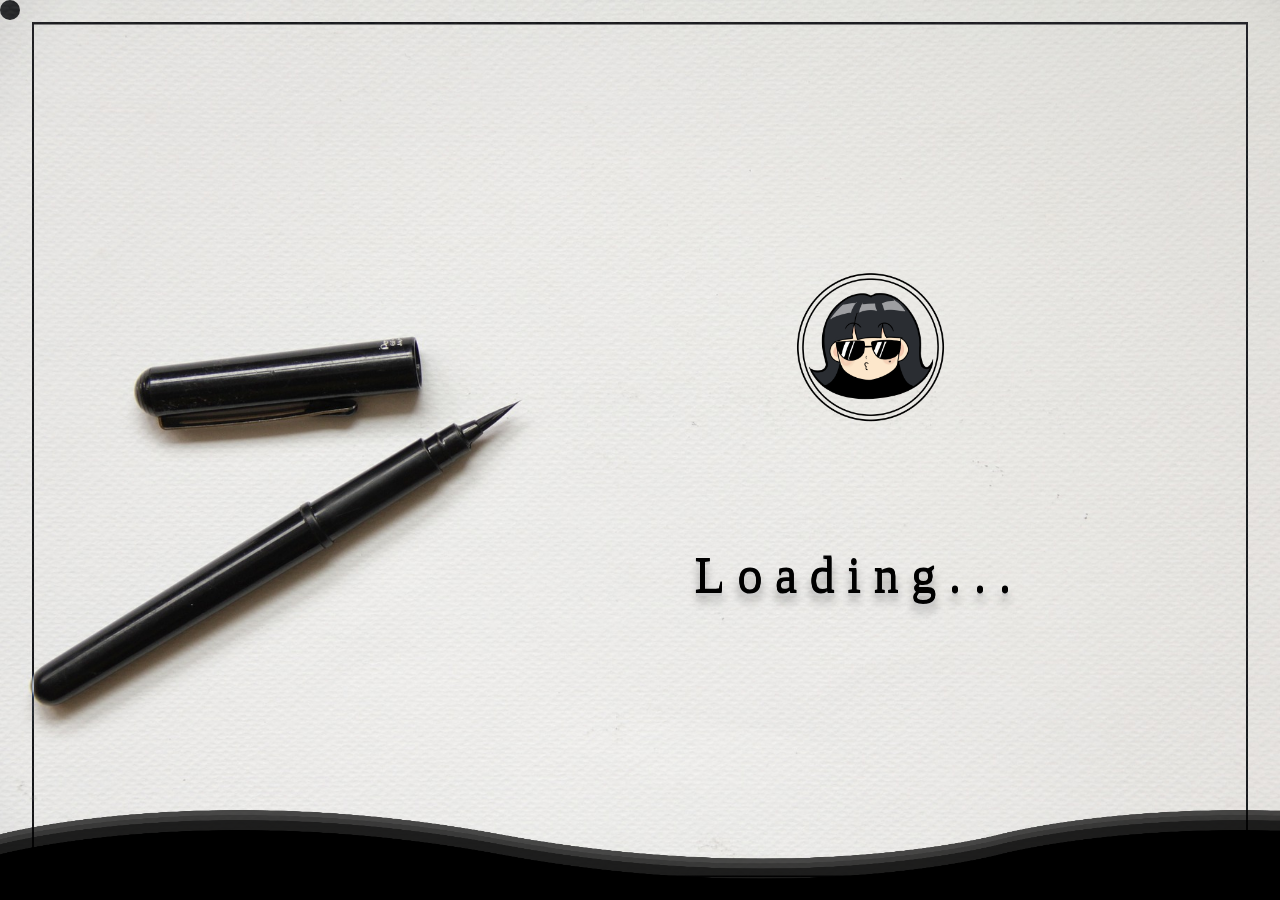
==== index.html @ 54ba3bd0 "common" ====
<!DOCTYPE html>
<html lang="en">

<head>
    <meta charset="UTF-8">
    <meta name="viewport" content="width=device-width, initial-scale=1.0">
    <title>PORTFOLIO</title>
    <link rel="stylesheet" href="./css/index.css">
</head>

<body>
    <div id="wrap">
        <div class="cursor"></div>
        <div id = "border"></div>
        <!-- loading -->
        <section id="loading-wrap">

            <div id="loading-imgBox">
                <div class="loading-img">
                    <img src="./img/3.png">
                </div>

                <div class="loading-img">
                    <img src="./img/4.png">
                </div>

                <div class="loading-img">
                    <img src="./img/5.png">
                </div>

                <div class="loading-img">
                    <img src="./img/6.png">
                </div>
            </div>

            <div id="loading-textBox">
                <h1>
                    <span>L</span>
                    <span>o</span>
                    <span>a</span>
                    <span>d</span>
                    <span>i</span>
                    <span>n</span>
                    <span>g</span>
                    <span>.</span>
                    <span>.</span>
                    <span>.</span>
                </h1>
            </div>
        </section>

        <div id="only-fixed">
            <!-- 고정된 웨이브 -->
            <div id="wave-wrap">
                <div class="waveBox">
                    <div class="wave wave1"></div>
                    <div class="wave wave2"></div>
                    <div class="wave wave3"></div>
                    <div class="wave wave4"></div>
                </div>

                <div class="waveBlock"></div>
            </div>

            <!-- 고정된 파티클 -->
            <div>
                <div class="particle-container">
                    <div class="particle"></div>
                    <div class="particle"></div>
                    <div class="particle"></div>
                    <div class="particle"></div>
                    <div class="particle"></div>
                    <div class="particle"></div>
                    <div class="particle"></div>
                    <div class="particle"></div>
                    <div class="particle"></div>
                    <div class="particle"></div>
                    <div class="particle"></div>
                    <div class="particle"></div>
                    <div class="particle"></div>
                    <div class="particle"></div>
                    <div class="particle"></div>
                    <div class="particle"></div>
                    <div class="particle"></div>
                    <div class="particle"></div>
                    <div class="particle"></div>
                    <div class="particle"></div>
                    <div class="particle"></div>
                    <div class="particle"></div>
                    <div class="particle"></div>
                    <div class="particle"></div>
                    <div class="particle"></div>
                    <div class="particle"></div>
                    <div class="particle"></div>
                    <div class="particle"></div>
                    <div class="particle"></div>
                    <div class="particle"></div>
                    <div class="particle"></div>
                    <div class="particle"></div>
                    <div class="particle"></div>
                    <div class="particle"></div>
                    <div class="particle"></div>
                </div>
            </div>

        </div>
        
        <!-- body -->
        <div id="body-wrap">
            <!-- header 시작 -->
            <!-- <header>
                <img src="./img/cutPaper.png" alt="cut">
            </header> -->

            <div id = "scroll-text">
                <h1>SCORLL</h1>
            </div>

            <!-- section 1 -->
            <section id="profile">

                <div id="inform">
                    <div class ="inform-img in">
                        <img src="./img/2.png" alt="">
                    </div>

                    <div class ="inform-text in">
                        <h1 class = "text-in">안녕하세요</h1>
                        <h4 class = "text-in">신입 웹 퍼블리셔 '박서연' 입니다.</h4>
                    </div>
                </div>

                <div id="boards">
                    <div class="board board1" ><h1>&#35;&#32;긍정적</h1></div>
                    <div class="board board2" ><h1>&#35;&#32;차분함</h1></div>
                    <div class="board board3" ><h1>&#35;&#32;호기심</h1></div>
                    <div class="board board4"><h1>&#35;&#32;인내심</h1></div>
                </div>

            </section>

            <div class="svg-textWrap2">

                <div class="svg3">
                    <svg width="1456.406" height="129.141" viewBox="0 0 1456.406 129.141"
                        xmlns="http://www.w3.org/2000/svg">
                        <g id="svgGroup" stroke-linecap="round" fill-rule="evenodd" font-size="9pt" stroke="#000"
                            stroke-width="0.25mm" fill="none" style="stroke:#000;stroke-width:0.25mm;fill:none">
                            <path
                                d="M 0 106.582 L 0 13.008 L 13.418 13.008 L 58.652 55.489 L 105.117 13.008 L 118.066 13.008 L 118.066 106.582 L 79.57 106.582 L 79.57 76.231 L 55.664 102.481 L 32.402 76.934 L 32.402 106.582 L 0 106.582 Z"
                                id="0" vector-effect="non-scaling-stroke" />
                            <path
                                d="M 137.051 125.801 L 137.051 105 Q 141.685 106.268 148.08 106.59 A 90.761 90.761 0 0 0 152.637 106.7 Q 158.555 106.7 160.547 101.661 A 8.74 8.74 0 0 0 161.133 98.497 A 10.342 10.342 0 0 0 160.904 96.377 A 13.091 13.091 0 0 0 160.547 95.04 L 130.43 33.75 L 165.352 33.75 L 177.949 61.934 L 189.727 33.75 L 220.43 33.75 L 193.066 101.778 Q 189.549 110.364 185.567 116.044 A 36.615 36.615 0 0 1 181.055 121.407 A 27.34 27.34 0 0 1 161.8 129.137 A 35.473 35.473 0 0 1 161.25 129.141 A 125.085 125.085 0 0 1 152.821 128.877 Q 144.71 128.327 139.35 126.633 A 28.63 28.63 0 0 1 137.051 125.801 Z"
                                id="1" vector-effect="non-scaling-stroke" />
                            <path
                                d="M 293.906 106.582 L 293.906 125.567 L 259.102 125.567 L 259.102 33.75 L 278.32 33.75 L 286.465 45 A 55.582 55.582 0 0 1 295.011 37.466 Q 300.698 33.473 306.622 31.945 A 29.664 29.664 0 0 1 314.062 30.997 A 40.318 40.318 0 0 1 322.832 31.892 Q 331.063 33.727 336.24 39.317 A 28.625 28.625 0 0 1 343.674 55.777 A 38.556 38.556 0 0 1 343.945 60.411 Q 343.887 77.168 332.871 90.293 A 41.981 41.981 0 0 1 318.022 101.454 A 54.874 54.874 0 0 1 310.547 104.239 A 54.658 54.658 0 0 1 302.203 105.98 A 73.893 73.893 0 0 1 293.906 106.582 Z M 293.906 69.141 L 293.906 85.957 Q 294.902 85.254 296.865 84.053 Q 298.702 82.929 300.871 81.37 A 91.395 91.395 0 0 0 301.172 81.153 Q 315 71.309 315 61.114 A 7.161 7.161 0 0 0 314.701 58.973 Q 314.013 56.772 311.741 55.792 A 7.295 7.295 0 0 0 311.426 55.665 A 6.527 6.527 0 0 0 310.26 55.348 Q 309.415 55.196 308.379 55.196 A 7.644 7.644 0 0 0 305.288 55.897 Q 303.107 56.857 300.754 59.134 A 26.797 26.797 0 0 0 300.439 59.444 A 30.021 30.021 0 0 0 293.906 69.141 Z"
                                id="3" vector-effect="non-scaling-stroke" />
                            <path
                                d="M 407.578 31.114 L 407.578 61.231 A 16.508 16.508 0 0 0 401.595 62.405 Q 399.433 63.241 397.227 64.672 A 30.106 30.106 0 0 0 396.504 65.157 A 25.86 25.86 0 0 0 394.149 66.974 Q 391.845 68.996 391.108 70.903 A 4.91 4.91 0 0 0 390.762 72.598 L 390.762 106.582 L 355.488 106.582 L 355.488 33.75 L 390.762 33.75 L 390.762 41.543 Q 393.75 37.032 398.174 34.336 A 22.422 22.422 0 0 1 407.578 31.114 Z"
                                id="4" vector-effect="non-scaling-stroke" />
                            <path
                                d="M 428.086 98.145 A 42.428 42.428 0 0 0 456.973 108.75 Q 468.105 108.692 477.891 103.887 A 39.167 39.167 0 0 0 493.535 90.293 Q 499.337 81.591 499.337 70.305 A 44.05 44.05 0 0 0 499.336 70.079 A 48.782 48.782 0 0 0 499.133 65.738 A 35.131 35.131 0 0 0 487.148 41.631 A 41.414 41.414 0 0 0 472.42 33.256 A 49.292 49.292 0 0 0 457.207 30.997 Q 439.395 30.997 427.266 41.866 A 35.407 35.407 0 0 0 417.627 55.611 A 39.198 39.198 0 0 0 415.137 69.815 A 37.423 37.423 0 0 0 417.985 84.553 A 37.125 37.125 0 0 0 428.086 98.145 Z M 466.02 53.929 A 10.44 10.44 0 0 0 465.322 53.907 A 7.445 7.445 0 0 0 463.516 54.143 Q 462.711 54.344 461.846 54.717 A 14.198 14.198 0 0 0 461.25 54.991 A 18.815 18.815 0 0 0 458.49 56.655 A 23.559 23.559 0 0 0 456.855 57.95 A 34.536 34.536 0 0 0 449.674 66.74 A 39.39 39.39 0 0 0 449.18 67.618 A 30.134 30.134 0 0 0 447.303 71.711 Q 446.477 73.97 446.206 76.067 A 15.684 15.684 0 0 0 446.074 78.077 A 9.641 9.641 0 0 0 446.354 80.484 A 5.763 5.763 0 0 0 449.707 84.493 A 6.101 6.101 0 0 0 451.044 84.913 Q 451.875 85.079 452.871 85.079 Q 454.746 85.079 456.797 83.936 Q 458.848 82.793 460.898 80.86 A 38.595 38.595 0 0 0 466.447 74.238 A 46.512 46.512 0 0 0 468.398 71.045 A 31.931 31.931 0 0 0 470.231 67.225 Q 471.013 65.245 471.355 63.429 A 14.719 14.719 0 0 0 471.621 60.704 A 9.819 9.819 0 0 0 471.369 58.394 A 5.607 5.607 0 0 0 468.34 54.493 Q 467.398 54.022 466.02 53.929 Z"
                                id="5" vector-effect="non-scaling-stroke" />
                            <path
                                d="M 505.605 117.598 L 505.723 102.481 Q 508.066 103.477 510.762 103.477 A 8.023 8.023 0 0 0 512.947 103.192 A 6.321 6.321 0 0 0 515.273 101.983 Q 517.09 100.489 518.613 98.262 A 23.17 23.17 0 0 0 520.857 94.135 Q 522.039 91.257 522.123 88.435 A 14.483 14.483 0 0 0 522.129 88.008 L 522.129 33.75 L 557.168 33.75 L 557.168 100.079 A 29.454 29.454 0 0 1 556.03 108.473 A 22.619 22.619 0 0 1 549.404 119.004 A 26.978 26.978 0 0 1 532.67 125.951 A 35.285 35.285 0 0 1 530.215 126.036 Q 516.094 126.036 505.605 117.598 Z M 553.301 3.604 A 12.654 12.654 0 0 0 549.491 1.381 Q 545.88 0 540.586 0 A 25.831 25.831 0 0 0 537.174 0.219 A 18.945 18.945 0 0 0 526.523 5.098 A 17.244 17.244 0 0 0 526.191 5.414 A 14.955 14.955 0 0 0 522.891 10.137 A 15.932 15.932 0 0 0 522.094 12.384 A 12.084 12.084 0 0 0 521.66 15.528 A 14.052 14.052 0 0 0 521.73 16.941 A 11.46 11.46 0 0 0 522.539 20.215 A 10.532 10.532 0 0 0 527.968 25.859 Q 530.009 26.841 532.7 27.303 A 31.441 31.441 0 0 0 538.008 27.715 A 32.871 32.871 0 0 0 538.111 27.715 Q 541.348 27.705 544.109 27.056 A 18.082 18.082 0 0 0 552.1 23.028 A 23.549 23.549 0 0 0 552.458 22.704 Q 557.403 18.149 557.432 12.774 A 14.779 14.779 0 0 0 557.432 12.696 Q 557.432 7.182 553.301 3.604 Z"
                                id="6" vector-effect="non-scaling-stroke" />
                            <path
                                d="M 641.426 79.219 L 645.059 97.442 A 40.789 40.789 0 0 1 631.656 104.971 Q 625.574 107.097 618.079 108.027 A 101.795 101.795 0 0 1 605.566 108.75 A 43.448 43.448 0 0 1 591.054 106.398 A 38.494 38.494 0 0 1 579.492 99.903 A 31.568 31.568 0 0 1 567.89 77.79 A 45.255 45.255 0 0 1 567.656 73.125 A 42.474 42.474 0 0 1 571.032 56.129 A 40.947 40.947 0 0 1 574.336 49.981 Q 580.547 40.606 591.152 35.743 A 54.211 54.211 0 0 1 613.678 30.881 A 62.071 62.071 0 0 1 614.063 30.879 A 58.267 58.267 0 0 1 623.054 31.527 Q 627.772 32.265 631.552 33.847 A 24.952 24.952 0 0 1 638.174 37.852 A 23.941 23.941 0 0 1 643.741 44.555 Q 646.335 49.295 646.318 55.079 A 20.929 20.929 0 0 1 641.561 68.233 A 32.466 32.466 0 0 1 636.504 73.301 Q 626.719 81.27 610.137 81.27 L 606.914 81.27 A 36.068 36.068 0 0 1 604.516 81.193 A 32.161 32.161 0 0 1 603.984 81.153 A 9.467 9.467 0 0 0 604.446 84.233 Q 605.837 88.286 611.426 88.77 A 47.22 47.22 0 0 0 614.925 88.943 A 43.023 43.023 0 0 0 615.41 88.946 Q 618.756 88.946 623.253 87.914 A 70.093 70.093 0 0 0 627.92 86.661 Q 635.449 84.375 641.426 79.219 Z M 617.93 55.957 L 618.047 54.61 A 8.004 8.004 0 0 0 617.821 52.616 Q 617.005 49.454 613.242 49.454 A 9.438 9.438 0 0 0 610.144 50.251 Q 607.627 51.421 606.445 54.189 A 10.581 10.581 0 0 0 606.094 55.137 A 22.088 22.088 0 0 0 605.407 57.751 Q 605.115 59.199 604.951 60.85 Q 604.629 64.102 603.984 67.793 L 616.816 64.922 L 617.93 55.957 Z"
                                id="7" vector-effect="non-scaling-stroke" />
                            <path
                                d="M 715.137 75.997 L 715.137 104.649 A 68.672 68.672 0 0 1 704.202 107.821 Q 698.861 108.879 693.773 108.879 A 45.761 45.761 0 0 1 679.687 106.7 Q 663.457 101.485 656.66 88.067 Q 653.262 81.27 653.262 72.129 A 43.489 43.489 0 0 1 655.514 57.847 A 36.945 36.945 0 0 1 665.918 42.305 A 43.471 43.471 0 0 1 687.482 31.886 A 61.374 61.374 0 0 1 698.848 30.879 A 48.051 48.051 0 0 1 707.287 31.59 A 38.141 38.141 0 0 1 713.965 33.399 L 713.965 55.957 Q 712.383 54.61 709.512 54.61 A 10.485 10.485 0 0 0 706.538 55.064 Q 705.3 55.429 703.996 56.089 A 19.278 19.278 0 0 0 703.359 56.426 A 22.118 22.118 0 0 0 698.239 60.367 A 25.613 25.613 0 0 0 697.383 61.29 A 28.91 28.91 0 0 0 693.738 66.368 Q 691.201 70.938 691.201 75.663 A 17.599 17.599 0 0 0 691.201 75.733 Q 691.23 83.145 695.684 84.082 A 16.014 16.014 0 0 0 698.027 84.375 A 12.418 12.418 0 0 0 701.716 83.731 Q 705.299 82.603 710.126 79.499 A 86.288 86.288 0 0 0 715.137 75.997 Z"
                                id="8" vector-effect="non-scaling-stroke" />
                            <path
                                d="M 783.926 86.426 L 783.926 101.309 A 43.881 43.881 0 0 1 770.613 107.522 A 39.495 39.495 0 0 1 760.342 108.868 A 35.835 35.835 0 0 1 751.325 107.79 A 26.265 26.265 0 0 1 740.098 101.807 A 23.286 23.286 0 0 1 732.579 87.104 A 32.83 32.83 0 0 1 732.305 82.793 L 732.305 52.325 L 725.625 52.325 L 725.625 33.75 L 732.305 33.75 L 732.305 14.063 L 767.344 10.489 L 767.344 33.75 L 783.926 33.75 L 783.926 52.325 L 767.344 52.325 L 767.344 70.723 Q 767.344 78.985 771.064 82.706 A 10.523 10.523 0 0 0 774.617 84.973 Q 778.213 86.426 783.926 86.426 Z"
                                id="9" vector-effect="non-scaling-stroke" />
                            <path
                                d="M 858.633 33.75 L 858.633 106.582 L 824.707 106.582 L 824.707 33.75 L 858.633 33.75 Z M 847.433 0.31 A 32.524 32.524 0 0 0 842.783 0 A 25.681 25.681 0 0 0 839.054 0.262 A 18.651 18.651 0 0 0 828.75 5.098 A 16.991 16.991 0 0 0 828.154 5.664 A 14.491 14.491 0 0 0 825.059 10.137 A 15.932 15.932 0 0 0 824.262 12.384 A 12.084 12.084 0 0 0 823.828 15.528 A 14.052 14.052 0 0 0 823.898 16.941 A 11.46 11.46 0 0 0 824.707 20.215 A 10.532 10.532 0 0 0 830.135 25.859 Q 832.177 26.841 834.868 27.303 A 31.441 31.441 0 0 0 840.176 27.715 A 33.164 33.164 0 0 0 840.385 27.715 Q 843.617 27.694 846.372 27.042 A 18.067 18.067 0 0 0 854.326 23.028 A 23.549 23.549 0 0 0 854.685 22.704 Q 859.63 18.149 859.658 12.774 A 14.779 14.779 0 0 0 859.658 12.696 Q 859.658 7.182 855.527 3.604 Q 852.586 1.056 847.433 0.31 Z"
                                id="11" vector-effect="non-scaling-stroke" />
                            <path
                                d="M 926.66 33.516 L 926.66 55.606 Q 916.653 53.262 910.842 52.721 A 33.924 33.924 0 0 0 907.734 52.559 Q 906.583 52.559 905.794 52.909 A 2.798 2.798 0 0 0 905.127 53.321 A 3.107 3.107 0 0 0 904.634 53.833 Q 904.326 54.244 904.246 54.699 A 1.866 1.866 0 0 0 904.219 55.02 Q 904.219 56.826 908.437 58.658 A 27.881 27.881 0 0 0 909.053 58.916 A 225.085 225.085 0 0 1 913.689 60.857 A 177.735 177.735 0 0 1 917.93 62.754 A 28.777 28.777 0 0 1 922.549 65.419 A 24.398 24.398 0 0 1 924.902 67.325 Q 931.23 73.184 931.23 84.756 Q 931.23 96.329 922.852 102.54 A 29.244 29.244 0 0 1 913.346 107.099 Q 907.548 108.75 900.176 108.75 A 127.722 127.722 0 0 1 891.801 108.493 Q 883.275 107.931 877.419 106.143 A 38.267 38.267 0 0 1 877.324 106.114 A 27.976 27.976 0 0 1 875.053 105.339 Q 872.921 104.501 871.582 103.477 L 871.582 81.739 A 4.117 4.117 0 0 1 872.06 81.807 Q 872.825 81.955 874.161 82.401 A 41.6 41.6 0 0 1 874.453 82.5 Q 876.342 83.148 880.516 84.466 A 843.776 843.776 0 0 0 881.25 84.698 A 35.834 35.834 0 0 0 885.24 85.719 Q 887.316 86.118 889.201 86.18 A 20.922 20.922 0 0 0 889.893 86.192 A 7.792 7.792 0 0 0 891.29 86.078 Q 893.678 85.64 893.784 83.522 A 4.013 4.013 0 0 0 893.789 83.321 A 3.219 3.219 0 0 0 893.231 81.565 Q 892.536 80.484 890.978 79.432 A 15.683 15.683 0 0 0 890.273 78.985 A 49.63 49.63 0 0 0 888.589 78.033 A 66.135 66.135 0 0 0 886.699 77.051 Q 878.438 73.008 874.893 67.706 A 21.019 21.019 0 0 1 871.5 58.135 A 26.706 26.706 0 0 1 871.348 55.254 Q 871.348 42.796 881.249 36.525 A 26.451 26.451 0 0 1 881.66 36.27 A 33.329 33.329 0 0 1 890.787 32.529 Q 894.912 31.475 899.769 31.146 A 67.558 67.558 0 0 1 904.336 30.997 Q 914.121 30.997 923.965 32.93 A 123.323 123.323 0 0 1 924.702 33.076 Q 926.129 33.362 926.623 33.505 A 3.925 3.925 0 0 1 926.66 33.516 Z"
                                id="12" vector-effect="non-scaling-stroke" />
                            <path
                                d="M 1025.332 31.114 L 1025.332 61.231 A 16.508 16.508 0 0 0 1019.348 62.405 Q 1017.187 63.241 1014.981 64.672 A 30.106 30.106 0 0 0 1014.258 65.157 A 25.86 25.86 0 0 0 1011.903 66.974 Q 1009.599 68.996 1008.862 70.903 A 4.91 4.91 0 0 0 1008.516 72.598 L 1008.516 106.582 L 973.242 106.582 L 973.242 33.75 L 1008.516 33.75 L 1008.516 41.543 Q 1011.504 37.032 1015.928 34.336 A 22.422 22.422 0 0 1 1025.332 31.114 Z"
                                id="14" vector-effect="non-scaling-stroke" />
                            <path
                                d="M 1106.66 79.219 L 1110.293 97.442 A 40.789 40.789 0 0 1 1096.891 104.971 Q 1090.809 107.097 1083.314 108.027 A 101.795 101.795 0 0 1 1070.801 108.75 A 43.448 43.448 0 0 1 1056.288 106.398 A 38.494 38.494 0 0 1 1044.727 99.903 A 31.568 31.568 0 0 1 1033.125 77.79 A 45.255 45.255 0 0 1 1032.891 73.125 A 42.474 42.474 0 0 1 1036.267 56.129 A 40.947 40.947 0 0 1 1039.57 49.981 Q 1045.781 40.606 1056.387 35.743 A 54.211 54.211 0 0 1 1078.913 30.881 A 62.071 62.071 0 0 1 1079.297 30.879 A 58.267 58.267 0 0 1 1088.288 31.527 Q 1093.006 32.265 1096.786 33.847 A 24.952 24.952 0 0 1 1103.408 37.852 A 23.941 23.941 0 0 1 1108.976 44.555 Q 1111.569 49.295 1111.553 55.079 A 20.929 20.929 0 0 1 1106.795 68.233 A 32.466 32.466 0 0 1 1101.738 73.301 Q 1091.953 81.27 1075.371 81.27 L 1072.148 81.27 A 36.068 36.068 0 0 1 1069.75 81.193 A 32.161 32.161 0 0 1 1069.219 81.153 A 9.467 9.467 0 0 0 1069.68 84.233 Q 1071.072 88.286 1076.66 88.77 A 47.22 47.22 0 0 0 1080.159 88.943 A 43.023 43.023 0 0 0 1080.645 88.946 Q 1083.991 88.946 1088.488 87.914 A 70.093 70.093 0 0 0 1093.154 86.661 Q 1100.684 84.375 1106.66 79.219 Z M 1083.164 55.957 L 1083.281 54.61 A 8.004 8.004 0 0 0 1083.055 52.616 Q 1082.24 49.454 1078.477 49.454 A 9.438 9.438 0 0 0 1075.378 50.251 Q 1072.861 51.421 1071.679 54.189 A 10.581 10.581 0 0 0 1071.328 55.137 A 22.088 22.088 0 0 0 1070.641 57.751 Q 1070.349 59.199 1070.186 60.85 Q 1069.863 64.102 1069.219 67.793 L 1082.051 64.922 L 1083.164 55.957 Z"
                                id="15" vector-effect="non-scaling-stroke" />
                            <path
                                d="M 1180.781 42.715 L 1189.16 33.75 L 1208.379 33.75 L 1208.379 106.582 L 1189.16 106.582 L 1180.781 94.454 A 31.433 31.433 0 0 1 1157.796 108.293 A 47.695 47.695 0 0 1 1151.66 108.692 A 26.501 26.501 0 0 1 1151.372 108.693 Q 1148.41 108.693 1145.228 108.035 A 40.055 40.055 0 0 1 1140.146 106.612 Q 1134.023 104.473 1129.336 100.108 A 29.82 29.82 0 0 1 1123.478 92.464 A 36.632 36.632 0 0 1 1121.865 89.092 A 36.476 36.476 0 0 1 1119.093 75.722 A 41.819 41.819 0 0 1 1119.082 74.766 Q 1119.082 68.2 1120.197 63.134 A 35.914 35.914 0 0 1 1120.605 61.465 A 43.274 43.274 0 0 1 1126.479 48.454 A 39.544 39.544 0 0 1 1131.27 42.657 Q 1134.902 38.907 1139.355 36.329 Q 1148.496 30.997 1158.662 30.997 A 26.215 26.215 0 0 1 1176.504 37.735 A 23.824 23.824 0 0 1 1180.781 42.715 Z M 1176.797 76.582 L 1176.797 55.84 A 8.864 8.864 0 0 0 1173.84 54.783 A 12.006 12.006 0 0 0 1171.758 54.61 A 9.437 9.437 0 0 0 1168.699 55.146 Q 1167.51 55.552 1166.273 56.266 A 17.816 17.816 0 0 0 1165.576 56.69 A 24.547 24.547 0 0 0 1159.908 61.737 A 27.467 27.467 0 0 0 1159.746 61.934 A 29.508 29.508 0 0 0 1156.247 67.284 Q 1154.153 71.473 1154.014 75.741 A 18.655 18.655 0 0 0 1154.004 76.348 A 13.14 13.14 0 0 0 1154.254 79.007 Q 1154.574 80.553 1155.302 81.704 A 6.352 6.352 0 0 0 1157.168 83.614 A 5.037 5.037 0 0 0 1159.102 84.359 Q 1161.82 84.833 1166.104 83.057 A 40.222 40.222 0 0 0 1176.355 76.953 A 38.016 38.016 0 0 0 1176.797 76.582 Z"
                                id="16" vector-effect="non-scaling-stroke" />
                            <path
                                d="M 1278.75 33.399 L 1278.75 7.969 L 1312.852 7.969 L 1312.852 106.582 L 1291.113 106.582 L 1282.734 94.454 A 36.46 36.46 0 0 1 1272.062 104.147 Q 1264.373 108.633 1254.551 108.633 A 35.185 35.185 0 0 1 1230.088 99.112 A 31.247 31.247 0 0 1 1219.66 76.319 A 41.142 41.142 0 0 1 1219.629 74.707 Q 1219.629 59.825 1225.723 50.215 A 39.587 39.587 0 0 1 1254.176 31.904 A 63.041 63.041 0 0 1 1264.395 31.114 A 46.56 46.56 0 0 1 1275.084 32.399 A 55.099 55.099 0 0 1 1278.75 33.399 Z M 1278.75 76.7 L 1278.75 55.84 Q 1276.758 54.61 1274.414 54.61 Q 1272.07 54.61 1269.902 55.547 Q 1265.449 57.481 1261.934 61.817 A 23.513 23.513 0 0 0 1258.77 66.329 A 24.073 24.073 0 0 0 1256.666 71.443 A 19.128 19.128 0 0 0 1255.957 76.553 A 12.883 12.883 0 0 0 1256.196 79.128 Q 1256.496 80.597 1257.174 81.693 A 6.009 6.009 0 0 0 1259.062 83.614 A 4.789 4.789 0 0 0 1260.615 84.236 A 6.498 6.498 0 0 0 1261.758 84.375 Q 1267.218 84.375 1273.582 80.431 A 48.77 48.77 0 0 0 1278.75 76.7 Z"
                                id="17" vector-effect="non-scaling-stroke" />
                            <path
                                d="M 1331.719 125.801 L 1331.719 105 Q 1336.353 106.268 1342.748 106.59 A 90.761 90.761 0 0 0 1347.305 106.7 Q 1353.223 106.7 1355.215 101.661 A 8.74 8.74 0 0 0 1355.801 98.497 A 10.342 10.342 0 0 0 1355.572 96.377 A 13.091 13.091 0 0 0 1355.215 95.04 L 1325.098 33.75 L 1360.02 33.75 L 1372.617 61.934 L 1384.395 33.75 L 1415.098 33.75 L 1387.734 101.778 Q 1384.217 110.364 1380.235 116.044 A 36.615 36.615 0 0 1 1375.723 121.407 A 27.34 27.34 0 0 1 1356.468 129.137 A 35.473 35.473 0 0 1 1355.918 129.141 A 125.085 125.085 0 0 1 1347.489 128.877 Q 1339.378 128.327 1334.018 126.633 A 28.63 28.63 0 0 1 1331.719 125.801 Z"
                                id="18" vector-effect="non-scaling-stroke" />
                            <path
                                d="M 1456.406 12.891 L 1450.371 69.141 L 1428.574 69.141 L 1422.539 12.891 L 1456.406 12.891 Z M 1444.039 78.701 A 24.563 24.563 0 0 0 1440.937 78.516 A 23.407 23.407 0 0 0 1439.727 78.547 A 17.741 17.741 0 0 0 1427.871 83.584 A 20.434 20.434 0 0 0 1425.234 86.679 A 13.93 13.93 0 0 0 1422.656 94.688 Q 1422.656 100.723 1426.465 104.737 A 11.056 11.056 0 0 0 1429.857 107.14 Q 1433.248 108.721 1438.358 108.721 A 33.208 33.208 0 0 0 1438.477 108.721 A 23.549 23.549 0 0 0 1442.883 108.311 A 16.33 16.33 0 0 0 1451.543 103.829 A 20.014 20.014 0 0 0 1452.944 102.277 A 14.679 14.679 0 0 0 1456.406 92.813 A 18.096 18.096 0 0 0 1456.249 90.386 A 13.123 13.123 0 0 0 1452.656 82.793 A 11.843 11.843 0 0 0 1450.825 81.213 A 14.194 14.194 0 0 0 1447.91 79.659 A 13.338 13.338 0 0 0 1446.968 79.325 Q 1445.622 78.903 1444.039 78.701 Z"
                                id="19" vector-effect="non-scaling-stroke" />
                        </g>
                    </svg>
                </div>

                <div class="svg4">
                    <svg width="1175.859" height="125.567" viewBox="0 0 1175.859 125.567"
                        xmlns="http://www.w3.org/2000/svg">
                        <g id="svgGroup" stroke-linecap="round" fill-rule="evenodd" font-size="9pt" stroke="#000"
                            stroke-width="0.25mm" fill="none" style="stroke:#000;stroke-width:0.25mm;fill:none">
                            <path d="M 36.445 13.008 L 36.445 106.582 L 0 106.582 L 0 13.008 L 36.445 13.008 Z" id="0"
                                vector-effect="non-scaling-stroke" />
                            <path d="M 78.105 13.008 L 73.301 57.129 L 53.848 57.129 L 47.871 13.008 L 78.105 13.008 Z"
                                id="1" vector-effect="non-scaling-stroke" />
                            <path
                                d="M 146.367 33.399 L 146.367 7.969 L 180.469 7.969 L 180.469 106.582 L 158.73 106.582 L 150.352 94.454 A 36.46 36.46 0 0 1 139.679 104.147 Q 131.99 108.633 122.168 108.633 A 35.185 35.185 0 0 1 97.705 99.112 A 31.247 31.247 0 0 1 87.277 76.319 A 41.142 41.142 0 0 1 87.246 74.707 Q 87.246 59.825 93.34 50.215 A 39.587 39.587 0 0 1 121.793 31.904 A 63.041 63.041 0 0 1 132.012 31.114 A 46.56 46.56 0 0 1 142.701 32.399 A 55.099 55.099 0 0 1 146.367 33.399 Z M 146.367 76.7 L 146.367 55.84 Q 144.375 54.61 142.031 54.61 Q 139.688 54.61 137.52 55.547 Q 133.066 57.481 129.551 61.817 A 23.513 23.513 0 0 0 126.387 66.329 A 24.073 24.073 0 0 0 124.283 71.443 A 19.128 19.128 0 0 0 123.574 76.553 A 12.883 12.883 0 0 0 123.813 79.128 Q 124.113 80.597 124.791 81.693 A 6.009 6.009 0 0 0 126.68 83.614 A 4.789 4.789 0 0 0 128.232 84.236 A 6.498 6.498 0 0 0 129.375 84.375 Q 134.835 84.375 141.199 80.431 A 48.77 48.77 0 0 0 146.367 76.7 Z"
                                id="2" vector-effect="non-scaling-stroke" />
                            <path
                                d="M 284.18 42.715 L 292.559 33.75 L 311.777 33.75 L 311.777 106.582 L 292.559 106.582 L 284.18 94.454 A 31.433 31.433 0 0 1 261.194 108.293 A 47.695 47.695 0 0 1 255.059 108.692 A 26.501 26.501 0 0 1 254.771 108.693 Q 251.809 108.693 248.627 108.035 A 40.055 40.055 0 0 1 243.545 106.612 Q 237.422 104.473 232.734 100.108 A 29.82 29.82 0 0 1 226.877 92.464 A 36.632 36.632 0 0 1 225.264 89.092 A 36.476 36.476 0 0 1 222.491 75.722 A 41.819 41.819 0 0 1 222.48 74.766 Q 222.48 68.2 223.595 63.134 A 35.914 35.914 0 0 1 224.004 61.465 A 43.274 43.274 0 0 1 229.877 48.454 A 39.544 39.544 0 0 1 234.668 42.657 Q 238.301 38.907 242.754 36.329 Q 251.895 30.997 262.061 30.997 A 26.215 26.215 0 0 1 279.902 37.735 A 23.824 23.824 0 0 1 284.18 42.715 Z M 280.195 76.582 L 280.195 55.84 A 8.864 8.864 0 0 0 277.238 54.783 A 12.006 12.006 0 0 0 275.156 54.61 A 9.437 9.437 0 0 0 272.098 55.146 Q 270.908 55.552 269.671 56.266 A 17.816 17.816 0 0 0 268.975 56.69 A 24.547 24.547 0 0 0 263.306 61.737 A 27.467 27.467 0 0 0 263.145 61.934 A 29.508 29.508 0 0 0 259.645 67.284 Q 257.551 71.473 257.412 75.741 A 18.655 18.655 0 0 0 257.402 76.348 A 13.14 13.14 0 0 0 257.653 79.007 Q 257.972 80.553 258.701 81.704 A 6.352 6.352 0 0 0 260.566 83.614 A 5.037 5.037 0 0 0 262.5 84.359 Q 265.219 84.833 269.502 83.057 A 40.222 40.222 0 0 0 279.753 76.953 A 38.016 38.016 0 0 0 280.195 76.582 Z"
                                id="4" vector-effect="non-scaling-stroke" />
                            <path
                                d="M 360.586 106.582 L 360.586 125.567 L 325.781 125.567 L 325.781 33.75 L 345 33.75 L 353.145 45 A 55.582 55.582 0 0 1 361.691 37.466 Q 367.378 33.473 373.302 31.945 A 29.664 29.664 0 0 1 380.742 30.997 A 40.318 40.318 0 0 1 389.511 31.892 Q 397.743 33.727 402.92 39.317 A 28.625 28.625 0 0 1 410.354 55.777 A 38.556 38.556 0 0 1 410.625 60.411 Q 410.566 77.168 399.551 90.293 A 41.981 41.981 0 0 1 384.702 101.454 A 54.874 54.874 0 0 1 377.227 104.239 A 54.658 54.658 0 0 1 368.882 105.98 A 73.893 73.893 0 0 1 360.586 106.582 Z M 360.586 69.141 L 360.586 85.957 Q 361.582 85.254 363.545 84.053 Q 365.381 82.929 367.551 81.37 A 91.395 91.395 0 0 0 367.852 81.153 Q 381.68 71.309 381.68 61.114 A 7.161 7.161 0 0 0 381.381 58.973 Q 380.693 56.772 378.421 55.792 A 7.295 7.295 0 0 0 378.105 55.665 A 6.527 6.527 0 0 0 376.94 55.348 Q 376.095 55.196 375.059 55.196 A 7.644 7.644 0 0 0 371.967 55.897 Q 369.787 56.857 367.434 59.134 A 26.797 26.797 0 0 0 367.119 59.444 A 30.021 30.021 0 0 0 360.586 69.141 Z"
                                id="5" vector-effect="non-scaling-stroke" />
                            <path
                                d="M 456.973 106.582 L 456.973 125.567 L 422.168 125.567 L 422.168 33.75 L 441.387 33.75 L 449.531 45 A 55.582 55.582 0 0 1 458.078 37.466 Q 463.765 33.473 469.689 31.945 A 29.664 29.664 0 0 1 477.129 30.997 A 40.318 40.318 0 0 1 485.898 31.892 Q 494.13 33.727 499.307 39.317 A 28.625 28.625 0 0 1 506.741 55.777 A 38.556 38.556 0 0 1 507.012 60.411 Q 506.953 77.168 495.938 90.293 A 41.981 41.981 0 0 1 481.088 101.454 A 54.874 54.874 0 0 1 473.613 104.239 A 54.658 54.658 0 0 1 465.269 105.98 A 73.893 73.893 0 0 1 456.973 106.582 Z M 456.973 69.141 L 456.973 85.957 Q 457.969 85.254 459.932 84.053 Q 461.768 82.929 463.938 81.37 A 91.395 91.395 0 0 0 464.238 81.153 Q 478.066 71.309 478.066 61.114 A 7.161 7.161 0 0 0 477.768 58.973 Q 477.08 56.772 474.808 55.792 A 7.295 7.295 0 0 0 474.492 55.665 A 6.527 6.527 0 0 0 473.327 55.348 Q 472.481 55.196 471.445 55.196 A 7.644 7.644 0 0 0 468.354 55.897 Q 466.174 56.857 463.82 59.134 A 26.797 26.797 0 0 0 463.506 59.444 A 30.021 30.021 0 0 0 456.973 69.141 Z"
                                id="6" vector-effect="non-scaling-stroke" />
                            <path
                                d="M 570.645 31.114 L 570.645 61.231 A 16.508 16.508 0 0 0 564.661 62.405 Q 562.499 63.241 560.293 64.672 A 30.106 30.106 0 0 0 559.57 65.157 A 25.86 25.86 0 0 0 557.215 66.974 Q 554.911 68.996 554.174 70.903 A 4.91 4.91 0 0 0 553.828 72.598 L 553.828 106.582 L 518.555 106.582 L 518.555 33.75 L 553.828 33.75 L 553.828 41.543 Q 556.816 37.032 561.24 34.336 A 22.422 22.422 0 0 1 570.645 31.114 Z"
                                id="7" vector-effect="non-scaling-stroke" />
                            <path
                                d="M 651.973 79.219 L 655.605 97.442 A 40.789 40.789 0 0 1 642.203 104.971 Q 636.121 107.097 628.626 108.027 A 101.795 101.795 0 0 1 616.113 108.75 A 43.448 43.448 0 0 1 601.6 106.398 A 38.494 38.494 0 0 1 590.039 99.903 A 31.568 31.568 0 0 1 578.437 77.79 A 45.255 45.255 0 0 1 578.203 73.125 A 42.474 42.474 0 0 1 581.579 56.129 A 40.947 40.947 0 0 1 584.883 49.981 Q 591.094 40.606 601.699 35.743 A 54.211 54.211 0 0 1 624.225 30.881 A 62.071 62.071 0 0 1 624.609 30.879 A 58.267 58.267 0 0 1 633.601 31.527 Q 638.319 32.265 642.099 33.847 A 24.952 24.952 0 0 1 648.721 37.852 A 23.941 23.941 0 0 1 654.288 44.555 Q 656.882 49.295 656.865 55.079 A 20.929 20.929 0 0 1 652.108 68.233 A 32.466 32.466 0 0 1 647.051 73.301 Q 637.266 81.27 620.684 81.27 L 617.461 81.27 A 36.068 36.068 0 0 1 615.063 81.193 A 32.161 32.161 0 0 1 614.531 81.153 A 9.467 9.467 0 0 0 614.993 84.233 Q 616.384 88.286 621.973 88.77 A 47.22 47.22 0 0 0 625.472 88.943 A 43.023 43.023 0 0 0 625.957 88.946 Q 629.303 88.946 633.8 87.914 A 70.093 70.093 0 0 0 638.467 86.661 Q 645.996 84.375 651.973 79.219 Z M 628.477 55.957 L 628.594 54.61 A 8.004 8.004 0 0 0 628.368 52.616 Q 627.552 49.454 623.789 49.454 A 9.438 9.438 0 0 0 620.691 50.251 Q 618.174 51.421 616.992 54.189 A 10.581 10.581 0 0 0 616.641 55.137 A 22.088 22.088 0 0 0 615.954 57.751 Q 615.662 59.199 615.498 60.85 Q 615.176 64.102 614.531 67.793 L 627.363 64.922 L 628.477 55.957 Z"
                                id="8" vector-effect="non-scaling-stroke" />
                            <path
                                d="M 725.684 75.997 L 725.684 104.649 A 68.672 68.672 0 0 1 714.748 107.821 Q 709.407 108.879 704.32 108.879 A 45.761 45.761 0 0 1 690.234 106.7 Q 674.004 101.485 667.207 88.067 Q 663.809 81.27 663.809 72.129 A 43.489 43.489 0 0 1 666.061 57.847 A 36.945 36.945 0 0 1 676.465 42.305 A 43.471 43.471 0 0 1 698.029 31.886 A 61.374 61.374 0 0 1 709.395 30.879 A 48.051 48.051 0 0 1 717.834 31.59 A 38.141 38.141 0 0 1 724.512 33.399 L 724.512 55.957 Q 722.93 54.61 720.059 54.61 A 10.485 10.485 0 0 0 717.085 55.064 Q 715.847 55.429 714.543 56.089 A 19.278 19.278 0 0 0 713.906 56.426 A 22.118 22.118 0 0 0 708.786 60.367 A 25.613 25.613 0 0 0 707.93 61.29 A 28.91 28.91 0 0 0 704.285 66.368 Q 701.748 70.938 701.748 75.663 A 17.599 17.599 0 0 0 701.748 75.733 Q 701.777 83.145 706.23 84.082 A 16.014 16.014 0 0 0 708.574 84.375 A 12.418 12.418 0 0 0 712.262 83.731 Q 715.846 82.603 720.673 79.499 A 86.288 86.288 0 0 0 725.684 75.997 Z"
                                id="9" vector-effect="non-scaling-stroke" />
                            <path
                                d="M 773.32 33.75 L 773.32 106.582 L 739.395 106.582 L 739.395 33.75 L 773.32 33.75 Z M 762.121 0.31 A 32.524 32.524 0 0 0 757.471 0 A 25.681 25.681 0 0 0 753.742 0.262 A 18.651 18.651 0 0 0 743.437 5.098 A 16.991 16.991 0 0 0 742.841 5.664 A 14.491 14.491 0 0 0 739.746 10.137 A 15.932 15.932 0 0 0 738.949 12.384 A 12.084 12.084 0 0 0 738.516 15.528 A 14.052 14.052 0 0 0 738.585 16.941 A 11.46 11.46 0 0 0 739.395 20.215 A 10.532 10.532 0 0 0 744.823 25.859 Q 746.865 26.841 749.556 27.303 A 31.441 31.441 0 0 0 754.863 27.715 A 33.164 33.164 0 0 0 755.072 27.715 Q 758.305 27.694 761.059 27.042 A 18.067 18.067 0 0 0 769.014 23.028 A 23.549 23.549 0 0 0 769.373 22.704 Q 774.317 18.149 774.346 12.774 A 14.779 14.779 0 0 0 774.346 12.696 Q 774.346 7.182 770.215 3.604 Q 767.273 1.056 762.121 0.31 Z"
                                id="10" vector-effect="non-scaling-stroke" />
                            <path
                                d="M 847.031 42.715 L 855.41 33.75 L 874.629 33.75 L 874.629 106.582 L 855.41 106.582 L 847.031 94.454 A 31.433 31.433 0 0 1 824.046 108.293 A 47.695 47.695 0 0 1 817.91 108.692 A 26.501 26.501 0 0 1 817.622 108.693 Q 814.66 108.693 811.478 108.035 A 40.055 40.055 0 0 1 806.396 106.612 Q 800.273 104.473 795.586 100.108 A 29.82 29.82 0 0 1 789.728 92.464 A 36.632 36.632 0 0 1 788.115 89.092 A 36.476 36.476 0 0 1 785.343 75.722 A 41.819 41.819 0 0 1 785.332 74.766 Q 785.332 68.2 786.447 63.134 A 35.914 35.914 0 0 1 786.855 61.465 A 43.274 43.274 0 0 1 792.729 48.454 A 39.544 39.544 0 0 1 797.52 42.657 Q 801.152 38.907 805.605 36.329 Q 814.746 30.997 824.912 30.997 A 26.215 26.215 0 0 1 842.754 37.735 A 23.824 23.824 0 0 1 847.031 42.715 Z M 843.047 76.582 L 843.047 55.84 A 8.864 8.864 0 0 0 840.09 54.783 A 12.006 12.006 0 0 0 838.008 54.61 A 9.437 9.437 0 0 0 834.949 55.146 Q 833.76 55.552 832.523 56.266 A 17.816 17.816 0 0 0 831.826 56.69 A 24.547 24.547 0 0 0 826.158 61.737 A 27.467 27.467 0 0 0 825.996 61.934 A 29.508 29.508 0 0 0 822.497 67.284 Q 820.403 71.473 820.264 75.741 A 18.655 18.655 0 0 0 820.254 76.348 A 13.14 13.14 0 0 0 820.504 79.007 Q 820.824 80.553 821.552 81.704 A 6.352 6.352 0 0 0 823.418 83.614 A 5.037 5.037 0 0 0 825.352 84.359 Q 828.07 84.833 832.354 83.057 A 40.222 40.222 0 0 0 842.605 76.953 A 38.016 38.016 0 0 0 843.047 76.582 Z"
                                id="11" vector-effect="non-scaling-stroke" />
                            <path
                                d="M 943.711 86.426 L 943.711 101.309 A 43.881 43.881 0 0 1 930.398 107.522 A 39.495 39.495 0 0 1 920.127 108.868 A 35.835 35.835 0 0 1 911.11 107.79 A 26.265 26.265 0 0 1 899.883 101.807 A 23.286 23.286 0 0 1 892.364 87.104 A 32.83 32.83 0 0 1 892.09 82.793 L 892.09 52.325 L 885.41 52.325 L 885.41 33.75 L 892.09 33.75 L 892.09 14.063 L 927.129 10.489 L 927.129 33.75 L 943.711 33.75 L 943.711 52.325 L 927.129 52.325 L 927.129 70.723 Q 927.129 78.985 930.85 82.706 A 10.523 10.523 0 0 0 934.402 84.973 Q 937.998 86.426 943.711 86.426 Z"
                                id="12" vector-effect="non-scaling-stroke" />
                            <path
                                d="M 1025.508 79.219 L 1029.141 97.442 A 40.789 40.789 0 0 1 1015.738 104.971 Q 1009.656 107.097 1002.162 108.027 A 101.795 101.795 0 0 1 989.648 108.75 A 43.448 43.448 0 0 1 975.136 106.398 A 38.494 38.494 0 0 1 963.574 99.903 A 31.568 31.568 0 0 1 951.972 77.79 A 45.255 45.255 0 0 1 951.738 73.125 A 42.474 42.474 0 0 1 955.114 56.129 A 40.947 40.947 0 0 1 958.418 49.981 Q 964.629 40.606 975.234 35.743 A 54.211 54.211 0 0 1 997.76 30.881 A 62.071 62.071 0 0 1 998.145 30.879 A 58.267 58.267 0 0 1 1007.136 31.527 Q 1011.854 32.265 1015.634 33.847 A 24.952 24.952 0 0 1 1022.256 37.852 A 23.941 23.941 0 0 1 1027.823 44.555 Q 1030.417 49.295 1030.4 55.079 A 20.929 20.929 0 0 1 1025.643 68.233 A 32.466 32.466 0 0 1 1020.586 73.301 Q 1010.801 81.27 994.219 81.27 L 990.996 81.27 A 36.068 36.068 0 0 1 988.598 81.193 A 32.161 32.161 0 0 1 988.066 81.153 A 9.467 9.467 0 0 0 988.528 84.233 Q 989.919 88.286 995.508 88.77 A 47.22 47.22 0 0 0 999.007 88.943 A 43.023 43.023 0 0 0 999.492 88.946 Q 1002.838 88.946 1007.335 87.914 A 70.093 70.093 0 0 0 1012.002 86.661 Q 1019.531 84.375 1025.508 79.219 Z M 1002.012 55.957 L 1002.129 54.61 A 8.004 8.004 0 0 0 1001.903 52.616 Q 1001.087 49.454 997.324 49.454 A 9.438 9.438 0 0 0 994.226 50.251 Q 991.709 51.421 990.527 54.189 A 10.581 10.581 0 0 0 990.176 55.137 A 22.088 22.088 0 0 0 989.489 57.751 Q 989.197 59.199 989.033 60.85 Q 988.711 64.102 988.066 67.793 L 1000.898 64.922 L 1002.012 55.957 Z"
                                id="13" vector-effect="non-scaling-stroke" />
                            <path
                                d="M 1106.602 33.75 L 1106.602 106.582 L 1072.676 106.582 L 1072.676 33.75 L 1106.602 33.75 Z M 1095.402 0.31 A 32.524 32.524 0 0 0 1090.752 0 A 25.681 25.681 0 0 0 1087.023 0.262 A 18.651 18.651 0 0 0 1076.719 5.098 A 16.991 16.991 0 0 0 1076.123 5.664 A 14.491 14.491 0 0 0 1073.027 10.137 A 15.932 15.932 0 0 0 1072.231 12.384 A 12.084 12.084 0 0 0 1071.797 15.528 A 14.052 14.052 0 0 0 1071.866 16.941 A 11.46 11.46 0 0 0 1072.676 20.215 A 10.532 10.532 0 0 0 1078.104 25.859 Q 1080.146 26.841 1082.837 27.303 A 31.441 31.441 0 0 0 1088.145 27.715 A 33.164 33.164 0 0 0 1088.354 27.715 Q 1091.586 27.694 1094.34 27.042 A 18.067 18.067 0 0 0 1102.295 23.028 A 23.549 23.549 0 0 0 1102.654 22.704 Q 1107.599 18.149 1107.627 12.774 A 14.779 14.779 0 0 0 1107.627 12.696 Q 1107.627 7.182 1103.496 3.604 Q 1100.555 1.056 1095.402 0.31 Z"
                                id="15" vector-effect="non-scaling-stroke" />
                            <path
                                d="M 1175.859 86.426 L 1175.859 101.309 A 43.881 43.881 0 0 1 1162.546 107.522 A 39.495 39.495 0 0 1 1152.275 108.868 A 35.835 35.835 0 0 1 1143.259 107.79 A 26.265 26.265 0 0 1 1132.031 101.807 A 23.286 23.286 0 0 1 1124.512 87.104 A 32.83 32.83 0 0 1 1124.238 82.793 L 1124.238 52.325 L 1117.559 52.325 L 1117.559 33.75 L 1124.238 33.75 L 1124.238 14.063 L 1159.277 10.489 L 1159.277 33.75 L 1175.859 33.75 L 1175.859 52.325 L 1159.277 52.325 L 1159.277 70.723 Q 1159.277 78.985 1162.998 82.706 A 10.523 10.523 0 0 0 1166.551 84.973 Q 1170.146 86.426 1175.859 86.426 Z"
                                id="16" vector-effect="non-scaling-stroke" />
                        </g>
                    </svg>
                </div>

                <div class="svg5">
                    <svg width="2759.121" height="139.102" viewBox="0 0 2759.121 139.102"
                        xmlns="http://www.w3.org/2000/svg">
                        <g id="svgGroup" stroke-linecap="round" fill-rule="evenodd" font-size="9pt" stroke="#000"
                            stroke-width="0.25mm" fill="none" style="stroke:#000;stroke-width:0.25mm;fill:none">
                            <path
                                d="M 34.805 33.75 L 34.805 106.582 L 0.879 106.582 L 0.879 33.75 L 34.805 33.75 Z M 23.605 0.31 A 32.524 32.524 0 0 0 18.955 0 A 25.681 25.681 0 0 0 15.226 0.262 A 18.651 18.651 0 0 0 4.922 5.098 A 16.991 16.991 0 0 0 4.326 5.664 A 14.491 14.491 0 0 0 1.23 10.137 A 15.932 15.932 0 0 0 0.434 12.384 A 12.084 12.084 0 0 0 0 15.528 A 14.052 14.052 0 0 0 0.07 16.941 A 11.46 11.46 0 0 0 0.879 20.215 A 10.532 10.532 0 0 0 6.307 25.859 Q 8.349 26.841 11.04 27.303 A 31.441 31.441 0 0 0 16.348 27.715 A 33.164 33.164 0 0 0 16.557 27.715 Q 19.789 27.694 22.544 27.042 A 18.067 18.067 0 0 0 30.498 23.028 A 23.549 23.549 0 0 0 30.857 22.704 Q 35.802 18.149 35.83 12.774 A 14.779 14.779 0 0 0 35.83 12.696 Q 35.83 7.182 31.699 3.604 Q 28.758 1.056 23.605 0.31 Z"
                                id="0" vector-effect="non-scaling-stroke" />
                            <path
                                d="M 104.063 6.27 L 104.063 23.79 A 20.779 20.779 0 0 0 98.907 22.976 A 19.348 19.348 0 0 0 98.379 22.969 Q 94.408 22.969 91.913 24.729 A 8.093 8.093 0 0 0 90.615 25.87 A 10.808 10.808 0 0 0 88.306 29.918 Q 87.816 31.433 87.641 33.231 A 19.704 19.704 0 0 0 87.598 33.75 L 104.18 33.75 L 104.18 52.325 L 87.598 52.325 L 87.598 106.582 L 52.559 106.582 L 52.559 52.325 L 45.879 52.325 L 45.879 33.75 L 52.559 33.75 L 52.559 21.387 A 19.608 19.608 0 0 1 54.013 13.713 Q 55.823 9.408 59.888 6.282 A 23.14 23.14 0 0 1 60.293 5.977 Q 67.03 1.026 77.68 0.366 A 54.317 54.317 0 0 1 80.918 0.264 A 54.747 54.747 0 0 1 81.042 0.264 Q 89.002 0.264 95.955 2.581 A 42.318 42.318 0 0 1 104.063 6.27 Z"
                                id="1" vector-effect="non-scaling-stroke" />
                            <path
                                d="M 149.414 125.801 L 149.414 105 Q 154.048 106.268 160.443 106.59 A 90.761 90.761 0 0 0 165 106.7 Q 170.918 106.7 172.91 101.661 A 8.74 8.74 0 0 0 173.496 98.497 A 10.342 10.342 0 0 0 173.267 96.377 A 13.091 13.091 0 0 0 172.91 95.04 L 142.793 33.75 L 177.715 33.75 L 190.313 61.934 L 202.09 33.75 L 232.793 33.75 L 205.43 101.778 Q 201.912 110.364 197.931 116.044 A 36.615 36.615 0 0 1 193.418 121.407 A 27.34 27.34 0 0 1 174.163 129.137 A 35.473 35.473 0 0 1 173.613 129.141 A 125.085 125.085 0 0 1 165.185 128.877 Q 157.074 128.327 151.714 126.633 A 28.63 28.63 0 0 1 149.414 125.801 Z"
                                id="3" vector-effect="non-scaling-stroke" />
                            <path
                                d="M 248.555 98.145 A 42.428 42.428 0 0 0 277.441 108.75 Q 288.574 108.692 298.359 103.887 A 39.167 39.167 0 0 0 314.004 90.293 Q 319.805 81.591 319.805 70.305 A 44.05 44.05 0 0 0 319.805 70.079 A 48.782 48.782 0 0 0 319.601 65.738 A 35.131 35.131 0 0 0 307.617 41.631 A 41.414 41.414 0 0 0 292.889 33.256 A 49.292 49.292 0 0 0 277.676 30.997 Q 259.863 30.997 247.734 41.866 A 35.407 35.407 0 0 0 238.096 55.611 A 39.198 39.198 0 0 0 235.605 69.815 A 37.423 37.423 0 0 0 238.454 84.553 A 37.125 37.125 0 0 0 248.555 98.145 Z M 286.489 53.929 A 10.44 10.44 0 0 0 285.791 53.907 A 7.445 7.445 0 0 0 283.985 54.143 Q 283.18 54.344 282.315 54.717 A 14.198 14.198 0 0 0 281.719 54.991 A 18.815 18.815 0 0 0 278.958 56.655 A 23.559 23.559 0 0 0 277.324 57.95 A 34.536 34.536 0 0 0 270.143 66.74 A 39.39 39.39 0 0 0 269.648 67.618 A 30.134 30.134 0 0 0 267.771 71.711 Q 266.946 73.97 266.675 76.067 A 15.684 15.684 0 0 0 266.543 78.077 A 9.641 9.641 0 0 0 266.822 80.484 A 5.763 5.763 0 0 0 270.176 84.493 A 6.101 6.101 0 0 0 271.513 84.913 Q 272.344 85.079 273.34 85.079 Q 275.215 85.079 277.266 83.936 Q 279.316 82.793 281.367 80.86 A 38.595 38.595 0 0 0 286.916 74.238 A 46.512 46.512 0 0 0 288.867 71.045 A 31.931 31.931 0 0 0 290.7 67.225 Q 291.482 65.245 291.824 63.429 A 14.719 14.719 0 0 0 292.09 60.704 A 9.819 9.819 0 0 0 291.837 58.394 A 5.607 5.607 0 0 0 288.809 54.493 Q 287.866 54.022 286.489 53.929 Z"
                                id="4" vector-effect="non-scaling-stroke" />
                            <path
                                d="M 365.918 33.75 L 365.918 67.676 Q 365.918 86.895 375.234 86.895 Q 379.293 86.895 380.409 83.468 A 7.879 7.879 0 0 0 380.684 82.325 A 16.869 16.869 0 0 0 380.872 80.662 A 21.962 21.962 0 0 0 380.918 79.219 L 380.918 33.75 L 415.723 33.75 L 415.723 106.582 L 396.504 106.582 L 388.125 95.157 A 32.857 32.857 0 0 1 372.506 106.65 A 44.565 44.565 0 0 1 366.621 108.34 A 47.569 47.569 0 0 1 361.383 109.172 Q 353.598 109.949 347.36 107.661 A 25.859 25.859 0 0 1 338.848 102.481 A 23.829 23.829 0 0 1 330.988 86.148 A 32.888 32.888 0 0 1 330.879 83.438 L 330.879 33.75 L 365.918 33.75 Z"
                                id="5" vector-effect="non-scaling-stroke" />
                            <path
                                d="M 518.848 75.997 L 518.848 104.649 A 68.672 68.672 0 0 1 507.912 107.821 Q 502.571 108.879 497.484 108.879 A 45.761 45.761 0 0 1 483.398 106.7 Q 467.168 101.485 460.371 88.067 Q 456.973 81.27 456.973 72.129 A 43.489 43.489 0 0 1 459.225 57.847 A 36.945 36.945 0 0 1 469.629 42.305 A 43.471 43.471 0 0 1 491.193 31.886 A 61.374 61.374 0 0 1 502.559 30.879 A 48.051 48.051 0 0 1 510.998 31.59 A 38.141 38.141 0 0 1 517.676 33.399 L 517.676 55.957 Q 516.094 54.61 513.223 54.61 A 10.485 10.485 0 0 0 510.249 55.064 Q 509.011 55.429 507.707 56.089 A 19.278 19.278 0 0 0 507.07 56.426 A 22.118 22.118 0 0 0 501.95 60.367 A 25.613 25.613 0 0 0 501.094 61.29 A 28.91 28.91 0 0 0 497.449 66.368 Q 494.912 70.938 494.912 75.663 A 17.599 17.599 0 0 0 494.912 75.733 Q 494.941 83.145 499.395 84.082 A 16.014 16.014 0 0 0 501.738 84.375 A 12.418 12.418 0 0 0 505.427 83.731 Q 509.01 82.603 513.837 79.499 A 86.288 86.288 0 0 0 518.848 75.997 Z"
                                id="7" vector-effect="non-scaling-stroke" />
                            <path
                                d="M 542.754 98.145 A 42.428 42.428 0 0 0 571.641 108.75 Q 582.773 108.692 592.559 103.887 A 39.167 39.167 0 0 0 608.203 90.293 Q 614.004 81.591 614.004 70.305 A 44.05 44.05 0 0 0 614.004 70.079 A 48.782 48.782 0 0 0 613.801 65.738 A 35.131 35.131 0 0 0 601.816 41.631 A 41.414 41.414 0 0 0 587.088 33.256 A 49.292 49.292 0 0 0 571.875 30.997 Q 554.063 30.997 541.934 41.866 A 35.407 35.407 0 0 0 532.295 55.611 A 39.198 39.198 0 0 0 529.805 69.815 A 37.423 37.423 0 0 0 532.653 84.553 A 37.125 37.125 0 0 0 542.754 98.145 Z M 580.688 53.929 A 10.44 10.44 0 0 0 579.99 53.907 A 7.445 7.445 0 0 0 578.184 54.143 Q 577.379 54.344 576.514 54.717 A 14.198 14.198 0 0 0 575.918 54.991 A 18.815 18.815 0 0 0 573.158 56.655 A 23.559 23.559 0 0 0 571.523 57.95 A 34.536 34.536 0 0 0 564.342 66.74 A 39.39 39.39 0 0 0 563.848 67.618 A 30.134 30.134 0 0 0 561.97 71.711 Q 561.145 73.97 560.874 76.067 A 15.684 15.684 0 0 0 560.742 78.077 A 9.641 9.641 0 0 0 561.022 80.484 A 5.763 5.763 0 0 0 564.375 84.493 A 6.101 6.101 0 0 0 565.712 84.913 Q 566.543 85.079 567.539 85.079 Q 569.414 85.079 571.465 83.936 Q 573.516 82.793 575.566 80.86 A 38.595 38.595 0 0 0 581.115 74.238 A 46.512 46.512 0 0 0 583.066 71.045 A 31.931 31.931 0 0 0 584.899 67.225 Q 585.681 65.245 586.023 63.429 A 14.719 14.719 0 0 0 586.289 60.704 A 9.819 9.819 0 0 0 586.037 58.394 A 5.607 5.607 0 0 0 583.008 54.493 Q 582.066 54.022 580.688 53.929 Z"
                                id="8" vector-effect="non-scaling-stroke" />
                            <path
                                d="M 660.117 33.75 L 660.117 67.676 Q 660.117 86.895 669.434 86.895 Q 673.493 86.895 674.608 83.468 A 7.879 7.879 0 0 0 674.883 82.325 A 16.869 16.869 0 0 0 675.072 80.662 A 21.962 21.962 0 0 0 675.117 79.219 L 675.117 33.75 L 709.922 33.75 L 709.922 106.582 L 690.703 106.582 L 682.324 95.157 A 32.857 32.857 0 0 1 666.705 106.65 A 44.565 44.565 0 0 1 660.82 108.34 A 47.569 47.569 0 0 1 655.582 109.172 Q 647.797 109.949 641.559 107.661 A 25.859 25.859 0 0 1 633.047 102.481 A 23.829 23.829 0 0 1 625.188 86.148 A 32.888 32.888 0 0 1 625.078 83.438 L 625.078 33.75 L 660.117 33.75 Z"
                                id="9" vector-effect="non-scaling-stroke" />
                            <path
                                d="M 757.266 7.969 L 757.266 106.582 L 724.043 106.582 L 724.043 7.969 L 757.266 7.969 Z"
                                id="10" vector-effect="non-scaling-stroke" />
                            <path
                                d="M 827.813 33.399 L 827.813 7.969 L 861.914 7.969 L 861.914 106.582 L 840.176 106.582 L 831.797 94.454 A 36.46 36.46 0 0 1 821.125 104.147 Q 813.435 108.633 803.613 108.633 A 35.185 35.185 0 0 1 779.15 99.112 A 31.247 31.247 0 0 1 768.723 76.319 A 41.142 41.142 0 0 1 768.691 74.707 Q 768.691 59.825 774.785 50.215 A 39.587 39.587 0 0 1 803.238 31.904 A 63.041 63.041 0 0 1 813.457 31.114 A 46.56 46.56 0 0 1 824.147 32.399 A 55.099 55.099 0 0 1 827.813 33.399 Z M 827.813 76.7 L 827.813 55.84 Q 825.82 54.61 823.477 54.61 Q 821.133 54.61 818.965 55.547 Q 814.512 57.481 810.996 61.817 A 23.513 23.513 0 0 0 807.832 66.329 A 24.073 24.073 0 0 0 805.728 71.443 A 19.128 19.128 0 0 0 805.02 76.553 A 12.883 12.883 0 0 0 805.258 79.128 Q 805.559 80.597 806.236 81.693 A 6.009 6.009 0 0 0 808.125 83.614 A 4.789 4.789 0 0 0 809.678 84.236 A 6.498 6.498 0 0 0 810.82 84.375 Q 816.281 84.375 822.644 80.431 A 48.77 48.77 0 0 0 827.813 76.7 Z"
                                id="11" vector-effect="non-scaling-stroke" />
                            <path
                                d="M 939.434 7.969 L 939.434 106.582 L 906.211 106.582 L 906.211 7.969 L 939.434 7.969 Z"
                                id="13" vector-effect="non-scaling-stroke" />
                            <path
                                d="M 963.809 98.145 A 42.428 42.428 0 0 0 992.695 108.75 Q 1003.828 108.692 1013.613 103.887 A 39.167 39.167 0 0 0 1029.258 90.293 Q 1035.059 81.591 1035.059 70.305 A 44.05 44.05 0 0 0 1035.059 70.079 A 48.782 48.782 0 0 0 1034.855 65.738 A 35.131 35.131 0 0 0 1022.871 41.631 A 41.414 41.414 0 0 0 1008.143 33.256 A 49.292 49.292 0 0 0 992.93 30.997 Q 975.117 30.997 962.988 41.866 A 35.407 35.407 0 0 0 953.35 55.611 A 39.198 39.198 0 0 0 950.859 69.815 A 37.423 37.423 0 0 0 953.708 84.553 A 37.125 37.125 0 0 0 963.809 98.145 Z M 1001.743 53.929 A 10.44 10.44 0 0 0 1001.045 53.907 A 7.445 7.445 0 0 0 999.239 54.143 Q 998.434 54.344 997.569 54.717 A 14.198 14.198 0 0 0 996.973 54.991 A 18.815 18.815 0 0 0 994.212 56.655 A 23.559 23.559 0 0 0 992.578 57.95 A 34.536 34.536 0 0 0 985.397 66.74 A 39.39 39.39 0 0 0 984.902 67.618 A 30.134 30.134 0 0 0 983.025 71.711 Q 982.2 73.97 981.929 76.067 A 15.684 15.684 0 0 0 981.797 78.077 A 9.641 9.641 0 0 0 982.076 80.484 A 5.763 5.763 0 0 0 985.43 84.493 A 6.101 6.101 0 0 0 986.767 84.913 Q 987.598 85.079 988.594 85.079 Q 990.469 85.079 992.52 83.936 Q 994.57 82.793 996.621 80.86 A 38.595 38.595 0 0 0 1002.17 74.238 A 46.512 46.512 0 0 0 1004.121 71.045 A 31.931 31.931 0 0 0 1005.954 67.225 Q 1006.736 65.245 1007.078 63.429 A 14.719 14.719 0 0 0 1007.344 60.704 A 9.819 9.819 0 0 0 1007.091 58.394 A 5.607 5.607 0 0 0 1004.063 54.493 Q 1003.12 54.022 1001.743 53.929 Z"
                                id="14" vector-effect="non-scaling-stroke" />
                            <path
                                d="M 1056.797 98.145 A 42.428 42.428 0 0 0 1085.684 108.75 Q 1096.816 108.692 1106.602 103.887 A 39.167 39.167 0 0 0 1122.246 90.293 Q 1128.047 81.591 1128.047 70.305 A 44.05 44.05 0 0 0 1128.047 70.079 A 48.782 48.782 0 0 0 1127.844 65.738 A 35.131 35.131 0 0 0 1115.859 41.631 A 41.414 41.414 0 0 0 1101.131 33.256 A 49.292 49.292 0 0 0 1085.918 30.997 Q 1068.105 30.997 1055.977 41.866 A 35.407 35.407 0 0 0 1046.338 55.611 A 39.198 39.198 0 0 0 1043.848 69.815 A 37.423 37.423 0 0 0 1046.696 84.553 A 37.125 37.125 0 0 0 1056.797 98.145 Z M 1094.731 53.929 A 10.44 10.44 0 0 0 1094.033 53.907 A 7.445 7.445 0 0 0 1092.227 54.143 Q 1091.422 54.344 1090.557 54.717 A 14.198 14.198 0 0 0 1089.961 54.991 A 18.815 18.815 0 0 0 1087.201 56.655 A 23.559 23.559 0 0 0 1085.566 57.95 A 34.536 34.536 0 0 0 1078.385 66.74 A 39.39 39.39 0 0 0 1077.891 67.618 A 30.134 30.134 0 0 0 1076.013 71.711 Q 1075.188 73.97 1074.917 76.067 A 15.684 15.684 0 0 0 1074.785 78.077 A 9.641 9.641 0 0 0 1075.065 80.484 A 5.763 5.763 0 0 0 1078.418 84.493 A 6.101 6.101 0 0 0 1079.755 84.913 Q 1080.586 85.079 1081.582 85.079 Q 1083.457 85.079 1085.508 83.936 Q 1087.559 82.793 1089.609 80.86 A 38.595 38.595 0 0 0 1095.158 74.238 A 46.512 46.512 0 0 0 1097.109 71.045 A 31.931 31.931 0 0 0 1098.942 67.225 Q 1099.724 65.245 1100.066 63.429 A 14.719 14.719 0 0 0 1100.332 60.704 A 9.819 9.819 0 0 0 1100.08 58.394 A 5.607 5.607 0 0 0 1097.051 54.493 Q 1096.109 54.022 1094.731 53.929 Z"
                                id="15" vector-effect="non-scaling-stroke" />
                            <path
                                d="M 1186.289 106.582 L 1171.641 82.969 A 21.336 21.336 0 0 0 1171.271 83.599 Q 1170.776 84.478 1170.645 84.961 L 1170.645 106.582 L 1139.707 106.582 L 1139.707 7.969 L 1170.059 7.969 L 1170.059 55.489 L 1183.887 33.75 L 1218.398 33.75 L 1195.957 65.567 L 1222.031 106.582 L 1186.289 106.582 Z"
                                id="16" vector-effect="non-scaling-stroke" />
                            <path
                                d="M 1319.59 42.715 L 1327.969 33.75 L 1347.188 33.75 L 1347.188 106.582 L 1327.969 106.582 L 1319.59 94.454 A 31.433 31.433 0 0 1 1296.605 108.293 A 47.695 47.695 0 0 1 1290.469 108.692 A 26.501 26.501 0 0 1 1290.181 108.693 Q 1287.219 108.693 1284.037 108.035 A 40.055 40.055 0 0 1 1278.955 106.612 Q 1272.832 104.473 1268.145 100.108 A 29.82 29.82 0 0 1 1262.287 92.464 A 36.632 36.632 0 0 1 1260.674 89.092 A 36.476 36.476 0 0 1 1257.902 75.722 A 41.819 41.819 0 0 1 1257.891 74.766 Q 1257.891 68.2 1259.006 63.134 A 35.914 35.914 0 0 1 1259.414 61.465 A 43.274 43.274 0 0 1 1265.287 48.454 A 39.544 39.544 0 0 1 1270.078 42.657 Q 1273.711 38.907 1278.164 36.329 Q 1287.305 30.997 1297.471 30.997 A 26.215 26.215 0 0 1 1315.313 37.735 A 23.824 23.824 0 0 1 1319.59 42.715 Z M 1315.605 76.582 L 1315.605 55.84 A 8.864 8.864 0 0 0 1312.648 54.783 A 12.006 12.006 0 0 0 1310.566 54.61 A 9.437 9.437 0 0 0 1307.508 55.146 Q 1306.318 55.552 1305.081 56.266 A 17.816 17.816 0 0 0 1304.385 56.69 A 24.547 24.547 0 0 0 1298.716 61.737 A 27.467 27.467 0 0 0 1298.555 61.934 A 29.508 29.508 0 0 0 1295.056 67.284 Q 1292.961 71.473 1292.822 75.741 A 18.655 18.655 0 0 0 1292.813 76.348 A 13.14 13.14 0 0 0 1293.063 79.007 Q 1293.383 80.553 1294.111 81.704 A 6.352 6.352 0 0 0 1295.977 83.614 A 5.037 5.037 0 0 0 1297.91 84.359 Q 1300.629 84.833 1304.912 83.057 A 40.222 40.222 0 0 0 1315.163 76.953 A 38.016 38.016 0 0 0 1315.605 76.582 Z"
                                id="18" vector-effect="non-scaling-stroke" />
                            <path
                                d="M 1416.27 86.426 L 1416.27 101.309 A 43.881 43.881 0 0 1 1402.957 107.522 A 39.495 39.495 0 0 1 1392.686 108.868 A 35.835 35.835 0 0 1 1383.669 107.79 A 26.265 26.265 0 0 1 1372.441 101.807 A 23.286 23.286 0 0 1 1364.922 87.104 A 32.83 32.83 0 0 1 1364.648 82.793 L 1364.648 52.325 L 1357.969 52.325 L 1357.969 33.75 L 1364.648 33.75 L 1364.648 14.063 L 1399.688 10.489 L 1399.688 33.75 L 1416.27 33.75 L 1416.27 52.325 L 1399.688 52.325 L 1399.688 70.723 Q 1399.688 78.985 1403.408 82.706 A 10.523 10.523 0 0 0 1406.961 84.973 Q 1410.557 86.426 1416.27 86.426 Z"
                                id="19" vector-effect="non-scaling-stroke" />
                            <path
                                d="M 1490.977 33.75 L 1490.977 106.582 L 1457.051 106.582 L 1457.051 33.75 L 1490.977 33.75 Z M 1479.777 0.31 A 32.524 32.524 0 0 0 1475.127 0 A 25.681 25.681 0 0 0 1471.398 0.262 A 18.651 18.651 0 0 0 1461.094 5.098 A 16.991 16.991 0 0 0 1460.498 5.664 A 14.491 14.491 0 0 0 1457.402 10.137 A 15.932 15.932 0 0 0 1456.606 12.384 A 12.084 12.084 0 0 0 1456.172 15.528 A 14.052 14.052 0 0 0 1456.241 16.941 A 11.46 11.46 0 0 0 1457.051 20.215 A 10.532 10.532 0 0 0 1462.479 25.859 Q 1464.521 26.841 1467.212 27.303 A 31.441 31.441 0 0 0 1472.52 27.715 A 33.164 33.164 0 0 0 1472.729 27.715 Q 1475.961 27.694 1478.715 27.042 A 18.067 18.067 0 0 0 1486.67 23.028 A 23.549 23.549 0 0 0 1487.029 22.704 Q 1491.974 18.149 1492.002 12.774 A 14.779 14.779 0 0 0 1492.002 12.696 Q 1492.002 7.182 1487.871 3.604 Q 1484.93 1.056 1479.777 0.31 Z"
                                id="21" vector-effect="non-scaling-stroke" />
                            <path
                                d="M 1560.234 86.426 L 1560.234 101.309 A 43.881 43.881 0 0 1 1546.921 107.522 A 39.495 39.495 0 0 1 1536.65 108.868 A 35.835 35.835 0 0 1 1527.634 107.79 A 26.265 26.265 0 0 1 1516.406 101.807 A 23.286 23.286 0 0 1 1508.887 87.104 A 32.83 32.83 0 0 1 1508.613 82.793 L 1508.613 52.325 L 1501.934 52.325 L 1501.934 33.75 L 1508.613 33.75 L 1508.613 14.063 L 1543.652 10.489 L 1543.652 33.75 L 1560.234 33.75 L 1560.234 52.325 L 1543.652 52.325 L 1543.652 70.723 Q 1543.652 78.985 1547.373 82.706 A 10.523 10.523 0 0 0 1550.926 84.973 Q 1554.521 86.426 1560.234 86.426 Z"
                                id="22" vector-effect="non-scaling-stroke" />
                            <path
                                d="M 1660.43 33.75 L 1677.188 57.481 L 1684.98 33.75 L 1711.641 33.75 L 1686.914 107.051 L 1677.188 107.051 L 1656.211 76.7 L 1633.77 107.051 L 1624.043 107.051 L 1597.969 33.75 L 1630.781 33.75 L 1638.691 58.008 L 1656.68 33.75 L 1660.43 33.75 Z"
                                id="24" vector-effect="non-scaling-stroke" />
                            <path
                                d="M 1756.758 33.75 L 1756.758 106.582 L 1722.832 106.582 L 1722.832 33.75 L 1756.758 33.75 Z M 1745.558 0.31 A 32.524 32.524 0 0 0 1740.908 0 A 25.681 25.681 0 0 0 1737.18 0.262 A 18.651 18.651 0 0 0 1726.875 5.098 A 16.991 16.991 0 0 0 1726.279 5.664 A 14.491 14.491 0 0 0 1723.184 10.137 A 15.932 15.932 0 0 0 1722.387 12.384 A 12.084 12.084 0 0 0 1721.953 15.528 A 14.052 14.052 0 0 0 1722.023 16.941 A 11.46 11.46 0 0 0 1722.832 20.215 A 10.532 10.532 0 0 0 1728.26 25.859 Q 1730.302 26.841 1732.993 27.303 A 31.441 31.441 0 0 0 1738.301 27.715 A 33.164 33.164 0 0 0 1738.51 27.715 Q 1741.742 27.694 1744.497 27.042 A 18.067 18.067 0 0 0 1752.451 23.028 A 23.549 23.549 0 0 0 1752.81 22.704 Q 1757.755 18.149 1757.783 12.774 A 14.779 14.779 0 0 0 1757.783 12.696 Q 1757.783 7.182 1753.652 3.604 Q 1750.711 1.056 1745.558 0.31 Z"
                                id="25" vector-effect="non-scaling-stroke" />
                            <path
                                d="M 1826.016 86.426 L 1826.016 101.309 A 43.881 43.881 0 0 1 1812.703 107.522 A 39.495 39.495 0 0 1 1802.432 108.868 A 35.835 35.835 0 0 1 1793.415 107.79 A 26.265 26.265 0 0 1 1782.188 101.807 A 23.286 23.286 0 0 1 1774.669 87.104 A 32.83 32.83 0 0 1 1774.395 82.793 L 1774.395 52.325 L 1767.715 52.325 L 1767.715 33.75 L 1774.395 33.75 L 1774.395 14.063 L 1809.434 10.489 L 1809.434 33.75 L 1826.016 33.75 L 1826.016 52.325 L 1809.434 52.325 L 1809.434 70.723 Q 1809.434 78.985 1813.154 82.706 A 10.523 10.523 0 0 0 1816.707 84.973 Q 1820.303 86.426 1826.016 86.426 Z"
                                id="26" vector-effect="non-scaling-stroke" />
                            <path
                                d="M 1871.602 7.969 L 1871.602 41.543 A 25.45 25.45 0 0 1 1887.18 31.831 A 39.796 39.796 0 0 1 1895.566 30.997 A 22.612 22.612 0 0 1 1900.893 31.664 A 30.757 30.757 0 0 1 1905.293 33.106 A 25.741 25.741 0 0 1 1914.258 39.2 A 28.649 28.649 0 0 1 1921.812 54.258 A 40.831 40.831 0 0 1 1922.461 61.7 L 1922.461 106.582 L 1887.422 106.582 L 1887.422 75 A 48.155 48.155 0 0 0 1887.028 68.655 Q 1886.59 65.363 1885.663 62.611 A 23.917 23.917 0 0 0 1884.375 59.502 A 19.359 19.359 0 0 0 1882.889 56.993 Q 1880.755 53.986 1878.179 53.522 A 5.372 5.372 0 0 0 1877.227 53.438 A 5.748 5.748 0 0 0 1874.575 54.01 Q 1871.602 55.533 1871.602 61.114 L 1871.602 106.582 L 1836.797 106.582 L 1836.797 7.969 L 1871.602 7.969 Z"
                                id="27" vector-effect="non-scaling-stroke" />
                            <path
                                d="M 1992.598 136.582 L 1992.598 115.84 A 92.456 92.456 0 0 1 1995.725 116.265 A 121.116 121.116 0 0 1 1999.131 116.836 A 39.288 39.288 0 0 0 2004.756 117.458 A 35.234 35.234 0 0 0 2006.016 117.481 A 25.703 25.703 0 0 0 2009.901 117.198 A 21.289 21.289 0 0 0 2012.197 116.719 A 11.074 11.074 0 0 0 2016.914 114.07 A 13.191 13.191 0 0 0 2017.266 113.731 A 13.956 13.956 0 0 0 2020.295 108.976 Q 2022.093 104.486 2022.129 97.559 A 35.172 35.172 0 0 1 2011.57 105.598 A 32.35 32.35 0 0 1 1997.314 108.78 A 45.643 45.643 0 0 1 1997.223 108.78 Q 1990.539 108.78 1984.883 106.819 A 32.276 32.276 0 0 1 1973.057 99.551 Q 1963.833 90.745 1963.383 74.783 A 58.778 58.778 0 0 1 1963.359 73.125 A 47.902 47.902 0 0 1 1964.972 60.482 A 40.47 40.47 0 0 1 1968.75 51.241 Q 1974.141 41.661 1983.252 36.329 Q 1992.363 30.997 2002.646 30.997 A 25.724 25.724 0 0 1 2020.43 37.735 A 22.468 22.468 0 0 1 2024.648 42.715 L 2033.086 33.75 L 2052.246 33.75 L 2052.246 106.582 A 49.689 49.689 0 0 1 2052.246 106.712 Q 2052.246 127.291 2035.161 134.946 A 40.331 40.331 0 0 1 2031.914 136.231 A 49.638 49.638 0 0 1 2022.232 138.513 A 67.086 67.086 0 0 1 2013.135 139.102 A 83.425 83.425 0 0 1 1992.598 136.582 Z M 2020.723 76.7 L 2020.723 55.84 A 8.811 8.811 0 0 0 2017.372 54.677 A 8.497 8.497 0 0 0 2016.299 54.61 A 11.183 11.183 0 0 0 2011.816 55.547 Q 2007.363 57.481 2003.848 61.817 Q 1997.93 68.672 1997.93 76.348 A 13.629 13.629 0 0 0 1998.171 79.007 Q 1998.469 80.504 1999.136 81.631 A 6.257 6.257 0 0 0 2000.977 83.614 Q 2003.196 85.077 2007.5 83.977 A 23.148 23.148 0 0 0 2008.945 83.555 Q 2012.553 82.366 2016.878 79.485 A 64.365 64.365 0 0 0 2020.723 76.7 Z"
                                id="29" vector-effect="non-scaling-stroke" />
                            <path
                                d="M 2076.035 98.145 A 42.428 42.428 0 0 0 2104.922 108.75 Q 2116.055 108.692 2125.84 103.887 A 39.167 39.167 0 0 0 2141.484 90.293 Q 2147.286 81.591 2147.286 70.305 A 44.05 44.05 0 0 0 2147.285 70.079 A 48.782 48.782 0 0 0 2147.082 65.738 A 35.131 35.131 0 0 0 2135.098 41.631 A 41.414 41.414 0 0 0 2120.37 33.256 A 49.292 49.292 0 0 0 2105.156 30.997 Q 2087.344 30.997 2075.215 41.866 A 35.407 35.407 0 0 0 2065.576 55.611 A 39.198 39.198 0 0 0 2063.086 69.815 A 37.423 37.423 0 0 0 2065.934 84.553 A 37.125 37.125 0 0 0 2076.035 98.145 Z M 2113.969 53.929 A 10.44 10.44 0 0 0 2113.271 53.907 A 7.445 7.445 0 0 0 2111.465 54.143 Q 2110.66 54.344 2109.795 54.717 A 14.198 14.198 0 0 0 2109.199 54.991 A 18.815 18.815 0 0 0 2106.439 56.655 A 23.559 23.559 0 0 0 2104.805 57.95 A 34.536 34.536 0 0 0 2097.623 66.74 A 39.39 39.39 0 0 0 2097.129 67.618 A 30.134 30.134 0 0 0 2095.252 71.711 Q 2094.426 73.97 2094.156 76.067 A 15.684 15.684 0 0 0 2094.023 78.077 A 9.641 9.641 0 0 0 2094.303 80.484 A 5.763 5.763 0 0 0 2097.656 84.493 A 6.101 6.101 0 0 0 2098.994 84.913 Q 2099.824 85.079 2100.82 85.079 Q 2102.695 85.079 2104.746 83.936 Q 2106.797 82.793 2108.848 80.86 A 38.595 38.595 0 0 0 2114.396 74.238 A 46.512 46.512 0 0 0 2116.348 71.045 A 31.931 31.931 0 0 0 2118.18 67.225 Q 2118.962 65.245 2119.304 63.429 A 14.719 14.719 0 0 0 2119.57 60.704 A 9.819 9.819 0 0 0 2119.318 58.394 A 5.607 5.607 0 0 0 2116.289 54.493 Q 2115.347 54.022 2113.969 53.929 Z"
                                id="30" vector-effect="non-scaling-stroke" />
                            <path
                                d="M 2169.023 98.145 A 42.428 42.428 0 0 0 2197.91 108.75 Q 2209.043 108.692 2218.828 103.887 A 39.167 39.167 0 0 0 2234.473 90.293 Q 2240.274 81.591 2240.274 70.305 A 44.05 44.05 0 0 0 2240.273 70.079 A 48.782 48.782 0 0 0 2240.07 65.738 A 35.131 35.131 0 0 0 2228.086 41.631 A 41.414 41.414 0 0 0 2213.358 33.256 A 49.292 49.292 0 0 0 2198.145 30.997 Q 2180.332 30.997 2168.203 41.866 A 35.407 35.407 0 0 0 2158.565 55.611 A 39.198 39.198 0 0 0 2156.074 69.815 A 37.423 37.423 0 0 0 2158.922 84.553 A 37.125 37.125 0 0 0 2169.023 98.145 Z M 2206.958 53.929 A 10.44 10.44 0 0 0 2206.26 53.907 A 7.445 7.445 0 0 0 2204.454 54.143 Q 2203.649 54.344 2202.783 54.717 A 14.198 14.198 0 0 0 2202.188 54.991 A 18.815 18.815 0 0 0 2199.427 56.655 A 23.559 23.559 0 0 0 2197.793 57.95 A 34.536 34.536 0 0 0 2190.611 66.74 A 39.39 39.39 0 0 0 2190.117 67.618 A 30.134 30.134 0 0 0 2188.24 71.711 Q 2187.415 73.97 2187.144 76.067 A 15.684 15.684 0 0 0 2187.012 78.077 A 9.641 9.641 0 0 0 2187.291 80.484 A 5.763 5.763 0 0 0 2190.645 84.493 A 6.101 6.101 0 0 0 2191.982 84.913 Q 2192.813 85.079 2193.809 85.079 Q 2195.684 85.079 2197.734 83.936 Q 2199.785 82.793 2201.836 80.86 A 38.595 38.595 0 0 0 2207.385 74.238 A 46.512 46.512 0 0 0 2209.336 71.045 A 31.931 31.931 0 0 0 2211.169 67.225 Q 2211.951 65.245 2212.293 63.429 A 14.719 14.719 0 0 0 2212.559 60.704 A 9.819 9.819 0 0 0 2212.306 58.394 A 5.607 5.607 0 0 0 2209.277 54.493 Q 2208.335 54.022 2206.958 53.929 Z"
                                id="31" vector-effect="non-scaling-stroke" />
                            <path
                                d="M 2308.184 33.399 L 2308.184 7.969 L 2342.285 7.969 L 2342.285 106.582 L 2320.547 106.582 L 2312.168 94.454 A 36.46 36.46 0 0 1 2301.496 104.147 Q 2293.806 108.633 2283.984 108.633 A 35.185 35.185 0 0 1 2259.521 99.112 A 31.247 31.247 0 0 1 2249.094 76.319 A 41.142 41.142 0 0 1 2249.063 74.707 Q 2249.063 59.825 2255.156 50.215 A 39.587 39.587 0 0 1 2283.609 31.904 A 63.041 63.041 0 0 1 2293.828 31.114 A 46.56 46.56 0 0 1 2304.518 32.399 A 55.099 55.099 0 0 1 2308.184 33.399 Z M 2308.184 76.7 L 2308.184 55.84 Q 2306.191 54.61 2303.848 54.61 Q 2301.504 54.61 2299.336 55.547 Q 2294.883 57.481 2291.367 61.817 A 23.513 23.513 0 0 0 2288.203 66.329 A 24.073 24.073 0 0 0 2286.099 71.443 A 19.128 19.128 0 0 0 2285.391 76.553 A 12.883 12.883 0 0 0 2285.63 79.128 Q 2285.93 80.597 2286.607 81.693 A 6.009 6.009 0 0 0 2288.496 83.614 A 4.789 4.789 0 0 0 2290.049 84.236 A 6.498 6.498 0 0 0 2291.191 84.375 Q 2296.652 84.375 2303.015 80.431 A 48.77 48.77 0 0 0 2308.184 76.7 Z"
                                id="32" vector-effect="non-scaling-stroke" />
                            <path
                                d="M 2457.48 79.219 L 2461.113 97.442 A 40.789 40.789 0 0 1 2447.711 104.971 Q 2441.629 107.097 2434.134 108.027 A 101.795 101.795 0 0 1 2421.621 108.75 A 43.448 43.448 0 0 1 2407.108 106.398 A 38.494 38.494 0 0 1 2395.547 99.903 A 31.568 31.568 0 0 1 2383.945 77.79 A 45.255 45.255 0 0 1 2383.711 73.125 A 42.474 42.474 0 0 1 2387.087 56.129 A 40.947 40.947 0 0 1 2390.391 49.981 Q 2396.602 40.606 2407.207 35.743 A 54.211 54.211 0 0 1 2429.733 30.881 A 62.071 62.071 0 0 1 2430.117 30.879 A 58.267 58.267 0 0 1 2439.108 31.527 Q 2443.827 32.265 2447.607 33.847 A 24.952 24.952 0 0 1 2454.229 37.852 A 23.941 23.941 0 0 1 2459.796 44.555 Q 2462.39 49.295 2462.373 55.079 A 20.929 20.929 0 0 1 2457.616 68.233 A 32.466 32.466 0 0 1 2452.559 73.301 Q 2442.773 81.27 2426.191 81.27 L 2422.969 81.27 A 36.068 36.068 0 0 1 2420.571 81.193 A 32.161 32.161 0 0 1 2420.039 81.153 A 9.467 9.467 0 0 0 2420.501 84.233 Q 2421.892 88.286 2427.48 88.77 A 47.22 47.22 0 0 0 2430.98 88.943 A 43.023 43.023 0 0 0 2431.465 88.946 Q 2434.811 88.946 2439.308 87.914 A 70.093 70.093 0 0 0 2443.975 86.661 Q 2451.504 84.375 2457.48 79.219 Z M 2433.984 55.957 L 2434.102 54.61 A 8.004 8.004 0 0 0 2433.876 52.616 Q 2433.06 49.454 2429.297 49.454 A 9.438 9.438 0 0 0 2426.199 50.251 Q 2423.682 51.421 2422.5 54.189 A 10.581 10.581 0 0 0 2422.148 55.137 A 22.088 22.088 0 0 0 2421.462 57.751 Q 2421.17 59.199 2421.006 60.85 Q 2420.684 64.102 2420.039 67.793 L 2432.871 64.922 L 2433.984 55.957 Z"
                                id="34" vector-effect="non-scaling-stroke" />
                            <path
                                d="M 2479.336 125.801 L 2479.336 105 Q 2483.97 106.268 2490.365 106.59 A 90.761 90.761 0 0 0 2494.922 106.7 Q 2500.84 106.7 2502.832 101.661 A 8.74 8.74 0 0 0 2503.418 98.497 A 10.342 10.342 0 0 0 2503.189 96.377 A 13.091 13.091 0 0 0 2502.832 95.04 L 2472.715 33.75 L 2507.637 33.75 L 2520.234 61.934 L 2532.012 33.75 L 2562.715 33.75 L 2535.352 101.778 Q 2531.834 110.364 2527.853 116.044 A 36.615 36.615 0 0 1 2523.34 121.407 A 27.34 27.34 0 0 1 2504.085 129.137 A 35.473 35.473 0 0 1 2503.535 129.141 A 125.085 125.085 0 0 1 2495.106 128.877 Q 2486.996 128.327 2481.635 126.633 A 28.63 28.63 0 0 1 2479.336 125.801 Z"
                                id="35" vector-effect="non-scaling-stroke" />
                            <path
                                d="M 2638.535 79.219 L 2642.168 97.442 A 40.789 40.789 0 0 1 2628.766 104.971 Q 2622.684 107.097 2615.189 108.027 A 101.795 101.795 0 0 1 2602.676 108.75 A 43.448 43.448 0 0 1 2588.163 106.398 A 38.494 38.494 0 0 1 2576.602 99.903 A 31.568 31.568 0 0 1 2565 77.79 A 45.255 45.255 0 0 1 2564.766 73.125 A 42.474 42.474 0 0 1 2568.142 56.129 A 40.947 40.947 0 0 1 2571.445 49.981 Q 2577.656 40.606 2588.262 35.743 A 54.211 54.211 0 0 1 2610.788 30.881 A 62.071 62.071 0 0 1 2611.172 30.879 A 58.267 58.267 0 0 1 2620.163 31.527 Q 2624.881 32.265 2628.661 33.847 A 24.952 24.952 0 0 1 2635.283 37.852 A 23.941 23.941 0 0 1 2640.851 44.555 Q 2643.444 49.295 2643.428 55.079 A 20.929 20.929 0 0 1 2638.67 68.233 A 32.466 32.466 0 0 1 2633.613 73.301 Q 2623.828 81.27 2607.246 81.27 L 2604.023 81.27 A 36.068 36.068 0 0 1 2601.625 81.193 A 32.161 32.161 0 0 1 2601.094 81.153 A 9.467 9.467 0 0 0 2601.555 84.233 Q 2602.947 88.286 2608.535 88.77 A 47.22 47.22 0 0 0 2612.034 88.943 A 43.023 43.023 0 0 0 2612.52 88.946 Q 2615.866 88.946 2620.363 87.914 A 70.093 70.093 0 0 0 2625.029 86.661 Q 2632.559 84.375 2638.535 79.219 Z M 2615.039 55.957 L 2615.156 54.61 A 8.004 8.004 0 0 0 2614.93 52.616 Q 2614.115 49.454 2610.352 49.454 A 9.438 9.438 0 0 0 2607.253 50.251 Q 2604.736 51.421 2603.554 54.189 A 10.581 10.581 0 0 0 2603.203 55.137 A 22.088 22.088 0 0 0 2602.516 57.751 Q 2602.224 59.199 2602.061 60.85 Q 2601.738 64.102 2601.094 67.793 L 2613.926 64.922 L 2615.039 55.957 Z"
                                id="36" vector-effect="non-scaling-stroke" />
                            <path
                                d="M 2709.551 33.516 L 2709.551 55.606 Q 2699.544 53.262 2693.733 52.721 A 33.924 33.924 0 0 0 2690.625 52.559 Q 2689.473 52.559 2688.685 52.909 A 2.798 2.798 0 0 0 2688.018 53.321 A 3.107 3.107 0 0 0 2687.524 53.833 Q 2687.216 54.244 2687.137 54.699 A 1.866 1.866 0 0 0 2687.109 55.02 Q 2687.109 56.826 2691.328 58.658 A 27.881 27.881 0 0 0 2691.943 58.916 A 225.085 225.085 0 0 1 2696.58 60.857 A 177.735 177.735 0 0 1 2700.82 62.754 A 28.777 28.777 0 0 1 2705.439 65.419 A 24.398 24.398 0 0 1 2707.793 67.325 Q 2714.121 73.184 2714.121 84.756 Q 2714.121 96.329 2705.742 102.54 A 29.244 29.244 0 0 1 2696.237 107.099 Q 2690.438 108.75 2683.066 108.75 A 127.722 127.722 0 0 1 2674.692 108.493 Q 2666.165 107.931 2660.31 106.143 A 38.267 38.267 0 0 1 2660.215 106.114 A 27.976 27.976 0 0 1 2657.943 105.339 Q 2655.811 104.501 2654.473 103.477 L 2654.473 81.739 A 4.117 4.117 0 0 1 2654.951 81.807 Q 2655.716 81.955 2657.051 82.401 A 41.6 41.6 0 0 1 2657.344 82.5 Q 2659.232 83.148 2663.407 84.466 A 843.776 843.776 0 0 0 2664.141 84.698 A 35.834 35.834 0 0 0 2668.131 85.719 Q 2670.207 86.118 2672.092 86.18 A 20.922 20.922 0 0 0 2672.783 86.192 A 7.792 7.792 0 0 0 2674.181 86.078 Q 2676.568 85.64 2676.675 83.522 A 4.013 4.013 0 0 0 2676.68 83.321 A 3.219 3.219 0 0 0 2676.122 81.565 Q 2675.427 80.484 2673.868 79.432 A 15.683 15.683 0 0 0 2673.164 78.985 A 49.63 49.63 0 0 0 2671.48 78.033 A 66.135 66.135 0 0 0 2669.59 77.051 Q 2661.328 73.008 2657.783 67.706 A 21.019 21.019 0 0 1 2654.39 58.135 A 26.706 26.706 0 0 1 2654.238 55.254 Q 2654.238 42.796 2664.14 36.525 A 26.451 26.451 0 0 1 2664.551 36.27 A 33.329 33.329 0 0 1 2673.678 32.529 Q 2677.803 31.475 2682.66 31.146 A 67.558 67.558 0 0 1 2687.227 30.997 Q 2697.012 30.997 2706.855 32.93 A 123.323 123.323 0 0 1 2707.593 33.076 Q 2709.019 33.362 2709.514 33.505 A 3.925 3.925 0 0 1 2709.551 33.516 Z"
                                id="37" vector-effect="non-scaling-stroke" />
                            <path
                                d="M 2742.67 74.326 A 28.448 28.448 0 0 0 2742.568 74.327 A 22.992 22.992 0 0 0 2742.056 74.334 A 18.024 18.024 0 0 0 2728.945 80.098 A 23.509 23.509 0 0 0 2726.789 82.712 A 17.028 17.028 0 0 0 2723.496 92.725 A 21.089 21.089 0 0 0 2723.64 95.224 A 15.75 15.75 0 0 0 2727.598 104.151 Q 2730.482 107.344 2735.567 108.306 A 25.718 25.718 0 0 0 2740.254 108.721 Q 2748.809 108.75 2753.965 103.155 A 23.267 23.267 0 0 0 2755.031 101.914 A 17.718 17.718 0 0 0 2759.121 90.586 A 21.535 21.535 0 0 0 2759.019 88.464 A 16.215 16.215 0 0 0 2754.932 78.956 A 12.582 12.582 0 0 0 2752.744 77.026 Q 2748.855 74.326 2742.67 74.326 Z"
                                id="38" vector-effect="non-scaling-stroke" />
                        </g>
                    </svg>
                </div>
            </div>

            <!-- section 2 -->
            <section id="projects-wrap">


                    <div class="project project1">
                        <div class="screen">
                            <div class="screen-text"></div>
                            <div class="screen-view">
                                <img src="./img/project-img/perfume-main.png" alt="">
                            </div>
                        </div>
                        
                    </div>
    
                    <div class="project project2">
                        <div class="screen">
                            <div class="screen-text"></div>
                            <div class="screen-view">
                                <img src="./img/project-img/harry-main.png" alt="">
                            </div>
                        </div>
                        
                    </div>
    
                    <div class="project project3">
                        <div class="screen">
                            <div class="screen-text"></div>
                            <div class="screen-view">
                                <img src="./img/project-img/team-sub.png" alt="">
                            </div>
                        </div>
                        
                    </div>
    
                    <div class="project project4">
                        <div class="screen">
                            <div class="screen-text"></div>
                            <div class="screen-view">
                                <img src="./img/project-img/bookcube-main.png" alt="">
                            </div>
                        </div>
                        
                    </div>

                    <div class="project project5">
                        <div class="screen">
                            <div class="screen-text"></div>
                            <div class="screen-view">
                                <img src="./img/project-img/touch-main.png" alt="">
                            </div>
                        </div>
                        
                    </div>
            </section>

            <footer>
                <h2></h2>
            </footer>
        </div>
    </div>
    <script src="https://ajax.googleapis.com/ajax/libs/jquery/3.7.1/jquery.min.js"></script>

    <!-- gsap CDN -->
    <script src="https://cdnjs.cloudflare.com/ajax/libs/gsap/3.12.2/gsap.min.js"></script>
    <script src="https://cdnjs.cloudflare.com/ajax/libs/gsap/3.12.2/ScrollTrigger.min.js"></script>
    <script src="https://cdnjs.cloudflare.com/ajax/libs/gsap/3.12.2/ScrollToPlugin.min.js"></script>
    <script src="https://cdn.jsdelivr.net/gh/studio-freight/lenis@latest/bundled/lenis.js"></script>

    <!--  -->
    <script src="./js/index.js"></script>
    <script src="./js/scroll.js"></script>
    <script src="./js/mouse.js"></script>
    <script src="./js/hover.js"></script>
</body>

</html>
---- css/index.css ----
* {
  margin: 0;
  padding: 0;
  box-sizing: border-box;
}

ul, ol, li {
  list-style: 0;
}

a {
  text-decoration: none;
  color: #333;
}

@font-face {
  font-family: "GangwonEdu_OTFBoldA";
  src: url("https://cdn.jsdelivr.net/gh/projectnoonnu/noonfonts_2201-2@1.0/GangwonEdu_OTFBoldA.woff") format("woff");
  font-weight: normal;
  font-style: normal;
}
body {
  background: url("/img/background.jpg") fixed;
  background-position: center;
  background-repeat: no-repeat;
  background-size: cover;
}

#wrap {
  width: 100vw;
  transition: all 0.5s;
}
#wrap #border {
  width: 95%;
  height: 95%;
  position: fixed;
  top: 50%;
  left: 50%;
  transform: translate(-50%, -50%);
  border: 2px solid white;
  mix-blend-mode: difference;
  z-index: 5;
}
#wrap .cursor {
  width: 20px;
  height: 20px;
  position: absolute;
  border-radius: 50%;
  pointer-events: none;
  -webkit-user-select: none;
     -moz-user-select: none;
          user-select: none;
  transform: scale(1);
  transition: transform 0.3s ease-in-out, opacity 0.2s ease-in-out;
  mix-blend-mode: difference;
  background: #fff;
  z-index: 999;
}
#wrap .active {
  transform: scale(10);
}
#wrap #loading-wrap {
  background-image: url("/img/loading.jpg");
  background-position: center;
  background-repeat: no-repeat;
  background-size: cover;
  display: block;
  overflow: hidden;
}
#wrap #loading-wrap #loading-imgBox {
  display: flex;
  justify-content: center;
  align-items: center;
  width: 100%;
  height: 100vh;
}
#wrap #loading-wrap #loading-imgBox .loading-img {
  display: flex;
  justify-content: center;
  align-items: center;
  width: 12%;
  top: -20%;
  right: -18%;
  position: relative;
  backface-visibility: visible !important;
  -webkit-animation-name: flipIn;
  animation-duration: 1.3s;
  animation-fill-mode: both;
}
#wrap #loading-wrap #loading-imgBox .loading-img > img {
  width: 100%;
  position: absolute;
}
#wrap #loading-wrap #loading-textBox {
  top: 55%;
  right: 21%;
  position: absolute;
  -webkit-font-smoothing: antialiased;
}
#wrap #loading-wrap #loading-textBox > h1 {
  font-family: "GangwonEdu_OTFBoldA";
  src: url("https://cdn.jsdelivr.net/gh/projectnoonnu/noonfonts_2201-2@1.0/GangwonEdu_OTFBoldA.woff") format("woff");
  font-weight: normal;
  font-style: normal;
  height: 100%;
  font-size: 50px;
}
#wrap #loading-wrap #loading-textBox > h1 > span {
  top: 50px;
  display: inline-block;
  position: relative;
  animation: bounce 0.3s ease infinite alternate;
  color: rgb(0, 0, 0);
  text-shadow: 0 1px 0 #000000, 0 2px 0 #000000, 0 3px 0 #CCC, 0 4px 0 #CCC, 0 5px 0 #CCC, 0 6px 0 transparent, 0 7px 0 transparent, 0 8px 0 transparent, 0 9px 0 transparent, 0 10px 10px rgba(0, 0, 0, 0.4);
}
#wrap #loading-wrap #loading-textBox > h1 > span:nth-child(2) {
  animation-delay: 0.1s;
}
#wrap #loading-wrap #loading-textBox > h1 > span:nth-child(3) {
  animation-delay: 0.2s;
}
#wrap #loading-wrap #loading-textBox > h1 > span:nth-child(4) {
  animation-delay: 0.3s;
}
#wrap #loading-wrap #loading-textBox > h1 > span:nth-child(5) {
  animation-delay: 0.4s;
}
#wrap #loading-wrap #loading-textBox > h1 > span:nth-child(6) {
  animation-delay: 0.5s;
}
#wrap #loading-wrap #loading-textBox > h1 > span:nth-child(7) {
  animation-delay: 0.6s;
}
#wrap #loading-wrap #loading-textBox > h1 > span:nth-child(8) {
  animation-delay: 0.7s;
}
#wrap #loading-wrap #loading-textBox > h1 > span:nth-child(9) {
  animation-delay: 0.8s;
}
#wrap #body-wrap {
  display: none;
}
#wrap #body-wrap > header {
  position: relative;
}
#wrap #body-wrap > header > img {
  position: absolute;
  width: 800px;
  height: 600px;
  top: -100px;
  right: -100px;
}
#wrap #body-wrap .svg-textWrap1 {
  width: 100%;
  height: 350px;
}
#wrap #body-wrap .svg-textWrap2 {
  width: 100%;
  height: 350px;
}
#wrap #body-wrap .svg-textWrap .svg1 {
  margin-top: 20px;
  padding-left: 20px;
  text-align: left;
}
#wrap #body-wrap .svg-textWrap .svg2 {
  text-align: left;
  padding-top: 20px;
  padding-left: 20px;
}
#wrap #body-wrap .svg-textWrap .svg3 {
  padding-left: 40px;
}
#wrap #body-wrap #scroll-text {
  position: absolute;
  top: 50%;
  left: 50%;
  transform: translate(-50%, -50%);
}
#wrap #body-wrap #scroll-text > h1 {
  font-family: "GangwonEdu_OTFBoldA";
  src: url("https://cdn.jsdelivr.net/gh/projectnoonnu/noonfonts_2201-2@1.0/GangwonEdu_OTFBoldA.woff") format("woff");
  font-weight: normal;
  font-style: normal;
  position: absolute;
  text-align: center;
  font-size: 2rem;
  opacity: 1;
  color: black;
}
#wrap #body-wrap #profile {
  display: flex;
  justify-content: center;
  align-items: normal;
  width: 100%;
  height: 1300px;
}
#wrap #body-wrap #profile #inform {
  display: flex;
  justify-content: center;
  align-items: center;
  width: 600px;
  height: 800px;
  flex-direction: column;
}
#wrap #body-wrap #profile #inform .inform-img {
  width: 550px;
  height: 550px;
  border-radius: 49% 49% 0 0;
  border: 1px solid black;
  margin-bottom: 15px;
  position: relative;
}
#wrap #body-wrap #profile #inform .inform-img > img {
  width: 100%;
  position: absolute;
}
#wrap #body-wrap #profile #inform .inform-text {
  font-family: "GangwonEdu_OTFBoldA";
  src: url("https://cdn.jsdelivr.net/gh/projectnoonnu/noonfonts_2201-2@1.0/GangwonEdu_OTFBoldA.woff") format("woff");
  font-weight: normal;
  font-style: normal;
  width: 550px;
  height: 150px;
  padding-top: 20px;
  color: black;
}
#wrap #body-wrap #profile #inform .inform-text > h1 {
  font-size: 4rem;
  margin-bottom: 5px;
}
#wrap #body-wrap #profile #inform .inform-text > h4 {
  font-size: 2rem;
}
#wrap #body-wrap #profile #boards {
  display: flex;
  justify-content: center;
  align-items: center;
  flex-direction: column;
  width: 800px;
  height: 950px;
}
#wrap #body-wrap #profile #boards .board {
  width: 500px;
  height: 100px;
  border-bottom: 1px solid black;
  margin-bottom: 10px;
  margin-top: 10px;
  text-align: center;
}
#wrap #body-wrap #profile #boards .board > h1 {
  font-family: "GangwonEdu_OTFBoldA";
  src: url("https://cdn.jsdelivr.net/gh/projectnoonnu/noonfonts_2201-2@1.0/GangwonEdu_OTFBoldA.woff") format("woff");
  font-weight: normal;
  font-style: normal;
  color: #000000;
  line-height: 4em;
  font-size: 2rem;
}
#wrap #body-wrap #projects-wrap {
  width: 400%;
  overscroll-behavior: none;
  display: flex;
  flex-wrap: nowrap;
  position: relative;
  z-index: 1;
}
#wrap #body-wrap #projects-wrap .project {
  display: flex;
  justify-content: center;
  align-items: center;
  width: 100%;
  height: 963px;
  padding-left: 50px;
}
#wrap #body-wrap #projects-wrap .project .screen {
  display: flex;
  justify-content: center;
  align-items: center;
  width: 1805px;
  height: 911px;
  position: relative;
}
#wrap #body-wrap #projects-wrap .project .screen-text {
  width: 400px;
  height: 100%;
}
#wrap #body-wrap #projects-wrap .project .screen-view {
  width: 1400px;
  height: 100%;
  background-color: rgb(188, 114, 127);
  transition: all 0.5s;
  position: relative;
  overflow: hidden;
}
#wrap #body-wrap #projects-wrap .project .screen-view > img {
  width: 100%;
  top: 0px;
  position: absolute;
}

#only-fixed {
  width: 100%;
  z-index: 800;
  position: fixed;
}

#wave-wrap {
  width: 100%;
}

.waveBox {
  width: 100%;
  height: 150px;
  position: absolute;
  bottom: 0;
}
.waveBox .wave {
  width: 100%;
  height: 70px;
  position: absolute;
  background-image: url("../img/wave_black.png");
  background-size: 1000px 70px;
}
.waveBox .wave1 {
  animation: animate 30s linear infinite;
  z-index: 8;
  opacity: 1;
  animation-delay: 0s;
  bottom: 0;
}
.waveBox .wave2 {
  animation: animate2 15s linear infinite;
  z-index: 7;
  opacity: 0.5;
  animation-delay: -5s;
  bottom: 10px;
}
.waveBox .wave3 {
  animation: animate 30s linear infinite;
  z-index: 6;
  opacity: 0.2;
  animation-delay: -2s;
  bottom: 15px;
}
.waveBox .wave4 {
  animation: animate2 5s linear infinite;
  z-index: 5;
  opacity: 0.7;
  animation-delay: -5s;
  bottom: 20px;
}

.waveBlock {
  width: 100%;
  height: 2000px;
  background-color: black;
  position: absolute;
  z-index: 1;
}

.particle-container {
  position: absolute;
  bottom: 0;
  left: 0;
  width: 100%;
}
.particle-container .particle {
  z-index: 1;
  opacity: 0;
  position: fixed;
  bottom: -10px;
  width: 10px;
  height: 10px;
  background-color: rgb(0, 0, 0);
  border-radius: 50%;
}
.particle-container .particle:nth-child(1) {
  left: 80%;
  animation: blow 17000ms infinite;
  animation-delay: 467ms;
}
.particle-container .particle:nth-child(2) {
  left: 87%;
  animation: blow 17000ms infinite;
  animation-delay: 6312ms;
}
.particle-container .particle:nth-child(3) {
  left: 31%;
  animation: blow 17000ms infinite;
  animation-delay: 4860ms;
}
.particle-container .particle:nth-child(4) {
  left: 67%;
  animation: blow 17776ms infinite;
  animation-delay: 12447ms;
}
.particle-container .particle:nth-child(5) {
  left: 36%;
  animation: blow 17000ms infinite;
  animation-delay: 9873ms;
}
.particle-container .particle:nth-child(6) {
  left: 76%;
  animation: blow 19970ms infinite;
  animation-delay: 12632ms;
}
.particle-container .particle:nth-child(7) {
  left: 79%;
  animation: blow 17000ms infinite;
  animation-delay: 10404ms;
}
.particle-container .particle:nth-child(8) {
  left: 27%;
  animation: blow 17000ms infinite;
  animation-delay: 10958ms;
}
.particle-container .particle:nth-child(9) {
  left: 41%;
  animation: blow 17000ms infinite;
  animation-delay: 13260ms;
}
.particle-container .particle:nth-child(10) {
  left: 1%;
  animation: blow 17000ms infinite;
  animation-delay: 2170ms;
}
.particle-container .particle:nth-child(11) {
  left: 3%;
  animation: blow 17000ms infinite;
  animation-delay: 14885ms;
}
.particle-container .particle:nth-child(12) {
  left: 37%;
  animation: blow 17091ms infinite;
  animation-delay: 4466ms;
}
.particle-container .particle:nth-child(13) {
  left: 50%;
  animation: blow 18473ms infinite;
  animation-delay: 9935ms;
}
.particle-container .particle:nth-child(14) {
  left: 65%;
  animation: blow 17051ms infinite;
  animation-delay: 11761ms;
}
.particle-container .particle:nth-child(15) {
  left: 52%;
  animation: blow 17000ms infinite;
  animation-delay: 12643ms;
}
.particle-container .particle:nth-child(16) {
  left: 11%;
  animation: blow 17000ms infinite;
  animation-delay: 14609ms;
}
.particle-container .particle:nth-child(17) {
  left: 52%;
  animation: blow 17000ms infinite;
  animation-delay: 11661ms;
}
.particle-container .particle:nth-child(18) {
  left: 43%;
  animation: blow 17000ms infinite;
  animation-delay: 1332ms;
}
.particle-container .particle:nth-child(19) {
  left: 36%;
  animation: blow 17000ms infinite;
  animation-delay: 1229ms;
}
.particle-container .particle:nth-child(20) {
  left: 91%;
  animation: blow 17000ms infinite;
  animation-delay: 7931ms;
}
.particle-container .particle:nth-child(21) {
  left: 33%;
  animation: blow 17000ms infinite;
  animation-delay: 9065ms;
}
.particle-container .particle:nth-child(22) {
  left: 38%;
  animation: blow 19823ms infinite;
  animation-delay: 12315ms;
}
.particle-container .particle:nth-child(23) {
  left: 19%;
  animation: blow 19594ms infinite;
  animation-delay: 14367ms;
}
.particle-container .particle:nth-child(24) {
  left: 2%;
  animation: blow 17000ms infinite;
  animation-delay: 265ms;
}
.particle-container .particle:nth-child(25) {
  left: 18%;
  animation: blow 17866ms infinite;
  animation-delay: 9214ms;
}
.particle-container .particle:nth-child(26) {
  left: 74%;
  animation: blow 17000ms infinite;
  animation-delay: 4181ms;
}
.particle-container .particle:nth-child(27) {
  left: 9%;
  animation: blow 17000ms infinite;
  animation-delay: 5503ms;
}
.particle-container .particle:nth-child(28) {
  left: 14%;
  animation: blow 17000ms infinite;
  animation-delay: 9810ms;
}
.particle-container .particle:nth-child(29) {
  left: 79%;
  animation: blow 17000ms infinite;
  animation-delay: 12905ms;
}
.particle-container .particle:nth-child(30) {
  left: 69%;
  animation: blow 17000ms infinite;
  animation-delay: 11264ms;
}
.particle-container .particle:nth-child(31) {
  left: 4%;
  animation: blow 17000ms infinite;
  animation-delay: 2628ms;
}
.particle-container .particle:nth-child(32) {
  left: 62%;
  animation: blow 17000ms infinite;
  animation-delay: 6424ms;
}
.particle-container .particle:nth-child(33) {
  left: 59%;
  animation: blow 17000ms infinite;
  animation-delay: 14961ms;
}
.particle-container .particle:nth-child(34) {
  left: 90%;
  animation: blow 17000ms infinite;
  animation-delay: 9484ms;
}
.particle-container .particle:nth-child(35) {
  left: 95%;
  animation: blow 17000ms infinite;
  animation-delay: 11833ms;
}
.particle-container .particle:nth-child(36) {
  left: 31%;
  animation: blow 17000ms infinite;
  animation-delay: 10928ms;
}
.particle-container .particle:nth-child(37) {
  left: 85%;
  animation: blow 17000ms infinite;
  animation-delay: 7506ms;
}
.particle-container .particle:nth-child(38) {
  left: 63%;
  animation: blow 17000ms infinite;
  animation-delay: 9958ms;
}
.particle-container .particle:nth-child(39) {
  left: 39%;
  animation: blow 17000ms infinite;
  animation-delay: 10271ms;
}
.particle-container .particle:nth-child(40) {
  left: 24%;
  animation: blow 17000ms infinite;
  animation-delay: 10861ms;
}
.particle-container .particle:nth-child(41) {
  left: 100%;
  animation: blow 20000ms infinite;
  animation-delay: 13917ms;
}
.particle-container .particle:nth-child(42) {
  left: 65%;
  animation: blow 17000ms infinite;
  animation-delay: 6996ms;
}
.particle-container .particle:nth-child(43) {
  left: 91%;
  animation: blow 17000ms infinite;
  animation-delay: 4066ms;
}
.particle-container .particle:nth-child(44) {
  left: 32%;
  animation: blow 17000ms infinite;
  animation-delay: 5200ms;
}
.particle-container .particle:nth-child(45) {
  left: 77%;
  animation: blow 17000ms infinite;
  animation-delay: 2378ms;
}
.particle-container .particle:nth-child(46) {
  left: 72%;
  animation: blow 17000ms infinite;
  animation-delay: 4979ms;
}
.particle-container .particle:nth-child(47) {
  left: 43%;
  animation: blow 18877ms infinite;
  animation-delay: 4422ms;
}
.particle-container .particle:nth-child(48) {
  left: 6%;
  animation: blow 17000ms infinite;
  animation-delay: 7396ms;
}
.particle-container .particle:nth-child(49) {
  left: 83%;
  animation: blow 17000ms infinite;
  animation-delay: 1916ms;
}
.particle-container .particle:nth-child(50) {
  left: 76%;
  animation: blow 17000ms infinite;
  animation-delay: 4392ms;
}
.particle-container .particle:nth-child(51) {
  left: 75%;
  animation: blow 17000ms infinite;
  animation-delay: 740ms;
}
.particle-container .particle:nth-child(52) {
  left: 79%;
  animation: blow 17000ms infinite;
  animation-delay: 9598ms;
}
.particle-container .particle:nth-child(53) {
  left: 38%;
  animation: blow 17000ms infinite;
  animation-delay: 6650ms;
}
.particle-container .particle:nth-child(54) {
  left: 53%;
  animation: blow 17000ms infinite;
  animation-delay: 14644ms;
}
.particle-container .particle:nth-child(55) {
  left: 87%;
  animation: blow 17000ms infinite;
  animation-delay: 14076ms;
}
.particle-container .particle:nth-child(56) {
  left: 73%;
  animation: blow 17000ms infinite;
  animation-delay: 10900ms;
}
.particle-container .particle:nth-child(57) {
  left: 33%;
  animation: blow 17000ms infinite;
  animation-delay: 4905ms;
}
.particle-container .particle:nth-child(58) {
  left: 85%;
  animation: blow 17000ms infinite;
  animation-delay: 4616ms;
}
.particle-container .particle:nth-child(59) {
  left: 61%;
  animation: blow 17000ms infinite;
  animation-delay: 8651ms;
}
.particle-container .particle:nth-child(60) {
  left: 39%;
  animation: blow 17000ms infinite;
  animation-delay: 8097ms;
}
.particle-container .particle:nth-child(61) {
  left: 59%;
  animation: blow 17000ms infinite;
  animation-delay: 4777ms;
}
.particle-container .particle:nth-child(62) {
  left: 7%;
  animation: blow 17000ms infinite;
  animation-delay: 4443ms;
}
.particle-container .particle:nth-child(63) {
  left: 55%;
  animation: blow 17041ms infinite;
  animation-delay: 4112ms;
}
.particle-container .particle:nth-child(64) {
  left: 74%;
  animation: blow 17000ms infinite;
  animation-delay: 3122ms;
}
.particle-container .particle:nth-child(65) {
  left: 65%;
  animation: blow 17000ms infinite;
  animation-delay: 8476ms;
}
.particle-container .particle:nth-child(66) {
  left: 67%;
  animation: blow 17000ms infinite;
  animation-delay: 2801ms;
}
.particle-container .particle:nth-child(67) {
  left: 16%;
  animation: blow 19058ms infinite;
  animation-delay: 677ms;
}
.particle-container .particle:nth-child(68) {
  left: 27%;
  animation: blow 17000ms infinite;
  animation-delay: 4420ms;
}
.particle-container .particle:nth-child(69) {
  left: 79%;
  animation: blow 17000ms infinite;
  animation-delay: 3434ms;
}
.particle-container .particle:nth-child(70) {
  left: 12%;
  animation: blow 17000ms infinite;
  animation-delay: 8952ms;
}
.particle-container .particle:nth-child(71) {
  left: 5%;
  animation: blow 17000ms infinite;
  animation-delay: 4518ms;
}
.particle-container .particle:nth-child(72) {
  left: 51%;
  animation: blow 17000ms infinite;
  animation-delay: 5517ms;
}
.particle-container .particle:nth-child(73) {
  left: 35%;
  animation: blow 17000ms infinite;
  animation-delay: 9661ms;
}
.particle-container .particle:nth-child(74) {
  left: 3%;
  animation: blow 17529ms infinite;
  animation-delay: 8999ms;
}
.particle-container .particle:nth-child(75) {
  left: 18%;
  animation: blow 17000ms infinite;
  animation-delay: 1457ms;
}
.particle-container .particle:nth-child(76) {
  left: 95%;
  animation: blow 17000ms infinite;
  animation-delay: 8965ms;
}
.particle-container .particle:nth-child(77) {
  left: 49%;
  animation: blow 17767ms infinite;
  animation-delay: 14803ms;
}
.particle-container .particle:nth-child(78) {
  left: 78%;
  animation: blow 17000ms infinite;
  animation-delay: 13592ms;
}
.particle-container .particle:nth-child(79) {
  left: 19%;
  animation: blow 17000ms infinite;
  animation-delay: 4410ms;
}
.particle-container .particle:nth-child(80) {
  left: 76%;
  animation: blow 17000ms infinite;
  animation-delay: 4145ms;
}
.particle-container .particle:nth-child(81) {
  left: 29%;
  animation: blow 17000ms infinite;
  animation-delay: 9676ms;
}
.particle-container .particle:nth-child(82) {
  left: 64%;
  animation: blow 17000ms infinite;
  animation-delay: 9992ms;
}
.particle-container .particle:nth-child(83) {
  left: 5%;
  animation: blow 17000ms infinite;
  animation-delay: 8073ms;
}
.particle-container .particle:nth-child(84) {
  left: 45%;
  animation: blow 17000ms infinite;
  animation-delay: 8207ms;
}
.particle-container .particle:nth-child(85) {
  left: 15%;
  animation: blow 17000ms infinite;
  animation-delay: 5082ms;
}
.particle-container .particle:nth-child(86) {
  left: 10%;
  animation: blow 17000ms infinite;
  animation-delay: 3389ms;
}
.particle-container .particle:nth-child(87) {
  left: 22%;
  animation: blow 17000ms infinite;
  animation-delay: 6837ms;
}
.particle-container .particle:nth-child(88) {
  left: 87%;
  animation: blow 17000ms infinite;
  animation-delay: 6375ms;
}
.particle-container .particle:nth-child(89) {
  left: 78%;
  animation: blow 17000ms infinite;
  animation-delay: 7304ms;
}
.particle-container .particle:nth-child(90) {
  left: 37%;
  animation: blow 17000ms infinite;
  animation-delay: 9367ms;
}
.particle-container .particle:nth-child(91) {
  left: 75%;
  animation: blow 17000ms infinite;
  animation-delay: 530ms;
}
.particle-container .particle:nth-child(92) {
  left: 15%;
  animation: blow 17000ms infinite;
  animation-delay: 1060ms;
}
.particle-container .particle:nth-child(93) {
  left: 24%;
  animation: blow 17000ms infinite;
  animation-delay: 2098ms;
}
.particle-container .particle:nth-child(94) {
  left: 75%;
  animation: blow 17187ms infinite;
  animation-delay: 6984ms;
}
.particle-container .particle:nth-child(95) {
  left: 33%;
  animation: blow 17000ms infinite;
  animation-delay: 7023ms;
}
.particle-container .particle:nth-child(96) {
  left: 13%;
  animation: blow 17000ms infinite;
  animation-delay: 13978ms;
}
.particle-container .particle:nth-child(97) {
  left: 96%;
  animation: blow 18555ms infinite;
  animation-delay: 3418ms;
}
.particle-container .particle:nth-child(98) {
  left: 9%;
  animation: blow 18129ms infinite;
  animation-delay: 5154ms;
}
.particle-container .particle:nth-child(99) {
  left: 81%;
  animation: blow 17000ms infinite;
  animation-delay: 28ms;
}
.particle-container .particle:nth-child(100) {
  left: 52%;
  animation: blow 17000ms infinite;
  animation-delay: 1179ms;
}
.particle-container .particle:nth-child(101) {
  left: 2%;
  animation: blow 17000ms infinite;
  animation-delay: 7633ms;
}
.particle-container .particle:nth-child(102) {
  left: 12%;
  animation: blow 17000ms infinite;
  animation-delay: 2704ms;
}
.particle-container .particle:nth-child(103) {
  left: 80%;
  animation: blow 17000ms infinite;
  animation-delay: 10705ms;
}
.particle-container .particle:nth-child(104) {
  left: 40%;
  animation: blow 18597ms infinite;
  animation-delay: 13559ms;
}
.particle-container .particle:nth-child(105) {
  left: 45%;
  animation: blow 17000ms infinite;
  animation-delay: 10338ms;
}
.particle-container .particle:nth-child(106) {
  left: 19%;
  animation: blow 17000ms infinite;
  animation-delay: 5722ms;
}
.particle-container .particle:nth-child(107) {
  left: 23%;
  animation: blow 17000ms infinite;
  animation-delay: 7898ms;
}
.particle-container .particle:nth-child(108) {
  left: 8%;
  animation: blow 17000ms infinite;
  animation-delay: 2097ms;
}
.particle-container .particle:nth-child(109) {
  left: 15%;
  animation: blow 17000ms infinite;
  animation-delay: 11744ms;
}
.particle-container .particle:nth-child(110) {
  left: 88%;
  animation: blow 17000ms infinite;
  animation-delay: 4594ms;
}
.particle-container .particle:nth-child(111) {
  left: 82%;
  animation: blow 18651ms infinite;
  animation-delay: 9165ms;
}
.particle-container .particle:nth-child(112) {
  left: 77%;
  animation: blow 17000ms infinite;
  animation-delay: 14030ms;
}
.particle-container .particle:nth-child(113) {
  left: 23%;
  animation: blow 17000ms infinite;
  animation-delay: 8928ms;
}
.particle-container .particle:nth-child(114) {
  left: 44%;
  animation: blow 17000ms infinite;
  animation-delay: 12945ms;
}
.particle-container .particle:nth-child(115) {
  left: 93%;
  animation: blow 17000ms infinite;
  animation-delay: 12002ms;
}
.particle-container .particle:nth-child(116) {
  left: 40%;
  animation: blow 17000ms infinite;
  animation-delay: 14771ms;
}
.particle-container .particle:nth-child(117) {
  left: 82%;
  animation: blow 17000ms infinite;
  animation-delay: 4377ms;
}
.particle-container .particle:nth-child(118) {
  left: 50%;
  animation: blow 17000ms infinite;
  animation-delay: 123ms;
}
.particle-container .particle:nth-child(119) {
  left: 18%;
  animation: blow 17000ms infinite;
  animation-delay: 9009ms;
}
.particle-container .particle:nth-child(120) {
  left: 62%;
  animation: blow 17000ms infinite;
  animation-delay: 5003ms;
}
.particle-container .particle:nth-child(121) {
  left: 59%;
  animation: blow 17000ms infinite;
  animation-delay: 10010ms;
}
.particle-container .particle:nth-child(122) {
  left: 10%;
  animation: blow 19107ms infinite;
  animation-delay: 11738ms;
}
.particle-container .particle:nth-child(123) {
  left: 92%;
  animation: blow 17000ms infinite;
  animation-delay: 14273ms;
}
.particle-container .particle:nth-child(124) {
  left: 14%;
  animation: blow 17000ms infinite;
  animation-delay: 6450ms;
}
.particle-container .particle:nth-child(125) {
  left: 65%;
  animation: blow 18644ms infinite;
  animation-delay: 8320ms;
}
.particle-container .particle:nth-child(126) {
  left: 25%;
  animation: blow 18964ms infinite;
  animation-delay: 1099ms;
}
.particle-container .particle:nth-child(127) {
  left: 61%;
  animation: blow 17000ms infinite;
  animation-delay: 6869ms;
}
.particle-container .particle:nth-child(128) {
  left: 100%;
  animation: blow 17000ms infinite;
  animation-delay: 3891ms;
}
.particle-container .particle:nth-child(129) {
  left: 23%;
  animation: blow 17000ms infinite;
  animation-delay: 10140ms;
}
.particle-container .particle:nth-child(130) {
  left: 65%;
  animation: blow 17000ms infinite;
  animation-delay: 5711ms;
}
.particle-container .particle:nth-child(131) {
  left: 99%;
  animation: blow 17000ms infinite;
  animation-delay: 13588ms;
}
.particle-container .particle:nth-child(132) {
  left: 49%;
  animation: blow 17000ms infinite;
  animation-delay: 2392ms;
}
.particle-container .particle:nth-child(133) {
  left: 19%;
  animation: blow 17000ms infinite;
  animation-delay: 8928ms;
}
.particle-container .particle:nth-child(134) {
  left: 44%;
  animation: blow 17000ms infinite;
  animation-delay: 4392ms;
}
.particle-container .particle:nth-child(135) {
  left: 5%;
  animation: blow 17000ms infinite;
  animation-delay: 14389ms;
}
.particle-container .particle:nth-child(136) {
  left: 71%;
  animation: blow 17000ms infinite;
  animation-delay: 9482ms;
}
.particle-container .particle:nth-child(137) {
  left: 50%;
  animation: blow 17000ms infinite;
  animation-delay: 6307ms;
}
.particle-container .particle:nth-child(138) {
  left: 72%;
  animation: blow 19194ms infinite;
  animation-delay: 14504ms;
}
.particle-container .particle:nth-child(139) {
  left: 3%;
  animation: blow 17000ms infinite;
  animation-delay: 13484ms;
}
.particle-container .particle:nth-child(140) {
  left: 77%;
  animation: blow 17000ms infinite;
  animation-delay: 14226ms;
}
.particle-container .particle:nth-child(141) {
  left: 9%;
  animation: blow 17000ms infinite;
  animation-delay: 9790ms;
}
.particle-container .particle:nth-child(142) {
  left: 54%;
  animation: blow 17000ms infinite;
  animation-delay: 12135ms;
}
.particle-container .particle:nth-child(143) {
  left: 83%;
  animation: blow 17000ms infinite;
  animation-delay: 12714ms;
}
.particle-container .particle:nth-child(144) {
  left: 57%;
  animation: blow 17000ms infinite;
  animation-delay: 7993ms;
}
.particle-container .particle:nth-child(145) {
  left: 92%;
  animation: blow 17000ms infinite;
  animation-delay: 3114ms;
}
.particle-container .particle:nth-child(146) {
  left: 24%;
  animation: blow 17000ms infinite;
  animation-delay: 5417ms;
}
.particle-container .particle:nth-child(147) {
  left: 66%;
  animation: blow 17000ms infinite;
  animation-delay: 577ms;
}
.particle-container .particle:nth-child(148) {
  left: 61%;
  animation: blow 17000ms infinite;
  animation-delay: 13387ms;
}
.particle-container .particle:nth-child(149) {
  left: 87%;
  animation: blow 17000ms infinite;
  animation-delay: 3823ms;
}
.particle-container .particle:nth-child(150) {
  left: 28%;
  animation: blow 17000ms infinite;
  animation-delay: 2160ms;
}
.particle-container .particle:nth-child(151) {
  left: 7%;
  animation: blow 19469ms infinite;
  animation-delay: 8149ms;
}
.particle-container .particle:nth-child(152) {
  left: 43%;
  animation: blow 17000ms infinite;
  animation-delay: 2784ms;
}
.particle-container .particle:nth-child(153) {
  left: 17%;
  animation: blow 17000ms infinite;
  animation-delay: 489ms;
}
.particle-container .particle:nth-child(154) {
  left: 32%;
  animation: blow 19741ms infinite;
  animation-delay: 5495ms;
}
.particle-container .particle:nth-child(155) {
  left: 66%;
  animation: blow 17000ms infinite;
  animation-delay: 4574ms;
}
.particle-container .particle:nth-child(156) {
  left: 60%;
  animation: blow 17000ms infinite;
  animation-delay: 370ms;
}
.particle-container .particle:nth-child(157) {
  left: 36%;
  animation: blow 17000ms infinite;
  animation-delay: 4867ms;
}
.particle-container .particle:nth-child(158) {
  left: 29%;
  animation: blow 17240ms infinite;
  animation-delay: 173ms;
}
.particle-container .particle:nth-child(159) {
  left: 9%;
  animation: blow 17000ms infinite;
  animation-delay: 2346ms;
}
.particle-container .particle:nth-child(160) {
  left: 17%;
  animation: blow 17000ms infinite;
  animation-delay: 11591ms;
}
.particle-container .particle:nth-child(161) {
  left: 38%;
  animation: blow 19882ms infinite;
  animation-delay: 5484ms;
}
.particle-container .particle:nth-child(162) {
  left: 99%;
  animation: blow 17000ms infinite;
  animation-delay: 10833ms;
}
.particle-container .particle:nth-child(163) {
  left: 67%;
  animation: blow 17000ms infinite;
  animation-delay: 14214ms;
}
.particle-container .particle:nth-child(164) {
  left: 96%;
  animation: blow 17000ms infinite;
  animation-delay: 10417ms;
}
.particle-container .particle:nth-child(165) {
  left: 21%;
  animation: blow 17000ms infinite;
  animation-delay: 13869ms;
}
.particle-container .particle:nth-child(166) {
  left: 57%;
  animation: blow 17000ms infinite;
  animation-delay: 12788ms;
}
.particle-container .particle:nth-child(167) {
  left: 15%;
  animation: blow 17000ms infinite;
  animation-delay: 1549ms;
}
.particle-container .particle:nth-child(168) {
  left: 70%;
  animation: blow 17000ms infinite;
  animation-delay: 8160ms;
}
.particle-container .particle:nth-child(169) {
  left: 74%;
  animation: blow 17000ms infinite;
  animation-delay: 8159ms;
}
.particle-container .particle:nth-child(170) {
  left: 73%;
  animation: blow 17000ms infinite;
  animation-delay: 2160ms;
}
.particle-container .particle:nth-child(171) {
  left: 1%;
  animation: blow 17000ms infinite;
  animation-delay: 7090ms;
}
.particle-container .particle:nth-child(172) {
  left: 8%;
  animation: blow 17000ms infinite;
  animation-delay: 13435ms;
}
.particle-container .particle:nth-child(173) {
  left: 70%;
  animation: blow 17000ms infinite;
  animation-delay: 877ms;
}
.particle-container .particle:nth-child(174) {
  left: 16%;
  animation: blow 17000ms infinite;
  animation-delay: 13241ms;
}
.particle-container .particle:nth-child(175) {
  left: 81%;
  animation: blow 17000ms infinite;
  animation-delay: 13842ms;
}
.particle-container .particle:nth-child(176) {
  left: 93%;
  animation: blow 17000ms infinite;
  animation-delay: 3705ms;
}
.particle-container .particle:nth-child(177) {
  left: 17%;
  animation: blow 17663ms infinite;
  animation-delay: 9755ms;
}
.particle-container .particle:nth-child(178) {
  left: 19%;
  animation: blow 17000ms infinite;
  animation-delay: 4260ms;
}
.particle-container .particle:nth-child(179) {
  left: 46%;
  animation: blow 17000ms infinite;
  animation-delay: 11891ms;
}
.particle-container .particle:nth-child(180) {
  left: 77%;
  animation: blow 17000ms infinite;
  animation-delay: 5403ms;
}
.particle-container .particle:nth-child(181) {
  left: 61%;
  animation: blow 17000ms infinite;
  animation-delay: 5214ms;
}
.particle-container .particle:nth-child(182) {
  left: 47%;
  animation: blow 17000ms infinite;
  animation-delay: 1027ms;
}
.particle-container .particle:nth-child(183) {
  left: 17%;
  animation: blow 17000ms infinite;
  animation-delay: 12368ms;
}
.particle-container .particle:nth-child(184) {
  left: 80%;
  animation: blow 17000ms infinite;
  animation-delay: 9737ms;
}
.particle-container .particle:nth-child(185) {
  left: 15%;
  animation: blow 17000ms infinite;
  animation-delay: 7488ms;
}
.particle-container .particle:nth-child(186) {
  left: 77%;
  animation: blow 17000ms infinite;
  animation-delay: 10735ms;
}
.particle-container .particle:nth-child(187) {
  left: 82%;
  animation: blow 17000ms infinite;
  animation-delay: 12223ms;
}
.particle-container .particle:nth-child(188) {
  left: 61%;
  animation: blow 17000ms infinite;
  animation-delay: 946ms;
}
.particle-container .particle:nth-child(189) {
  left: 53%;
  animation: blow 17000ms infinite;
  animation-delay: 2503ms;
}
.particle-container .particle:nth-child(190) {
  left: 52%;
  animation: blow 17000ms infinite;
  animation-delay: 10967ms;
}
.particle-container .particle:nth-child(191) {
  left: 29%;
  animation: blow 17000ms infinite;
  animation-delay: 8509ms;
}
.particle-container .particle:nth-child(192) {
  left: 91%;
  animation: blow 17000ms infinite;
  animation-delay: 8657ms;
}
.particle-container .particle:nth-child(193) {
  left: 17%;
  animation: blow 17000ms infinite;
  animation-delay: 4682ms;
}
.particle-container .particle:nth-child(194) {
  left: 70%;
  animation: blow 17000ms infinite;
  animation-delay: 2993ms;
}
.particle-container .particle:nth-child(195) {
  left: 98%;
  animation: blow 17000ms infinite;
  animation-delay: 13648ms;
}
.particle-container .particle:nth-child(196) {
  left: 32%;
  animation: blow 17000ms infinite;
  animation-delay: 4464ms;
}
.particle-container .particle:nth-child(197) {
  left: 77%;
  animation: blow 17000ms infinite;
  animation-delay: 4647ms;
}
.particle-container .particle:nth-child(198) {
  left: 57%;
  animation: blow 17000ms infinite;
  animation-delay: 6015ms;
}
.particle-container .particle:nth-child(199) {
  left: 71%;
  animation: blow 17000ms infinite;
  animation-delay: 4709ms;
}
.particle-container .particle:nth-child(200) {
  left: 81%;
  animation: blow 17000ms infinite;
  animation-delay: 14087ms;
}

@keyframes flipIn {
  0% {
    transform: perspective(1000px) rotate3d(0, 1, 0, 90deg);
    transition-timing-function: ease-in;
  }
  40% {
    transform: perspective(1000px) rotate3d(0, 1, 0, -20deg);
    transition-timing-function: ease-in;
  }
  60% {
    transform: perspective(1000px) rotate3d(0, 1, 0, 0deg);
    opacity: 1;
  }
  80% {
    transform: perspective(1000px) rotate3d(0, 1, 0, -5deg);
  }
  100% {
    transform: perspective(1000px);
  }
}
@keyframes bounce {
  100% {
    top: 5px;
    text-shadow: 0 1px 0 #CCC, 0 2px 0 #CCC, 0 3px 0 #CCC, 0 4px 0 #CCC, 0 5px 0 #CCC, 0 6px 0 #CCC, 0 7px 0 #CCC, 0 8px 0 #CCC, 0 9px 0 #CCC, 0 50px 25px rgba(0, 0, 0, 0.2);
  }
}
@keyframes animate {
  0% {
    background-position-x: 0;
  }
  100% {
    background-position-x: 1000px;
  }
}
@keyframes animate2 {
  0% {
    background-position-x: 0;
  }
  100% {
    background-position-x: -1000px;
  }
}
@keyframes blow {
  0% {
    opacity: 0;
    transform: translate(0, 0);
  }
  20% {
    opacity: 1;
  }
  100% {
    opacity: 0;
    transform: translate(0, -600px) scale(0.2);
  }
}
/* Most browsers */
@keyframes svg-text-anim {
  40% {
    stroke-dashoffset: 0;
    fill: transparent;
  }
  60% {
    stroke-dashoffset: 0;
    fill: #000000;
  }
  100% {
    stroke-dashoffset: 0;
    fill: #000000;
  }
}
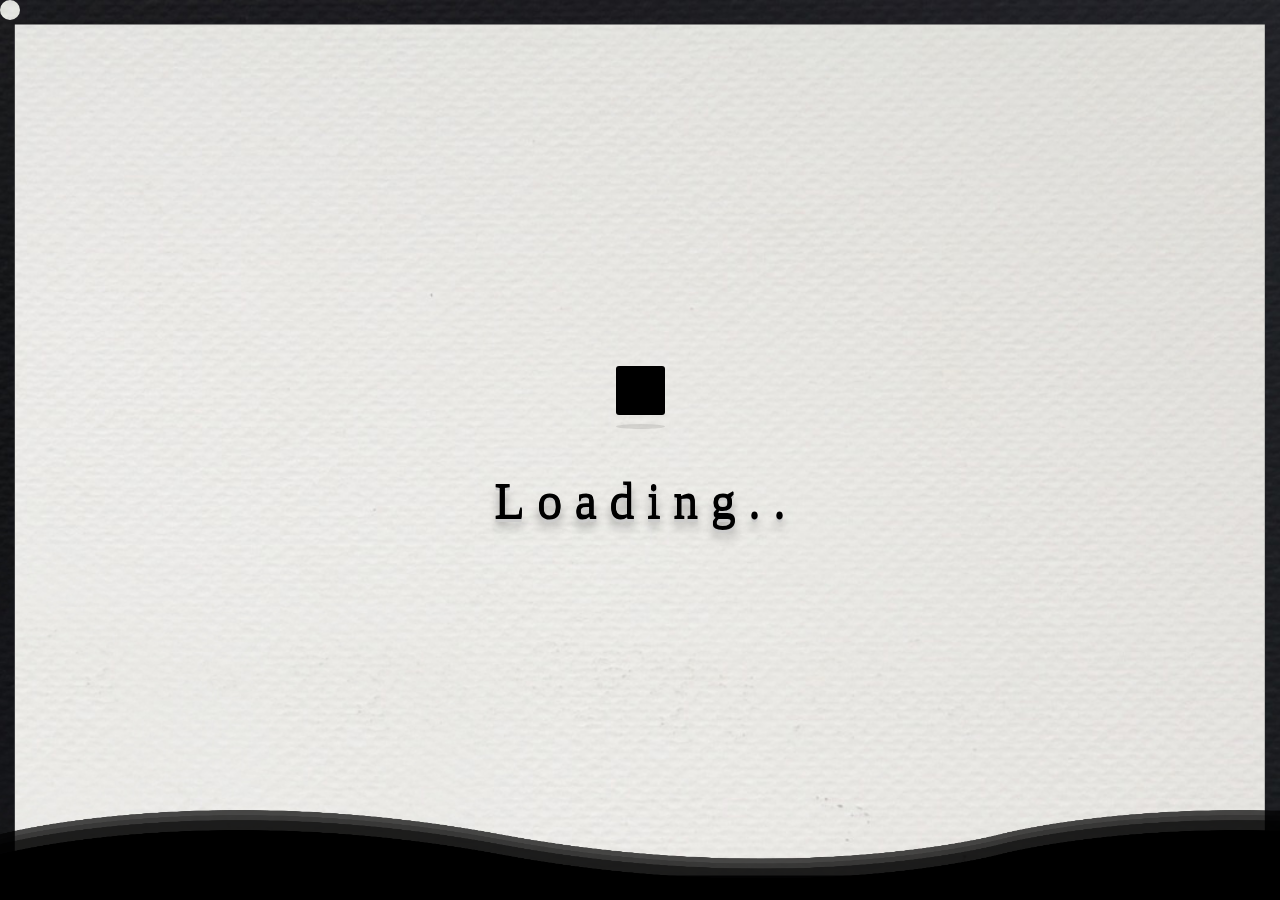
==== commit d6f4b749: "2023-11-09" ====
--- a/index.html
+++ b/index.html
@@ -11,11 +11,13 @@
 <body>
     <div id="wrap">
         <div class="cursor"></div>
-        <div id = "border"></div>
+        <div id="border"></div>
         <!-- loading -->
         <section id="loading-wrap">
 
-            <div id="loading-imgBox">
+            <div class="cssload-box-loading"></div>
+
+            <!-- <div id="loading-imgBox">
                 <div class="loading-img">
                     <img src="./img/3.png">
                 </div>
@@ -31,7 +33,7 @@
                 <div class="loading-img">
                     <img src="./img/6.png">
                 </div>
-            </div>
+            </div> -->
 
             <div id="loading-textBox">
                 <h1>
@@ -44,7 +46,6 @@
                     <span>g</span>
                     <span>.</span>
                     <span>.</span>
-                    <span>.</span>
                 </h1>
             </div>
         </section>
@@ -104,311 +105,391 @@
             </div>
 
         </div>
-        
+
         <!-- body -->
         <div id="body-wrap">
             <!-- header 시작 -->
-            <!-- <header>
+            <header>
                 <img src="./img/cutPaper.png" alt="cut">
-            </header> -->
-
-            <div id = "scroll-text">
-                <h1>SCORLL</h1>
-            </div>
-
-            <!-- section 1 -->
-            <section id="profile">
-
-                <div id="inform">
-                    <div class ="inform-img in">
-                        <img src="./img/2.png" alt="">
-                    </div>
-
-                    <div class ="inform-text in">
-                        <h1 class = "text-in">안녕하세요</h1>
-                        <h4 class = "text-in">신입 웹 퍼블리셔 '박서연' 입니다.</h4>
-                    </div>
-                </div>
-
-                <div id="boards">
-                    <div class="board board1" ><h1>&#35;&#32;긍정적</h1></div>
-                    <div class="board board2" ><h1>&#35;&#32;차분함</h1></div>
-                    <div class="board board3" ><h1>&#35;&#32;호기심</h1></div>
-                    <div class="board board4"><h1>&#35;&#32;인내심</h1></div>
-                </div>
-
-            </section>
-
-            <div class="svg-textWrap2">
-
-                <div class="svg3">
-                    <svg width="1456.406" height="129.141" viewBox="0 0 1456.406 129.141"
+            </header>
+
+            <section class="svg-textWrap1">
+                <div class="svg1">
+                    <svg width="2850.137" height="215.236" viewBox="0 0 3115.137 215.236"
                         xmlns="http://www.w3.org/2000/svg">
                         <g id="svgGroup" stroke-linecap="round" fill-rule="evenodd" font-size="9pt" stroke="#000"
                             stroke-width="0.25mm" fill="none" style="stroke:#000;stroke-width:0.25mm;fill:none">
                             <path
-                                d="M 0 106.582 L 0 13.008 L 13.418 13.008 L 58.652 55.489 L 105.117 13.008 L 118.066 13.008 L 118.066 106.582 L 79.57 106.582 L 79.57 76.231 L 55.664 102.481 L 32.402 76.934 L 32.402 106.582 L 0 106.582 Z"
+                                d="M 0 21.68 L 70.02 21.68 L 87.891 77.247 L 126.855 25.001 Q 128.7 22.51 129.674 21.675 A 4.227 4.227 0 0 1 129.785 21.583 Q 130.49 21.019 131.703 20.862 A 7.906 7.906 0 0 1 132.715 20.802 A 2.586 2.586 0 0 1 133.916 21.143 Q 135.531 21.999 137.695 25.001 L 174.023 76.661 L 191.602 21.68 L 247.461 21.68 L 196.484 173.634 A 21.549 21.549 0 0 1 194.572 177.849 Q 193.16 180.185 191.286 181.538 A 10.033 10.033 0 0 1 185.254 183.399 A 14.09 14.09 0 0 1 176.669 180.401 Q 174.571 178.835 172.623 176.449 A 33.185 33.185 0 0 1 171.094 174.415 L 127.441 111.427 L 80.469 174.61 A 27.943 27.943 0 0 1 76.584 178.845 Q 71.809 183.009 66.309 183.009 Q 58.954 183.009 55.321 174.354 A 27.731 27.731 0 0 1 54.883 173.243 L 0 21.68 Z"
                                 id="0" vector-effect="non-scaling-stroke" />
                             <path
-                                d="M 137.051 125.801 L 137.051 105 Q 141.685 106.268 148.08 106.59 A 90.761 90.761 0 0 0 152.637 106.7 Q 158.555 106.7 160.547 101.661 A 8.74 8.74 0 0 0 161.133 98.497 A 10.342 10.342 0 0 0 160.904 96.377 A 13.091 13.091 0 0 0 160.547 95.04 L 130.43 33.75 L 165.352 33.75 L 177.949 61.934 L 189.727 33.75 L 220.43 33.75 L 193.066 101.778 Q 189.549 110.364 185.567 116.044 A 36.615 36.615 0 0 1 181.055 121.407 A 27.34 27.34 0 0 1 161.8 129.137 A 35.473 35.473 0 0 1 161.25 129.141 A 125.085 125.085 0 0 1 152.821 128.877 Q 144.71 128.327 139.35 126.633 A 28.63 28.63 0 0 1 137.051 125.801 Z"
+                                d="M 366.992 132.032 L 373.047 162.403 A 67.982 67.982 0 0 1 350.709 174.951 Q 340.573 178.495 328.082 180.045 A 169.659 169.659 0 0 1 307.227 181.251 A 72.414 72.414 0 0 1 283.039 177.33 A 64.157 64.157 0 0 1 263.77 166.505 A 52.613 52.613 0 0 1 244.433 129.651 A 75.425 75.425 0 0 1 244.043 121.876 A 70.789 70.789 0 0 1 249.67 93.549 A 68.245 68.245 0 0 1 255.176 83.302 Q 265.527 67.677 283.203 59.571 A 90.352 90.352 0 0 1 320.747 51.468 A 103.445 103.445 0 0 1 321.387 51.466 A 97.112 97.112 0 0 1 336.372 52.544 Q 352.1 55.006 361.572 63.087 Q 375.147 74.666 375.147 91.676 A 42.696 42.696 0 0 1 375.146 91.798 A 34.882 34.882 0 0 1 367.218 113.722 A 54.109 54.109 0 0 1 358.789 122.169 A 55.993 55.993 0 0 1 337.739 132.676 Q 327.475 135.45 314.844 135.45 L 309.473 135.45 A 60.114 60.114 0 0 1 305.476 135.321 A 53.599 53.599 0 0 1 304.59 135.255 A 15.779 15.779 0 0 0 305.359 140.388 Q 307.678 147.143 316.992 147.95 A 78.699 78.699 0 0 0 322.824 148.238 A 71.711 71.711 0 0 0 323.633 148.243 A 46.929 46.929 0 0 0 329.842 147.793 Q 333.044 147.363 336.705 146.524 A 116.822 116.822 0 0 0 344.482 144.434 Q 357.031 140.626 366.992 132.032 Z M 327.832 93.262 L 328.027 91.016 A 13.34 13.34 0 0 0 327.651 87.694 Q 326.552 83.432 322.241 82.616 A 11.957 11.957 0 0 0 320.02 82.423 Q 310.84 83.302 308.105 91.895 A 36.814 36.814 0 0 0 306.961 96.252 Q 306.474 98.664 306.201 101.417 A 146.494 146.494 0 0 1 305.32 108.478 A 179.693 179.693 0 0 1 304.59 112.989 L 325.977 108.204 L 327.832 93.262 Z"
                                 id="1" vector-effect="non-scaling-stroke" />
                             <path
-                                d="M 293.906 106.582 L 293.906 125.567 L 259.102 125.567 L 259.102 33.75 L 278.32 33.75 L 286.465 45 A 55.582 55.582 0 0 1 295.011 37.466 Q 300.698 33.473 306.622 31.945 A 29.664 29.664 0 0 1 314.062 30.997 A 40.318 40.318 0 0 1 322.832 31.892 Q 331.063 33.727 336.24 39.317 A 28.625 28.625 0 0 1 343.674 55.777 A 38.556 38.556 0 0 1 343.945 60.411 Q 343.887 77.168 332.871 90.293 A 41.981 41.981 0 0 1 318.022 101.454 A 54.874 54.874 0 0 1 310.547 104.239 A 54.658 54.658 0 0 1 302.203 105.98 A 73.893 73.893 0 0 1 293.906 106.582 Z M 293.906 69.141 L 293.906 85.957 Q 294.902 85.254 296.865 84.053 Q 298.702 82.929 300.871 81.37 A 91.395 91.395 0 0 0 301.172 81.153 Q 315 71.309 315 61.114 A 7.161 7.161 0 0 0 314.701 58.973 Q 314.013 56.772 311.741 55.792 A 7.295 7.295 0 0 0 311.426 55.665 A 6.527 6.527 0 0 0 310.26 55.348 Q 309.415 55.196 308.379 55.196 A 7.644 7.644 0 0 0 305.288 55.897 Q 303.107 56.857 300.754 59.134 A 26.797 26.797 0 0 0 300.439 59.444 A 30.021 30.021 0 0 0 293.906 69.141 Z"
+                                d="M 451.172 13.282 L 451.172 177.637 L 395.801 177.637 L 395.801 13.282 L 451.172 13.282 Z"
+                                id="2" vector-effect="non-scaling-stroke" />
+                            <path
+                                d="M 573.34 126.661 L 573.34 174.415 A 114.453 114.453 0 0 1 555.115 179.702 Q 546.213 181.464 537.733 181.464 A 76.268 76.268 0 0 1 514.258 177.833 A 73.626 73.626 0 0 1 494.955 168.57 A 57.647 57.647 0 0 1 475.879 146.778 A 52.459 52.459 0 0 1 471.15 131.949 A 70.549 70.549 0 0 1 470.215 120.216 A 72.481 72.481 0 0 1 473.969 96.411 A 61.574 61.574 0 0 1 491.309 70.509 A 72.452 72.452 0 0 1 527.248 53.144 A 102.29 102.29 0 0 1 546.191 51.466 A 80.086 80.086 0 0 1 560.257 52.651 A 63.568 63.568 0 0 1 571.387 55.665 L 571.387 93.262 A 8.719 8.719 0 0 0 568.213 91.578 Q 566.937 91.192 565.408 91.071 A 18.359 18.359 0 0 0 563.965 91.016 A 17.474 17.474 0 0 0 559.009 91.773 Q 556.946 92.382 554.773 93.481 A 32.131 32.131 0 0 0 553.711 94.044 A 36.863 36.863 0 0 0 545.178 100.612 A 42.688 42.688 0 0 0 543.75 102.149 A 48.184 48.184 0 0 0 537.675 110.614 Q 533.447 118.231 533.447 126.105 A 29.348 29.348 0 0 0 533.447 126.221 A 31.024 31.024 0 0 0 533.796 130.953 Q 534.17 133.306 534.947 135.07 A 8.139 8.139 0 0 0 540.918 140.137 A 26.69 26.69 0 0 0 544.824 140.626 A 20.697 20.697 0 0 0 550.971 139.552 Q 556.944 137.671 564.988 132.498 A 143.813 143.813 0 0 0 573.34 126.661 Z"
                                 id="3" vector-effect="non-scaling-stroke" />
                             <path
-                                d="M 407.578 31.114 L 407.578 61.231 A 16.508 16.508 0 0 0 401.595 62.405 Q 399.433 63.241 397.227 64.672 A 30.106 30.106 0 0 0 396.504 65.157 A 25.86 25.86 0 0 0 394.149 66.974 Q 391.845 68.996 391.108 70.903 A 4.91 4.91 0 0 0 390.762 72.598 L 390.762 106.582 L 355.488 106.582 L 355.488 33.75 L 390.762 33.75 L 390.762 41.543 Q 393.75 37.032 398.174 34.336 A 22.422 22.422 0 0 1 407.578 31.114 Z"
+                                d="M 613.184 163.575 A 70.713 70.713 0 0 0 661.328 181.251 Q 679.883 181.153 696.191 173.145 A 65.279 65.279 0 0 0 722.266 150.489 Q 731.935 135.986 731.935 117.174 A 73.456 73.456 0 0 0 731.934 116.798 A 81.303 81.303 0 0 0 731.595 109.563 A 58.552 58.552 0 0 0 711.621 69.386 Q 691.406 51.661 661.719 51.661 A 92.318 92.318 0 0 0 655.114 51.893 A 70.529 70.529 0 0 0 611.816 69.776 A 59.012 59.012 0 0 0 595.752 92.686 A 65.329 65.329 0 0 0 591.602 116.358 A 62.372 62.372 0 0 0 596.349 140.922 A 61.875 61.875 0 0 0 613.184 163.575 Z M 680.273 90.821 A 8.382 8.382 0 0 0 678.388 90.162 Q 676.999 89.845 675.244 89.845 A 12.409 12.409 0 0 0 672.234 90.238 Q 670.892 90.574 669.45 91.195 A 23.663 23.663 0 0 0 668.457 91.651 A 31.358 31.358 0 0 0 663.857 94.424 A 39.264 39.264 0 0 0 661.133 96.583 Q 653.516 103.223 648.34 112.696 Q 644.232 120.214 643.384 126.778 A 26.139 26.139 0 0 0 643.164 130.128 A 16.068 16.068 0 0 0 643.63 134.141 A 9.606 9.606 0 0 0 649.219 140.821 Q 651.082 141.668 653.679 141.78 A 18.793 18.793 0 0 0 654.492 141.798 Q 657.617 141.798 661.035 139.893 A 30.714 30.714 0 0 0 664.854 137.355 A 40.533 40.533 0 0 0 667.871 134.766 A 64.326 64.326 0 0 0 677.119 123.729 A 77.52 77.52 0 0 0 680.371 118.409 A 53.218 53.218 0 0 0 683.426 112.041 Q 685.742 106.175 685.742 101.173 A 16.365 16.365 0 0 0 685.322 97.323 A 9.345 9.345 0 0 0 680.273 90.821 Z"
                                 id="4" vector-effect="non-scaling-stroke" />
                             <path
-                                d="M 428.086 98.145 A 42.428 42.428 0 0 0 456.973 108.75 Q 468.105 108.692 477.891 103.887 A 39.167 39.167 0 0 0 493.535 90.293 Q 499.337 81.591 499.337 70.305 A 44.05 44.05 0 0 0 499.336 70.079 A 48.782 48.782 0 0 0 499.133 65.738 A 35.131 35.131 0 0 0 487.148 41.631 A 41.414 41.414 0 0 0 472.42 33.256 A 49.292 49.292 0 0 0 457.207 30.997 Q 439.395 30.997 427.266 41.866 A 35.407 35.407 0 0 0 417.627 55.611 A 39.198 39.198 0 0 0 415.137 69.815 A 37.423 37.423 0 0 0 417.985 84.553 A 37.125 37.125 0 0 0 428.086 98.145 Z M 466.02 53.929 A 10.44 10.44 0 0 0 465.322 53.907 A 7.445 7.445 0 0 0 463.516 54.143 Q 462.711 54.344 461.846 54.717 A 14.198 14.198 0 0 0 461.25 54.991 A 18.815 18.815 0 0 0 458.49 56.655 A 23.559 23.559 0 0 0 456.855 57.95 A 34.536 34.536 0 0 0 449.674 66.74 A 39.39 39.39 0 0 0 449.18 67.618 A 30.134 30.134 0 0 0 447.303 71.711 Q 446.477 73.97 446.206 76.067 A 15.684 15.684 0 0 0 446.074 78.077 A 9.641 9.641 0 0 0 446.354 80.484 A 5.763 5.763 0 0 0 449.707 84.493 A 6.101 6.101 0 0 0 451.044 84.913 Q 451.875 85.079 452.871 85.079 Q 454.746 85.079 456.797 83.936 Q 458.848 82.793 460.898 80.86 A 38.595 38.595 0 0 0 466.447 74.238 A 46.512 46.512 0 0 0 468.398 71.045 A 31.931 31.931 0 0 0 470.231 67.225 Q 471.013 65.245 471.355 63.429 A 14.719 14.719 0 0 0 471.621 60.704 A 9.819 9.819 0 0 0 471.369 58.394 A 5.607 5.607 0 0 0 468.34 54.493 Q 467.398 54.022 466.02 53.929 Z"
+                                d="M 962.402 94.825 L 962.402 177.637 L 905.762 177.637 L 905.762 115.04 Q 905.762 107.157 904.121 101.482 A 25.797 25.797 0 0 0 901.953 96.143 Q 899.885 92.405 897.4 90.682 A 7.853 7.853 0 0 0 892.92 89.21 A 7.908 7.908 0 0 0 892.846 89.209 Q 888.271 89.209 886.455 94.541 A 16.883 16.883 0 0 0 886.035 95.997 A 15.848 15.848 0 0 0 885.654 98.21 A 21.219 21.219 0 0 0 885.547 100.391 L 885.547 177.637 L 830.176 177.637 L 830.176 115.04 A 56.796 56.796 0 0 0 829.77 108.033 Q 829.311 104.343 828.329 101.297 A 24.494 24.494 0 0 0 826.025 96.143 A 23.883 23.883 0 0 0 823.938 93.172 Q 820.673 89.259 816.992 89.259 Q 809.536 89.259 809.196 100.733 A 37.92 37.92 0 0 0 809.18 101.856 L 809.18 177.637 L 751.172 177.637 L 751.172 56.251 L 783.203 56.251 L 797.168 75.196 Q 804.297 64.454 817.529 58.057 A 62.947 62.947 0 0 1 837.68 52.061 A 58.768 58.768 0 0 1 844.531 51.661 A 43.168 43.168 0 0 1 859.904 54.311 A 38.628 38.628 0 0 1 874.121 63.77 A 36.641 36.641 0 0 1 880.222 72.19 A 41.234 41.234 0 0 1 880.566 72.852 Q 897.168 51.661 922.754 51.661 A 37.185 37.185 0 0 1 932.615 53.042 A 46.156 46.156 0 0 1 937.256 54.591 Q 944.727 57.52 950.293 63.087 A 40.736 40.736 0 0 1 961.864 86.879 A 56.668 56.668 0 0 1 962.402 94.825 Z"
                                 id="5" vector-effect="non-scaling-stroke" />
                             <path
-                                d="M 505.605 117.598 L 505.723 102.481 Q 508.066 103.477 510.762 103.477 A 8.023 8.023 0 0 0 512.947 103.192 A 6.321 6.321 0 0 0 515.273 101.983 Q 517.09 100.489 518.613 98.262 A 23.17 23.17 0 0 0 520.857 94.135 Q 522.039 91.257 522.123 88.435 A 14.483 14.483 0 0 0 522.129 88.008 L 522.129 33.75 L 557.168 33.75 L 557.168 100.079 A 29.454 29.454 0 0 1 556.03 108.473 A 22.619 22.619 0 0 1 549.404 119.004 A 26.978 26.978 0 0 1 532.67 125.951 A 35.285 35.285 0 0 1 530.215 126.036 Q 516.094 126.036 505.605 117.598 Z M 553.301 3.604 A 12.654 12.654 0 0 0 549.491 1.381 Q 545.88 0 540.586 0 A 25.831 25.831 0 0 0 537.174 0.219 A 18.945 18.945 0 0 0 526.523 5.098 A 17.244 17.244 0 0 0 526.191 5.414 A 14.955 14.955 0 0 0 522.891 10.137 A 15.932 15.932 0 0 0 522.094 12.384 A 12.084 12.084 0 0 0 521.66 15.528 A 14.052 14.052 0 0 0 521.73 16.941 A 11.46 11.46 0 0 0 522.539 20.215 A 10.532 10.532 0 0 0 527.968 25.859 Q 530.009 26.841 532.7 27.303 A 31.441 31.441 0 0 0 538.008 27.715 A 32.871 32.871 0 0 0 538.111 27.715 Q 541.348 27.705 544.109 27.056 A 18.082 18.082 0 0 0 552.1 23.028 A 23.549 23.549 0 0 0 552.458 22.704 Q 557.403 18.149 557.432 12.774 A 14.779 14.779 0 0 0 557.432 12.696 Q 557.432 7.182 553.301 3.604 Z"
+                                d="M 1103.516 132.032 L 1109.57 162.403 A 67.982 67.982 0 0 1 1087.233 174.951 Q 1077.096 178.495 1064.605 180.045 A 169.659 169.659 0 0 1 1043.75 181.251 A 72.414 72.414 0 0 1 1019.562 177.33 A 64.157 64.157 0 0 1 1000.293 166.505 A 52.613 52.613 0 0 1 980.957 129.651 A 75.425 75.425 0 0 1 980.566 121.876 A 70.789 70.789 0 0 1 986.193 93.549 A 68.245 68.245 0 0 1 991.699 83.302 Q 1002.051 67.677 1019.727 59.571 A 90.352 90.352 0 0 1 1057.27 51.468 A 103.445 103.445 0 0 1 1057.91 51.466 A 97.112 97.112 0 0 1 1072.895 52.544 Q 1088.623 55.006 1098.096 63.087 Q 1111.67 74.666 1111.67 91.676 A 42.696 42.696 0 0 1 1111.67 91.798 A 34.882 34.882 0 0 1 1103.741 113.722 A 54.109 54.109 0 0 1 1095.312 122.169 A 55.993 55.993 0 0 1 1074.263 132.676 Q 1063.998 135.45 1051.367 135.45 L 1045.996 135.45 A 60.114 60.114 0 0 1 1041.999 135.321 A 53.599 53.599 0 0 1 1041.113 135.255 A 15.779 15.779 0 0 0 1041.882 140.388 Q 1044.202 147.143 1053.516 147.95 A 78.699 78.699 0 0 0 1059.348 148.238 A 71.711 71.711 0 0 0 1060.156 148.243 A 46.929 46.929 0 0 0 1066.365 147.793 Q 1069.568 147.363 1073.228 146.524 A 116.822 116.822 0 0 0 1081.006 144.434 Q 1093.555 140.626 1103.516 132.032 Z M 1064.355 93.262 L 1064.551 91.016 A 13.34 13.34 0 0 0 1064.174 87.694 Q 1063.075 83.432 1058.764 82.616 A 11.957 11.957 0 0 0 1056.543 82.423 Q 1047.363 83.302 1044.629 91.895 A 36.814 36.814 0 0 0 1043.484 96.252 Q 1042.997 98.664 1042.725 101.417 A 146.494 146.494 0 0 1 1041.843 108.478 A 179.693 179.693 0 0 1 1041.113 112.989 L 1062.5 108.204 L 1064.355 93.262 Z"
                                 id="6" vector-effect="non-scaling-stroke" />
                             <path
-                                d="M 641.426 79.219 L 645.059 97.442 A 40.789 40.789 0 0 1 631.656 104.971 Q 625.574 107.097 618.079 108.027 A 101.795 101.795 0 0 1 605.566 108.75 A 43.448 43.448 0 0 1 591.054 106.398 A 38.494 38.494 0 0 1 579.492 99.903 A 31.568 31.568 0 0 1 567.89 77.79 A 45.255 45.255 0 0 1 567.656 73.125 A 42.474 42.474 0 0 1 571.032 56.129 A 40.947 40.947 0 0 1 574.336 49.981 Q 580.547 40.606 591.152 35.743 A 54.211 54.211 0 0 1 613.678 30.881 A 62.071 62.071 0 0 1 614.063 30.879 A 58.267 58.267 0 0 1 623.054 31.527 Q 627.772 32.265 631.552 33.847 A 24.952 24.952 0 0 1 638.174 37.852 A 23.941 23.941 0 0 1 643.741 44.555 Q 646.335 49.295 646.318 55.079 A 20.929 20.929 0 0 1 641.561 68.233 A 32.466 32.466 0 0 1 636.504 73.301 Q 626.719 81.27 610.137 81.27 L 606.914 81.27 A 36.068 36.068 0 0 1 604.516 81.193 A 32.161 32.161 0 0 1 603.984 81.153 A 9.467 9.467 0 0 0 604.446 84.233 Q 605.837 88.286 611.426 88.77 A 47.22 47.22 0 0 0 614.925 88.943 A 43.023 43.023 0 0 0 615.41 88.946 Q 618.756 88.946 623.253 87.914 A 70.093 70.093 0 0 0 627.92 86.661 Q 635.449 84.375 641.426 79.219 Z M 617.93 55.957 L 618.047 54.61 A 8.004 8.004 0 0 0 617.821 52.616 Q 617.005 49.454 613.242 49.454 A 9.438 9.438 0 0 0 610.144 50.251 Q 607.627 51.421 606.445 54.189 A 10.581 10.581 0 0 0 606.094 55.137 A 22.088 22.088 0 0 0 605.407 57.751 Q 605.115 59.199 604.951 60.85 Q 604.629 64.102 603.984 67.793 L 616.816 64.922 L 617.93 55.957 Z"
-                                id="7" vector-effect="non-scaling-stroke" />
-                            <path
-                                d="M 715.137 75.997 L 715.137 104.649 A 68.672 68.672 0 0 1 704.202 107.821 Q 698.861 108.879 693.773 108.879 A 45.761 45.761 0 0 1 679.687 106.7 Q 663.457 101.485 656.66 88.067 Q 653.262 81.27 653.262 72.129 A 43.489 43.489 0 0 1 655.514 57.847 A 36.945 36.945 0 0 1 665.918 42.305 A 43.471 43.471 0 0 1 687.482 31.886 A 61.374 61.374 0 0 1 698.848 30.879 A 48.051 48.051 0 0 1 707.287 31.59 A 38.141 38.141 0 0 1 713.965 33.399 L 713.965 55.957 Q 712.383 54.61 709.512 54.61 A 10.485 10.485 0 0 0 706.538 55.064 Q 705.3 55.429 703.996 56.089 A 19.278 19.278 0 0 0 703.359 56.426 A 22.118 22.118 0 0 0 698.239 60.367 A 25.613 25.613 0 0 0 697.383 61.29 A 28.91 28.91 0 0 0 693.738 66.368 Q 691.201 70.938 691.201 75.663 A 17.599 17.599 0 0 0 691.201 75.733 Q 691.23 83.145 695.684 84.082 A 16.014 16.014 0 0 0 698.027 84.375 A 12.418 12.418 0 0 0 701.716 83.731 Q 705.299 82.603 710.126 79.499 A 86.288 86.288 0 0 0 715.137 75.997 Z"
+                                d="M 1273.926 144.044 L 1273.926 168.848 A 73.134 73.134 0 0 1 1251.738 179.204 A 65.824 65.824 0 0 1 1234.619 181.446 A 59.724 59.724 0 0 1 1219.591 179.65 A 43.775 43.775 0 0 1 1200.879 169.678 A 38.81 38.81 0 0 1 1188.347 145.173 A 54.716 54.716 0 0 1 1187.891 137.989 L 1187.891 87.208 L 1176.758 87.208 L 1176.758 56.251 L 1187.891 56.251 L 1187.891 23.438 L 1246.289 17.481 L 1246.289 56.251 L 1273.926 56.251 L 1273.926 87.208 L 1246.289 87.208 L 1246.289 117.872 Q 1246.289 126.074 1248.49 131.591 A 18.283 18.283 0 0 0 1252.49 137.843 A 17.538 17.538 0 0 0 1258.411 141.621 Q 1263.795 143.797 1272.026 144.019 A 70.716 70.716 0 0 0 1273.926 144.044 Z"
                                 id="8" vector-effect="non-scaling-stroke" />
                             <path
-                                d="M 783.926 86.426 L 783.926 101.309 A 43.881 43.881 0 0 1 770.613 107.522 A 39.495 39.495 0 0 1 760.342 108.868 A 35.835 35.835 0 0 1 751.325 107.79 A 26.265 26.265 0 0 1 740.098 101.807 A 23.286 23.286 0 0 1 732.579 87.104 A 32.83 32.83 0 0 1 732.305 82.793 L 732.305 52.325 L 725.625 52.325 L 725.625 33.75 L 732.305 33.75 L 732.305 14.063 L 767.344 10.489 L 767.344 33.75 L 783.926 33.75 L 783.926 52.325 L 767.344 52.325 L 767.344 70.723 Q 767.344 78.985 771.064 82.706 A 10.523 10.523 0 0 0 774.617 84.973 Q 778.213 86.426 783.926 86.426 Z"
+                                d="M 1308.887 163.575 A 70.713 70.713 0 0 0 1357.031 181.251 Q 1375.586 181.153 1391.895 173.145 A 65.279 65.279 0 0 0 1417.969 150.489 Q 1427.638 135.986 1427.638 117.174 A 73.456 73.456 0 0 0 1427.637 116.798 A 81.303 81.303 0 0 0 1427.298 109.563 A 58.552 58.552 0 0 0 1407.324 69.386 Q 1387.109 51.661 1357.422 51.661 A 92.318 92.318 0 0 0 1350.817 51.893 A 70.529 70.529 0 0 0 1307.52 69.776 A 59.012 59.012 0 0 0 1291.455 92.686 A 65.329 65.329 0 0 0 1287.305 116.358 A 62.372 62.372 0 0 0 1292.052 140.922 A 61.875 61.875 0 0 0 1308.887 163.575 Z M 1375.977 90.821 A 8.382 8.382 0 0 0 1374.091 90.162 Q 1372.702 89.845 1370.947 89.845 A 12.409 12.409 0 0 0 1367.937 90.238 Q 1366.595 90.574 1365.153 91.195 A 23.663 23.663 0 0 0 1364.16 91.651 A 31.358 31.358 0 0 0 1359.56 94.424 A 39.264 39.264 0 0 0 1356.836 96.583 Q 1349.219 103.223 1344.043 112.696 Q 1339.935 120.214 1339.088 126.778 A 26.139 26.139 0 0 0 1338.867 130.128 A 16.068 16.068 0 0 0 1339.333 134.141 A 9.606 9.606 0 0 0 1344.922 140.821 Q 1346.785 141.668 1349.382 141.78 A 18.793 18.793 0 0 0 1350.195 141.798 Q 1353.32 141.798 1356.738 139.893 A 30.714 30.714 0 0 0 1360.557 137.355 A 40.533 40.533 0 0 0 1363.574 134.766 A 64.326 64.326 0 0 0 1372.822 123.729 A 77.52 77.52 0 0 0 1376.074 118.409 A 53.218 53.218 0 0 0 1379.129 112.041 Q 1381.445 106.175 1381.445 101.173 A 16.365 16.365 0 0 0 1381.025 97.323 A 9.345 9.345 0 0 0 1375.977 90.821 Z"
                                 id="9" vector-effect="non-scaling-stroke" />
                             <path
-                                d="M 858.633 33.75 L 858.633 106.582 L 824.707 106.582 L 824.707 33.75 L 858.633 33.75 Z M 847.433 0.31 A 32.524 32.524 0 0 0 842.783 0 A 25.681 25.681 0 0 0 839.054 0.262 A 18.651 18.651 0 0 0 828.75 5.098 A 16.991 16.991 0 0 0 828.154 5.664 A 14.491 14.491 0 0 0 825.059 10.137 A 15.932 15.932 0 0 0 824.262 12.384 A 12.084 12.084 0 0 0 823.828 15.528 A 14.052 14.052 0 0 0 823.898 16.941 A 11.46 11.46 0 0 0 824.707 20.215 A 10.532 10.532 0 0 0 830.135 25.859 Q 832.177 26.841 834.868 27.303 A 31.441 31.441 0 0 0 840.176 27.715 A 33.164 33.164 0 0 0 840.385 27.715 Q 843.617 27.694 846.372 27.042 A 18.067 18.067 0 0 0 854.326 23.028 A 23.549 23.549 0 0 0 854.685 22.704 Q 859.63 18.149 859.658 12.774 A 14.779 14.779 0 0 0 859.658 12.696 Q 859.658 7.182 855.527 3.604 Q 852.586 1.056 847.433 0.31 Z"
+                                d="M 1708.105 94.825 L 1708.105 177.637 L 1651.465 177.637 L 1651.465 115.04 Q 1651.465 107.157 1649.825 101.482 A 25.797 25.797 0 0 0 1647.656 96.143 Q 1645.588 92.405 1643.103 90.682 A 7.853 7.853 0 0 0 1638.623 89.21 A 7.908 7.908 0 0 0 1638.549 89.209 Q 1633.974 89.209 1632.159 94.541 A 16.883 16.883 0 0 0 1631.738 95.997 A 15.848 15.848 0 0 0 1631.357 98.21 A 21.219 21.219 0 0 0 1631.25 100.391 L 1631.25 177.637 L 1575.879 177.637 L 1575.879 115.04 A 56.796 56.796 0 0 0 1575.474 108.033 Q 1575.014 104.343 1574.032 101.297 A 24.494 24.494 0 0 0 1571.729 96.143 A 23.883 23.883 0 0 0 1569.641 93.172 Q 1566.376 89.259 1562.695 89.259 Q 1555.239 89.259 1554.899 100.733 A 37.92 37.92 0 0 0 1554.883 101.856 L 1554.883 177.637 L 1496.875 177.637 L 1496.875 56.251 L 1528.906 56.251 L 1542.871 75.196 Q 1550 64.454 1563.232 58.057 A 62.947 62.947 0 0 1 1583.383 52.061 A 58.768 58.768 0 0 1 1590.234 51.661 A 43.168 43.168 0 0 1 1605.607 54.311 A 38.628 38.628 0 0 1 1619.824 63.77 A 36.641 36.641 0 0 1 1625.925 72.19 A 41.234 41.234 0 0 1 1626.27 72.852 Q 1642.871 51.661 1668.457 51.661 A 37.185 37.185 0 0 1 1678.318 53.042 A 46.156 46.156 0 0 1 1682.959 54.591 Q 1690.43 57.52 1695.996 63.087 A 40.736 40.736 0 0 1 1707.567 86.879 A 56.668 56.668 0 0 1 1708.105 94.825 Z"
                                 id="11" vector-effect="non-scaling-stroke" />
                             <path
-                                d="M 926.66 33.516 L 926.66 55.606 Q 916.653 53.262 910.842 52.721 A 33.924 33.924 0 0 0 907.734 52.559 Q 906.583 52.559 905.794 52.909 A 2.798 2.798 0 0 0 905.127 53.321 A 3.107 3.107 0 0 0 904.634 53.833 Q 904.326 54.244 904.246 54.699 A 1.866 1.866 0 0 0 904.219 55.02 Q 904.219 56.826 908.437 58.658 A 27.881 27.881 0 0 0 909.053 58.916 A 225.085 225.085 0 0 1 913.689 60.857 A 177.735 177.735 0 0 1 917.93 62.754 A 28.777 28.777 0 0 1 922.549 65.419 A 24.398 24.398 0 0 1 924.902 67.325 Q 931.23 73.184 931.23 84.756 Q 931.23 96.329 922.852 102.54 A 29.244 29.244 0 0 1 913.346 107.099 Q 907.548 108.75 900.176 108.75 A 127.722 127.722 0 0 1 891.801 108.493 Q 883.275 107.931 877.419 106.143 A 38.267 38.267 0 0 1 877.324 106.114 A 27.976 27.976 0 0 1 875.053 105.339 Q 872.921 104.501 871.582 103.477 L 871.582 81.739 A 4.117 4.117 0 0 1 872.06 81.807 Q 872.825 81.955 874.161 82.401 A 41.6 41.6 0 0 1 874.453 82.5 Q 876.342 83.148 880.516 84.466 A 843.776 843.776 0 0 0 881.25 84.698 A 35.834 35.834 0 0 0 885.24 85.719 Q 887.316 86.118 889.201 86.18 A 20.922 20.922 0 0 0 889.893 86.192 A 7.792 7.792 0 0 0 891.29 86.078 Q 893.678 85.64 893.784 83.522 A 4.013 4.013 0 0 0 893.789 83.321 A 3.219 3.219 0 0 0 893.231 81.565 Q 892.536 80.484 890.978 79.432 A 15.683 15.683 0 0 0 890.273 78.985 A 49.63 49.63 0 0 0 888.589 78.033 A 66.135 66.135 0 0 0 886.699 77.051 Q 878.438 73.008 874.893 67.706 A 21.019 21.019 0 0 1 871.5 58.135 A 26.706 26.706 0 0 1 871.348 55.254 Q 871.348 42.796 881.249 36.525 A 26.451 26.451 0 0 1 881.66 36.27 A 33.329 33.329 0 0 1 890.787 32.529 Q 894.912 31.475 899.769 31.146 A 67.558 67.558 0 0 1 904.336 30.997 Q 914.121 30.997 923.965 32.93 A 123.323 123.323 0 0 1 924.702 33.076 Q 926.129 33.362 926.623 33.505 A 3.925 3.925 0 0 1 926.66 33.516 Z"
+                                d="M 1738.672 209.669 L 1738.672 175.001 A 69.998 69.998 0 0 0 1747.177 176.727 Q 1751.752 177.383 1757.054 177.65 A 151.269 151.269 0 0 0 1764.648 177.833 Q 1774.512 177.833 1777.832 169.434 A 14.567 14.567 0 0 0 1778.809 164.161 A 17.237 17.237 0 0 0 1778.427 160.629 A 21.819 21.819 0 0 0 1777.832 158.399 L 1727.637 56.251 L 1785.84 56.251 L 1806.836 103.223 L 1826.465 56.251 L 1877.637 56.251 L 1832.031 169.63 A 153.288 153.288 0 0 1 1826.174 182.35 Q 1822.956 188.523 1819.533 193.407 A 61.026 61.026 0 0 1 1812.012 202.345 A 45.566 45.566 0 0 1 1779.921 215.228 A 59.117 59.117 0 0 1 1779.004 215.235 Q 1752.148 215.235 1738.672 209.669 Z"
                                 id="12" vector-effect="non-scaling-stroke" />
                             <path
-                                d="M 1025.332 31.114 L 1025.332 61.231 A 16.508 16.508 0 0 0 1019.348 62.405 Q 1017.187 63.241 1014.981 64.672 A 30.106 30.106 0 0 0 1014.258 65.157 A 25.86 25.86 0 0 0 1011.903 66.974 Q 1009.599 68.996 1008.862 70.903 A 4.91 4.91 0 0 0 1008.516 72.598 L 1008.516 106.582 L 973.242 106.582 L 973.242 33.75 L 1008.516 33.75 L 1008.516 41.543 Q 1011.504 37.032 1015.928 34.336 A 22.422 22.422 0 0 1 1025.332 31.114 Z"
+                                d="M 1942.285 177.637 L 1942.285 22.071 A 1603.961 1603.961 0 0 1 1965.027 19.978 Q 1986.956 18.127 2002.602 17.549 A 352.621 352.621 0 0 1 2015.527 17.286 Q 2040.332 17.286 2054.834 20.899 Q 2069.336 24.512 2078.711 32.13 A 45.19 45.19 0 0 1 2092.544 52.308 Q 2095.251 59.812 2096.266 69.089 A 108.351 108.351 0 0 1 2096.875 80.86 A 70.119 70.119 0 0 1 2094.394 99.762 A 62.237 62.237 0 0 1 2091.113 108.79 Q 2085.352 121.485 2075.391 130.567 A 71.988 71.988 0 0 1 2053.298 144.242 A 81.928 81.928 0 0 1 2052.051 144.727 A 79.414 79.414 0 0 1 2025.335 149.786 A 90.384 90.384 0 0 1 2023.437 149.805 L 2006.055 149.415 L 2006.055 177.637 L 1942.285 177.637 Z M 2005.664 69.434 L 2005.664 106.251 L 2017.09 100.684 A 99.258 99.258 0 0 0 2022.921 97.592 Q 2028.229 94.528 2031.36 91.62 A 22.641 22.641 0 0 0 2032.91 90.04 A 41.538 41.538 0 0 0 2037.517 83.834 Q 2041.309 77.491 2041.309 71.192 Q 2041.309 65.602 2039.052 62.269 A 10.068 10.068 0 0 0 2034.961 58.79 A 9.97 9.97 0 0 0 2032.017 57.929 A 12.763 12.763 0 0 0 2030.273 57.813 A 18.135 18.135 0 0 0 2025.096 58.682 Q 2017.445 60.99 2005.672 69.429 A 468.445 468.445 0 0 0 2005.664 69.434 Z"
                                 id="14" vector-effect="non-scaling-stroke" />
                             <path
-                                d="M 1106.66 79.219 L 1110.293 97.442 A 40.789 40.789 0 0 1 1096.891 104.971 Q 1090.809 107.097 1083.314 108.027 A 101.795 101.795 0 0 1 1070.801 108.75 A 43.448 43.448 0 0 1 1056.288 106.398 A 38.494 38.494 0 0 1 1044.727 99.903 A 31.568 31.568 0 0 1 1033.125 77.79 A 45.255 45.255 0 0 1 1032.891 73.125 A 42.474 42.474 0 0 1 1036.267 56.129 A 40.947 40.947 0 0 1 1039.57 49.981 Q 1045.781 40.606 1056.387 35.743 A 54.211 54.211 0 0 1 1078.913 30.881 A 62.071 62.071 0 0 1 1079.297 30.879 A 58.267 58.267 0 0 1 1088.288 31.527 Q 1093.006 32.265 1096.786 33.847 A 24.952 24.952 0 0 1 1103.408 37.852 A 23.941 23.941 0 0 1 1108.976 44.555 Q 1111.569 49.295 1111.553 55.079 A 20.929 20.929 0 0 1 1106.795 68.233 A 32.466 32.466 0 0 1 1101.738 73.301 Q 1091.953 81.27 1075.371 81.27 L 1072.148 81.27 A 36.068 36.068 0 0 1 1069.75 81.193 A 32.161 32.161 0 0 1 1069.219 81.153 A 9.467 9.467 0 0 0 1069.68 84.233 Q 1071.072 88.286 1076.66 88.77 A 47.22 47.22 0 0 0 1080.159 88.943 A 43.023 43.023 0 0 0 1080.645 88.946 Q 1083.991 88.946 1088.488 87.914 A 70.093 70.093 0 0 0 1093.154 86.661 Q 1100.684 84.375 1106.66 79.219 Z M 1083.164 55.957 L 1083.281 54.61 A 8.004 8.004 0 0 0 1083.055 52.616 Q 1082.24 49.454 1078.477 49.454 A 9.438 9.438 0 0 0 1075.378 50.251 Q 1072.861 51.421 1071.679 54.189 A 10.581 10.581 0 0 0 1071.328 55.137 A 22.088 22.088 0 0 0 1070.641 57.751 Q 1070.349 59.199 1070.186 60.85 Q 1069.863 64.102 1069.219 67.793 L 1082.051 64.922 L 1083.164 55.957 Z"
+                                d="M 2130.078 163.575 A 70.713 70.713 0 0 0 2178.223 181.251 Q 2196.777 181.153 2213.086 173.145 A 65.279 65.279 0 0 0 2239.16 150.489 Q 2248.829 135.986 2248.829 117.174 A 73.456 73.456 0 0 0 2248.828 116.798 A 81.303 81.303 0 0 0 2248.489 109.563 A 58.552 58.552 0 0 0 2228.516 69.386 Q 2208.301 51.661 2178.613 51.661 A 92.318 92.318 0 0 0 2172.009 51.893 A 70.529 70.529 0 0 0 2128.711 69.776 A 59.012 59.012 0 0 0 2112.647 92.686 A 65.329 65.329 0 0 0 2108.496 116.358 A 62.372 62.372 0 0 0 2113.243 140.922 A 61.875 61.875 0 0 0 2130.078 163.575 Z M 2197.168 90.821 A 8.382 8.382 0 0 0 2195.282 90.162 Q 2193.893 89.845 2192.139 89.845 A 12.409 12.409 0 0 0 2189.128 90.238 Q 2187.787 90.574 2186.345 91.195 A 23.663 23.663 0 0 0 2185.352 91.651 A 31.358 31.358 0 0 0 2180.751 94.424 A 39.264 39.264 0 0 0 2178.027 96.583 Q 2170.41 103.223 2165.234 112.696 Q 2161.127 120.214 2160.279 126.778 A 26.139 26.139 0 0 0 2160.059 130.128 A 16.068 16.068 0 0 0 2160.524 134.141 A 9.606 9.606 0 0 0 2166.113 140.821 Q 2167.976 141.668 2170.574 141.78 A 18.793 18.793 0 0 0 2171.387 141.798 Q 2174.512 141.798 2177.93 139.893 A 30.714 30.714 0 0 0 2181.748 137.355 A 40.533 40.533 0 0 0 2184.766 134.766 A 64.326 64.326 0 0 0 2194.014 123.729 A 77.52 77.52 0 0 0 2197.266 118.409 A 53.218 53.218 0 0 0 2200.32 112.041 Q 2202.637 106.175 2202.637 101.173 A 16.365 16.365 0 0 0 2202.216 97.323 A 9.345 9.345 0 0 0 2197.168 90.821 Z"
                                 id="15" vector-effect="non-scaling-stroke" />
                             <path
-                                d="M 1180.781 42.715 L 1189.16 33.75 L 1208.379 33.75 L 1208.379 106.582 L 1189.16 106.582 L 1180.781 94.454 A 31.433 31.433 0 0 1 1157.796 108.293 A 47.695 47.695 0 0 1 1151.66 108.692 A 26.501 26.501 0 0 1 1151.372 108.693 Q 1148.41 108.693 1145.228 108.035 A 40.055 40.055 0 0 1 1140.146 106.612 Q 1134.023 104.473 1129.336 100.108 A 29.82 29.82 0 0 1 1123.478 92.464 A 36.632 36.632 0 0 1 1121.865 89.092 A 36.476 36.476 0 0 1 1119.093 75.722 A 41.819 41.819 0 0 1 1119.082 74.766 Q 1119.082 68.2 1120.197 63.134 A 35.914 35.914 0 0 1 1120.605 61.465 A 43.274 43.274 0 0 1 1126.479 48.454 A 39.544 39.544 0 0 1 1131.27 42.657 Q 1134.902 38.907 1139.355 36.329 Q 1148.496 30.997 1158.662 30.997 A 26.215 26.215 0 0 1 1176.504 37.735 A 23.824 23.824 0 0 1 1180.781 42.715 Z M 1176.797 76.582 L 1176.797 55.84 A 8.864 8.864 0 0 0 1173.84 54.783 A 12.006 12.006 0 0 0 1171.758 54.61 A 9.437 9.437 0 0 0 1168.699 55.146 Q 1167.51 55.552 1166.273 56.266 A 17.816 17.816 0 0 0 1165.576 56.69 A 24.547 24.547 0 0 0 1159.908 61.737 A 27.467 27.467 0 0 0 1159.746 61.934 A 29.508 29.508 0 0 0 1156.247 67.284 Q 1154.153 71.473 1154.014 75.741 A 18.655 18.655 0 0 0 1154.004 76.348 A 13.14 13.14 0 0 0 1154.254 79.007 Q 1154.574 80.553 1155.302 81.704 A 6.352 6.352 0 0 0 1157.168 83.614 A 5.037 5.037 0 0 0 1159.102 84.359 Q 1161.82 84.833 1166.104 83.057 A 40.222 40.222 0 0 0 1176.355 76.953 A 38.016 38.016 0 0 0 1176.797 76.582 Z"
+                                d="M 2354.883 51.856 L 2354.883 102.052 A 27.513 27.513 0 0 0 2344.91 104.008 Q 2341.308 105.402 2337.631 107.787 A 50.175 50.175 0 0 0 2336.426 108.595 A 43.1 43.1 0 0 0 2332.5 111.624 Q 2326.93 116.511 2326.855 120.997 L 2326.855 177.637 L 2268.066 177.637 L 2268.066 56.251 L 2326.855 56.251 L 2326.855 69.239 Q 2331.836 61.72 2339.209 57.227 A 37.37 37.37 0 0 1 2354.883 51.856 Z"
                                 id="16" vector-effect="non-scaling-stroke" />
                             <path
-                                d="M 1278.75 33.399 L 1278.75 7.969 L 1312.852 7.969 L 1312.852 106.582 L 1291.113 106.582 L 1282.734 94.454 A 36.46 36.46 0 0 1 1272.062 104.147 Q 1264.373 108.633 1254.551 108.633 A 35.185 35.185 0 0 1 1230.088 99.112 A 31.247 31.247 0 0 1 1219.66 76.319 A 41.142 41.142 0 0 1 1219.629 74.707 Q 1219.629 59.825 1225.723 50.215 A 39.587 39.587 0 0 1 1254.176 31.904 A 63.041 63.041 0 0 1 1264.395 31.114 A 46.56 46.56 0 0 1 1275.084 32.399 A 55.099 55.099 0 0 1 1278.75 33.399 Z M 1278.75 76.7 L 1278.75 55.84 Q 1276.758 54.61 1274.414 54.61 Q 1272.07 54.61 1269.902 55.547 Q 1265.449 57.481 1261.934 61.817 A 23.513 23.513 0 0 0 1258.77 66.329 A 24.073 24.073 0 0 0 1256.666 71.443 A 19.128 19.128 0 0 0 1255.957 76.553 A 12.883 12.883 0 0 0 1256.196 79.128 Q 1256.496 80.597 1257.174 81.693 A 6.009 6.009 0 0 0 1259.062 83.614 A 4.789 4.789 0 0 0 1260.615 84.236 A 6.498 6.498 0 0 0 1261.758 84.375 Q 1267.218 84.375 1273.582 80.431 A 48.77 48.77 0 0 0 1278.75 76.7 Z"
+                                d="M 2463.867 144.044 L 2463.867 168.848 A 73.134 73.134 0 0 1 2441.679 179.204 A 65.824 65.824 0 0 1 2424.561 181.446 A 59.724 59.724 0 0 1 2409.533 179.65 A 43.775 43.775 0 0 1 2390.82 169.678 A 38.81 38.81 0 0 1 2378.289 145.173 A 54.716 54.716 0 0 1 2377.832 137.989 L 2377.832 87.208 L 2366.699 87.208 L 2366.699 56.251 L 2377.832 56.251 L 2377.832 23.438 L 2436.23 17.481 L 2436.23 56.251 L 2463.867 56.251 L 2463.867 87.208 L 2436.23 87.208 L 2436.23 117.872 Q 2436.23 126.074 2438.431 131.591 A 18.283 18.283 0 0 0 2442.432 137.843 A 17.538 17.538 0 0 0 2448.353 141.621 Q 2453.736 143.797 2461.967 144.019 A 70.716 70.716 0 0 0 2463.867 144.044 Z"
                                 id="17" vector-effect="non-scaling-stroke" />
                             <path
-                                d="M 1331.719 125.801 L 1331.719 105 Q 1336.353 106.268 1342.748 106.59 A 90.761 90.761 0 0 0 1347.305 106.7 Q 1353.223 106.7 1355.215 101.661 A 8.74 8.74 0 0 0 1355.801 98.497 A 10.342 10.342 0 0 0 1355.572 96.377 A 13.091 13.091 0 0 0 1355.215 95.04 L 1325.098 33.75 L 1360.02 33.75 L 1372.617 61.934 L 1384.395 33.75 L 1415.098 33.75 L 1387.734 101.778 Q 1384.217 110.364 1380.235 116.044 A 36.615 36.615 0 0 1 1375.723 121.407 A 27.34 27.34 0 0 1 1356.468 129.137 A 35.473 35.473 0 0 1 1355.918 129.141 A 125.085 125.085 0 0 1 1347.489 128.877 Q 1339.378 128.327 1334.018 126.633 A 28.63 28.63 0 0 1 1331.719 125.801 Z"
+                                d="M 2573.633 10.45 L 2573.633 39.649 A 34.632 34.632 0 0 0 2565.04 38.294 A 32.247 32.247 0 0 0 2564.16 38.282 Q 2555.664 38.282 2551.221 43.116 A 18.014 18.014 0 0 0 2547.372 49.864 Q 2546.555 52.388 2546.264 55.385 A 32.839 32.839 0 0 0 2546.191 56.251 L 2573.828 56.251 L 2573.828 87.208 L 2546.191 87.208 L 2546.191 177.637 L 2487.793 177.637 L 2487.793 87.208 L 2476.66 87.208 L 2476.66 56.251 L 2487.793 56.251 L 2487.793 35.645 A 32.68 32.68 0 0 1 2490.216 22.854 Q 2493.234 15.68 2500.008 10.469 A 38.566 38.566 0 0 1 2500.684 9.962 Q 2513.574 0.489 2535.059 0.44 A 91.244 91.244 0 0 1 2535.266 0.44 Q 2556.626 0.44 2573.633 10.45 Z"
                                 id="18" vector-effect="non-scaling-stroke" />
                             <path
-                                d="M 1456.406 12.891 L 1450.371 69.141 L 1428.574 69.141 L 1422.539 12.891 L 1456.406 12.891 Z M 1444.039 78.701 A 24.563 24.563 0 0 0 1440.937 78.516 A 23.407 23.407 0 0 0 1439.727 78.547 A 17.741 17.741 0 0 0 1427.871 83.584 A 20.434 20.434 0 0 0 1425.234 86.679 A 13.93 13.93 0 0 0 1422.656 94.688 Q 1422.656 100.723 1426.465 104.737 A 11.056 11.056 0 0 0 1429.857 107.14 Q 1433.248 108.721 1438.358 108.721 A 33.208 33.208 0 0 0 1438.477 108.721 A 23.549 23.549 0 0 0 1442.883 108.311 A 16.33 16.33 0 0 0 1451.543 103.829 A 20.014 20.014 0 0 0 1452.944 102.277 A 14.679 14.679 0 0 0 1456.406 92.813 A 18.096 18.096 0 0 0 1456.249 90.386 A 13.123 13.123 0 0 0 1452.656 82.793 A 11.843 11.843 0 0 0 1450.825 81.213 A 14.194 14.194 0 0 0 1447.91 79.659 A 13.338 13.338 0 0 0 1446.968 79.325 Q 1445.622 78.903 1444.039 78.701 Z"
+                                d="M 2608.398 163.575 A 70.713 70.713 0 0 0 2656.543 181.251 Q 2675.098 181.153 2691.406 173.145 A 65.279 65.279 0 0 0 2717.48 150.489 Q 2727.149 135.986 2727.149 117.174 A 73.456 73.456 0 0 0 2727.148 116.798 A 81.303 81.303 0 0 0 2726.81 109.563 A 58.552 58.552 0 0 0 2706.836 69.386 Q 2686.621 51.661 2656.934 51.661 A 92.318 92.318 0 0 0 2650.329 51.893 A 70.529 70.529 0 0 0 2607.031 69.776 A 59.012 59.012 0 0 0 2590.967 92.686 A 65.329 65.329 0 0 0 2586.816 116.358 A 62.372 62.372 0 0 0 2591.563 140.922 A 61.875 61.875 0 0 0 2608.398 163.575 Z M 2675.488 90.821 A 8.382 8.382 0 0 0 2673.602 90.162 Q 2672.213 89.845 2670.459 89.845 A 12.409 12.409 0 0 0 2667.449 90.238 Q 2666.107 90.574 2664.665 91.195 A 23.663 23.663 0 0 0 2663.672 91.651 A 31.358 31.358 0 0 0 2659.071 94.424 A 39.264 39.264 0 0 0 2656.348 96.583 Q 2648.73 103.223 2643.555 112.696 Q 2639.447 120.214 2638.599 126.778 A 26.139 26.139 0 0 0 2638.379 130.128 A 16.068 16.068 0 0 0 2638.845 134.141 A 9.606 9.606 0 0 0 2644.434 140.821 Q 2646.297 141.668 2648.894 141.78 A 18.793 18.793 0 0 0 2649.707 141.798 Q 2652.832 141.798 2656.25 139.893 A 30.714 30.714 0 0 0 2660.069 137.355 A 40.533 40.533 0 0 0 2663.086 134.766 A 64.326 64.326 0 0 0 2672.334 123.729 A 77.52 77.52 0 0 0 2675.586 118.409 A 53.218 53.218 0 0 0 2678.64 112.041 Q 2680.957 106.175 2680.957 101.173 A 16.365 16.365 0 0 0 2680.536 97.323 A 9.345 9.345 0 0 0 2675.488 90.821 Z"
                                 id="19" vector-effect="non-scaling-stroke" />
+                            <path
+                                d="M 2801.953 13.282 L 2801.953 177.637 L 2746.582 177.637 L 2746.582 13.282 L 2801.953 13.282 Z"
+                                id="20" vector-effect="non-scaling-stroke" />
+                            <path
+                                d="M 2882.129 56.251 L 2882.129 177.637 L 2825.586 177.637 L 2825.586 56.251 L 2882.129 56.251 Z M 2863.463 0.516 A 54.207 54.207 0 0 0 2855.713 0.001 A 42.802 42.802 0 0 0 2849.498 0.437 A 31.085 31.085 0 0 0 2832.324 8.497 A 28.318 28.318 0 0 0 2831.331 9.44 A 24.151 24.151 0 0 0 2826.172 16.895 A 26.553 26.553 0 0 0 2824.844 20.639 A 20.14 20.14 0 0 0 2824.121 25.88 A 23.42 23.42 0 0 0 2824.237 28.235 A 19.101 19.101 0 0 0 2825.586 33.692 A 17.553 17.553 0 0 0 2834.633 43.098 Q 2838.036 44.734 2842.521 45.506 A 52.402 52.402 0 0 0 2851.367 46.192 A 55.26 55.26 0 0 0 2851.716 46.191 Q 2866.218 46.1 2874.951 38.38 Q 2883.789 30.567 2883.838 21.29 Q 2883.887 12.012 2876.953 6.007 A 21.135 21.135 0 0 0 2870.489 2.26 Q 2867.354 1.08 2863.463 0.516 Z"
+                                id="21" vector-effect="non-scaling-stroke" />
+                            <path
+                                d="M 2922.754 163.575 A 70.713 70.713 0 0 0 2970.898 181.251 Q 2989.453 181.153 3005.762 173.145 A 65.279 65.279 0 0 0 3031.836 150.489 Q 3041.505 135.986 3041.505 117.174 A 73.456 73.456 0 0 0 3041.504 116.798 A 81.303 81.303 0 0 0 3041.165 109.563 A 58.552 58.552 0 0 0 3021.191 69.386 Q 3000.977 51.661 2971.289 51.661 A 92.318 92.318 0 0 0 2964.685 51.893 A 70.529 70.529 0 0 0 2921.387 69.776 A 59.012 59.012 0 0 0 2905.322 92.686 A 65.329 65.329 0 0 0 2901.172 116.358 A 62.372 62.372 0 0 0 2905.919 140.922 A 61.875 61.875 0 0 0 2922.754 163.575 Z M 2989.844 90.821 A 8.382 8.382 0 0 0 2987.958 90.162 Q 2986.569 89.845 2984.814 89.845 A 12.409 12.409 0 0 0 2981.804 90.238 Q 2980.463 90.574 2979.021 91.195 A 23.663 23.663 0 0 0 2978.027 91.651 A 31.358 31.358 0 0 0 2973.427 94.424 A 39.264 39.264 0 0 0 2970.703 96.583 Q 2963.086 103.223 2957.91 112.696 Q 2953.802 120.214 2952.955 126.778 A 26.139 26.139 0 0 0 2952.734 130.128 A 16.068 16.068 0 0 0 2953.2 134.141 A 9.606 9.606 0 0 0 2958.789 140.821 Q 2960.652 141.668 2963.25 141.78 A 18.793 18.793 0 0 0 2964.062 141.798 Q 2967.188 141.798 2970.605 139.893 A 30.714 30.714 0 0 0 2974.424 137.355 A 40.533 40.533 0 0 0 2977.441 134.766 A 64.326 64.326 0 0 0 2986.689 123.729 A 77.52 77.52 0 0 0 2989.941 118.409 A 53.218 53.218 0 0 0 2992.996 112.041 Q 2995.313 106.175 2995.313 101.173 A 16.365 16.365 0 0 0 2994.892 97.323 A 9.345 9.345 0 0 0 2989.844 90.821 Z"
+                                id="22" vector-effect="non-scaling-stroke" />
+                            <path
+                                d="M 3115.137 21.485 L 3105.078 115.235 L 3068.75 115.235 L 3058.691 21.485 L 3115.137 21.485 Z M 3094.524 131.168 A 40.939 40.939 0 0 0 3089.355 130.86 A 39.012 39.012 0 0 0 3087.338 130.912 A 29.569 29.569 0 0 0 3067.578 139.307 A 34.057 34.057 0 0 0 3063.184 144.465 A 23.217 23.217 0 0 0 3058.887 157.813 A 30.221 30.221 0 0 0 3058.963 159.973 A 22.897 22.897 0 0 0 3065.234 174.561 Q 3071.582 181.251 3085.254 181.202 A 39.248 39.248 0 0 0 3092.599 180.519 A 27.216 27.216 0 0 0 3107.031 173.048 A 33.357 33.357 0 0 0 3109.366 170.462 A 24.466 24.466 0 0 0 3115.137 154.688 A 30.161 30.161 0 0 0 3114.874 150.643 A 21.872 21.872 0 0 0 3108.887 137.989 A 19.739 19.739 0 0 0 3105.835 135.355 A 23.656 23.656 0 0 0 3100.977 132.764 Q 3098.117 131.626 3094.524 131.168 Z"
+                                id="23" vector-effect="non-scaling-stroke" />
                         </g>
                     </svg>
                 </div>
 
-                <div class="svg4">
-                    <svg width="1175.859" height="125.567" viewBox="0 0 1175.859 125.567"
+                <div class="svg2">
+                    <svg width="2850.137" height="215.236" viewBox="0 0 3115.137 215.236"
                         xmlns="http://www.w3.org/2000/svg">
                         <g id="svgGroup" stroke-linecap="round" fill-rule="evenodd" font-size="9pt" stroke="#000"
                             stroke-width="0.25mm" fill="none" style="stroke:#000;stroke-width:0.25mm;fill:none">
-                            <path d="M 36.445 13.008 L 36.445 106.582 L 0 106.582 L 0 13.008 L 36.445 13.008 Z" id="0"
-                                vector-effect="non-scaling-stroke" />
-                            <path d="M 78.105 13.008 L 73.301 57.129 L 53.848 57.129 L 47.871 13.008 L 78.105 13.008 Z"
+                            <path
+                                d="M 0 21.68 L 70.02 21.68 L 87.891 77.247 L 126.855 25.001 Q 128.7 22.51 129.674 21.675 A 4.227 4.227 0 0 1 129.785 21.583 Q 130.49 21.019 131.703 20.862 A 7.906 7.906 0 0 1 132.715 20.802 A 2.586 2.586 0 0 1 133.916 21.143 Q 135.531 21.999 137.695 25.001 L 174.023 76.661 L 191.602 21.68 L 247.461 21.68 L 196.484 173.634 A 21.549 21.549 0 0 1 194.572 177.849 Q 193.16 180.185 191.286 181.538 A 10.033 10.033 0 0 1 185.254 183.399 A 14.09 14.09 0 0 1 176.669 180.401 Q 174.571 178.835 172.623 176.449 A 33.185 33.185 0 0 1 171.094 174.415 L 127.441 111.427 L 80.469 174.61 A 27.943 27.943 0 0 1 76.584 178.845 Q 71.809 183.009 66.309 183.009 Q 58.954 183.009 55.321 174.354 A 27.731 27.731 0 0 1 54.883 173.243 L 0 21.68 Z"
+                                id="0" vector-effect="non-scaling-stroke" />
+                            <path
+                                d="M 366.992 132.032 L 373.047 162.403 A 67.982 67.982 0 0 1 350.709 174.951 Q 340.573 178.495 328.082 180.045 A 169.659 169.659 0 0 1 307.227 181.251 A 72.414 72.414 0 0 1 283.039 177.33 A 64.157 64.157 0 0 1 263.77 166.505 A 52.613 52.613 0 0 1 244.433 129.651 A 75.425 75.425 0 0 1 244.043 121.876 A 70.789 70.789 0 0 1 249.67 93.549 A 68.245 68.245 0 0 1 255.176 83.302 Q 265.527 67.677 283.203 59.571 A 90.352 90.352 0 0 1 320.747 51.468 A 103.445 103.445 0 0 1 321.387 51.466 A 97.112 97.112 0 0 1 336.372 52.544 Q 352.1 55.006 361.572 63.087 Q 375.147 74.666 375.147 91.676 A 42.696 42.696 0 0 1 375.146 91.798 A 34.882 34.882 0 0 1 367.218 113.722 A 54.109 54.109 0 0 1 358.789 122.169 A 55.993 55.993 0 0 1 337.739 132.676 Q 327.475 135.45 314.844 135.45 L 309.473 135.45 A 60.114 60.114 0 0 1 305.476 135.321 A 53.599 53.599 0 0 1 304.59 135.255 A 15.779 15.779 0 0 0 305.359 140.388 Q 307.678 147.143 316.992 147.95 A 78.699 78.699 0 0 0 322.824 148.238 A 71.711 71.711 0 0 0 323.633 148.243 A 46.929 46.929 0 0 0 329.842 147.793 Q 333.044 147.363 336.705 146.524 A 116.822 116.822 0 0 0 344.482 144.434 Q 357.031 140.626 366.992 132.032 Z M 327.832 93.262 L 328.027 91.016 A 13.34 13.34 0 0 0 327.651 87.694 Q 326.552 83.432 322.241 82.616 A 11.957 11.957 0 0 0 320.02 82.423 Q 310.84 83.302 308.105 91.895 A 36.814 36.814 0 0 0 306.961 96.252 Q 306.474 98.664 306.201 101.417 A 146.494 146.494 0 0 1 305.32 108.478 A 179.693 179.693 0 0 1 304.59 112.989 L 325.977 108.204 L 327.832 93.262 Z"
                                 id="1" vector-effect="non-scaling-stroke" />
                             <path
-                                d="M 146.367 33.399 L 146.367 7.969 L 180.469 7.969 L 180.469 106.582 L 158.73 106.582 L 150.352 94.454 A 36.46 36.46 0 0 1 139.679 104.147 Q 131.99 108.633 122.168 108.633 A 35.185 35.185 0 0 1 97.705 99.112 A 31.247 31.247 0 0 1 87.277 76.319 A 41.142 41.142 0 0 1 87.246 74.707 Q 87.246 59.825 93.34 50.215 A 39.587 39.587 0 0 1 121.793 31.904 A 63.041 63.041 0 0 1 132.012 31.114 A 46.56 46.56 0 0 1 142.701 32.399 A 55.099 55.099 0 0 1 146.367 33.399 Z M 146.367 76.7 L 146.367 55.84 Q 144.375 54.61 142.031 54.61 Q 139.688 54.61 137.52 55.547 Q 133.066 57.481 129.551 61.817 A 23.513 23.513 0 0 0 126.387 66.329 A 24.073 24.073 0 0 0 124.283 71.443 A 19.128 19.128 0 0 0 123.574 76.553 A 12.883 12.883 0 0 0 123.813 79.128 Q 124.113 80.597 124.791 81.693 A 6.009 6.009 0 0 0 126.68 83.614 A 4.789 4.789 0 0 0 128.232 84.236 A 6.498 6.498 0 0 0 129.375 84.375 Q 134.835 84.375 141.199 80.431 A 48.77 48.77 0 0 0 146.367 76.7 Z"
+                                d="M 451.172 13.282 L 451.172 177.637 L 395.801 177.637 L 395.801 13.282 L 451.172 13.282 Z"
                                 id="2" vector-effect="non-scaling-stroke" />
                             <path
-                                d="M 284.18 42.715 L 292.559 33.75 L 311.777 33.75 L 311.777 106.582 L 292.559 106.582 L 284.18 94.454 A 31.433 31.433 0 0 1 261.194 108.293 A 47.695 47.695 0 0 1 255.059 108.692 A 26.501 26.501 0 0 1 254.771 108.693 Q 251.809 108.693 248.627 108.035 A 40.055 40.055 0 0 1 243.545 106.612 Q 237.422 104.473 232.734 100.108 A 29.82 29.82 0 0 1 226.877 92.464 A 36.632 36.632 0 0 1 225.264 89.092 A 36.476 36.476 0 0 1 222.491 75.722 A 41.819 41.819 0 0 1 222.48 74.766 Q 222.48 68.2 223.595 63.134 A 35.914 35.914 0 0 1 224.004 61.465 A 43.274 43.274 0 0 1 229.877 48.454 A 39.544 39.544 0 0 1 234.668 42.657 Q 238.301 38.907 242.754 36.329 Q 251.895 30.997 262.061 30.997 A 26.215 26.215 0 0 1 279.902 37.735 A 23.824 23.824 0 0 1 284.18 42.715 Z M 280.195 76.582 L 280.195 55.84 A 8.864 8.864 0 0 0 277.238 54.783 A 12.006 12.006 0 0 0 275.156 54.61 A 9.437 9.437 0 0 0 272.098 55.146 Q 270.908 55.552 269.671 56.266 A 17.816 17.816 0 0 0 268.975 56.69 A 24.547 24.547 0 0 0 263.306 61.737 A 27.467 27.467 0 0 0 263.145 61.934 A 29.508 29.508 0 0 0 259.645 67.284 Q 257.551 71.473 257.412 75.741 A 18.655 18.655 0 0 0 257.402 76.348 A 13.14 13.14 0 0 0 257.653 79.007 Q 257.972 80.553 258.701 81.704 A 6.352 6.352 0 0 0 260.566 83.614 A 5.037 5.037 0 0 0 262.5 84.359 Q 265.219 84.833 269.502 83.057 A 40.222 40.222 0 0 0 279.753 76.953 A 38.016 38.016 0 0 0 280.195 76.582 Z"
+                                d="M 573.34 126.661 L 573.34 174.415 A 114.453 114.453 0 0 1 555.115 179.702 Q 546.213 181.464 537.733 181.464 A 76.268 76.268 0 0 1 514.258 177.833 A 73.626 73.626 0 0 1 494.955 168.57 A 57.647 57.647 0 0 1 475.879 146.778 A 52.459 52.459 0 0 1 471.15 131.949 A 70.549 70.549 0 0 1 470.215 120.216 A 72.481 72.481 0 0 1 473.969 96.411 A 61.574 61.574 0 0 1 491.309 70.509 A 72.452 72.452 0 0 1 527.248 53.144 A 102.29 102.29 0 0 1 546.191 51.466 A 80.086 80.086 0 0 1 560.257 52.651 A 63.568 63.568 0 0 1 571.387 55.665 L 571.387 93.262 A 8.719 8.719 0 0 0 568.213 91.578 Q 566.937 91.192 565.408 91.071 A 18.359 18.359 0 0 0 563.965 91.016 A 17.474 17.474 0 0 0 559.009 91.773 Q 556.946 92.382 554.773 93.481 A 32.131 32.131 0 0 0 553.711 94.044 A 36.863 36.863 0 0 0 545.178 100.612 A 42.688 42.688 0 0 0 543.75 102.149 A 48.184 48.184 0 0 0 537.675 110.614 Q 533.447 118.231 533.447 126.105 A 29.348 29.348 0 0 0 533.447 126.221 A 31.024 31.024 0 0 0 533.796 130.953 Q 534.17 133.306 534.947 135.07 A 8.139 8.139 0 0 0 540.918 140.137 A 26.69 26.69 0 0 0 544.824 140.626 A 20.697 20.697 0 0 0 550.971 139.552 Q 556.944 137.671 564.988 132.498 A 143.813 143.813 0 0 0 573.34 126.661 Z"
+                                id="3" vector-effect="non-scaling-stroke" />
+                            <path
+                                d="M 613.184 163.575 A 70.713 70.713 0 0 0 661.328 181.251 Q 679.883 181.153 696.191 173.145 A 65.279 65.279 0 0 0 722.266 150.489 Q 731.935 135.986 731.935 117.174 A 73.456 73.456 0 0 0 731.934 116.798 A 81.303 81.303 0 0 0 731.595 109.563 A 58.552 58.552 0 0 0 711.621 69.386 Q 691.406 51.661 661.719 51.661 A 92.318 92.318 0 0 0 655.114 51.893 A 70.529 70.529 0 0 0 611.816 69.776 A 59.012 59.012 0 0 0 595.752 92.686 A 65.329 65.329 0 0 0 591.602 116.358 A 62.372 62.372 0 0 0 596.349 140.922 A 61.875 61.875 0 0 0 613.184 163.575 Z M 680.273 90.821 A 8.382 8.382 0 0 0 678.388 90.162 Q 676.999 89.845 675.244 89.845 A 12.409 12.409 0 0 0 672.234 90.238 Q 670.892 90.574 669.45 91.195 A 23.663 23.663 0 0 0 668.457 91.651 A 31.358 31.358 0 0 0 663.857 94.424 A 39.264 39.264 0 0 0 661.133 96.583 Q 653.516 103.223 648.34 112.696 Q 644.232 120.214 643.384 126.778 A 26.139 26.139 0 0 0 643.164 130.128 A 16.068 16.068 0 0 0 643.63 134.141 A 9.606 9.606 0 0 0 649.219 140.821 Q 651.082 141.668 653.679 141.78 A 18.793 18.793 0 0 0 654.492 141.798 Q 657.617 141.798 661.035 139.893 A 30.714 30.714 0 0 0 664.854 137.355 A 40.533 40.533 0 0 0 667.871 134.766 A 64.326 64.326 0 0 0 677.119 123.729 A 77.52 77.52 0 0 0 680.371 118.409 A 53.218 53.218 0 0 0 683.426 112.041 Q 685.742 106.175 685.742 101.173 A 16.365 16.365 0 0 0 685.322 97.323 A 9.345 9.345 0 0 0 680.273 90.821 Z"
                                 id="4" vector-effect="non-scaling-stroke" />
                             <path
-                                d="M 360.586 106.582 L 360.586 125.567 L 325.781 125.567 L 325.781 33.75 L 345 33.75 L 353.145 45 A 55.582 55.582 0 0 1 361.691 37.466 Q 367.378 33.473 373.302 31.945 A 29.664 29.664 0 0 1 380.742 30.997 A 40.318 40.318 0 0 1 389.511 31.892 Q 397.743 33.727 402.92 39.317 A 28.625 28.625 0 0 1 410.354 55.777 A 38.556 38.556 0 0 1 410.625 60.411 Q 410.566 77.168 399.551 90.293 A 41.981 41.981 0 0 1 384.702 101.454 A 54.874 54.874 0 0 1 377.227 104.239 A 54.658 54.658 0 0 1 368.882 105.98 A 73.893 73.893 0 0 1 360.586 106.582 Z M 360.586 69.141 L 360.586 85.957 Q 361.582 85.254 363.545 84.053 Q 365.381 82.929 367.551 81.37 A 91.395 91.395 0 0 0 367.852 81.153 Q 381.68 71.309 381.68 61.114 A 7.161 7.161 0 0 0 381.381 58.973 Q 380.693 56.772 378.421 55.792 A 7.295 7.295 0 0 0 378.105 55.665 A 6.527 6.527 0 0 0 376.94 55.348 Q 376.095 55.196 375.059 55.196 A 7.644 7.644 0 0 0 371.967 55.897 Q 369.787 56.857 367.434 59.134 A 26.797 26.797 0 0 0 367.119 59.444 A 30.021 30.021 0 0 0 360.586 69.141 Z"
+                                d="M 962.402 94.825 L 962.402 177.637 L 905.762 177.637 L 905.762 115.04 Q 905.762 107.157 904.121 101.482 A 25.797 25.797 0 0 0 901.953 96.143 Q 899.885 92.405 897.4 90.682 A 7.853 7.853 0 0 0 892.92 89.21 A 7.908 7.908 0 0 0 892.846 89.209 Q 888.271 89.209 886.455 94.541 A 16.883 16.883 0 0 0 886.035 95.997 A 15.848 15.848 0 0 0 885.654 98.21 A 21.219 21.219 0 0 0 885.547 100.391 L 885.547 177.637 L 830.176 177.637 L 830.176 115.04 A 56.796 56.796 0 0 0 829.77 108.033 Q 829.311 104.343 828.329 101.297 A 24.494 24.494 0 0 0 826.025 96.143 A 23.883 23.883 0 0 0 823.938 93.172 Q 820.673 89.259 816.992 89.259 Q 809.536 89.259 809.196 100.733 A 37.92 37.92 0 0 0 809.18 101.856 L 809.18 177.637 L 751.172 177.637 L 751.172 56.251 L 783.203 56.251 L 797.168 75.196 Q 804.297 64.454 817.529 58.057 A 62.947 62.947 0 0 1 837.68 52.061 A 58.768 58.768 0 0 1 844.531 51.661 A 43.168 43.168 0 0 1 859.904 54.311 A 38.628 38.628 0 0 1 874.121 63.77 A 36.641 36.641 0 0 1 880.222 72.19 A 41.234 41.234 0 0 1 880.566 72.852 Q 897.168 51.661 922.754 51.661 A 37.185 37.185 0 0 1 932.615 53.042 A 46.156 46.156 0 0 1 937.256 54.591 Q 944.727 57.52 950.293 63.087 A 40.736 40.736 0 0 1 961.864 86.879 A 56.668 56.668 0 0 1 962.402 94.825 Z"
                                 id="5" vector-effect="non-scaling-stroke" />
                             <path
-                                d="M 456.973 106.582 L 456.973 125.567 L 422.168 125.567 L 422.168 33.75 L 441.387 33.75 L 449.531 45 A 55.582 55.582 0 0 1 458.078 37.466 Q 463.765 33.473 469.689 31.945 A 29.664 29.664 0 0 1 477.129 30.997 A 40.318 40.318 0 0 1 485.898 31.892 Q 494.13 33.727 499.307 39.317 A 28.625 28.625 0 0 1 506.741 55.777 A 38.556 38.556 0 0 1 507.012 60.411 Q 506.953 77.168 495.938 90.293 A 41.981 41.981 0 0 1 481.088 101.454 A 54.874 54.874 0 0 1 473.613 104.239 A 54.658 54.658 0 0 1 465.269 105.98 A 73.893 73.893 0 0 1 456.973 106.582 Z M 456.973 69.141 L 456.973 85.957 Q 457.969 85.254 459.932 84.053 Q 461.768 82.929 463.938 81.37 A 91.395 91.395 0 0 0 464.238 81.153 Q 478.066 71.309 478.066 61.114 A 7.161 7.161 0 0 0 477.768 58.973 Q 477.08 56.772 474.808 55.792 A 7.295 7.295 0 0 0 474.492 55.665 A 6.527 6.527 0 0 0 473.327 55.348 Q 472.481 55.196 471.445 55.196 A 7.644 7.644 0 0 0 468.354 55.897 Q 466.174 56.857 463.82 59.134 A 26.797 26.797 0 0 0 463.506 59.444 A 30.021 30.021 0 0 0 456.973 69.141 Z"
+                                d="M 1103.516 132.032 L 1109.57 162.403 A 67.982 67.982 0 0 1 1087.233 174.951 Q 1077.096 178.495 1064.605 180.045 A 169.659 169.659 0 0 1 1043.75 181.251 A 72.414 72.414 0 0 1 1019.562 177.33 A 64.157 64.157 0 0 1 1000.293 166.505 A 52.613 52.613 0 0 1 980.957 129.651 A 75.425 75.425 0 0 1 980.566 121.876 A 70.789 70.789 0 0 1 986.193 93.549 A 68.245 68.245 0 0 1 991.699 83.302 Q 1002.051 67.677 1019.727 59.571 A 90.352 90.352 0 0 1 1057.27 51.468 A 103.445 103.445 0 0 1 1057.91 51.466 A 97.112 97.112 0 0 1 1072.895 52.544 Q 1088.623 55.006 1098.096 63.087 Q 1111.67 74.666 1111.67 91.676 A 42.696 42.696 0 0 1 1111.67 91.798 A 34.882 34.882 0 0 1 1103.741 113.722 A 54.109 54.109 0 0 1 1095.312 122.169 A 55.993 55.993 0 0 1 1074.263 132.676 Q 1063.998 135.45 1051.367 135.45 L 1045.996 135.45 A 60.114 60.114 0 0 1 1041.999 135.321 A 53.599 53.599 0 0 1 1041.113 135.255 A 15.779 15.779 0 0 0 1041.882 140.388 Q 1044.202 147.143 1053.516 147.95 A 78.699 78.699 0 0 0 1059.348 148.238 A 71.711 71.711 0 0 0 1060.156 148.243 A 46.929 46.929 0 0 0 1066.365 147.793 Q 1069.568 147.363 1073.228 146.524 A 116.822 116.822 0 0 0 1081.006 144.434 Q 1093.555 140.626 1103.516 132.032 Z M 1064.355 93.262 L 1064.551 91.016 A 13.34 13.34 0 0 0 1064.174 87.694 Q 1063.075 83.432 1058.764 82.616 A 11.957 11.957 0 0 0 1056.543 82.423 Q 1047.363 83.302 1044.629 91.895 A 36.814 36.814 0 0 0 1043.484 96.252 Q 1042.997 98.664 1042.725 101.417 A 146.494 146.494 0 0 1 1041.843 108.478 A 179.693 179.693 0 0 1 1041.113 112.989 L 1062.5 108.204 L 1064.355 93.262 Z"
                                 id="6" vector-effect="non-scaling-stroke" />
                             <path
-                                d="M 570.645 31.114 L 570.645 61.231 A 16.508 16.508 0 0 0 564.661 62.405 Q 562.499 63.241 560.293 64.672 A 30.106 30.106 0 0 0 559.57 65.157 A 25.86 25.86 0 0 0 557.215 66.974 Q 554.911 68.996 554.174 70.903 A 4.91 4.91 0 0 0 553.828 72.598 L 553.828 106.582 L 518.555 106.582 L 518.555 33.75 L 553.828 33.75 L 553.828 41.543 Q 556.816 37.032 561.24 34.336 A 22.422 22.422 0 0 1 570.645 31.114 Z"
-                                id="7" vector-effect="non-scaling-stroke" />
-                            <path
-                                d="M 651.973 79.219 L 655.605 97.442 A 40.789 40.789 0 0 1 642.203 104.971 Q 636.121 107.097 628.626 108.027 A 101.795 101.795 0 0 1 616.113 108.75 A 43.448 43.448 0 0 1 601.6 106.398 A 38.494 38.494 0 0 1 590.039 99.903 A 31.568 31.568 0 0 1 578.437 77.79 A 45.255 45.255 0 0 1 578.203 73.125 A 42.474 42.474 0 0 1 581.579 56.129 A 40.947 40.947 0 0 1 584.883 49.981 Q 591.094 40.606 601.699 35.743 A 54.211 54.211 0 0 1 624.225 30.881 A 62.071 62.071 0 0 1 624.609 30.879 A 58.267 58.267 0 0 1 633.601 31.527 Q 638.319 32.265 642.099 33.847 A 24.952 24.952 0 0 1 648.721 37.852 A 23.941 23.941 0 0 1 654.288 44.555 Q 656.882 49.295 656.865 55.079 A 20.929 20.929 0 0 1 652.108 68.233 A 32.466 32.466 0 0 1 647.051 73.301 Q 637.266 81.27 620.684 81.27 L 617.461 81.27 A 36.068 36.068 0 0 1 615.063 81.193 A 32.161 32.161 0 0 1 614.531 81.153 A 9.467 9.467 0 0 0 614.993 84.233 Q 616.384 88.286 621.973 88.77 A 47.22 47.22 0 0 0 625.472 88.943 A 43.023 43.023 0 0 0 625.957 88.946 Q 629.303 88.946 633.8 87.914 A 70.093 70.093 0 0 0 638.467 86.661 Q 645.996 84.375 651.973 79.219 Z M 628.477 55.957 L 628.594 54.61 A 8.004 8.004 0 0 0 628.368 52.616 Q 627.552 49.454 623.789 49.454 A 9.438 9.438 0 0 0 620.691 50.251 Q 618.174 51.421 616.992 54.189 A 10.581 10.581 0 0 0 616.641 55.137 A 22.088 22.088 0 0 0 615.954 57.751 Q 615.662 59.199 615.498 60.85 Q 615.176 64.102 614.531 67.793 L 627.363 64.922 L 628.477 55.957 Z"
+                                d="M 1273.926 144.044 L 1273.926 168.848 A 73.134 73.134 0 0 1 1251.738 179.204 A 65.824 65.824 0 0 1 1234.619 181.446 A 59.724 59.724 0 0 1 1219.591 179.65 A 43.775 43.775 0 0 1 1200.879 169.678 A 38.81 38.81 0 0 1 1188.347 145.173 A 54.716 54.716 0 0 1 1187.891 137.989 L 1187.891 87.208 L 1176.758 87.208 L 1176.758 56.251 L 1187.891 56.251 L 1187.891 23.438 L 1246.289 17.481 L 1246.289 56.251 L 1273.926 56.251 L 1273.926 87.208 L 1246.289 87.208 L 1246.289 117.872 Q 1246.289 126.074 1248.49 131.591 A 18.283 18.283 0 0 0 1252.49 137.843 A 17.538 17.538 0 0 0 1258.411 141.621 Q 1263.795 143.797 1272.026 144.019 A 70.716 70.716 0 0 0 1273.926 144.044 Z"
                                 id="8" vector-effect="non-scaling-stroke" />
                             <path
-                                d="M 725.684 75.997 L 725.684 104.649 A 68.672 68.672 0 0 1 714.748 107.821 Q 709.407 108.879 704.32 108.879 A 45.761 45.761 0 0 1 690.234 106.7 Q 674.004 101.485 667.207 88.067 Q 663.809 81.27 663.809 72.129 A 43.489 43.489 0 0 1 666.061 57.847 A 36.945 36.945 0 0 1 676.465 42.305 A 43.471 43.471 0 0 1 698.029 31.886 A 61.374 61.374 0 0 1 709.395 30.879 A 48.051 48.051 0 0 1 717.834 31.59 A 38.141 38.141 0 0 1 724.512 33.399 L 724.512 55.957 Q 722.93 54.61 720.059 54.61 A 10.485 10.485 0 0 0 717.085 55.064 Q 715.847 55.429 714.543 56.089 A 19.278 19.278 0 0 0 713.906 56.426 A 22.118 22.118 0 0 0 708.786 60.367 A 25.613 25.613 0 0 0 707.93 61.29 A 28.91 28.91 0 0 0 704.285 66.368 Q 701.748 70.938 701.748 75.663 A 17.599 17.599 0 0 0 701.748 75.733 Q 701.777 83.145 706.23 84.082 A 16.014 16.014 0 0 0 708.574 84.375 A 12.418 12.418 0 0 0 712.262 83.731 Q 715.846 82.603 720.673 79.499 A 86.288 86.288 0 0 0 725.684 75.997 Z"
+                                d="M 1308.887 163.575 A 70.713 70.713 0 0 0 1357.031 181.251 Q 1375.586 181.153 1391.895 173.145 A 65.279 65.279 0 0 0 1417.969 150.489 Q 1427.638 135.986 1427.638 117.174 A 73.456 73.456 0 0 0 1427.637 116.798 A 81.303 81.303 0 0 0 1427.298 109.563 A 58.552 58.552 0 0 0 1407.324 69.386 Q 1387.109 51.661 1357.422 51.661 A 92.318 92.318 0 0 0 1350.817 51.893 A 70.529 70.529 0 0 0 1307.52 69.776 A 59.012 59.012 0 0 0 1291.455 92.686 A 65.329 65.329 0 0 0 1287.305 116.358 A 62.372 62.372 0 0 0 1292.052 140.922 A 61.875 61.875 0 0 0 1308.887 163.575 Z M 1375.977 90.821 A 8.382 8.382 0 0 0 1374.091 90.162 Q 1372.702 89.845 1370.947 89.845 A 12.409 12.409 0 0 0 1367.937 90.238 Q 1366.595 90.574 1365.153 91.195 A 23.663 23.663 0 0 0 1364.16 91.651 A 31.358 31.358 0 0 0 1359.56 94.424 A 39.264 39.264 0 0 0 1356.836 96.583 Q 1349.219 103.223 1344.043 112.696 Q 1339.935 120.214 1339.088 126.778 A 26.139 26.139 0 0 0 1338.867 130.128 A 16.068 16.068 0 0 0 1339.333 134.141 A 9.606 9.606 0 0 0 1344.922 140.821 Q 1346.785 141.668 1349.382 141.78 A 18.793 18.793 0 0 0 1350.195 141.798 Q 1353.32 141.798 1356.738 139.893 A 30.714 30.714 0 0 0 1360.557 137.355 A 40.533 40.533 0 0 0 1363.574 134.766 A 64.326 64.326 0 0 0 1372.822 123.729 A 77.52 77.52 0 0 0 1376.074 118.409 A 53.218 53.218 0 0 0 1379.129 112.041 Q 1381.445 106.175 1381.445 101.173 A 16.365 16.365 0 0 0 1381.025 97.323 A 9.345 9.345 0 0 0 1375.977 90.821 Z"
                                 id="9" vector-effect="non-scaling-stroke" />
                             <path
-                                d="M 773.32 33.75 L 773.32 106.582 L 739.395 106.582 L 739.395 33.75 L 773.32 33.75 Z M 762.121 0.31 A 32.524 32.524 0 0 0 757.471 0 A 25.681 25.681 0 0 0 753.742 0.262 A 18.651 18.651 0 0 0 743.437 5.098 A 16.991 16.991 0 0 0 742.841 5.664 A 14.491 14.491 0 0 0 739.746 10.137 A 15.932 15.932 0 0 0 738.949 12.384 A 12.084 12.084 0 0 0 738.516 15.528 A 14.052 14.052 0 0 0 738.585 16.941 A 11.46 11.46 0 0 0 739.395 20.215 A 10.532 10.532 0 0 0 744.823 25.859 Q 746.865 26.841 749.556 27.303 A 31.441 31.441 0 0 0 754.863 27.715 A 33.164 33.164 0 0 0 755.072 27.715 Q 758.305 27.694 761.059 27.042 A 18.067 18.067 0 0 0 769.014 23.028 A 23.549 23.549 0 0 0 769.373 22.704 Q 774.317 18.149 774.346 12.774 A 14.779 14.779 0 0 0 774.346 12.696 Q 774.346 7.182 770.215 3.604 Q 767.273 1.056 762.121 0.31 Z"
-                                id="10" vector-effect="non-scaling-stroke" />
-                            <path
-                                d="M 847.031 42.715 L 855.41 33.75 L 874.629 33.75 L 874.629 106.582 L 855.41 106.582 L 847.031 94.454 A 31.433 31.433 0 0 1 824.046 108.293 A 47.695 47.695 0 0 1 817.91 108.692 A 26.501 26.501 0 0 1 817.622 108.693 Q 814.66 108.693 811.478 108.035 A 40.055 40.055 0 0 1 806.396 106.612 Q 800.273 104.473 795.586 100.108 A 29.82 29.82 0 0 1 789.728 92.464 A 36.632 36.632 0 0 1 788.115 89.092 A 36.476 36.476 0 0 1 785.343 75.722 A 41.819 41.819 0 0 1 785.332 74.766 Q 785.332 68.2 786.447 63.134 A 35.914 35.914 0 0 1 786.855 61.465 A 43.274 43.274 0 0 1 792.729 48.454 A 39.544 39.544 0 0 1 797.52 42.657 Q 801.152 38.907 805.605 36.329 Q 814.746 30.997 824.912 30.997 A 26.215 26.215 0 0 1 842.754 37.735 A 23.824 23.824 0 0 1 847.031 42.715 Z M 843.047 76.582 L 843.047 55.84 A 8.864 8.864 0 0 0 840.09 54.783 A 12.006 12.006 0 0 0 838.008 54.61 A 9.437 9.437 0 0 0 834.949 55.146 Q 833.76 55.552 832.523 56.266 A 17.816 17.816 0 0 0 831.826 56.69 A 24.547 24.547 0 0 0 826.158 61.737 A 27.467 27.467 0 0 0 825.996 61.934 A 29.508 29.508 0 0 0 822.497 67.284 Q 820.403 71.473 820.264 75.741 A 18.655 18.655 0 0 0 820.254 76.348 A 13.14 13.14 0 0 0 820.504 79.007 Q 820.824 80.553 821.552 81.704 A 6.352 6.352 0 0 0 823.418 83.614 A 5.037 5.037 0 0 0 825.352 84.359 Q 828.07 84.833 832.354 83.057 A 40.222 40.222 0 0 0 842.605 76.953 A 38.016 38.016 0 0 0 843.047 76.582 Z"
+                                d="M 1708.105 94.825 L 1708.105 177.637 L 1651.465 177.637 L 1651.465 115.04 Q 1651.465 107.157 1649.825 101.482 A 25.797 25.797 0 0 0 1647.656 96.143 Q 1645.588 92.405 1643.103 90.682 A 7.853 7.853 0 0 0 1638.623 89.21 A 7.908 7.908 0 0 0 1638.549 89.209 Q 1633.974 89.209 1632.159 94.541 A 16.883 16.883 0 0 0 1631.738 95.997 A 15.848 15.848 0 0 0 1631.357 98.21 A 21.219 21.219 0 0 0 1631.25 100.391 L 1631.25 177.637 L 1575.879 177.637 L 1575.879 115.04 A 56.796 56.796 0 0 0 1575.474 108.033 Q 1575.014 104.343 1574.032 101.297 A 24.494 24.494 0 0 0 1571.729 96.143 A 23.883 23.883 0 0 0 1569.641 93.172 Q 1566.376 89.259 1562.695 89.259 Q 1555.239 89.259 1554.899 100.733 A 37.92 37.92 0 0 0 1554.883 101.856 L 1554.883 177.637 L 1496.875 177.637 L 1496.875 56.251 L 1528.906 56.251 L 1542.871 75.196 Q 1550 64.454 1563.232 58.057 A 62.947 62.947 0 0 1 1583.383 52.061 A 58.768 58.768 0 0 1 1590.234 51.661 A 43.168 43.168 0 0 1 1605.607 54.311 A 38.628 38.628 0 0 1 1619.824 63.77 A 36.641 36.641 0 0 1 1625.925 72.19 A 41.234 41.234 0 0 1 1626.27 72.852 Q 1642.871 51.661 1668.457 51.661 A 37.185 37.185 0 0 1 1678.318 53.042 A 46.156 46.156 0 0 1 1682.959 54.591 Q 1690.43 57.52 1695.996 63.087 A 40.736 40.736 0 0 1 1707.567 86.879 A 56.668 56.668 0 0 1 1708.105 94.825 Z"
                                 id="11" vector-effect="non-scaling-stroke" />
                             <path
-                                d="M 943.711 86.426 L 943.711 101.309 A 43.881 43.881 0 0 1 930.398 107.522 A 39.495 39.495 0 0 1 920.127 108.868 A 35.835 35.835 0 0 1 911.11 107.79 A 26.265 26.265 0 0 1 899.883 101.807 A 23.286 23.286 0 0 1 892.364 87.104 A 32.83 32.83 0 0 1 892.09 82.793 L 892.09 52.325 L 885.41 52.325 L 885.41 33.75 L 892.09 33.75 L 892.09 14.063 L 927.129 10.489 L 927.129 33.75 L 943.711 33.75 L 943.711 52.325 L 927.129 52.325 L 927.129 70.723 Q 927.129 78.985 930.85 82.706 A 10.523 10.523 0 0 0 934.402 84.973 Q 937.998 86.426 943.711 86.426 Z"
+                                d="M 1738.672 209.669 L 1738.672 175.001 A 69.998 69.998 0 0 0 1747.177 176.727 Q 1751.752 177.383 1757.054 177.65 A 151.269 151.269 0 0 0 1764.648 177.833 Q 1774.512 177.833 1777.832 169.434 A 14.567 14.567 0 0 0 1778.809 164.161 A 17.237 17.237 0 0 0 1778.427 160.629 A 21.819 21.819 0 0 0 1777.832 158.399 L 1727.637 56.251 L 1785.84 56.251 L 1806.836 103.223 L 1826.465 56.251 L 1877.637 56.251 L 1832.031 169.63 A 153.288 153.288 0 0 1 1826.174 182.35 Q 1822.956 188.523 1819.533 193.407 A 61.026 61.026 0 0 1 1812.012 202.345 A 45.566 45.566 0 0 1 1779.921 215.228 A 59.117 59.117 0 0 1 1779.004 215.235 Q 1752.148 215.235 1738.672 209.669 Z"
                                 id="12" vector-effect="non-scaling-stroke" />
                             <path
-                                d="M 1025.508 79.219 L 1029.141 97.442 A 40.789 40.789 0 0 1 1015.738 104.971 Q 1009.656 107.097 1002.162 108.027 A 101.795 101.795 0 0 1 989.648 108.75 A 43.448 43.448 0 0 1 975.136 106.398 A 38.494 38.494 0 0 1 963.574 99.903 A 31.568 31.568 0 0 1 951.972 77.79 A 45.255 45.255 0 0 1 951.738 73.125 A 42.474 42.474 0 0 1 955.114 56.129 A 40.947 40.947 0 0 1 958.418 49.981 Q 964.629 40.606 975.234 35.743 A 54.211 54.211 0 0 1 997.76 30.881 A 62.071 62.071 0 0 1 998.145 30.879 A 58.267 58.267 0 0 1 1007.136 31.527 Q 1011.854 32.265 1015.634 33.847 A 24.952 24.952 0 0 1 1022.256 37.852 A 23.941 23.941 0 0 1 1027.823 44.555 Q 1030.417 49.295 1030.4 55.079 A 20.929 20.929 0 0 1 1025.643 68.233 A 32.466 32.466 0 0 1 1020.586 73.301 Q 1010.801 81.27 994.219 81.27 L 990.996 81.27 A 36.068 36.068 0 0 1 988.598 81.193 A 32.161 32.161 0 0 1 988.066 81.153 A 9.467 9.467 0 0 0 988.528 84.233 Q 989.919 88.286 995.508 88.77 A 47.22 47.22 0 0 0 999.007 88.943 A 43.023 43.023 0 0 0 999.492 88.946 Q 1002.838 88.946 1007.335 87.914 A 70.093 70.093 0 0 0 1012.002 86.661 Q 1019.531 84.375 1025.508 79.219 Z M 1002.012 55.957 L 1002.129 54.61 A 8.004 8.004 0 0 0 1001.903 52.616 Q 1001.087 49.454 997.324 49.454 A 9.438 9.438 0 0 0 994.226 50.251 Q 991.709 51.421 990.527 54.189 A 10.581 10.581 0 0 0 990.176 55.137 A 22.088 22.088 0 0 0 989.489 57.751 Q 989.197 59.199 989.033 60.85 Q 988.711 64.102 988.066 67.793 L 1000.898 64.922 L 1002.012 55.957 Z"
-                                id="13" vector-effect="non-scaling-stroke" />
-                            <path
-                                d="M 1106.602 33.75 L 1106.602 106.582 L 1072.676 106.582 L 1072.676 33.75 L 1106.602 33.75 Z M 1095.402 0.31 A 32.524 32.524 0 0 0 1090.752 0 A 25.681 25.681 0 0 0 1087.023 0.262 A 18.651 18.651 0 0 0 1076.719 5.098 A 16.991 16.991 0 0 0 1076.123 5.664 A 14.491 14.491 0 0 0 1073.027 10.137 A 15.932 15.932 0 0 0 1072.231 12.384 A 12.084 12.084 0 0 0 1071.797 15.528 A 14.052 14.052 0 0 0 1071.866 16.941 A 11.46 11.46 0 0 0 1072.676 20.215 A 10.532 10.532 0 0 0 1078.104 25.859 Q 1080.146 26.841 1082.837 27.303 A 31.441 31.441 0 0 0 1088.145 27.715 A 33.164 33.164 0 0 0 1088.354 27.715 Q 1091.586 27.694 1094.34 27.042 A 18.067 18.067 0 0 0 1102.295 23.028 A 23.549 23.549 0 0 0 1102.654 22.704 Q 1107.599 18.149 1107.627 12.774 A 14.779 14.779 0 0 0 1107.627 12.696 Q 1107.627 7.182 1103.496 3.604 Q 1100.555 1.056 1095.402 0.31 Z"
+                                d="M 1942.285 177.637 L 1942.285 22.071 A 1603.961 1603.961 0 0 1 1965.027 19.978 Q 1986.956 18.127 2002.602 17.549 A 352.621 352.621 0 0 1 2015.527 17.286 Q 2040.332 17.286 2054.834 20.899 Q 2069.336 24.512 2078.711 32.13 A 45.19 45.19 0 0 1 2092.544 52.308 Q 2095.251 59.812 2096.266 69.089 A 108.351 108.351 0 0 1 2096.875 80.86 A 70.119 70.119 0 0 1 2094.394 99.762 A 62.237 62.237 0 0 1 2091.113 108.79 Q 2085.352 121.485 2075.391 130.567 A 71.988 71.988 0 0 1 2053.298 144.242 A 81.928 81.928 0 0 1 2052.051 144.727 A 79.414 79.414 0 0 1 2025.335 149.786 A 90.384 90.384 0 0 1 2023.437 149.805 L 2006.055 149.415 L 2006.055 177.637 L 1942.285 177.637 Z M 2005.664 69.434 L 2005.664 106.251 L 2017.09 100.684 A 99.258 99.258 0 0 0 2022.921 97.592 Q 2028.229 94.528 2031.36 91.62 A 22.641 22.641 0 0 0 2032.91 90.04 A 41.538 41.538 0 0 0 2037.517 83.834 Q 2041.309 77.491 2041.309 71.192 Q 2041.309 65.602 2039.052 62.269 A 10.068 10.068 0 0 0 2034.961 58.79 A 9.97 9.97 0 0 0 2032.017 57.929 A 12.763 12.763 0 0 0 2030.273 57.813 A 18.135 18.135 0 0 0 2025.096 58.682 Q 2017.445 60.99 2005.672 69.429 A 468.445 468.445 0 0 0 2005.664 69.434 Z"
+                                id="14" vector-effect="non-scaling-stroke" />
+                            <path
+                                d="M 2130.078 163.575 A 70.713 70.713 0 0 0 2178.223 181.251 Q 2196.777 181.153 2213.086 173.145 A 65.279 65.279 0 0 0 2239.16 150.489 Q 2248.829 135.986 2248.829 117.174 A 73.456 73.456 0 0 0 2248.828 116.798 A 81.303 81.303 0 0 0 2248.489 109.563 A 58.552 58.552 0 0 0 2228.516 69.386 Q 2208.301 51.661 2178.613 51.661 A 92.318 92.318 0 0 0 2172.009 51.893 A 70.529 70.529 0 0 0 2128.711 69.776 A 59.012 59.012 0 0 0 2112.647 92.686 A 65.329 65.329 0 0 0 2108.496 116.358 A 62.372 62.372 0 0 0 2113.243 140.922 A 61.875 61.875 0 0 0 2130.078 163.575 Z M 2197.168 90.821 A 8.382 8.382 0 0 0 2195.282 90.162 Q 2193.893 89.845 2192.139 89.845 A 12.409 12.409 0 0 0 2189.128 90.238 Q 2187.787 90.574 2186.345 91.195 A 23.663 23.663 0 0 0 2185.352 91.651 A 31.358 31.358 0 0 0 2180.751 94.424 A 39.264 39.264 0 0 0 2178.027 96.583 Q 2170.41 103.223 2165.234 112.696 Q 2161.127 120.214 2160.279 126.778 A 26.139 26.139 0 0 0 2160.059 130.128 A 16.068 16.068 0 0 0 2160.524 134.141 A 9.606 9.606 0 0 0 2166.113 140.821 Q 2167.976 141.668 2170.574 141.78 A 18.793 18.793 0 0 0 2171.387 141.798 Q 2174.512 141.798 2177.93 139.893 A 30.714 30.714 0 0 0 2181.748 137.355 A 40.533 40.533 0 0 0 2184.766 134.766 A 64.326 64.326 0 0 0 2194.014 123.729 A 77.52 77.52 0 0 0 2197.266 118.409 A 53.218 53.218 0 0 0 2200.32 112.041 Q 2202.637 106.175 2202.637 101.173 A 16.365 16.365 0 0 0 2202.216 97.323 A 9.345 9.345 0 0 0 2197.168 90.821 Z"
                                 id="15" vector-effect="non-scaling-stroke" />
                             <path
-                                d="M 1175.859 86.426 L 1175.859 101.309 A 43.881 43.881 0 0 1 1162.546 107.522 A 39.495 39.495 0 0 1 1152.275 108.868 A 35.835 35.835 0 0 1 1143.259 107.79 A 26.265 26.265 0 0 1 1132.031 101.807 A 23.286 23.286 0 0 1 1124.512 87.104 A 32.83 32.83 0 0 1 1124.238 82.793 L 1124.238 52.325 L 1117.559 52.325 L 1117.559 33.75 L 1124.238 33.75 L 1124.238 14.063 L 1159.277 10.489 L 1159.277 33.75 L 1175.859 33.75 L 1175.859 52.325 L 1159.277 52.325 L 1159.277 70.723 Q 1159.277 78.985 1162.998 82.706 A 10.523 10.523 0 0 0 1166.551 84.973 Q 1170.146 86.426 1175.859 86.426 Z"
+                                d="M 2354.883 51.856 L 2354.883 102.052 A 27.513 27.513 0 0 0 2344.91 104.008 Q 2341.308 105.402 2337.631 107.787 A 50.175 50.175 0 0 0 2336.426 108.595 A 43.1 43.1 0 0 0 2332.5 111.624 Q 2326.93 116.511 2326.855 120.997 L 2326.855 177.637 L 2268.066 177.637 L 2268.066 56.251 L 2326.855 56.251 L 2326.855 69.239 Q 2331.836 61.72 2339.209 57.227 A 37.37 37.37 0 0 1 2354.883 51.856 Z"
                                 id="16" vector-effect="non-scaling-stroke" />
+                            <path
+                                d="M 2463.867 144.044 L 2463.867 168.848 A 73.134 73.134 0 0 1 2441.679 179.204 A 65.824 65.824 0 0 1 2424.561 181.446 A 59.724 59.724 0 0 1 2409.533 179.65 A 43.775 43.775 0 0 1 2390.82 169.678 A 38.81 38.81 0 0 1 2378.289 145.173 A 54.716 54.716 0 0 1 2377.832 137.989 L 2377.832 87.208 L 2366.699 87.208 L 2366.699 56.251 L 2377.832 56.251 L 2377.832 23.438 L 2436.23 17.481 L 2436.23 56.251 L 2463.867 56.251 L 2463.867 87.208 L 2436.23 87.208 L 2436.23 117.872 Q 2436.23 126.074 2438.431 131.591 A 18.283 18.283 0 0 0 2442.432 137.843 A 17.538 17.538 0 0 0 2448.353 141.621 Q 2453.736 143.797 2461.967 144.019 A 70.716 70.716 0 0 0 2463.867 144.044 Z"
+                                id="17" vector-effect="non-scaling-stroke" />
+                            <path
+                                d="M 2573.633 10.45 L 2573.633 39.649 A 34.632 34.632 0 0 0 2565.04 38.294 A 32.247 32.247 0 0 0 2564.16 38.282 Q 2555.664 38.282 2551.221 43.116 A 18.014 18.014 0 0 0 2547.372 49.864 Q 2546.555 52.388 2546.264 55.385 A 32.839 32.839 0 0 0 2546.191 56.251 L 2573.828 56.251 L 2573.828 87.208 L 2546.191 87.208 L 2546.191 177.637 L 2487.793 177.637 L 2487.793 87.208 L 2476.66 87.208 L 2476.66 56.251 L 2487.793 56.251 L 2487.793 35.645 A 32.68 32.68 0 0 1 2490.216 22.854 Q 2493.234 15.68 2500.008 10.469 A 38.566 38.566 0 0 1 2500.684 9.962 Q 2513.574 0.489 2535.059 0.44 A 91.244 91.244 0 0 1 2535.266 0.44 Q 2556.626 0.44 2573.633 10.45 Z"
+                                id="18" vector-effect="non-scaling-stroke" />
+                            <path
+                                d="M 2608.398 163.575 A 70.713 70.713 0 0 0 2656.543 181.251 Q 2675.098 181.153 2691.406 173.145 A 65.279 65.279 0 0 0 2717.48 150.489 Q 2727.149 135.986 2727.149 117.174 A 73.456 73.456 0 0 0 2727.148 116.798 A 81.303 81.303 0 0 0 2726.81 109.563 A 58.552 58.552 0 0 0 2706.836 69.386 Q 2686.621 51.661 2656.934 51.661 A 92.318 92.318 0 0 0 2650.329 51.893 A 70.529 70.529 0 0 0 2607.031 69.776 A 59.012 59.012 0 0 0 2590.967 92.686 A 65.329 65.329 0 0 0 2586.816 116.358 A 62.372 62.372 0 0 0 2591.563 140.922 A 61.875 61.875 0 0 0 2608.398 163.575 Z M 2675.488 90.821 A 8.382 8.382 0 0 0 2673.602 90.162 Q 2672.213 89.845 2670.459 89.845 A 12.409 12.409 0 0 0 2667.449 90.238 Q 2666.107 90.574 2664.665 91.195 A 23.663 23.663 0 0 0 2663.672 91.651 A 31.358 31.358 0 0 0 2659.071 94.424 A 39.264 39.264 0 0 0 2656.348 96.583 Q 2648.73 103.223 2643.555 112.696 Q 2639.447 120.214 2638.599 126.778 A 26.139 26.139 0 0 0 2638.379 130.128 A 16.068 16.068 0 0 0 2638.845 134.141 A 9.606 9.606 0 0 0 2644.434 140.821 Q 2646.297 141.668 2648.894 141.78 A 18.793 18.793 0 0 0 2649.707 141.798 Q 2652.832 141.798 2656.25 139.893 A 30.714 30.714 0 0 0 2660.069 137.355 A 40.533 40.533 0 0 0 2663.086 134.766 A 64.326 64.326 0 0 0 2672.334 123.729 A 77.52 77.52 0 0 0 2675.586 118.409 A 53.218 53.218 0 0 0 2678.64 112.041 Q 2680.957 106.175 2680.957 101.173 A 16.365 16.365 0 0 0 2680.536 97.323 A 9.345 9.345 0 0 0 2675.488 90.821 Z"
+                                id="19" vector-effect="non-scaling-stroke" />
+                            <path
+                                d="M 2801.953 13.282 L 2801.953 177.637 L 2746.582 177.637 L 2746.582 13.282 L 2801.953 13.282 Z"
+                                id="20" vector-effect="non-scaling-stroke" />
+                            <path
+                                d="M 2882.129 56.251 L 2882.129 177.637 L 2825.586 177.637 L 2825.586 56.251 L 2882.129 56.251 Z M 2863.463 0.516 A 54.207 54.207 0 0 0 2855.713 0.001 A 42.802 42.802 0 0 0 2849.498 0.437 A 31.085 31.085 0 0 0 2832.324 8.497 A 28.318 28.318 0 0 0 2831.331 9.44 A 24.151 24.151 0 0 0 2826.172 16.895 A 26.553 26.553 0 0 0 2824.844 20.639 A 20.14 20.14 0 0 0 2824.121 25.88 A 23.42 23.42 0 0 0 2824.237 28.235 A 19.101 19.101 0 0 0 2825.586 33.692 A 17.553 17.553 0 0 0 2834.633 43.098 Q 2838.036 44.734 2842.521 45.506 A 52.402 52.402 0 0 0 2851.367 46.192 A 55.26 55.26 0 0 0 2851.716 46.191 Q 2866.218 46.1 2874.951 38.38 Q 2883.789 30.567 2883.838 21.29 Q 2883.887 12.012 2876.953 6.007 A 21.135 21.135 0 0 0 2870.489 2.26 Q 2867.354 1.08 2863.463 0.516 Z"
+                                id="21" vector-effect="non-scaling-stroke" />
+                            <path
+                                d="M 2922.754 163.575 A 70.713 70.713 0 0 0 2970.898 181.251 Q 2989.453 181.153 3005.762 173.145 A 65.279 65.279 0 0 0 3031.836 150.489 Q 3041.505 135.986 3041.505 117.174 A 73.456 73.456 0 0 0 3041.504 116.798 A 81.303 81.303 0 0 0 3041.165 109.563 A 58.552 58.552 0 0 0 3021.191 69.386 Q 3000.977 51.661 2971.289 51.661 A 92.318 92.318 0 0 0 2964.685 51.893 A 70.529 70.529 0 0 0 2921.387 69.776 A 59.012 59.012 0 0 0 2905.322 92.686 A 65.329 65.329 0 0 0 2901.172 116.358 A 62.372 62.372 0 0 0 2905.919 140.922 A 61.875 61.875 0 0 0 2922.754 163.575 Z M 2989.844 90.821 A 8.382 8.382 0 0 0 2987.958 90.162 Q 2986.569 89.845 2984.814 89.845 A 12.409 12.409 0 0 0 2981.804 90.238 Q 2980.463 90.574 2979.021 91.195 A 23.663 23.663 0 0 0 2978.027 91.651 A 31.358 31.358 0 0 0 2973.427 94.424 A 39.264 39.264 0 0 0 2970.703 96.583 Q 2963.086 103.223 2957.91 112.696 Q 2953.802 120.214 2952.955 126.778 A 26.139 26.139 0 0 0 2952.734 130.128 A 16.068 16.068 0 0 0 2953.2 134.141 A 9.606 9.606 0 0 0 2958.789 140.821 Q 2960.652 141.668 2963.25 141.78 A 18.793 18.793 0 0 0 2964.062 141.798 Q 2967.188 141.798 2970.605 139.893 A 30.714 30.714 0 0 0 2974.424 137.355 A 40.533 40.533 0 0 0 2977.441 134.766 A 64.326 64.326 0 0 0 2986.689 123.729 A 77.52 77.52 0 0 0 2989.941 118.409 A 53.218 53.218 0 0 0 2992.996 112.041 Q 2995.313 106.175 2995.313 101.173 A 16.365 16.365 0 0 0 2994.892 97.323 A 9.345 9.345 0 0 0 2989.844 90.821 Z"
+                                id="22" vector-effect="non-scaling-stroke" />
+                            <path
+                                d="M 3115.137 21.485 L 3105.078 115.235 L 3068.75 115.235 L 3058.691 21.485 L 3115.137 21.485 Z M 3094.524 131.168 A 40.939 40.939 0 0 0 3089.355 130.86 A 39.012 39.012 0 0 0 3087.338 130.912 A 29.569 29.569 0 0 0 3067.578 139.307 A 34.057 34.057 0 0 0 3063.184 144.465 A 23.217 23.217 0 0 0 3058.887 157.813 A 30.221 30.221 0 0 0 3058.963 159.973 A 22.897 22.897 0 0 0 3065.234 174.561 Q 3071.582 181.251 3085.254 181.202 A 39.248 39.248 0 0 0 3092.599 180.519 A 27.216 27.216 0 0 0 3107.031 173.048 A 33.357 33.357 0 0 0 3109.366 170.462 A 24.466 24.466 0 0 0 3115.137 154.688 A 30.161 30.161 0 0 0 3114.874 150.643 A 21.872 21.872 0 0 0 3108.887 137.989 A 19.739 19.739 0 0 0 3105.835 135.355 A 23.656 23.656 0 0 0 3100.977 132.764 Q 3098.117 131.626 3094.524 131.168 Z"
+                                id="23" vector-effect="non-scaling-stroke" />
                         </g>
                     </svg>
                 </div>
 
-                <div class="svg5">
-                    <svg width="2759.121" height="139.102" viewBox="0 0 2759.121 139.102"
-                        xmlns="http://www.w3.org/2000/svg">
-                        <g id="svgGroup" stroke-linecap="round" fill-rule="evenodd" font-size="9pt" stroke="#000"
-                            stroke-width="0.25mm" fill="none" style="stroke:#000;stroke-width:0.25mm;fill:none">
-                            <path
-                                d="M 34.805 33.75 L 34.805 106.582 L 0.879 106.582 L 0.879 33.75 L 34.805 33.75 Z M 23.605 0.31 A 32.524 32.524 0 0 0 18.955 0 A 25.681 25.681 0 0 0 15.226 0.262 A 18.651 18.651 0 0 0 4.922 5.098 A 16.991 16.991 0 0 0 4.326 5.664 A 14.491 14.491 0 0 0 1.23 10.137 A 15.932 15.932 0 0 0 0.434 12.384 A 12.084 12.084 0 0 0 0 15.528 A 14.052 14.052 0 0 0 0.07 16.941 A 11.46 11.46 0 0 0 0.879 20.215 A 10.532 10.532 0 0 0 6.307 25.859 Q 8.349 26.841 11.04 27.303 A 31.441 31.441 0 0 0 16.348 27.715 A 33.164 33.164 0 0 0 16.557 27.715 Q 19.789 27.694 22.544 27.042 A 18.067 18.067 0 0 0 30.498 23.028 A 23.549 23.549 0 0 0 30.857 22.704 Q 35.802 18.149 35.83 12.774 A 14.779 14.779 0 0 0 35.83 12.696 Q 35.83 7.182 31.699 3.604 Q 28.758 1.056 23.605 0.31 Z"
-                                id="0" vector-effect="non-scaling-stroke" />
-                            <path
-                                d="M 104.063 6.27 L 104.063 23.79 A 20.779 20.779 0 0 0 98.907 22.976 A 19.348 19.348 0 0 0 98.379 22.969 Q 94.408 22.969 91.913 24.729 A 8.093 8.093 0 0 0 90.615 25.87 A 10.808 10.808 0 0 0 88.306 29.918 Q 87.816 31.433 87.641 33.231 A 19.704 19.704 0 0 0 87.598 33.75 L 104.18 33.75 L 104.18 52.325 L 87.598 52.325 L 87.598 106.582 L 52.559 106.582 L 52.559 52.325 L 45.879 52.325 L 45.879 33.75 L 52.559 33.75 L 52.559 21.387 A 19.608 19.608 0 0 1 54.013 13.713 Q 55.823 9.408 59.888 6.282 A 23.14 23.14 0 0 1 60.293 5.977 Q 67.03 1.026 77.68 0.366 A 54.317 54.317 0 0 1 80.918 0.264 A 54.747 54.747 0 0 1 81.042 0.264 Q 89.002 0.264 95.955 2.581 A 42.318 42.318 0 0 1 104.063 6.27 Z"
-                                id="1" vector-effect="non-scaling-stroke" />
-                            <path
-                                d="M 149.414 125.801 L 149.414 105 Q 154.048 106.268 160.443 106.59 A 90.761 90.761 0 0 0 165 106.7 Q 170.918 106.7 172.91 101.661 A 8.74 8.74 0 0 0 173.496 98.497 A 10.342 10.342 0 0 0 173.267 96.377 A 13.091 13.091 0 0 0 172.91 95.04 L 142.793 33.75 L 177.715 33.75 L 190.313 61.934 L 202.09 33.75 L 232.793 33.75 L 205.43 101.778 Q 201.912 110.364 197.931 116.044 A 36.615 36.615 0 0 1 193.418 121.407 A 27.34 27.34 0 0 1 174.163 129.137 A 35.473 35.473 0 0 1 173.613 129.141 A 125.085 125.085 0 0 1 165.185 128.877 Q 157.074 128.327 151.714 126.633 A 28.63 28.63 0 0 1 149.414 125.801 Z"
-                                id="3" vector-effect="non-scaling-stroke" />
-                            <path
-                                d="M 248.555 98.145 A 42.428 42.428 0 0 0 277.441 108.75 Q 288.574 108.692 298.359 103.887 A 39.167 39.167 0 0 0 314.004 90.293 Q 319.805 81.591 319.805 70.305 A 44.05 44.05 0 0 0 319.805 70.079 A 48.782 48.782 0 0 0 319.601 65.738 A 35.131 35.131 0 0 0 307.617 41.631 A 41.414 41.414 0 0 0 292.889 33.256 A 49.292 49.292 0 0 0 277.676 30.997 Q 259.863 30.997 247.734 41.866 A 35.407 35.407 0 0 0 238.096 55.611 A 39.198 39.198 0 0 0 235.605 69.815 A 37.423 37.423 0 0 0 238.454 84.553 A 37.125 37.125 0 0 0 248.555 98.145 Z M 286.489 53.929 A 10.44 10.44 0 0 0 285.791 53.907 A 7.445 7.445 0 0 0 283.985 54.143 Q 283.18 54.344 282.315 54.717 A 14.198 14.198 0 0 0 281.719 54.991 A 18.815 18.815 0 0 0 278.958 56.655 A 23.559 23.559 0 0 0 277.324 57.95 A 34.536 34.536 0 0 0 270.143 66.74 A 39.39 39.39 0 0 0 269.648 67.618 A 30.134 30.134 0 0 0 267.771 71.711 Q 266.946 73.97 266.675 76.067 A 15.684 15.684 0 0 0 266.543 78.077 A 9.641 9.641 0 0 0 266.822 80.484 A 5.763 5.763 0 0 0 270.176 84.493 A 6.101 6.101 0 0 0 271.513 84.913 Q 272.344 85.079 273.34 85.079 Q 275.215 85.079 277.266 83.936 Q 279.316 82.793 281.367 80.86 A 38.595 38.595 0 0 0 286.916 74.238 A 46.512 46.512 0 0 0 288.867 71.045 A 31.931 31.931 0 0 0 290.7 67.225 Q 291.482 65.245 291.824 63.429 A 14.719 14.719 0 0 0 292.09 60.704 A 9.819 9.819 0 0 0 291.837 58.394 A 5.607 5.607 0 0 0 288.809 54.493 Q 287.866 54.022 286.489 53.929 Z"
-                                id="4" vector-effect="non-scaling-stroke" />
-                            <path
-                                d="M 365.918 33.75 L 365.918 67.676 Q 365.918 86.895 375.234 86.895 Q 379.293 86.895 380.409 83.468 A 7.879 7.879 0 0 0 380.684 82.325 A 16.869 16.869 0 0 0 380.872 80.662 A 21.962 21.962 0 0 0 380.918 79.219 L 380.918 33.75 L 415.723 33.75 L 415.723 106.582 L 396.504 106.582 L 388.125 95.157 A 32.857 32.857 0 0 1 372.506 106.65 A 44.565 44.565 0 0 1 366.621 108.34 A 47.569 47.569 0 0 1 361.383 109.172 Q 353.598 109.949 347.36 107.661 A 25.859 25.859 0 0 1 338.848 102.481 A 23.829 23.829 0 0 1 330.988 86.148 A 32.888 32.888 0 0 1 330.879 83.438 L 330.879 33.75 L 365.918 33.75 Z"
-                                id="5" vector-effect="non-scaling-stroke" />
-                            <path
-                                d="M 518.848 75.997 L 518.848 104.649 A 68.672 68.672 0 0 1 507.912 107.821 Q 502.571 108.879 497.484 108.879 A 45.761 45.761 0 0 1 483.398 106.7 Q 467.168 101.485 460.371 88.067 Q 456.973 81.27 456.973 72.129 A 43.489 43.489 0 0 1 459.225 57.847 A 36.945 36.945 0 0 1 469.629 42.305 A 43.471 43.471 0 0 1 491.193 31.886 A 61.374 61.374 0 0 1 502.559 30.879 A 48.051 48.051 0 0 1 510.998 31.59 A 38.141 38.141 0 0 1 517.676 33.399 L 517.676 55.957 Q 516.094 54.61 513.223 54.61 A 10.485 10.485 0 0 0 510.249 55.064 Q 509.011 55.429 507.707 56.089 A 19.278 19.278 0 0 0 507.07 56.426 A 22.118 22.118 0 0 0 501.95 60.367 A 25.613 25.613 0 0 0 501.094 61.29 A 28.91 28.91 0 0 0 497.449 66.368 Q 494.912 70.938 494.912 75.663 A 17.599 17.599 0 0 0 494.912 75.733 Q 494.941 83.145 499.395 84.082 A 16.014 16.014 0 0 0 501.738 84.375 A 12.418 12.418 0 0 0 505.427 83.731 Q 509.01 82.603 513.837 79.499 A 86.288 86.288 0 0 0 518.848 75.997 Z"
-                                id="7" vector-effect="non-scaling-stroke" />
-                            <path
-                                d="M 542.754 98.145 A 42.428 42.428 0 0 0 571.641 108.75 Q 582.773 108.692 592.559 103.887 A 39.167 39.167 0 0 0 608.203 90.293 Q 614.004 81.591 614.004 70.305 A 44.05 44.05 0 0 0 614.004 70.079 A 48.782 48.782 0 0 0 613.801 65.738 A 35.131 35.131 0 0 0 601.816 41.631 A 41.414 41.414 0 0 0 587.088 33.256 A 49.292 49.292 0 0 0 571.875 30.997 Q 554.063 30.997 541.934 41.866 A 35.407 35.407 0 0 0 532.295 55.611 A 39.198 39.198 0 0 0 529.805 69.815 A 37.423 37.423 0 0 0 532.653 84.553 A 37.125 37.125 0 0 0 542.754 98.145 Z M 580.688 53.929 A 10.44 10.44 0 0 0 579.99 53.907 A 7.445 7.445 0 0 0 578.184 54.143 Q 577.379 54.344 576.514 54.717 A 14.198 14.198 0 0 0 575.918 54.991 A 18.815 18.815 0 0 0 573.158 56.655 A 23.559 23.559 0 0 0 571.523 57.95 A 34.536 34.536 0 0 0 564.342 66.74 A 39.39 39.39 0 0 0 563.848 67.618 A 30.134 30.134 0 0 0 561.97 71.711 Q 561.145 73.97 560.874 76.067 A 15.684 15.684 0 0 0 560.742 78.077 A 9.641 9.641 0 0 0 561.022 80.484 A 5.763 5.763 0 0 0 564.375 84.493 A 6.101 6.101 0 0 0 565.712 84.913 Q 566.543 85.079 567.539 85.079 Q 569.414 85.079 571.465 83.936 Q 573.516 82.793 575.566 80.86 A 38.595 38.595 0 0 0 581.115 74.238 A 46.512 46.512 0 0 0 583.066 71.045 A 31.931 31.931 0 0 0 584.899 67.225 Q 585.681 65.245 586.023 63.429 A 14.719 14.719 0 0 0 586.289 60.704 A 9.819 9.819 0 0 0 586.037 58.394 A 5.607 5.607 0 0 0 583.008 54.493 Q 582.066 54.022 580.688 53.929 Z"
-                                id="8" vector-effect="non-scaling-stroke" />
-                            <path
-                                d="M 660.117 33.75 L 660.117 67.676 Q 660.117 86.895 669.434 86.895 Q 673.493 86.895 674.608 83.468 A 7.879 7.879 0 0 0 674.883 82.325 A 16.869 16.869 0 0 0 675.072 80.662 A 21.962 21.962 0 0 0 675.117 79.219 L 675.117 33.75 L 709.922 33.75 L 709.922 106.582 L 690.703 106.582 L 682.324 95.157 A 32.857 32.857 0 0 1 666.705 106.65 A 44.565 44.565 0 0 1 660.82 108.34 A 47.569 47.569 0 0 1 655.582 109.172 Q 647.797 109.949 641.559 107.661 A 25.859 25.859 0 0 1 633.047 102.481 A 23.829 23.829 0 0 1 625.188 86.148 A 32.888 32.888 0 0 1 625.078 83.438 L 625.078 33.75 L 660.117 33.75 Z"
-                                id="9" vector-effect="non-scaling-stroke" />
-                            <path
-                                d="M 757.266 7.969 L 757.266 106.582 L 724.043 106.582 L 724.043 7.969 L 757.266 7.969 Z"
-                                id="10" vector-effect="non-scaling-stroke" />
-                            <path
-                                d="M 827.813 33.399 L 827.813 7.969 L 861.914 7.969 L 861.914 106.582 L 840.176 106.582 L 831.797 94.454 A 36.46 36.46 0 0 1 821.125 104.147 Q 813.435 108.633 803.613 108.633 A 35.185 35.185 0 0 1 779.15 99.112 A 31.247 31.247 0 0 1 768.723 76.319 A 41.142 41.142 0 0 1 768.691 74.707 Q 768.691 59.825 774.785 50.215 A 39.587 39.587 0 0 1 803.238 31.904 A 63.041 63.041 0 0 1 813.457 31.114 A 46.56 46.56 0 0 1 824.147 32.399 A 55.099 55.099 0 0 1 827.813 33.399 Z M 827.813 76.7 L 827.813 55.84 Q 825.82 54.61 823.477 54.61 Q 821.133 54.61 818.965 55.547 Q 814.512 57.481 810.996 61.817 A 23.513 23.513 0 0 0 807.832 66.329 A 24.073 24.073 0 0 0 805.728 71.443 A 19.128 19.128 0 0 0 805.02 76.553 A 12.883 12.883 0 0 0 805.258 79.128 Q 805.559 80.597 806.236 81.693 A 6.009 6.009 0 0 0 808.125 83.614 A 4.789 4.789 0 0 0 809.678 84.236 A 6.498 6.498 0 0 0 810.82 84.375 Q 816.281 84.375 822.644 80.431 A 48.77 48.77 0 0 0 827.813 76.7 Z"
-                                id="11" vector-effect="non-scaling-stroke" />
-                            <path
-                                d="M 939.434 7.969 L 939.434 106.582 L 906.211 106.582 L 906.211 7.969 L 939.434 7.969 Z"
-                                id="13" vector-effect="non-scaling-stroke" />
-                            <path
-                                d="M 963.809 98.145 A 42.428 42.428 0 0 0 992.695 108.75 Q 1003.828 108.692 1013.613 103.887 A 39.167 39.167 0 0 0 1029.258 90.293 Q 1035.059 81.591 1035.059 70.305 A 44.05 44.05 0 0 0 1035.059 70.079 A 48.782 48.782 0 0 0 1034.855 65.738 A 35.131 35.131 0 0 0 1022.871 41.631 A 41.414 41.414 0 0 0 1008.143 33.256 A 49.292 49.292 0 0 0 992.93 30.997 Q 975.117 30.997 962.988 41.866 A 35.407 35.407 0 0 0 953.35 55.611 A 39.198 39.198 0 0 0 950.859 69.815 A 37.423 37.423 0 0 0 953.708 84.553 A 37.125 37.125 0 0 0 963.809 98.145 Z M 1001.743 53.929 A 10.44 10.44 0 0 0 1001.045 53.907 A 7.445 7.445 0 0 0 999.239 54.143 Q 998.434 54.344 997.569 54.717 A 14.198 14.198 0 0 0 996.973 54.991 A 18.815 18.815 0 0 0 994.212 56.655 A 23.559 23.559 0 0 0 992.578 57.95 A 34.536 34.536 0 0 0 985.397 66.74 A 39.39 39.39 0 0 0 984.902 67.618 A 30.134 30.134 0 0 0 983.025 71.711 Q 982.2 73.97 981.929 76.067 A 15.684 15.684 0 0 0 981.797 78.077 A 9.641 9.641 0 0 0 982.076 80.484 A 5.763 5.763 0 0 0 985.43 84.493 A 6.101 6.101 0 0 0 986.767 84.913 Q 987.598 85.079 988.594 85.079 Q 990.469 85.079 992.52 83.936 Q 994.57 82.793 996.621 80.86 A 38.595 38.595 0 0 0 1002.17 74.238 A 46.512 46.512 0 0 0 1004.121 71.045 A 31.931 31.931 0 0 0 1005.954 67.225 Q 1006.736 65.245 1007.078 63.429 A 14.719 14.719 0 0 0 1007.344 60.704 A 9.819 9.819 0 0 0 1007.091 58.394 A 5.607 5.607 0 0 0 1004.063 54.493 Q 1003.12 54.022 1001.743 53.929 Z"
-                                id="14" vector-effect="non-scaling-stroke" />
-                            <path
-                                d="M 1056.797 98.145 A 42.428 42.428 0 0 0 1085.684 108.75 Q 1096.816 108.692 1106.602 103.887 A 39.167 39.167 0 0 0 1122.246 90.293 Q 1128.047 81.591 1128.047 70.305 A 44.05 44.05 0 0 0 1128.047 70.079 A 48.782 48.782 0 0 0 1127.844 65.738 A 35.131 35.131 0 0 0 1115.859 41.631 A 41.414 41.414 0 0 0 1101.131 33.256 A 49.292 49.292 0 0 0 1085.918 30.997 Q 1068.105 30.997 1055.977 41.866 A 35.407 35.407 0 0 0 1046.338 55.611 A 39.198 39.198 0 0 0 1043.848 69.815 A 37.423 37.423 0 0 0 1046.696 84.553 A 37.125 37.125 0 0 0 1056.797 98.145 Z M 1094.731 53.929 A 10.44 10.44 0 0 0 1094.033 53.907 A 7.445 7.445 0 0 0 1092.227 54.143 Q 1091.422 54.344 1090.557 54.717 A 14.198 14.198 0 0 0 1089.961 54.991 A 18.815 18.815 0 0 0 1087.201 56.655 A 23.559 23.559 0 0 0 1085.566 57.95 A 34.536 34.536 0 0 0 1078.385 66.74 A 39.39 39.39 0 0 0 1077.891 67.618 A 30.134 30.134 0 0 0 1076.013 71.711 Q 1075.188 73.97 1074.917 76.067 A 15.684 15.684 0 0 0 1074.785 78.077 A 9.641 9.641 0 0 0 1075.065 80.484 A 5.763 5.763 0 0 0 1078.418 84.493 A 6.101 6.101 0 0 0 1079.755 84.913 Q 1080.586 85.079 1081.582 85.079 Q 1083.457 85.079 1085.508 83.936 Q 1087.559 82.793 1089.609 80.86 A 38.595 38.595 0 0 0 1095.158 74.238 A 46.512 46.512 0 0 0 1097.109 71.045 A 31.931 31.931 0 0 0 1098.942 67.225 Q 1099.724 65.245 1100.066 63.429 A 14.719 14.719 0 0 0 1100.332 60.704 A 9.819 9.819 0 0 0 1100.08 58.394 A 5.607 5.607 0 0 0 1097.051 54.493 Q 1096.109 54.022 1094.731 53.929 Z"
-                                id="15" vector-effect="non-scaling-stroke" />
-                            <path
-                                d="M 1186.289 106.582 L 1171.641 82.969 A 21.336 21.336 0 0 0 1171.271 83.599 Q 1170.776 84.478 1170.645 84.961 L 1170.645 106.582 L 1139.707 106.582 L 1139.707 7.969 L 1170.059 7.969 L 1170.059 55.489 L 1183.887 33.75 L 1218.398 33.75 L 1195.957 65.567 L 1222.031 106.582 L 1186.289 106.582 Z"
-                                id="16" vector-effect="non-scaling-stroke" />
-                            <path
-                                d="M 1319.59 42.715 L 1327.969 33.75 L 1347.188 33.75 L 1347.188 106.582 L 1327.969 106.582 L 1319.59 94.454 A 31.433 31.433 0 0 1 1296.605 108.293 A 47.695 47.695 0 0 1 1290.469 108.692 A 26.501 26.501 0 0 1 1290.181 108.693 Q 1287.219 108.693 1284.037 108.035 A 40.055 40.055 0 0 1 1278.955 106.612 Q 1272.832 104.473 1268.145 100.108 A 29.82 29.82 0 0 1 1262.287 92.464 A 36.632 36.632 0 0 1 1260.674 89.092 A 36.476 36.476 0 0 1 1257.902 75.722 A 41.819 41.819 0 0 1 1257.891 74.766 Q 1257.891 68.2 1259.006 63.134 A 35.914 35.914 0 0 1 1259.414 61.465 A 43.274 43.274 0 0 1 1265.287 48.454 A 39.544 39.544 0 0 1 1270.078 42.657 Q 1273.711 38.907 1278.164 36.329 Q 1287.305 30.997 1297.471 30.997 A 26.215 26.215 0 0 1 1315.313 37.735 A 23.824 23.824 0 0 1 1319.59 42.715 Z M 1315.605 76.582 L 1315.605 55.84 A 8.864 8.864 0 0 0 1312.648 54.783 A 12.006 12.006 0 0 0 1310.566 54.61 A 9.437 9.437 0 0 0 1307.508 55.146 Q 1306.318 55.552 1305.081 56.266 A 17.816 17.816 0 0 0 1304.385 56.69 A 24.547 24.547 0 0 0 1298.716 61.737 A 27.467 27.467 0 0 0 1298.555 61.934 A 29.508 29.508 0 0 0 1295.056 67.284 Q 1292.961 71.473 1292.822 75.741 A 18.655 18.655 0 0 0 1292.813 76.348 A 13.14 13.14 0 0 0 1293.063 79.007 Q 1293.383 80.553 1294.111 81.704 A 6.352 6.352 0 0 0 1295.977 83.614 A 5.037 5.037 0 0 0 1297.91 84.359 Q 1300.629 84.833 1304.912 83.057 A 40.222 40.222 0 0 0 1315.163 76.953 A 38.016 38.016 0 0 0 1315.605 76.582 Z"
-                                id="18" vector-effect="non-scaling-stroke" />
-                            <path
-                                d="M 1416.27 86.426 L 1416.27 101.309 A 43.881 43.881 0 0 1 1402.957 107.522 A 39.495 39.495 0 0 1 1392.686 108.868 A 35.835 35.835 0 0 1 1383.669 107.79 A 26.265 26.265 0 0 1 1372.441 101.807 A 23.286 23.286 0 0 1 1364.922 87.104 A 32.83 32.83 0 0 1 1364.648 82.793 L 1364.648 52.325 L 1357.969 52.325 L 1357.969 33.75 L 1364.648 33.75 L 1364.648 14.063 L 1399.688 10.489 L 1399.688 33.75 L 1416.27 33.75 L 1416.27 52.325 L 1399.688 52.325 L 1399.688 70.723 Q 1399.688 78.985 1403.408 82.706 A 10.523 10.523 0 0 0 1406.961 84.973 Q 1410.557 86.426 1416.27 86.426 Z"
-                                id="19" vector-effect="non-scaling-stroke" />
-                            <path
-                                d="M 1490.977 33.75 L 1490.977 106.582 L 1457.051 106.582 L 1457.051 33.75 L 1490.977 33.75 Z M 1479.777 0.31 A 32.524 32.524 0 0 0 1475.127 0 A 25.681 25.681 0 0 0 1471.398 0.262 A 18.651 18.651 0 0 0 1461.094 5.098 A 16.991 16.991 0 0 0 1460.498 5.664 A 14.491 14.491 0 0 0 1457.402 10.137 A 15.932 15.932 0 0 0 1456.606 12.384 A 12.084 12.084 0 0 0 1456.172 15.528 A 14.052 14.052 0 0 0 1456.241 16.941 A 11.46 11.46 0 0 0 1457.051 20.215 A 10.532 10.532 0 0 0 1462.479 25.859 Q 1464.521 26.841 1467.212 27.303 A 31.441 31.441 0 0 0 1472.52 27.715 A 33.164 33.164 0 0 0 1472.729 27.715 Q 1475.961 27.694 1478.715 27.042 A 18.067 18.067 0 0 0 1486.67 23.028 A 23.549 23.549 0 0 0 1487.029 22.704 Q 1491.974 18.149 1492.002 12.774 A 14.779 14.779 0 0 0 1492.002 12.696 Q 1492.002 7.182 1487.871 3.604 Q 1484.93 1.056 1479.777 0.31 Z"
-                                id="21" vector-effect="non-scaling-stroke" />
-                            <path
-                                d="M 1560.234 86.426 L 1560.234 101.309 A 43.881 43.881 0 0 1 1546.921 107.522 A 39.495 39.495 0 0 1 1536.65 108.868 A 35.835 35.835 0 0 1 1527.634 107.79 A 26.265 26.265 0 0 1 1516.406 101.807 A 23.286 23.286 0 0 1 1508.887 87.104 A 32.83 32.83 0 0 1 1508.613 82.793 L 1508.613 52.325 L 1501.934 52.325 L 1501.934 33.75 L 1508.613 33.75 L 1508.613 14.063 L 1543.652 10.489 L 1543.652 33.75 L 1560.234 33.75 L 1560.234 52.325 L 1543.652 52.325 L 1543.652 70.723 Q 1543.652 78.985 1547.373 82.706 A 10.523 10.523 0 0 0 1550.926 84.973 Q 1554.521 86.426 1560.234 86.426 Z"
-                                id="22" vector-effect="non-scaling-stroke" />
-                            <path
-                                d="M 1660.43 33.75 L 1677.188 57.481 L 1684.98 33.75 L 1711.641 33.75 L 1686.914 107.051 L 1677.188 107.051 L 1656.211 76.7 L 1633.77 107.051 L 1624.043 107.051 L 1597.969 33.75 L 1630.781 33.75 L 1638.691 58.008 L 1656.68 33.75 L 1660.43 33.75 Z"
-                                id="24" vector-effect="non-scaling-stroke" />
-                            <path
-                                d="M 1756.758 33.75 L 1756.758 106.582 L 1722.832 106.582 L 1722.832 33.75 L 1756.758 33.75 Z M 1745.558 0.31 A 32.524 32.524 0 0 0 1740.908 0 A 25.681 25.681 0 0 0 1737.18 0.262 A 18.651 18.651 0 0 0 1726.875 5.098 A 16.991 16.991 0 0 0 1726.279 5.664 A 14.491 14.491 0 0 0 1723.184 10.137 A 15.932 15.932 0 0 0 1722.387 12.384 A 12.084 12.084 0 0 0 1721.953 15.528 A 14.052 14.052 0 0 0 1722.023 16.941 A 11.46 11.46 0 0 0 1722.832 20.215 A 10.532 10.532 0 0 0 1728.26 25.859 Q 1730.302 26.841 1732.993 27.303 A 31.441 31.441 0 0 0 1738.301 27.715 A 33.164 33.164 0 0 0 1738.51 27.715 Q 1741.742 27.694 1744.497 27.042 A 18.067 18.067 0 0 0 1752.451 23.028 A 23.549 23.549 0 0 0 1752.81 22.704 Q 1757.755 18.149 1757.783 12.774 A 14.779 14.779 0 0 0 1757.783 12.696 Q 1757.783 7.182 1753.652 3.604 Q 1750.711 1.056 1745.558 0.31 Z"
-                                id="25" vector-effect="non-scaling-stroke" />
-                            <path
-                                d="M 1826.016 86.426 L 1826.016 101.309 A 43.881 43.881 0 0 1 1812.703 107.522 A 39.495 39.495 0 0 1 1802.432 108.868 A 35.835 35.835 0 0 1 1793.415 107.79 A 26.265 26.265 0 0 1 1782.188 101.807 A 23.286 23.286 0 0 1 1774.669 87.104 A 32.83 32.83 0 0 1 1774.395 82.793 L 1774.395 52.325 L 1767.715 52.325 L 1767.715 33.75 L 1774.395 33.75 L 1774.395 14.063 L 1809.434 10.489 L 1809.434 33.75 L 1826.016 33.75 L 1826.016 52.325 L 1809.434 52.325 L 1809.434 70.723 Q 1809.434 78.985 1813.154 82.706 A 10.523 10.523 0 0 0 1816.707 84.973 Q 1820.303 86.426 1826.016 86.426 Z"
-                                id="26" vector-effect="non-scaling-stroke" />
-                            <path
-                                d="M 1871.602 7.969 L 1871.602 41.543 A 25.45 25.45 0 0 1 1887.18 31.831 A 39.796 39.796 0 0 1 1895.566 30.997 A 22.612 22.612 0 0 1 1900.893 31.664 A 30.757 30.757 0 0 1 1905.293 33.106 A 25.741 25.741 0 0 1 1914.258 39.2 A 28.649 28.649 0 0 1 1921.812 54.258 A 40.831 40.831 0 0 1 1922.461 61.7 L 1922.461 106.582 L 1887.422 106.582 L 1887.422 75 A 48.155 48.155 0 0 0 1887.028 68.655 Q 1886.59 65.363 1885.663 62.611 A 23.917 23.917 0 0 0 1884.375 59.502 A 19.359 19.359 0 0 0 1882.889 56.993 Q 1880.755 53.986 1878.179 53.522 A 5.372 5.372 0 0 0 1877.227 53.438 A 5.748 5.748 0 0 0 1874.575 54.01 Q 1871.602 55.533 1871.602 61.114 L 1871.602 106.582 L 1836.797 106.582 L 1836.797 7.969 L 1871.602 7.969 Z"
-                                id="27" vector-effect="non-scaling-stroke" />
-                            <path
-                                d="M 1992.598 136.582 L 1992.598 115.84 A 92.456 92.456 0 0 1 1995.725 116.265 A 121.116 121.116 0 0 1 1999.131 116.836 A 39.288 39.288 0 0 0 2004.756 117.458 A 35.234 35.234 0 0 0 2006.016 117.481 A 25.703 25.703 0 0 0 2009.901 117.198 A 21.289 21.289 0 0 0 2012.197 116.719 A 11.074 11.074 0 0 0 2016.914 114.07 A 13.191 13.191 0 0 0 2017.266 113.731 A 13.956 13.956 0 0 0 2020.295 108.976 Q 2022.093 104.486 2022.129 97.559 A 35.172 35.172 0 0 1 2011.57 105.598 A 32.35 32.35 0 0 1 1997.314 108.78 A 45.643 45.643 0 0 1 1997.223 108.78 Q 1990.539 108.78 1984.883 106.819 A 32.276 32.276 0 0 1 1973.057 99.551 Q 1963.833 90.745 1963.383 74.783 A 58.778 58.778 0 0 1 1963.359 73.125 A 47.902 47.902 0 0 1 1964.972 60.482 A 40.47 40.47 0 0 1 1968.75 51.241 Q 1974.141 41.661 1983.252 36.329 Q 1992.363 30.997 2002.646 30.997 A 25.724 25.724 0 0 1 2020.43 37.735 A 22.468 22.468 0 0 1 2024.648 42.715 L 2033.086 33.75 L 2052.246 33.75 L 2052.246 106.582 A 49.689 49.689 0 0 1 2052.246 106.712 Q 2052.246 127.291 2035.161 134.946 A 40.331 40.331 0 0 1 2031.914 136.231 A 49.638 49.638 0 0 1 2022.232 138.513 A 67.086 67.086 0 0 1 2013.135 139.102 A 83.425 83.425 0 0 1 1992.598 136.582 Z M 2020.723 76.7 L 2020.723 55.84 A 8.811 8.811 0 0 0 2017.372 54.677 A 8.497 8.497 0 0 0 2016.299 54.61 A 11.183 11.183 0 0 0 2011.816 55.547 Q 2007.363 57.481 2003.848 61.817 Q 1997.93 68.672 1997.93 76.348 A 13.629 13.629 0 0 0 1998.171 79.007 Q 1998.469 80.504 1999.136 81.631 A 6.257 6.257 0 0 0 2000.977 83.614 Q 2003.196 85.077 2007.5 83.977 A 23.148 23.148 0 0 0 2008.945 83.555 Q 2012.553 82.366 2016.878 79.485 A 64.365 64.365 0 0 0 2020.723 76.7 Z"
-                                id="29" vector-effect="non-scaling-stroke" />
-                            <path
-                                d="M 2076.035 98.145 A 42.428 42.428 0 0 0 2104.922 108.75 Q 2116.055 108.692 2125.84 103.887 A 39.167 39.167 0 0 0 2141.484 90.293 Q 2147.286 81.591 2147.286 70.305 A 44.05 44.05 0 0 0 2147.285 70.079 A 48.782 48.782 0 0 0 2147.082 65.738 A 35.131 35.131 0 0 0 2135.098 41.631 A 41.414 41.414 0 0 0 2120.37 33.256 A 49.292 49.292 0 0 0 2105.156 30.997 Q 2087.344 30.997 2075.215 41.866 A 35.407 35.407 0 0 0 2065.576 55.611 A 39.198 39.198 0 0 0 2063.086 69.815 A 37.423 37.423 0 0 0 2065.934 84.553 A 37.125 37.125 0 0 0 2076.035 98.145 Z M 2113.969 53.929 A 10.44 10.44 0 0 0 2113.271 53.907 A 7.445 7.445 0 0 0 2111.465 54.143 Q 2110.66 54.344 2109.795 54.717 A 14.198 14.198 0 0 0 2109.199 54.991 A 18.815 18.815 0 0 0 2106.439 56.655 A 23.559 23.559 0 0 0 2104.805 57.95 A 34.536 34.536 0 0 0 2097.623 66.74 A 39.39 39.39 0 0 0 2097.129 67.618 A 30.134 30.134 0 0 0 2095.252 71.711 Q 2094.426 73.97 2094.156 76.067 A 15.684 15.684 0 0 0 2094.023 78.077 A 9.641 9.641 0 0 0 2094.303 80.484 A 5.763 5.763 0 0 0 2097.656 84.493 A 6.101 6.101 0 0 0 2098.994 84.913 Q 2099.824 85.079 2100.82 85.079 Q 2102.695 85.079 2104.746 83.936 Q 2106.797 82.793 2108.848 80.86 A 38.595 38.595 0 0 0 2114.396 74.238 A 46.512 46.512 0 0 0 2116.348 71.045 A 31.931 31.931 0 0 0 2118.18 67.225 Q 2118.962 65.245 2119.304 63.429 A 14.719 14.719 0 0 0 2119.57 60.704 A 9.819 9.819 0 0 0 2119.318 58.394 A 5.607 5.607 0 0 0 2116.289 54.493 Q 2115.347 54.022 2113.969 53.929 Z"
-                                id="30" vector-effect="non-scaling-stroke" />
-                            <path
-                                d="M 2169.023 98.145 A 42.428 42.428 0 0 0 2197.91 108.75 Q 2209.043 108.692 2218.828 103.887 A 39.167 39.167 0 0 0 2234.473 90.293 Q 2240.274 81.591 2240.274 70.305 A 44.05 44.05 0 0 0 2240.273 70.079 A 48.782 48.782 0 0 0 2240.07 65.738 A 35.131 35.131 0 0 0 2228.086 41.631 A 41.414 41.414 0 0 0 2213.358 33.256 A 49.292 49.292 0 0 0 2198.145 30.997 Q 2180.332 30.997 2168.203 41.866 A 35.407 35.407 0 0 0 2158.565 55.611 A 39.198 39.198 0 0 0 2156.074 69.815 A 37.423 37.423 0 0 0 2158.922 84.553 A 37.125 37.125 0 0 0 2169.023 98.145 Z M 2206.958 53.929 A 10.44 10.44 0 0 0 2206.26 53.907 A 7.445 7.445 0 0 0 2204.454 54.143 Q 2203.649 54.344 2202.783 54.717 A 14.198 14.198 0 0 0 2202.188 54.991 A 18.815 18.815 0 0 0 2199.427 56.655 A 23.559 23.559 0 0 0 2197.793 57.95 A 34.536 34.536 0 0 0 2190.611 66.74 A 39.39 39.39 0 0 0 2190.117 67.618 A 30.134 30.134 0 0 0 2188.24 71.711 Q 2187.415 73.97 2187.144 76.067 A 15.684 15.684 0 0 0 2187.012 78.077 A 9.641 9.641 0 0 0 2187.291 80.484 A 5.763 5.763 0 0 0 2190.645 84.493 A 6.101 6.101 0 0 0 2191.982 84.913 Q 2192.813 85.079 2193.809 85.079 Q 2195.684 85.079 2197.734 83.936 Q 2199.785 82.793 2201.836 80.86 A 38.595 38.595 0 0 0 2207.385 74.238 A 46.512 46.512 0 0 0 2209.336 71.045 A 31.931 31.931 0 0 0 2211.169 67.225 Q 2211.951 65.245 2212.293 63.429 A 14.719 14.719 0 0 0 2212.559 60.704 A 9.819 9.819 0 0 0 2212.306 58.394 A 5.607 5.607 0 0 0 2209.277 54.493 Q 2208.335 54.022 2206.958 53.929 Z"
-                                id="31" vector-effect="non-scaling-stroke" />
-                            <path
-                                d="M 2308.184 33.399 L 2308.184 7.969 L 2342.285 7.969 L 2342.285 106.582 L 2320.547 106.582 L 2312.168 94.454 A 36.46 36.46 0 0 1 2301.496 104.147 Q 2293.806 108.633 2283.984 108.633 A 35.185 35.185 0 0 1 2259.521 99.112 A 31.247 31.247 0 0 1 2249.094 76.319 A 41.142 41.142 0 0 1 2249.063 74.707 Q 2249.063 59.825 2255.156 50.215 A 39.587 39.587 0 0 1 2283.609 31.904 A 63.041 63.041 0 0 1 2293.828 31.114 A 46.56 46.56 0 0 1 2304.518 32.399 A 55.099 55.099 0 0 1 2308.184 33.399 Z M 2308.184 76.7 L 2308.184 55.84 Q 2306.191 54.61 2303.848 54.61 Q 2301.504 54.61 2299.336 55.547 Q 2294.883 57.481 2291.367 61.817 A 23.513 23.513 0 0 0 2288.203 66.329 A 24.073 24.073 0 0 0 2286.099 71.443 A 19.128 19.128 0 0 0 2285.391 76.553 A 12.883 12.883 0 0 0 2285.63 79.128 Q 2285.93 80.597 2286.607 81.693 A 6.009 6.009 0 0 0 2288.496 83.614 A 4.789 4.789 0 0 0 2290.049 84.236 A 6.498 6.498 0 0 0 2291.191 84.375 Q 2296.652 84.375 2303.015 80.431 A 48.77 48.77 0 0 0 2308.184 76.7 Z"
-                                id="32" vector-effect="non-scaling-stroke" />
-                            <path
-                                d="M 2457.48 79.219 L 2461.113 97.442 A 40.789 40.789 0 0 1 2447.711 104.971 Q 2441.629 107.097 2434.134 108.027 A 101.795 101.795 0 0 1 2421.621 108.75 A 43.448 43.448 0 0 1 2407.108 106.398 A 38.494 38.494 0 0 1 2395.547 99.903 A 31.568 31.568 0 0 1 2383.945 77.79 A 45.255 45.255 0 0 1 2383.711 73.125 A 42.474 42.474 0 0 1 2387.087 56.129 A 40.947 40.947 0 0 1 2390.391 49.981 Q 2396.602 40.606 2407.207 35.743 A 54.211 54.211 0 0 1 2429.733 30.881 A 62.071 62.071 0 0 1 2430.117 30.879 A 58.267 58.267 0 0 1 2439.108 31.527 Q 2443.827 32.265 2447.607 33.847 A 24.952 24.952 0 0 1 2454.229 37.852 A 23.941 23.941 0 0 1 2459.796 44.555 Q 2462.39 49.295 2462.373 55.079 A 20.929 20.929 0 0 1 2457.616 68.233 A 32.466 32.466 0 0 1 2452.559 73.301 Q 2442.773 81.27 2426.191 81.27 L 2422.969 81.27 A 36.068 36.068 0 0 1 2420.571 81.193 A 32.161 32.161 0 0 1 2420.039 81.153 A 9.467 9.467 0 0 0 2420.501 84.233 Q 2421.892 88.286 2427.48 88.77 A 47.22 47.22 0 0 0 2430.98 88.943 A 43.023 43.023 0 0 0 2431.465 88.946 Q 2434.811 88.946 2439.308 87.914 A 70.093 70.093 0 0 0 2443.975 86.661 Q 2451.504 84.375 2457.48 79.219 Z M 2433.984 55.957 L 2434.102 54.61 A 8.004 8.004 0 0 0 2433.876 52.616 Q 2433.06 49.454 2429.297 49.454 A 9.438 9.438 0 0 0 2426.199 50.251 Q 2423.682 51.421 2422.5 54.189 A 10.581 10.581 0 0 0 2422.148 55.137 A 22.088 22.088 0 0 0 2421.462 57.751 Q 2421.17 59.199 2421.006 60.85 Q 2420.684 64.102 2420.039 67.793 L 2432.871 64.922 L 2433.984 55.957 Z"
-                                id="34" vector-effect="non-scaling-stroke" />
-                            <path
-                                d="M 2479.336 125.801 L 2479.336 105 Q 2483.97 106.268 2490.365 106.59 A 90.761 90.761 0 0 0 2494.922 106.7 Q 2500.84 106.7 2502.832 101.661 A 8.74 8.74 0 0 0 2503.418 98.497 A 10.342 10.342 0 0 0 2503.189 96.377 A 13.091 13.091 0 0 0 2502.832 95.04 L 2472.715 33.75 L 2507.637 33.75 L 2520.234 61.934 L 2532.012 33.75 L 2562.715 33.75 L 2535.352 101.778 Q 2531.834 110.364 2527.853 116.044 A 36.615 36.615 0 0 1 2523.34 121.407 A 27.34 27.34 0 0 1 2504.085 129.137 A 35.473 35.473 0 0 1 2503.535 129.141 A 125.085 125.085 0 0 1 2495.106 128.877 Q 2486.996 128.327 2481.635 126.633 A 28.63 28.63 0 0 1 2479.336 125.801 Z"
-                                id="35" vector-effect="non-scaling-stroke" />
-                            <path
-                                d="M 2638.535 79.219 L 2642.168 97.442 A 40.789 40.789 0 0 1 2628.766 104.971 Q 2622.684 107.097 2615.189 108.027 A 101.795 101.795 0 0 1 2602.676 108.75 A 43.448 43.448 0 0 1 2588.163 106.398 A 38.494 38.494 0 0 1 2576.602 99.903 A 31.568 31.568 0 0 1 2565 77.79 A 45.255 45.255 0 0 1 2564.766 73.125 A 42.474 42.474 0 0 1 2568.142 56.129 A 40.947 40.947 0 0 1 2571.445 49.981 Q 2577.656 40.606 2588.262 35.743 A 54.211 54.211 0 0 1 2610.788 30.881 A 62.071 62.071 0 0 1 2611.172 30.879 A 58.267 58.267 0 0 1 2620.163 31.527 Q 2624.881 32.265 2628.661 33.847 A 24.952 24.952 0 0 1 2635.283 37.852 A 23.941 23.941 0 0 1 2640.851 44.555 Q 2643.444 49.295 2643.428 55.079 A 20.929 20.929 0 0 1 2638.67 68.233 A 32.466 32.466 0 0 1 2633.613 73.301 Q 2623.828 81.27 2607.246 81.27 L 2604.023 81.27 A 36.068 36.068 0 0 1 2601.625 81.193 A 32.161 32.161 0 0 1 2601.094 81.153 A 9.467 9.467 0 0 0 2601.555 84.233 Q 2602.947 88.286 2608.535 88.77 A 47.22 47.22 0 0 0 2612.034 88.943 A 43.023 43.023 0 0 0 2612.52 88.946 Q 2615.866 88.946 2620.363 87.914 A 70.093 70.093 0 0 0 2625.029 86.661 Q 2632.559 84.375 2638.535 79.219 Z M 2615.039 55.957 L 2615.156 54.61 A 8.004 8.004 0 0 0 2614.93 52.616 Q 2614.115 49.454 2610.352 49.454 A 9.438 9.438 0 0 0 2607.253 50.251 Q 2604.736 51.421 2603.554 54.189 A 10.581 10.581 0 0 0 2603.203 55.137 A 22.088 22.088 0 0 0 2602.516 57.751 Q 2602.224 59.199 2602.061 60.85 Q 2601.738 64.102 2601.094 67.793 L 2613.926 64.922 L 2615.039 55.957 Z"
-                                id="36" vector-effect="non-scaling-stroke" />
-                            <path
-                                d="M 2709.551 33.516 L 2709.551 55.606 Q 2699.544 53.262 2693.733 52.721 A 33.924 33.924 0 0 0 2690.625 52.559 Q 2689.473 52.559 2688.685 52.909 A 2.798 2.798 0 0 0 2688.018 53.321 A 3.107 3.107 0 0 0 2687.524 53.833 Q 2687.216 54.244 2687.137 54.699 A 1.866 1.866 0 0 0 2687.109 55.02 Q 2687.109 56.826 2691.328 58.658 A 27.881 27.881 0 0 0 2691.943 58.916 A 225.085 225.085 0 0 1 2696.58 60.857 A 177.735 177.735 0 0 1 2700.82 62.754 A 28.777 28.777 0 0 1 2705.439 65.419 A 24.398 24.398 0 0 1 2707.793 67.325 Q 2714.121 73.184 2714.121 84.756 Q 2714.121 96.329 2705.742 102.54 A 29.244 29.244 0 0 1 2696.237 107.099 Q 2690.438 108.75 2683.066 108.75 A 127.722 127.722 0 0 1 2674.692 108.493 Q 2666.165 107.931 2660.31 106.143 A 38.267 38.267 0 0 1 2660.215 106.114 A 27.976 27.976 0 0 1 2657.943 105.339 Q 2655.811 104.501 2654.473 103.477 L 2654.473 81.739 A 4.117 4.117 0 0 1 2654.951 81.807 Q 2655.716 81.955 2657.051 82.401 A 41.6 41.6 0 0 1 2657.344 82.5 Q 2659.232 83.148 2663.407 84.466 A 843.776 843.776 0 0 0 2664.141 84.698 A 35.834 35.834 0 0 0 2668.131 85.719 Q 2670.207 86.118 2672.092 86.18 A 20.922 20.922 0 0 0 2672.783 86.192 A 7.792 7.792 0 0 0 2674.181 86.078 Q 2676.568 85.64 2676.675 83.522 A 4.013 4.013 0 0 0 2676.68 83.321 A 3.219 3.219 0 0 0 2676.122 81.565 Q 2675.427 80.484 2673.868 79.432 A 15.683 15.683 0 0 0 2673.164 78.985 A 49.63 49.63 0 0 0 2671.48 78.033 A 66.135 66.135 0 0 0 2669.59 77.051 Q 2661.328 73.008 2657.783 67.706 A 21.019 21.019 0 0 1 2654.39 58.135 A 26.706 26.706 0 0 1 2654.238 55.254 Q 2654.238 42.796 2664.14 36.525 A 26.451 26.451 0 0 1 2664.551 36.27 A 33.329 33.329 0 0 1 2673.678 32.529 Q 2677.803 31.475 2682.66 31.146 A 67.558 67.558 0 0 1 2687.227 30.997 Q 2697.012 30.997 2706.855 32.93 A 123.323 123.323 0 0 1 2707.593 33.076 Q 2709.019 33.362 2709.514 33.505 A 3.925 3.925 0 0 1 2709.551 33.516 Z"
-                                id="37" vector-effect="non-scaling-stroke" />
-                            <path
-                                d="M 2742.67 74.326 A 28.448 28.448 0 0 0 2742.568 74.327 A 22.992 22.992 0 0 0 2742.056 74.334 A 18.024 18.024 0 0 0 2728.945 80.098 A 23.509 23.509 0 0 0 2726.789 82.712 A 17.028 17.028 0 0 0 2723.496 92.725 A 21.089 21.089 0 0 0 2723.64 95.224 A 15.75 15.75 0 0 0 2727.598 104.151 Q 2730.482 107.344 2735.567 108.306 A 25.718 25.718 0 0 0 2740.254 108.721 Q 2748.809 108.75 2753.965 103.155 A 23.267 23.267 0 0 0 2755.031 101.914 A 17.718 17.718 0 0 0 2759.121 90.586 A 21.535 21.535 0 0 0 2759.019 88.464 A 16.215 16.215 0 0 0 2754.932 78.956 A 12.582 12.582 0 0 0 2752.744 77.026 Q 2748.855 74.326 2742.67 74.326 Z"
-                                id="38" vector-effect="non-scaling-stroke" />
+            </section>
+
+            <!-- section 1 -->
+            <section id="profile">
+
+                <div id="inform">
+                    <div class="inform-img in">
+                        <img src="./img/6.png" alt="">
+                    </div>
+
+                    <div class="inform-text in">
+                        <h1 class="text-in">안녕하세요</h1>
+                        <h4 class="text-in">신입 웹 퍼블리셔 '박서연' 입니다.</h4>
+                    </div>
+                </div>
+
+                <div id="boards">
+                    <div class="board board1">
+                        <h1>&#35;&#32;긍정적</h1>
+                    </div>
+                    <div class="board board2">
+                        <h1>&#35;&#32;차분함</h1>
+                    </div>
+                    <div class="board board3">
+                        <h1>&#35;&#32;호기심</h1>
+                    </div>
+                    <div class="board board4">
+                        <h1>&#35;&#32;인내심</h1>
+                    </div>
+                </div>
+
+            </section>
+
+            <div class="svg-textWrap2">
+                <div class="svg3">
+                    <svg width="1100.176" height="161.098" viewBox="0 0 1305.176 161.098" xmlns="http://www.w3.org/2000/svg">
+                        <g id="svgGroup" stroke-linecap="round" fill-rule="evenodd" font-size="9pt" stroke="#000" stroke-width="0.25mm" fill="none" style="stroke:#000;stroke-width:0.25mm;fill:none">
+                            <path d="M 0 53.871 L 0 15.932 L 110.742 15.932 L 110.742 53.871 L 78.149 53.871 L 78.149 132.9 L 32.593 132.9 L 32.593 53.871 L 0 53.871 Z" id="0" vector-effect="non-scaling-stroke"/>
+                            <path d="M 167.139 9.633 L 167.139 51.601 A 31.812 31.812 0 0 1 186.612 39.46 A 49.745 49.745 0 0 1 197.095 38.417 A 28.265 28.265 0 0 1 203.753 39.252 A 38.447 38.447 0 0 1 209.253 41.054 A 32.176 32.176 0 0 1 220.459 48.671 A 35.811 35.811 0 0 1 229.902 67.494 A 51.038 51.038 0 0 1 230.713 76.796 L 230.713 132.9 L 186.914 132.9 L 186.914 93.422 Q 186.914 81.63 183.105 74.05 A 24.199 24.199 0 0 0 181.248 70.913 Q 178.095 66.469 174.17 66.469 Q 168.161 66.469 167.287 73.477 A 20.975 20.975 0 0 0 167.139 76.064 L 167.139 132.9 L 123.633 132.9 L 123.633 9.633 L 167.139 9.633 Z" id="1" vector-effect="non-scaling-stroke"/>
+                            <path d="M 322.192 53.066 L 332.666 41.86 L 356.689 41.86 L 356.689 132.9 L 332.666 132.9 L 322.192 117.739 A 39.291 39.291 0 0 1 293.461 135.037 A 59.619 59.619 0 0 1 285.791 135.537 A 33.123 33.123 0 0 1 285.431 135.538 Q 278.849 135.538 271.399 132.936 A 37.982 37.982 0 0 1 257.886 124.807 A 37.275 37.275 0 0 1 250.564 115.252 A 45.79 45.79 0 0 1 248.547 111.037 A 45.595 45.595 0 0 1 245.082 94.324 A 52.274 52.274 0 0 1 245.068 93.129 A 81.46 81.46 0 0 1 245.407 85.49 Q 245.872 80.568 246.973 76.503 A 54.092 54.092 0 0 1 254.314 60.24 A 49.43 49.43 0 0 1 260.303 52.993 Q 264.844 48.305 270.41 45.082 A 47.165 47.165 0 0 1 294.543 38.417 A 32.769 32.769 0 0 1 316.846 46.84 A 29.78 29.78 0 0 1 322.192 53.066 Z M 317.212 95.4 L 317.212 69.472 Q 314.575 67.934 310.913 67.934 A 11.797 11.797 0 0 0 307.09 68.604 Q 305.187 69.254 303.186 70.534 A 30.683 30.683 0 0 0 296.101 76.843 A 34.333 34.333 0 0 0 295.898 77.089 Q 289.019 85.584 288.733 94.347 A 23.319 23.319 0 0 0 288.721 95.107 Q 288.721 99.236 290.344 101.802 A 7.941 7.941 0 0 0 292.676 104.189 Q 296.338 106.606 303.845 103.493 A 50.277 50.277 0 0 0 316.659 95.863 A 47.515 47.515 0 0 0 317.212 95.4 Z" id="2" vector-effect="non-scaling-stroke"/>
+                            <path d="M 417.7 76.064 L 417.7 132.9 L 374.194 132.9 L 374.194 41.86 L 398.218 41.86 L 408.691 56.069 Q 414.551 47.939 424.915 43.178 Q 435.278 38.417 444.287 38.417 Q 458.991 38.417 468.291 45.353 A 30.653 30.653 0 0 1 470.544 47.206 Q 480.249 55.995 480.249 70.79 L 480.249 132.9 L 436.45 132.9 L 436.45 88.954 A 57.854 57.854 0 0 0 435.997 81.363 Q 434.903 73.144 431.165 69.505 A 10.45 10.45 0 0 0 423.56 66.616 A 4.877 4.877 0 0 0 418.903 69.441 Q 417.821 71.547 417.712 75.222 A 28.44 28.44 0 0 0 417.7 76.064 Z" id="3" vector-effect="non-scaling-stroke"/>
+                            <path d="M 555.688 132.9 L 537.378 103.383 A 26.67 26.67 0 0 0 536.916 104.171 Q 536.512 104.889 536.301 105.395 A 4.052 4.052 0 0 0 536.133 105.873 L 536.133 132.9 L 497.461 132.9 L 497.461 9.633 L 535.4 9.633 L 535.4 69.033 L 552.686 41.86 L 595.825 41.86 L 567.773 81.63 L 600.366 132.9 L 555.688 132.9 Z" id="4" vector-effect="non-scaling-stroke"/>
+                            <path d="M 653.76 156.923 L 653.76 130.922 A 52.499 52.499 0 0 0 660.139 132.217 Q 663.57 132.709 667.546 132.909 A 113.452 113.452 0 0 0 673.242 133.046 Q 680.475 133.046 683.017 127.024 A 13.076 13.076 0 0 0 683.13 126.747 A 10.925 10.925 0 0 0 683.862 122.792 A 12.928 12.928 0 0 0 683.576 120.143 A 16.364 16.364 0 0 0 683.13 118.471 L 645.483 41.86 L 689.136 41.86 L 704.883 77.089 L 719.604 41.86 L 757.983 41.86 L 723.779 126.894 Q 719.382 137.626 714.406 144.727 A 45.769 45.769 0 0 1 708.765 151.43 A 34.175 34.175 0 0 1 684.696 161.093 A 44.338 44.338 0 0 1 684.009 161.098 A 156.356 156.356 0 0 1 673.473 160.768 Q 661.024 159.924 653.76 156.923 Z" id="6" vector-effect="non-scaling-stroke"/>
+                            <path d="M 813.794 135.61 Q 792.847 135.61 777.686 122.353 A 46.407 46.407 0 0 1 765.059 105.364 A 46.779 46.779 0 0 1 761.499 86.94 A 48.997 48.997 0 0 1 764.612 69.186 A 44.259 44.259 0 0 1 776.66 52.004 A 52.897 52.897 0 0 1 809.134 38.592 A 69.238 69.238 0 0 1 814.087 38.417 Q 836.353 38.417 851.514 51.711 Q 866.675 65.004 866.748 87.27 A 55.085 55.085 0 0 1 866.749 87.552 Q 866.749 95.874 864.226 103.072 A 42.129 42.129 0 0 1 859.497 112.538 A 48.959 48.959 0 0 1 839.941 129.531 A 59.262 59.262 0 0 1 813.794 135.61 Z M 828.003 67.787 A 6.287 6.287 0 0 0 826.589 67.293 Q 825.547 67.055 824.231 67.055 A 9.307 9.307 0 0 0 821.973 67.35 Q 820.967 67.602 819.885 68.068 A 17.747 17.747 0 0 0 819.141 68.41 A 23.518 23.518 0 0 0 815.69 70.49 A 29.448 29.448 0 0 0 813.647 72.109 A 43.17 43.17 0 0 0 804.67 83.097 A 49.236 49.236 0 0 0 804.053 84.194 Q 800.171 91.298 800.171 97.267 A 12.051 12.051 0 0 0 800.52 100.277 A 7.204 7.204 0 0 0 804.712 105.287 A 7.626 7.626 0 0 0 806.383 105.813 Q 807.162 105.968 808.057 106.007 A 14.095 14.095 0 0 0 808.667 106.02 Q 810.94 106.02 813.42 104.676 A 14.895 14.895 0 0 0 813.574 104.592 Q 816.138 103.163 818.701 100.746 Q 824.048 95.693 828.076 88.478 A 39.914 39.914 0 0 0 830.367 83.702 Q 832.104 79.303 832.104 75.551 A 12.274 12.274 0 0 0 831.789 72.664 A 7.009 7.009 0 0 0 828.003 67.787 Z" id="7" vector-effect="non-scaling-stroke"/>
+                            <path d="M 924.39 41.86 L 924.39 84.267 Q 924.39 108.29 936.035 108.29 Q 941.109 108.29 942.503 104.007 A 9.848 9.848 0 0 0 942.847 102.578 A 21.086 21.086 0 0 0 943.083 100.499 A 27.453 27.453 0 0 0 943.14 98.696 L 943.14 41.86 L 986.646 41.86 L 986.646 132.9 L 962.622 132.9 L 952.148 118.618 A 41.071 41.071 0 0 1 932.625 132.984 A 55.706 55.706 0 0 1 925.269 135.097 A 59.461 59.461 0 0 1 918.721 136.137 Q 908.99 137.108 901.192 134.247 A 32.324 32.324 0 0 1 890.552 127.773 A 29.787 29.787 0 0 1 880.728 107.357 A 41.11 41.11 0 0 1 880.591 103.969 L 880.591 41.86 L 924.39 41.86 Z" id="8" vector-effect="non-scaling-stroke"/>
+                            <path d="M 1110.498 7.509 L 1110.498 29.409 Q 1106.909 28.383 1103.394 28.383 Q 1098.43 28.383 1095.311 30.583 A 10.117 10.117 0 0 0 1093.689 32.009 A 13.51 13.51 0 0 0 1090.803 37.07 Q 1090.102 39.233 1089.917 41.86 L 1110.645 41.86 L 1110.645 65.078 L 1089.917 65.078 L 1089.917 132.9 L 1046.118 132.9 L 1046.118 65.078 L 1037.769 65.078 L 1037.769 41.86 L 1046.118 41.86 L 1046.118 26.406 A 24.51 24.51 0 0 1 1047.936 16.812 Q 1050.31 11.167 1055.786 7.143 Q 1064.208 0.954 1077.52 0.129 A 67.896 67.896 0 0 1 1081.567 0.002 A 68.511 68.511 0 0 1 1081.723 0.002 Q 1091.673 0.002 1100.363 2.898 A 52.898 52.898 0 0 1 1110.498 7.509 Z" id="10" vector-effect="non-scaling-stroke"/>
+                            <path d="M 1172.681 135.61 Q 1151.733 135.61 1136.572 122.353 A 46.407 46.407 0 0 1 1123.946 105.364 A 46.779 46.779 0 0 1 1120.386 86.94 A 48.997 48.997 0 0 1 1123.499 69.186 A 44.259 44.259 0 0 1 1135.547 52.004 A 52.897 52.897 0 0 1 1168.02 38.592 A 69.238 69.238 0 0 1 1172.974 38.417 Q 1195.239 38.417 1210.4 51.711 Q 1225.562 65.004 1225.635 87.27 A 55.085 55.085 0 0 1 1225.635 87.552 Q 1225.635 95.874 1223.113 103.072 A 42.129 42.129 0 0 1 1218.384 112.538 A 48.959 48.959 0 0 1 1198.828 129.531 A 59.262 59.262 0 0 1 1172.681 135.61 Z M 1186.89 67.787 A 6.287 6.287 0 0 0 1185.475 67.293 Q 1184.433 67.055 1183.118 67.055 A 9.307 9.307 0 0 0 1180.86 67.35 Q 1179.854 67.602 1178.772 68.068 A 17.747 17.747 0 0 0 1178.027 68.41 A 23.518 23.518 0 0 0 1174.577 70.49 A 29.448 29.448 0 0 0 1172.534 72.109 A 43.17 43.17 0 0 0 1163.557 83.097 A 49.236 49.236 0 0 0 1162.939 84.194 Q 1159.058 91.298 1159.058 97.267 A 12.051 12.051 0 0 0 1159.407 100.277 A 7.204 7.204 0 0 0 1163.599 105.287 A 7.626 7.626 0 0 0 1165.27 105.813 Q 1166.049 105.968 1166.944 106.007 A 14.095 14.095 0 0 0 1167.554 106.02 Q 1169.827 106.02 1172.307 104.676 A 14.895 14.895 0 0 0 1172.461 104.592 Q 1175.024 103.163 1177.588 100.746 Q 1182.935 95.693 1186.963 88.478 A 39.914 39.914 0 0 0 1189.254 83.702 Q 1190.991 79.303 1190.991 75.551 A 12.274 12.274 0 0 0 1190.676 72.664 A 7.009 7.009 0 0 0 1186.89 67.787 Z" id="11" vector-effect="non-scaling-stroke"/>
+                            <path d="M 1305.176 38.564 L 1305.176 76.21 Q 1298.867 76.21 1292.237 80.512 A 37.633 37.633 0 0 0 1291.333 81.118 Q 1285.918 84.858 1284.588 88.3 A 6.138 6.138 0 0 0 1284.155 90.419 L 1284.155 132.9 L 1240.063 132.9 L 1240.063 41.86 L 1284.155 41.86 L 1284.155 51.601 A 29.362 29.362 0 0 1 1293.42 42.592 A 28.028 28.028 0 0 1 1305.176 38.564 Z" id="12" vector-effect="non-scaling-stroke"/>
                         </g>
                     </svg>
                 </div>
+
+                <div class="svg4">
+                    <svg width="1450.106" height="173.878" viewBox="0 0 2355.106 173.878" xmlns="http://www.w3.org/2000/svg">
+                        <g id="svgGroup" stroke-linecap="round" fill-rule="evenodd" font-size="9pt" stroke="#000" stroke-width="0.25mm" fill="none" style="stroke:#000;stroke-width:0.25mm;fill:none">
+                            <path d="M 77.347 94.996 L 77.347 130.811 A 85.84 85.84 0 0 1 63.678 134.777 Q 57.002 136.098 50.642 136.098 A 57.201 57.201 0 0 1 33.035 133.375 A 55.219 55.219 0 0 1 18.558 126.428 A 43.235 43.235 0 0 1 4.251 110.084 A 39.344 39.344 0 0 1 0.704 98.962 A 52.911 52.911 0 0 1 0.003 90.162 A 54.361 54.361 0 0 1 2.819 72.308 A 46.181 46.181 0 0 1 15.823 52.881 A 54.339 54.339 0 0 1 42.778 39.858 A 76.718 76.718 0 0 1 56.985 38.599 A 60.064 60.064 0 0 1 67.535 39.488 A 47.676 47.676 0 0 1 75.882 41.749 L 75.882 69.947 Q 73.904 68.262 70.316 68.262 A 13.106 13.106 0 0 0 66.599 68.83 Q 65.051 69.287 63.421 70.111 A 24.098 24.098 0 0 0 62.625 70.533 A 27.647 27.647 0 0 0 56.225 75.459 A 32.016 32.016 0 0 0 55.154 76.612 Q 47.427 85.36 47.427 94.579 A 21.998 21.998 0 0 0 47.427 94.666 Q 47.444 98.784 48.552 101.303 A 6.105 6.105 0 0 0 53.03 105.103 A 20.018 20.018 0 0 0 55.96 105.469 A 15.523 15.523 0 0 0 60.57 104.664 Q 65.05 103.253 71.083 99.374 A 107.859 107.859 0 0 0 77.347 94.996 Z" id="0" vector-effect="non-scaling-stroke"/>
+                            <path d="M 143.338 135.938 Q 122.391 135.938 107.23 122.681 A 46.407 46.407 0 0 1 94.603 105.692 A 46.779 46.779 0 0 1 91.043 87.269 A 48.997 48.997 0 0 1 94.156 69.514 A 44.259 44.259 0 0 1 106.204 52.332 A 52.897 52.897 0 0 1 138.678 38.92 A 69.238 69.238 0 0 1 143.631 38.746 Q 165.897 38.746 181.058 52.039 Q 196.219 65.333 196.292 87.598 A 55.085 55.085 0 0 1 196.293 87.881 Q 196.293 96.203 193.77 103.4 A 42.129 42.129 0 0 1 189.041 112.867 A 48.959 48.959 0 0 1 169.485 129.859 A 59.262 59.262 0 0 1 143.338 135.938 Z M 157.547 68.116 A 6.287 6.287 0 0 0 156.133 67.622 Q 155.091 67.383 153.775 67.383 A 9.307 9.307 0 0 0 151.517 67.679 Q 150.511 67.93 149.43 68.396 A 17.747 17.747 0 0 0 148.685 68.738 A 23.518 23.518 0 0 0 145.234 70.818 A 29.448 29.448 0 0 0 143.192 72.437 A 43.17 43.17 0 0 0 134.215 83.425 A 49.236 49.236 0 0 0 133.597 84.522 Q 129.715 91.627 129.715 97.596 A 12.051 12.051 0 0 0 130.064 100.605 A 7.204 7.204 0 0 0 134.256 105.616 A 7.626 7.626 0 0 0 135.928 106.142 Q 136.706 106.297 137.601 106.335 A 14.095 14.095 0 0 0 138.211 106.348 Q 140.484 106.348 142.964 105.005 A 14.895 14.895 0 0 0 143.118 104.92 Q 145.682 103.492 148.245 101.075 Q 153.592 96.021 157.62 88.807 A 39.914 39.914 0 0 0 159.911 84.031 Q 161.649 79.631 161.649 75.879 A 12.274 12.274 0 0 0 161.333 72.992 A 7.009 7.009 0 0 0 157.547 68.116 Z" id="1" vector-effect="non-scaling-stroke"/>
+                            <path d="M 369.144 71.119 L 369.144 133.228 L 326.663 133.228 L 326.663 86.28 Q 326.663 80.368 325.433 76.112 A 19.347 19.347 0 0 0 323.807 72.108 Q 320.95 66.944 317.032 66.907 A 5.936 5.936 0 0 0 316.976 66.907 Q 313.545 66.907 312.184 70.906 A 12.662 12.662 0 0 0 311.868 71.998 A 11.886 11.886 0 0 0 311.583 73.657 A 15.914 15.914 0 0 0 311.502 75.294 L 311.502 133.228 L 269.974 133.228 L 269.974 86.28 A 42.597 42.597 0 0 0 269.67 81.025 Q 269.325 78.257 268.589 75.973 A 18.37 18.37 0 0 0 266.861 72.108 Q 263.748 66.944 260.086 66.944 A 4.877 4.877 0 0 0 255.43 69.77 Q 254.348 71.875 254.239 75.55 A 28.44 28.44 0 0 0 254.227 76.392 L 254.227 133.228 L 210.721 133.228 L 210.721 42.188 L 234.744 42.188 L 245.218 56.397 A 35.242 35.242 0 0 1 255.54 46.322 A 44.95 44.95 0 0 1 260.489 43.543 A 47.21 47.21 0 0 1 275.602 39.046 A 44.076 44.076 0 0 1 280.74 38.746 A 32.376 32.376 0 0 1 292.27 40.733 A 28.971 28.971 0 0 1 302.933 47.828 A 27.481 27.481 0 0 1 307.508 54.143 A 30.926 30.926 0 0 1 307.767 54.639 A 43.348 43.348 0 0 1 319.233 44.202 A 37.916 37.916 0 0 1 339.407 38.746 Q 344.681 38.746 350.284 40.943 A 28.255 28.255 0 0 1 360.062 47.315 Q 369.144 56.397 369.144 71.119 Z" id="2" vector-effect="non-scaling-stroke"/>
+                            <path d="M 428.616 42.188 L 428.616 133.228 L 386.209 133.228 L 386.209 42.188 L 428.616 42.188 Z M 414.617 0.387 A 40.655 40.655 0 0 0 408.804 0.001 A 32.101 32.101 0 0 0 404.143 0.328 A 23.314 23.314 0 0 0 391.263 6.373 A 21.238 21.238 0 0 0 390.518 7.08 A 18.114 18.114 0 0 0 386.649 12.671 A 19.915 19.915 0 0 0 385.653 15.48 A 15.105 15.105 0 0 0 385.11 19.41 A 17.565 17.565 0 0 0 385.197 21.176 A 14.326 14.326 0 0 0 386.209 25.269 A 13.165 13.165 0 0 0 392.995 32.323 Q 395.547 33.551 398.91 34.129 A 39.302 39.302 0 0 0 405.545 34.644 A 41.45 41.45 0 0 0 405.806 34.643 Q 416.683 34.575 423.233 28.785 Q 425.667 26.633 427.212 24.334 A 14.904 14.904 0 0 0 429.898 15.967 A 18.474 18.474 0 0 0 429.898 15.87 Q 429.898 15.332 429.867 14.808 A 14.279 14.279 0 0 0 424.734 4.505 Q 421.058 1.32 414.617 0.387 Z" id="3" vector-effect="non-scaling-stroke"/>
+                            <path d="M 489.847 76.392 L 489.847 133.228 L 446.341 133.228 L 446.341 42.188 L 470.364 42.188 L 480.838 56.397 Q 486.697 48.267 497.061 43.506 Q 507.425 38.746 516.434 38.746 Q 531.138 38.746 540.438 45.681 A 30.653 30.653 0 0 1 542.691 47.535 Q 552.396 56.324 552.396 71.119 L 552.396 133.228 L 508.597 133.228 L 508.597 89.283 A 57.854 57.854 0 0 0 508.144 81.691 Q 507.049 73.472 503.311 69.834 A 10.45 10.45 0 0 0 495.706 66.944 A 4.877 4.877 0 0 0 491.05 69.77 Q 489.968 71.875 489.859 75.55 A 28.44 28.44 0 0 0 489.847 76.392 Z" id="4" vector-effect="non-scaling-stroke"/>
+                            <path d="M 602.567 170.728 L 602.567 144.8 A 115.569 115.569 0 0 1 606.476 145.331 A 151.394 151.394 0 0 1 610.733 146.045 A 49.11 49.11 0 0 0 617.764 146.823 A 44.042 44.042 0 0 0 619.339 146.851 A 32.128 32.128 0 0 0 624.196 146.498 A 26.611 26.611 0 0 0 627.066 145.899 Q 630.618 144.947 633.401 142.164 A 17.446 17.446 0 0 0 637.188 136.22 Q 639.436 130.607 639.481 121.949 A 43.965 43.965 0 0 1 626.281 131.998 A 40.438 40.438 0 0 1 608.463 135.975 A 57.004 57.004 0 0 1 608.348 135.975 Q 599.994 135.975 592.923 133.524 A 40.345 40.345 0 0 1 578.14 124.439 A 37.449 37.449 0 0 1 567.868 106.664 Q 566.25 100.649 566.048 93.479 A 73.473 73.473 0 0 1 566.019 91.407 A 59.878 59.878 0 0 1 568.034 75.603 A 50.588 50.588 0 0 1 572.757 64.051 A 48.915 48.915 0 0 1 590.884 45.411 Q 602.274 38.746 615.128 38.746 A 32.155 32.155 0 0 1 637.357 47.169 A 28.086 28.086 0 0 1 642.63 53.394 L 653.177 42.188 L 677.127 42.188 L 677.127 133.228 A 62.111 62.111 0 0 1 677.127 133.39 Q 677.127 161.452 651.712 170.289 A 62.048 62.048 0 0 1 639.61 173.141 A 83.858 83.858 0 0 1 628.238 173.878 A 104.282 104.282 0 0 1 602.567 170.728 Z M 637.723 95.875 L 637.723 69.8 Q 635.086 68.262 632.193 68.262 A 13.979 13.979 0 0 0 626.59 69.434 A 24.675 24.675 0 0 0 619.49 74.177 A 31.391 31.391 0 0 0 616.629 77.271 A 33.472 33.472 0 0 0 611.874 84.333 A 24.854 24.854 0 0 0 609.232 95.435 A 17.036 17.036 0 0 0 609.533 98.759 Q 609.906 100.63 610.74 102.039 A 7.821 7.821 0 0 0 613.04 104.517 A 6.108 6.108 0 0 0 615.156 105.375 Q 618.178 106.017 623.001 104.444 Q 627.511 102.958 632.917 99.356 A 80.456 80.456 0 0 0 637.723 95.875 Z" id="5" vector-effect="non-scaling-stroke"/>
+                            <path d="M 800.467 108.033 L 800.467 126.636 A 54.851 54.851 0 0 1 783.826 134.403 A 49.368 49.368 0 0 1 770.987 136.085 A 44.793 44.793 0 0 1 759.716 134.738 A 32.831 32.831 0 0 1 745.682 127.259 A 29.108 29.108 0 0 1 736.283 108.88 A 41.037 41.037 0 0 1 735.941 103.492 L 735.941 65.406 L 727.591 65.406 L 727.591 42.188 L 735.941 42.188 L 735.941 17.579 L 779.739 13.111 L 779.739 42.188 L 800.467 42.188 L 800.467 65.406 L 779.739 65.406 L 779.739 88.404 Q 779.739 94.556 781.39 98.693 A 13.712 13.712 0 0 0 784.39 103.382 Q 788.746 107.737 799.042 108.014 A 53.037 53.037 0 0 0 800.467 108.033 Z" id="7" vector-effect="non-scaling-stroke"/>
+                            <path d="M 862.796 135.938 Q 841.849 135.938 826.688 122.681 A 46.407 46.407 0 0 1 814.061 105.692 A 46.779 46.779 0 0 1 810.501 87.269 A 48.997 48.997 0 0 1 813.614 69.514 A 44.259 44.259 0 0 1 825.662 52.332 A 52.897 52.897 0 0 1 858.136 38.92 A 69.238 69.238 0 0 1 863.089 38.746 Q 885.355 38.746 900.516 52.039 Q 915.677 65.333 915.75 87.598 A 55.085 55.085 0 0 1 915.751 87.881 Q 915.751 96.203 913.228 103.4 A 42.129 42.129 0 0 1 908.499 112.867 A 48.959 48.959 0 0 1 888.943 129.859 A 59.262 59.262 0 0 1 862.796 135.938 Z M 877.005 68.116 A 6.287 6.287 0 0 0 875.591 67.622 Q 874.549 67.383 873.233 67.383 A 9.307 9.307 0 0 0 870.975 67.679 Q 869.969 67.93 868.888 68.396 A 17.747 17.747 0 0 0 868.143 68.738 A 23.518 23.518 0 0 0 864.692 70.818 A 29.448 29.448 0 0 0 862.65 72.437 A 43.17 43.17 0 0 0 853.673 83.425 A 49.236 49.236 0 0 0 853.055 84.522 Q 849.173 91.627 849.173 97.596 A 12.051 12.051 0 0 0 849.522 100.605 A 7.204 7.204 0 0 0 853.714 105.616 A 7.626 7.626 0 0 0 855.386 106.142 Q 856.164 106.297 857.059 106.335 A 14.095 14.095 0 0 0 857.669 106.348 Q 859.942 106.348 862.422 105.005 A 14.895 14.895 0 0 0 862.576 104.92 Q 865.14 103.492 867.703 101.075 Q 873.05 96.021 877.078 88.807 A 39.914 39.914 0 0 0 879.369 84.031 Q 881.107 79.631 881.107 75.879 A 12.274 12.274 0 0 0 880.791 72.992 A 7.009 7.009 0 0 0 877.005 68.116 Z" id="8" vector-effect="non-scaling-stroke"/>
+                            <path d="M 1034.988 41.895 L 1034.988 69.507 A 264.7 264.7 0 0 0 1027.412 67.841 Q 1020.119 66.358 1015.216 65.902 A 42.405 42.405 0 0 0 1011.331 65.699 Q 1009.892 65.699 1008.906 66.136 A 3.497 3.497 0 0 0 1008.072 66.651 A 3.884 3.884 0 0 0 1007.455 67.291 Q 1007.07 67.805 1006.971 68.373 A 2.333 2.333 0 0 0 1006.937 68.775 A 2.462 2.462 0 0 0 1007.523 70.284 Q 1008.819 71.956 1012.979 73.646 A 281.356 281.356 0 0 1 1018.774 76.072 A 222.17 222.17 0 0 1 1024.075 78.443 A 35.972 35.972 0 0 1 1029.849 81.773 A 30.497 30.497 0 0 1 1032.791 84.156 A 23.211 23.211 0 0 1 1039.187 94.655 Q 1040.323 98.376 1040.607 102.867 A 48.808 48.808 0 0 1 1040.701 105.945 A 31.865 31.865 0 0 1 1039.349 115.477 A 24.618 24.618 0 0 1 1030.228 128.174 A 36.555 36.555 0 0 1 1018.346 133.874 Q 1013.363 135.293 1007.45 135.736 A 74.466 74.466 0 0 1 1001.883 135.938 A 159.653 159.653 0 0 1 991.414 135.616 Q 980.757 134.914 973.437 132.679 A 47.777 47.777 0 0 1 973.318 132.642 Q 970.206 131.718 968.062 130.568 A 14.249 14.249 0 0 1 966.141 129.346 L 966.141 102.173 Q 967.166 102.247 969.73 103.126 Q 972.293 104.004 978.226 105.872 A 44.793 44.793 0 0 0 983.213 107.149 Q 985.809 107.647 988.165 107.725 A 26.152 26.152 0 0 0 989.029 107.74 Q 993.726 107.74 993.893 104.402 A 5.016 5.016 0 0 0 993.9 104.151 A 4.024 4.024 0 0 0 993.202 101.956 Q 992.149 100.317 989.505 98.731 A 62.038 62.038 0 0 0 987.399 97.541 A 82.669 82.669 0 0 0 985.037 96.314 A 53.679 53.679 0 0 1 978.666 92.675 Q 975.589 90.605 973.32 88.319 A 24.858 24.858 0 0 1 970.279 84.632 A 26.274 26.274 0 0 1 966.038 72.669 A 33.383 33.383 0 0 1 965.848 69.068 A 30.825 30.825 0 0 1 967.477 58.787 Q 970.338 50.651 978.224 45.656 A 33.064 33.064 0 0 1 978.738 45.337 A 41.661 41.661 0 0 1 990.147 40.661 Q 995.303 39.344 1001.375 38.933 A 84.448 84.448 0 0 1 1007.083 38.746 Q 1019.315 38.746 1031.619 41.163 A 154.133 154.133 0 0 1 1032.541 41.345 Q 1034.393 41.717 1034.988 41.895 Z" id="10" vector-effect="non-scaling-stroke"/>
+                            <path d="M 1144.485 99.024 L 1149.026 121.802 Q 1136.825 132.363 1115.303 135.034 A 127.244 127.244 0 0 1 1099.661 135.938 Q 1080.692 135.938 1067.068 124.878 A 39.46 39.46 0 0 1 1052.566 97.238 A 56.569 56.569 0 0 1 1052.274 91.407 A 53.092 53.092 0 0 1 1056.494 70.162 A 51.183 51.183 0 0 1 1060.623 62.476 A 49.275 49.275 0 0 1 1081.644 44.678 A 67.764 67.764 0 0 1 1109.801 38.601 A 77.568 77.568 0 0 1 1110.281 38.599 Q 1123.277 38.599 1132.143 42.308 A 31.19 31.19 0 0 1 1140.421 47.315 A 29.927 29.927 0 0 1 1147.38 55.694 Q 1150.601 61.581 1150.601 68.757 A 32.022 32.022 0 0 1 1150.601 68.848 A 26.161 26.161 0 0 1 1144.655 85.291 A 40.582 40.582 0 0 1 1138.333 91.627 A 41.995 41.995 0 0 1 1122.546 99.507 Q 1116.411 101.165 1109.149 101.502 A 81.499 81.499 0 0 1 1105.374 101.587 L 1101.346 101.587 A 45.085 45.085 0 0 1 1098.348 101.491 A 40.198 40.198 0 0 1 1097.684 101.441 A 11.834 11.834 0 0 0 1098.261 105.291 Q 1099.524 108.972 1103.558 110.298 A 15.179 15.179 0 0 0 1106.985 110.962 A 59.024 59.024 0 0 0 1111.359 111.179 A 53.784 53.784 0 0 0 1111.966 111.182 A 35.196 35.196 0 0 0 1116.623 110.845 Q 1119.025 110.522 1121.77 109.893 A 87.616 87.616 0 0 0 1127.603 108.326 A 46.042 46.042 0 0 0 1144.485 99.024 Z M 1115.115 69.947 L 1115.262 68.262 A 10.005 10.005 0 0 0 1114.98 65.771 Q 1114.155 62.574 1110.922 61.962 A 8.968 8.968 0 0 0 1109.256 61.817 Q 1102.371 62.476 1100.32 68.921 Q 1099.36 71.802 1098.946 75.551 A 45.55 45.55 0 0 0 1098.892 76.063 A 109.871 109.871 0 0 1 1098.231 81.358 A 134.769 134.769 0 0 1 1097.684 84.742 L 1113.724 81.153 L 1115.115 69.947 Z" id="11" vector-effect="non-scaling-stroke"/>
+                            <path d="M 1251.492 99.024 L 1256.033 121.802 Q 1243.831 132.363 1222.309 135.034 A 127.244 127.244 0 0 1 1206.668 135.938 Q 1187.698 135.938 1174.075 124.878 A 39.46 39.46 0 0 1 1159.573 97.238 A 56.569 56.569 0 0 1 1159.28 91.407 A 53.092 53.092 0 0 1 1163.501 70.162 A 51.183 51.183 0 0 1 1167.63 62.476 A 49.275 49.275 0 0 1 1188.651 44.678 A 67.764 67.764 0 0 1 1216.808 38.601 A 77.568 77.568 0 0 1 1217.288 38.599 Q 1230.284 38.599 1239.15 42.308 A 31.19 31.19 0 0 1 1247.427 47.315 A 29.927 29.927 0 0 1 1254.387 55.694 Q 1257.608 61.581 1257.608 68.757 A 32.022 32.022 0 0 1 1257.608 68.848 A 26.161 26.161 0 0 1 1251.661 85.291 A 40.582 40.582 0 0 1 1245.34 91.627 A 41.995 41.995 0 0 1 1229.553 99.507 Q 1223.418 101.165 1216.156 101.502 A 81.499 81.499 0 0 1 1212.381 101.587 L 1208.353 101.587 A 45.085 45.085 0 0 1 1205.355 101.491 A 40.198 40.198 0 0 1 1204.691 101.441 A 11.834 11.834 0 0 0 1205.267 105.291 Q 1206.531 108.972 1210.564 110.298 A 15.179 15.179 0 0 0 1213.992 110.962 A 59.024 59.024 0 0 0 1218.366 111.179 A 53.784 53.784 0 0 0 1218.973 111.182 A 35.196 35.196 0 0 0 1223.629 110.845 Q 1226.031 110.522 1228.777 109.893 A 87.616 87.616 0 0 0 1234.61 108.326 A 46.042 46.042 0 0 0 1251.492 99.024 Z M 1222.122 69.947 L 1222.269 68.262 A 10.005 10.005 0 0 0 1221.986 65.771 Q 1221.162 62.574 1217.929 61.962 A 8.968 8.968 0 0 0 1216.263 61.817 Q 1209.378 62.476 1207.327 68.921 Q 1206.367 71.802 1205.953 75.551 A 45.55 45.55 0 0 0 1205.899 76.063 A 109.871 109.871 0 0 1 1205.238 81.358 A 134.769 134.769 0 0 1 1204.691 84.742 L 1220.731 81.153 L 1222.122 69.947 Z" id="12" vector-effect="non-scaling-stroke"/>
+                            <path d="M 1468.875 71.119 L 1468.875 133.228 L 1426.395 133.228 L 1426.395 86.28 Q 1426.395 80.368 1425.164 76.112 A 19.347 19.347 0 0 0 1423.538 72.108 Q 1420.682 66.944 1416.763 66.907 A 5.936 5.936 0 0 0 1416.708 66.907 Q 1413.276 66.907 1411.915 70.906 A 12.662 12.662 0 0 0 1411.6 71.998 A 11.886 11.886 0 0 0 1411.314 73.657 A 15.914 15.914 0 0 0 1411.234 75.294 L 1411.234 133.228 L 1369.705 133.228 L 1369.705 86.28 A 42.597 42.597 0 0 0 1369.401 81.025 Q 1369.056 78.257 1368.32 75.973 A 18.37 18.37 0 0 0 1366.592 72.108 Q 1363.48 66.944 1359.818 66.944 A 4.877 4.877 0 0 0 1355.161 69.77 Q 1354.079 71.875 1353.97 75.55 A 28.44 28.44 0 0 0 1353.958 76.392 L 1353.958 133.228 L 1310.452 133.228 L 1310.452 42.188 L 1334.476 42.188 L 1344.949 56.397 A 35.242 35.242 0 0 1 1355.271 46.322 A 44.95 44.95 0 0 1 1360.22 43.543 A 47.21 47.21 0 0 1 1375.333 39.046 A 44.076 44.076 0 0 1 1380.472 38.746 A 32.376 32.376 0 0 1 1392.002 40.733 A 28.971 28.971 0 0 1 1402.664 47.828 A 27.481 27.481 0 0 1 1407.24 54.143 A 30.926 30.926 0 0 1 1407.498 54.639 A 43.348 43.348 0 0 1 1418.965 44.202 A 37.916 37.916 0 0 1 1439.139 38.746 Q 1444.412 38.746 1450.015 40.943 A 28.255 28.255 0 0 1 1459.793 47.315 Q 1468.875 56.397 1468.875 71.119 Z" id="14" vector-effect="non-scaling-stroke"/>
+                            <path d="M 1491.8 157.252 L 1491.8 131.251 A 52.499 52.499 0 0 0 1498.179 132.545 Q 1501.61 133.038 1505.586 133.238 A 113.452 113.452 0 0 0 1511.282 133.375 Q 1518.515 133.375 1521.057 127.353 A 13.076 13.076 0 0 0 1521.17 127.076 A 10.925 10.925 0 0 0 1521.902 123.121 A 12.928 12.928 0 0 0 1521.616 120.471 A 16.364 16.364 0 0 0 1521.17 118.799 L 1483.524 42.188 L 1527.176 42.188 L 1542.923 77.418 L 1557.645 42.188 L 1596.024 42.188 L 1561.819 127.222 Q 1557.423 137.954 1552.446 145.055 A 45.769 45.769 0 0 1 1546.805 151.758 A 34.175 34.175 0 0 1 1522.736 161.421 A 44.338 44.338 0 0 1 1522.049 161.426 A 156.356 156.356 0 0 1 1511.513 161.096 Q 1499.065 160.252 1491.8 157.252 Z" id="15" vector-effect="non-scaling-stroke"/>
+                            <path d="M 1687.869 133.228 L 1687.869 156.959 L 1644.363 156.959 L 1644.363 42.188 L 1668.387 42.188 L 1678.568 56.251 A 69.477 69.477 0 0 1 1689.251 46.833 Q 1696.359 41.841 1703.764 39.931 A 37.08 37.08 0 0 1 1713.065 38.746 Q 1731.155 38.746 1740.787 49.146 A 35.781 35.781 0 0 1 1750.079 69.721 A 48.195 48.195 0 0 1 1750.418 75.513 A 56.822 56.822 0 0 1 1736.575 112.867 A 52.476 52.476 0 0 1 1718.014 126.817 A 68.593 68.593 0 0 1 1708.67 130.298 A 68.322 68.322 0 0 1 1698.24 132.475 A 92.366 92.366 0 0 1 1687.869 133.228 Z M 1687.869 86.426 L 1687.869 107.447 A 33.705 33.705 0 0 1 1688.567 106.968 Q 1689.365 106.435 1690.484 105.736 A 139.764 139.764 0 0 1 1691.568 105.066 Q 1694.022 103.565 1696.951 101.441 A 67.626 67.626 0 0 0 1704.514 95.261 Q 1714.236 85.95 1714.236 76.392 A 8.952 8.952 0 0 0 1713.863 73.716 Q 1712.945 70.778 1709.769 69.581 Q 1708.505 69.099 1706.746 69.013 A 16.135 16.135 0 0 0 1705.96 68.995 A 9.555 9.555 0 0 0 1702.096 69.871 Q 1699.189 71.152 1696.036 74.305 A 37.526 37.526 0 0 0 1687.869 86.426 Z" id="17" vector-effect="non-scaling-stroke"/>
+                            <path d="M 1829.959 38.892 L 1829.959 76.539 Q 1823.65 76.539 1817.02 80.84 A 37.633 37.633 0 0 0 1816.116 81.446 Q 1810.702 85.186 1809.371 88.628 A 6.138 6.138 0 0 0 1808.939 90.748 L 1808.939 133.228 L 1764.847 133.228 L 1764.847 42.188 L 1808.939 42.188 L 1808.939 51.929 A 29.362 29.362 0 0 1 1818.204 42.92 A 28.028 28.028 0 0 1 1829.959 38.892 Z" id="18" vector-effect="non-scaling-stroke"/>
+                            <path d="M 1891.702 135.938 Q 1870.755 135.938 1855.594 122.681 A 46.407 46.407 0 0 1 1842.968 105.692 A 46.779 46.779 0 0 1 1839.407 87.269 A 48.997 48.997 0 0 1 1842.52 69.514 A 44.259 44.259 0 0 1 1854.568 52.332 A 52.897 52.897 0 0 1 1887.042 38.92 A 69.238 69.238 0 0 1 1891.995 38.746 Q 1914.261 38.746 1929.422 52.039 Q 1944.583 65.333 1944.656 87.598 A 55.085 55.085 0 0 1 1944.657 87.881 Q 1944.657 96.203 1942.134 103.4 A 42.129 42.129 0 0 1 1937.405 112.867 A 48.959 48.959 0 0 1 1917.85 129.859 A 59.262 59.262 0 0 1 1891.702 135.938 Z M 1905.911 68.116 A 6.287 6.287 0 0 0 1904.497 67.622 Q 1903.455 67.383 1902.139 67.383 A 9.307 9.307 0 0 0 1899.882 67.679 Q 1898.875 67.93 1897.794 68.396 A 17.747 17.747 0 0 0 1897.049 68.738 A 23.518 23.518 0 0 0 1893.599 70.818 A 29.448 29.448 0 0 0 1891.556 72.437 A 43.17 43.17 0 0 0 1882.579 83.425 A 49.236 49.236 0 0 0 1881.961 84.522 Q 1878.079 91.627 1878.079 97.596 A 12.051 12.051 0 0 0 1878.429 100.605 A 7.204 7.204 0 0 0 1882.62 105.616 A 7.626 7.626 0 0 0 1884.292 106.142 Q 1885.071 106.297 1885.966 106.335 A 14.095 14.095 0 0 0 1886.575 106.348 Q 1888.849 106.348 1891.328 105.005 A 14.895 14.895 0 0 0 1891.483 104.92 Q 1894.046 103.492 1896.609 101.075 Q 1901.956 96.021 1905.984 88.807 A 39.914 39.914 0 0 0 1908.275 84.031 Q 1910.013 79.631 1910.013 75.879 A 12.274 12.274 0 0 0 1909.697 72.992 A 7.009 7.009 0 0 0 1905.911 68.116 Z" id="19" vector-effect="non-scaling-stroke"/>
+                            <path d="M 1952.493 146.998 L 1952.64 128.101 A 15.883 15.883 0 0 0 1958.728 129.345 A 18.122 18.122 0 0 0 1958.939 129.346 A 10.028 10.028 0 0 0 1961.671 128.99 A 7.901 7.901 0 0 0 1964.578 127.479 A 20.526 20.526 0 0 0 1967.273 124.786 A 25.393 25.393 0 0 0 1968.753 122.828 Q 1972.962 116.585 1973.14 110.544 A 18.104 18.104 0 0 0 1973.148 110.01 L 1973.148 42.188 L 2016.946 42.188 L 2016.946 125.098 A 36.817 36.817 0 0 1 2015.524 135.591 A 28.274 28.274 0 0 1 2007.242 148.755 A 33.723 33.723 0 0 1 1986.324 157.439 A 44.107 44.107 0 0 1 1983.255 157.545 A 47.605 47.605 0 0 1 1952.493 146.998 Z M 2012.112 4.505 A 15.818 15.818 0 0 0 2007.351 1.726 Q 2002.837 0.001 1996.219 0.001 A 32.289 32.289 0 0 0 1991.954 0.274 A 23.682 23.682 0 0 0 1978.641 6.373 Q 1975.638 9.156 1974.1 12.671 A 19.915 19.915 0 0 0 1973.104 15.48 A 15.105 15.105 0 0 0 1972.562 19.41 A 17.565 17.565 0 0 0 1972.649 21.176 A 14.326 14.326 0 0 0 1973.66 25.269 A 13.165 13.165 0 0 0 1980.446 32.323 Q 1982.998 33.551 1986.362 34.129 A 39.302 39.302 0 0 0 1992.996 34.644 A 41.048 41.048 0 0 0 1993.125 34.644 Q 2004.021 34.61 2010.611 28.785 Q 2013.045 26.633 2014.59 24.334 A 14.904 14.904 0 0 0 2017.276 15.967 A 18.474 18.474 0 0 0 2017.276 15.87 Q 2017.276 15.332 2017.245 14.808 A 14.279 14.279 0 0 0 2012.112 4.505 Z" id="20" vector-effect="non-scaling-stroke"/>
+                            <path d="M 2122.269 99.024 L 2126.81 121.802 Q 2114.608 132.363 2093.086 135.034 A 127.244 127.244 0 0 1 2077.444 135.938 Q 2058.475 135.938 2044.852 124.878 A 39.46 39.46 0 0 1 2030.349 97.238 A 56.569 56.569 0 0 1 2030.057 91.407 A 53.092 53.092 0 0 1 2034.277 70.162 A 51.183 51.183 0 0 1 2038.406 62.476 A 49.275 49.275 0 0 1 2059.427 44.678 A 67.764 67.764 0 0 1 2087.584 38.601 A 77.568 77.568 0 0 1 2088.065 38.599 Q 2101.06 38.599 2109.927 42.308 A 31.19 31.19 0 0 1 2118.204 47.315 A 29.927 29.927 0 0 1 2125.163 55.694 Q 2128.385 61.581 2128.385 68.757 A 32.022 32.022 0 0 1 2128.384 68.848 A 26.161 26.161 0 0 1 2122.438 85.291 A 40.582 40.582 0 0 1 2116.116 91.627 A 41.995 41.995 0 0 1 2100.329 99.507 Q 2094.194 101.165 2086.933 101.502 A 81.499 81.499 0 0 1 2083.157 101.587 L 2079.129 101.587 A 45.085 45.085 0 0 1 2076.131 101.491 A 40.198 40.198 0 0 1 2075.467 101.441 A 11.834 11.834 0 0 0 2076.044 105.291 Q 2077.308 108.972 2081.341 110.298 A 15.179 15.179 0 0 0 2084.769 110.962 A 59.024 59.024 0 0 0 2089.143 111.179 A 53.784 53.784 0 0 0 2089.749 111.182 A 35.196 35.196 0 0 0 2094.406 110.845 Q 2096.808 110.522 2099.553 109.893 A 87.616 87.616 0 0 0 2105.386 108.326 A 46.042 46.042 0 0 0 2122.269 99.024 Z M 2092.899 69.947 L 2093.045 68.262 A 10.005 10.005 0 0 0 2092.763 65.771 Q 2091.938 62.574 2088.705 61.962 A 8.968 8.968 0 0 0 2087.039 61.817 Q 2080.154 62.476 2078.104 68.921 Q 2077.143 71.802 2076.729 75.551 A 45.55 45.55 0 0 0 2076.675 76.063 A 109.871 109.871 0 0 1 2076.015 81.358 A 134.769 134.769 0 0 1 2075.467 84.742 L 2091.507 81.153 L 2092.899 69.947 Z" id="21" vector-effect="non-scaling-stroke"/>
+                            <path d="M 2214.407 94.996 L 2214.407 130.811 A 85.84 85.84 0 0 1 2200.738 134.777 Q 2194.062 136.098 2187.702 136.098 A 57.201 57.201 0 0 1 2170.096 133.375 A 55.219 55.219 0 0 1 2155.618 126.428 A 43.235 43.235 0 0 1 2141.312 110.084 A 39.344 39.344 0 0 1 2137.765 98.962 A 52.911 52.911 0 0 1 2137.064 90.162 A 54.361 54.361 0 0 1 2139.879 72.308 A 46.181 46.181 0 0 1 2152.884 52.881 A 54.339 54.339 0 0 1 2179.839 39.858 A 76.718 76.718 0 0 1 2194.046 38.599 A 60.064 60.064 0 0 1 2204.595 39.488 A 47.676 47.676 0 0 1 2212.943 41.749 L 2212.943 69.947 Q 2210.965 68.262 2207.376 68.262 A 13.106 13.106 0 0 0 2203.659 68.83 Q 2202.112 69.287 2200.482 70.111 A 24.098 24.098 0 0 0 2199.686 70.533 A 27.647 27.647 0 0 0 2193.286 75.459 A 32.016 32.016 0 0 0 2192.215 76.612 Q 2184.488 85.36 2184.488 94.579 A 21.998 21.998 0 0 0 2184.488 94.666 Q 2184.504 98.784 2185.613 101.303 A 6.105 6.105 0 0 0 2190.091 105.103 A 20.018 20.018 0 0 0 2193.021 105.469 A 15.523 15.523 0 0 0 2197.631 104.664 Q 2202.11 103.253 2208.144 99.374 A 107.859 107.859 0 0 0 2214.407 94.996 Z" id="22" vector-effect="non-scaling-stroke"/>
+                            <path d="M 2300.394 108.033 L 2300.394 126.636 A 54.851 54.851 0 0 1 2283.752 134.403 A 49.368 49.368 0 0 1 2270.914 136.085 A 44.793 44.793 0 0 1 2259.643 134.738 A 32.831 32.831 0 0 1 2245.609 127.259 A 29.108 29.108 0 0 1 2236.21 108.88 A 41.037 41.037 0 0 1 2235.867 103.492 L 2235.867 65.406 L 2227.518 65.406 L 2227.518 42.188 L 2235.867 42.188 L 2235.867 17.579 L 2279.666 13.111 L 2279.666 42.188 L 2300.394 42.188 L 2300.394 65.406 L 2279.666 65.406 L 2279.666 88.404 Q 2279.666 94.556 2281.317 98.693 A 13.712 13.712 0 0 0 2284.317 103.382 Q 2288.672 107.737 2298.969 108.014 A 53.037 53.037 0 0 0 2300.394 108.033 Z" id="23" vector-effect="non-scaling-stroke"/>
+                            <path d="M 2334.542 92.908 A 35.591 35.591 0 0 0 2334.415 92.908 A 28.74 28.74 0 0 0 2333.774 92.918 A 22.53 22.53 0 0 0 2317.386 100.123 Q 2310.574 107.3 2310.574 115.906 A 26.361 26.361 0 0 0 2310.755 119.031 A 19.687 19.687 0 0 0 2315.701 130.189 Q 2319.306 134.18 2325.663 135.383 A 32.147 32.147 0 0 0 2331.522 135.901 A 32.481 32.481 0 0 0 2331.633 135.902 Q 2342.249 135.902 2348.66 128.943 A 29.083 29.083 0 0 0 2349.993 127.393 A 22.148 22.148 0 0 0 2355.106 113.233 Q 2355.106 104.517 2349.869 98.694 A 15.727 15.727 0 0 0 2347.135 96.283 Q 2342.273 92.908 2334.542 92.908 Z" id="24" vector-effect="non-scaling-stroke"/>
+                        </g>
+                    </svg>
+                </div>
             </div>
 
             <!-- section 2 -->
             <section id="projects-wrap">
 
 
-                    <div class="project project1">
-                        <div class="screen">
-                            <div class="screen-text"></div>
-                            <div class="screen-view">
-                                <img src="./img/project-img/perfume-main.png" alt="">
+                <div class="project project1">
+                    <div class="screen">
+                        <div class="screen-text">
+                            
+                            <h2>2023.07 ~</h2>
+                            <h1>1. Jo malone</h1>
+                            <p>
+                                첫 프로젝트로, 향수 브랜드 JO MALONE 웹사이트 입니다. <br>
+                                Black 컬러를 최대한 사용하여 심플함과 고급진 느낌을 줄 수 있도록 하였습니다.
+                            </p>
+
+                            <ul class = "use">
+                                <li>HTML</li>
+                                <li>CSS</li>
+                                <li>J-query</li>
+                            </ul>
+                                
+                            <div class="buttonBox">
+                                <!-- button hover 하면 말풍선 나오게 -->
+                                <button onclick="window.open('https://pseoyn.github.io/Perfume_Shop1/')">MAIN</button>
+                                <button onclick="window.open('https://pseoyn.github.io/Perfume_Shop1/sub.html', 'window_name', 'width=1000, height=800, location=no, status=no, scrollbars=yes');">SUB</button>
                             </div>
-                        </div>
-                        
-                    </div>
-    
-                    <div class="project project2">
-                        <div class="screen">
-                            <div class="screen-text"></div>
-                            <div class="screen-view">
-                                <img src="./img/project-img/harry-main.png" alt="">
+
+                        </div>
+                        <div class="screen-view">
+                            <img src="./img/project-img/perfume-main.png" alt="">
+                        </div>
+                    </div>
+
+                </div>
+
+                <div class="project project2">
+                    <div class="screen">
+                        <div class="screen-text">
+
+                            <h2>2023.07 ~ 08</h2>
+                            <h1>2. Harrypotter</h1>
+                            <p>
+                                Harrypotter를 주제로 시리즈, 기숙사, 연관된 영화를 소개하는 웹사이트 입니다. <br>
+                                주제와 걸맞게 어울리는 배경과 효과, 폰트를 선택하여 제작하였습니다.
+                            </p>
+
+                            <ul class = "use">
+                                <li>HTML</li>
+                                <li>CSS</li>
+                                <li>Javascript</li>
+                                <li>J-query</li>
+                                <li>반응형</li>
+                            </ul>
+
+                            <div class="buttonBox">
+                                <button onclick="window.open('https://pseoyn.github.io/Harrypotter/')">MAIN</button>
+                                <button onclick="window.open('https://pseoyn.github.io/Harrypotter/sub.html','window_name', 'width=1000, height=800, location=no, status=no, scrollbars=yes')">SUB-1</button>
+                                <button onclick="window.open('https://pseoyn.github.io/Harrypotter/sub2.html', 'window_name', 'width=1000, height=800, location=no, status=no, scrollbars=yes');">SUB-2</button>
                             </div>
                         </div>
-                        
-                    </div>
-    
-                    <div class="project project3">
-                        <div class="screen">
-                            <div class="screen-text"></div>
-                            <div class="screen-view">
-                                <img src="./img/project-img/team-sub.png" alt="">
+                        <div class="screen-view">
+                            <img src="./img/project-img/harry-main.png" alt="">
+                        </div>
+                    </div>
+
+                </div>
+
+                <div class="project project3">
+                    <div class="screen">
+                        <div class="screen-text">
+
+                            <h2>2023.08 ~ 09</h2>
+                            <h1>3. 전시관 * Team Project *</h1>
+                            <p>
+                                세번 째 프로젝트에는 팀프로젝트이며 팀원분들과 함께 제작한 전시관 웹사이트 입니다.
+                                메인은 각 부분의 역할을 정하여 제작하였으며 서브 페이지는 제작해야 하는 페이지들을 모아 역할을 나눠 개인 제작하였습니다.
+                                우측 사진은 전시관 중 '일리야 밀스타인 : 기억의 캐비닛' 의 전시 소개 역할을 맡아 제작한 서브 페이지입니다.
+                            </p>
+
+                            <ul class = "use">
+                                <li>HTML</li>
+                                <li>CSS</li>
+                                <li>J-query</li>
+                                <li>반응형</li>
+                            </ul>
+
+                            <div class="buttonBox">
+                                <button onclick="window.open('https://cyh272036.github.io/project3_Epoch.p/')">MAIN</button>
+                                <button onclick="window.open('https://cyh272036.github.io/project3_Epoch.p/sub_2.html', 'window_name', 'width=1000, height=800, location=no, status=no, scrollbars=yes')">SUB</button>
                             </div>
                         </div>
-                        
-                    </div>
-    
-                    <div class="project project4">
-                        <div class="screen">
-                            <div class="screen-text"></div>
-                            <div class="screen-view">
-                                <img src="./img/project-img/bookcube-main.png" alt="">
+                        <div class="screen-view">
+                            <img src="./img/project-img/team-sub.png" alt="">
+                        </div>
+                    </div>
+
+                </div>
+
+                <div class="project project4">
+                    <div class="screen">
+                        <div class="screen-text">
+                            <h2>2023.09</h2>
+                            <h1>4. Bookcube</h1>
+                            <p>
+                                주제는 서점으로 카카오 OPEN API 를 사용하여 AJAX 로 활용한 웹사이트 입니다.
+                            </p>
+
+                            <ul class = "use">
+                                <li>HTML</li>
+                                <li>SCSS</li>
+                                <li>J-qurey</li>
+                                <li>AJAX</li>
+                                <li>JSON</li>
+                            </ul>
+                            <div class="buttonBox">
+                                <button onclick="window.open('https://pseoyn.github.io/BOOKCUBE/')">MAIN</button>
+                                <button onclick="window.open('https://pseoyn.github.io/BOOKCUBE/sub.html', 'window_name', 'width=1000, height=800, location=no, status=no, scrollbars=yes')">SUB</button>
                             </div>
                         </div>
-                        
-                    </div>
-
-                    <div class="project project5">
-                        <div class="screen">
-                            <div class="screen-text"></div>
-                            <div class="screen-view">
-                                <img src="./img/project-img/touch-main.png" alt="">
+                        <div class="screen-view">
+                            <img src="./img/project-img/bookcube-main.png" alt="">
+                        </div>
+                    </div>
+
+                </div>
+
+                <div class="project project5">
+                    <div class="screen">
+                        <div class="screen-text">
+
+                            <h2>2023.09</h2>
+                            <h1>5. Mom's touch</h1>
+                            <p>
+                                
+                            </p>
+
+                            <ul class = "use">
+                                <li>React</li>
+                                <li>SPA</li>
+                                <li>SCSS</li>
+                            </ul>
+                            <div class="buttonBox">
+                                <button onclick="window.open('https://pseoyn.github.io/Touch/')">MAIN</button>
                             </div>
                         </div>
-                        
-                    </div>
+                        <div class="screen-view">
+                            <img src="./img/project-img/touch-main.png" alt="">
+                        </div>
+                    </div>
+
+                </div>
             </section>
 
             <footer>
--- a/css/index.css
+++ b/css/index.css
@@ -20,7 +20,7 @@
   font-style: normal;
 }
 body {
-  background: url("/img/background.jpg") fixed;
+  background: url("/img/background_2.jpg") fixed;
   background-position: center;
   background-repeat: no-repeat;
   background-size: cover;
@@ -31,7 +31,7 @@
   transition: all 0.5s;
 }
 #wrap #border {
-  width: 95%;
+  width: 98%;
   height: 95%;
   position: fixed;
   top: 50%;
@@ -39,7 +39,8 @@
   transform: translate(-50%, -50%);
   border: 2px solid white;
   mix-blend-mode: difference;
-  z-index: 5;
+  z-index: 1;
+  box-shadow: 0 0 0 100px #ffffff;
 }
 #wrap .cursor {
   width: 20px;
@@ -60,41 +61,68 @@
   transform: scale(10);
 }
 #wrap #loading-wrap {
-  background-image: url("/img/loading.jpg");
-  background-position: center;
-  background-repeat: no-repeat;
-  background-size: cover;
+  height: 100vh;
+  width: 100%;
   display: block;
   overflow: hidden;
-}
-#wrap #loading-wrap #loading-imgBox {
-  display: flex;
-  justify-content: center;
-  align-items: center;
+  margin-top: 0px;
+  top: 0%;
+}
+#wrap #loading-wrap .loadding-page {
   width: 100%;
-  height: 100vh;
-}
-#wrap #loading-wrap #loading-imgBox .loading-img {
-  display: flex;
-  justify-content: center;
-  align-items: center;
-  width: 12%;
-  top: -20%;
-  right: -18%;
-  position: relative;
-  backface-visibility: visible !important;
-  -webkit-animation-name: flipIn;
-  animation-duration: 1.3s;
-  animation-fill-mode: both;
-}
-#wrap #loading-wrap #loading-imgBox .loading-img > img {
-  width: 100%;
+  height: 100%;
+  background: #000000;
+  overflow: hidden;
   position: absolute;
+  top: 0px;
+  z-index: 9999;
+}
+#wrap #loading-wrap .cssload-box-loading {
+  width: 49px;
+  height: 49px;
+  margin: auto;
+  position: absolute;
+  left: 0;
+  right: 0;
+  top: -120px;
+  bottom: 0;
+}
+#wrap #loading-wrap .cssload-box-loading::before {
+  content: "";
+  width: 49px;
+  height: 5px;
+  background: #000000;
+  opacity: 0.1;
+  position: absolute;
+  top: 58px;
+  left: 0;
+  border-radius: 50%;
+  animation: shadow 0.58s linear infinite;
+  -o-animation: shadow 0.58s linear infinite;
+  -ms-animation: shadow 0.58s linear infinite;
+  -webkit-animation: shadow 0.58s linear infinite;
+  -moz-animation: shadow 0.58s linear infinite;
+}
+#wrap #loading-wrap .cssload-box-loading::after {
+  content: "";
+  width: 49px;
+  height: 49px;
+  background: #000000;
+  position: absolute;
+  top: 0;
+  left: 0;
+  border-radius: 3px;
+  animation: cssload-animate 0.58s linear infinite;
+  -o-animation: cssload-animate 0.58s linear infinite;
+  -ms-animation: cssload-animate 0.58s linear infinite;
+  -webkit-animation: cssload-animate 0.58s linear infinite;
+  -moz-animation: cssload-animate 0.58s linear infinite;
 }
 #wrap #loading-wrap #loading-textBox {
-  top: 55%;
-  right: 21%;
+  top: 50%;
+  left: 50%;
   position: absolute;
+  transform: translate(-50%, -50%);
   -webkit-font-smoothing: antialiased;
 }
 #wrap #loading-wrap #loading-textBox > h1 {
@@ -144,56 +172,45 @@
   position: relative;
 }
 #wrap #body-wrap > header > img {
-  position: absolute;
+  position: fixed;
   width: 800px;
-  height: 600px;
+  height: 950px;
   top: -100px;
   right: -100px;
+  transform: rotate(50deg);
 }
 #wrap #body-wrap .svg-textWrap1 {
-  width: 100%;
-  height: 350px;
+  width: 500%;
+  height: 250px;
+  position: absolute;
+  display: flex;
+  top: -20px;
+}
+#wrap #body-wrap .svg-textWrap1 .svg1 {
+  will-change: transform;
+  animation: marquee1 40s linear infinite;
+  padding-left: 50px;
+}
+#wrap #body-wrap .svg-textWrap1 .svg2 {
+  will-change: transform;
+  animation: marquee2 40s linear infinite;
 }
 #wrap #body-wrap .svg-textWrap2 {
   width: 100%;
   height: 350px;
-}
-#wrap #body-wrap .svg-textWrap .svg1 {
-  margin-top: 20px;
-  padding-left: 20px;
-  text-align: left;
-}
-#wrap #body-wrap .svg-textWrap .svg2 {
-  text-align: left;
-  padding-top: 20px;
-  padding-left: 20px;
-}
-#wrap #body-wrap .svg-textWrap .svg3 {
-  padding-left: 40px;
-}
-#wrap #body-wrap #scroll-text {
+  position: relative;
+}
+#wrap #body-wrap .svg-textWrap2 .svg4 {
   position: absolute;
-  top: 50%;
-  left: 50%;
-  transform: translate(-50%, -50%);
-}
-#wrap #body-wrap #scroll-text > h1 {
-  font-family: "GangwonEdu_OTFBoldA";
-  src: url("https://cdn.jsdelivr.net/gh/projectnoonnu/noonfonts_2201-2@1.0/GangwonEdu_OTFBoldA.woff") format("woff");
-  font-weight: normal;
-  font-style: normal;
-  position: absolute;
-  text-align: center;
-  font-size: 2rem;
-  opacity: 1;
-  color: black;
+  top: 140px;
 }
 #wrap #body-wrap #profile {
   display: flex;
-  justify-content: center;
+  justify-content: normal;
   align-items: normal;
   width: 100%;
-  height: 1300px;
+  height: 1400px;
+  margin-left: 8%;
 }
 #wrap #body-wrap #profile #inform {
   display: flex;
@@ -207,7 +224,6 @@
   width: 550px;
   height: 550px;
   border-radius: 49% 49% 0 0;
-  border: 1px solid black;
   margin-bottom: 15px;
   position: relative;
 }
@@ -221,9 +237,25 @@
   font-weight: normal;
   font-style: normal;
   width: 550px;
-  height: 150px;
   padding-top: 20px;
+  border: 3px solid black;
+  border-radius: 20px;
+  padding: 30px;
   color: black;
+}
+#wrap #body-wrap #profile #inform .inform-text::after {
+  content: "";
+  position: absolute;
+  top: 0;
+  left: 50%;
+  width: 0;
+  height: 0;
+  border: 37px solid transparent;
+  border-bottom-color: rgb(0, 0, 0);
+  border-top: 0;
+  border-right: 0;
+  margin-left: -40%;
+  margin-top: -37px;
 }
 #wrap #body-wrap #profile #inform .inform-text > h1 {
   font-size: 4rem;
@@ -275,18 +307,18 @@
 }
 #wrap #body-wrap #projects-wrap .project .screen {
   display: flex;
-  justify-content: center;
+  justify-content: space-between;
   align-items: center;
-  width: 1805px;
+  width: 100%;
   height: 911px;
   position: relative;
 }
 #wrap #body-wrap #projects-wrap .project .screen-text {
-  width: 400px;
+  width: 550px;
   height: 100%;
 }
 #wrap #body-wrap #projects-wrap .project .screen-view {
-  width: 1400px;
+  width: 1282px;
   height: 100%;
   background-color: rgb(188, 114, 127);
   transition: all 0.5s;
@@ -321,6 +353,8 @@
   position: absolute;
   background-image: url("../img/wave_black.png");
   background-size: 1000px 70px;
+  mix-blend-mode: difference;
+  z-index: 999;
 }
 .waveBox .wave1 {
   animation: animate 30s linear infinite;
@@ -376,1026 +410,1006 @@
   border-radius: 50%;
 }
 .particle-container .particle:nth-child(1) {
+  left: 83%;
+  animation: blow 17829ms infinite;
+  animation-delay: 14213ms;
+}
+.particle-container .particle:nth-child(2) {
+  left: 90%;
+  animation: blow 17000ms infinite;
+  animation-delay: 3975ms;
+}
+.particle-container .particle:nth-child(3) {
+  left: 64%;
+  animation: blow 17000ms infinite;
+  animation-delay: 1319ms;
+}
+.particle-container .particle:nth-child(4) {
+  left: 99%;
+  animation: blow 17000ms infinite;
+  animation-delay: 8328ms;
+}
+.particle-container .particle:nth-child(5) {
+  left: 73%;
+  animation: blow 17000ms infinite;
+  animation-delay: 5780ms;
+}
+.particle-container .particle:nth-child(6) {
+  left: 86%;
+  animation: blow 17000ms infinite;
+  animation-delay: 2ms;
+}
+.particle-container .particle:nth-child(7) {
+  left: 68%;
+  animation: blow 17000ms infinite;
+  animation-delay: 12582ms;
+}
+.particle-container .particle:nth-child(8) {
+  left: 99%;
+  animation: blow 17000ms infinite;
+  animation-delay: 5821ms;
+}
+.particle-container .particle:nth-child(9) {
+  left: 73%;
+  animation: blow 17000ms infinite;
+  animation-delay: 9371ms;
+}
+.particle-container .particle:nth-child(10) {
+  left: 29%;
+  animation: blow 17000ms infinite;
+  animation-delay: 4031ms;
+}
+.particle-container .particle:nth-child(11) {
+  left: 85%;
+  animation: blow 17000ms infinite;
+  animation-delay: 14426ms;
+}
+.particle-container .particle:nth-child(12) {
+  left: 7%;
+  animation: blow 17000ms infinite;
+  animation-delay: 13993ms;
+}
+.particle-container .particle:nth-child(13) {
+  left: 99%;
+  animation: blow 17000ms infinite;
+  animation-delay: 7207ms;
+}
+.particle-container .particle:nth-child(14) {
+  left: 70%;
+  animation: blow 17000ms infinite;
+  animation-delay: 2745ms;
+}
+.particle-container .particle:nth-child(15) {
+  left: 22%;
+  animation: blow 17000ms infinite;
+  animation-delay: 6141ms;
+}
+.particle-container .particle:nth-child(16) {
+  left: 65%;
+  animation: blow 19474ms infinite;
+  animation-delay: 11214ms;
+}
+.particle-container .particle:nth-child(17) {
+  left: 21%;
+  animation: blow 17000ms infinite;
+  animation-delay: 6249ms;
+}
+.particle-container .particle:nth-child(18) {
+  left: 12%;
+  animation: blow 17000ms infinite;
+  animation-delay: 251ms;
+}
+.particle-container .particle:nth-child(19) {
+  left: 69%;
+  animation: blow 17000ms infinite;
+  animation-delay: 5663ms;
+}
+.particle-container .particle:nth-child(20) {
+  left: 38%;
+  animation: blow 17000ms infinite;
+  animation-delay: 12526ms;
+}
+.particle-container .particle:nth-child(21) {
+  left: 3%;
+  animation: blow 17000ms infinite;
+  animation-delay: 1339ms;
+}
+.particle-container .particle:nth-child(22) {
+  left: 76%;
+  animation: blow 17000ms infinite;
+  animation-delay: 5832ms;
+}
+.particle-container .particle:nth-child(23) {
+  left: 48%;
+  animation: blow 17000ms infinite;
+  animation-delay: 11568ms;
+}
+.particle-container .particle:nth-child(24) {
+  left: 16%;
+  animation: blow 17000ms infinite;
+  animation-delay: 12398ms;
+}
+.particle-container .particle:nth-child(25) {
+  left: 46%;
+  animation: blow 17000ms infinite;
+  animation-delay: 7252ms;
+}
+.particle-container .particle:nth-child(26) {
+  left: 99%;
+  animation: blow 17000ms infinite;
+  animation-delay: 9307ms;
+}
+.particle-container .particle:nth-child(27) {
+  left: 70%;
+  animation: blow 17000ms infinite;
+  animation-delay: 6650ms;
+}
+.particle-container .particle:nth-child(28) {
+  left: 42%;
+  animation: blow 17346ms infinite;
+  animation-delay: 8456ms;
+}
+.particle-container .particle:nth-child(29) {
+  left: 75%;
+  animation: blow 17000ms infinite;
+  animation-delay: 7006ms;
+}
+.particle-container .particle:nth-child(30) {
+  left: 33%;
+  animation: blow 17000ms infinite;
+  animation-delay: 4048ms;
+}
+.particle-container .particle:nth-child(31) {
+  left: 72%;
+  animation: blow 17000ms infinite;
+  animation-delay: 6724ms;
+}
+.particle-container .particle:nth-child(32) {
+  left: 25%;
+  animation: blow 17000ms infinite;
+  animation-delay: 4013ms;
+}
+.particle-container .particle:nth-child(33) {
+  left: 57%;
+  animation: blow 18431ms infinite;
+  animation-delay: 8564ms;
+}
+.particle-container .particle:nth-child(34) {
+  left: 5%;
+  animation: blow 19643ms infinite;
+  animation-delay: 14012ms;
+}
+.particle-container .particle:nth-child(35) {
+  left: 4%;
+  animation: blow 17640ms infinite;
+  animation-delay: 9779ms;
+}
+.particle-container .particle:nth-child(36) {
+  left: 32%;
+  animation: blow 17985ms infinite;
+  animation-delay: 13495ms;
+}
+.particle-container .particle:nth-child(37) {
+  left: 56%;
+  animation: blow 17000ms infinite;
+  animation-delay: 3486ms;
+}
+.particle-container .particle:nth-child(38) {
+  left: 70%;
+  animation: blow 17000ms infinite;
+  animation-delay: 5261ms;
+}
+.particle-container .particle:nth-child(39) {
+  left: 100%;
+  animation: blow 17000ms infinite;
+  animation-delay: 13070ms;
+}
+.particle-container .particle:nth-child(40) {
+  left: 84%;
+  animation: blow 17000ms infinite;
+  animation-delay: 8441ms;
+}
+.particle-container .particle:nth-child(41) {
+  left: 34%;
+  animation: blow 18766ms infinite;
+  animation-delay: 10836ms;
+}
+.particle-container .particle:nth-child(42) {
+  left: 49%;
+  animation: blow 17000ms infinite;
+  animation-delay: 13800ms;
+}
+.particle-container .particle:nth-child(43) {
+  left: 96%;
+  animation: blow 18688ms infinite;
+  animation-delay: 13012ms;
+}
+.particle-container .particle:nth-child(44) {
+  left: 36%;
+  animation: blow 17000ms infinite;
+  animation-delay: 8975ms;
+}
+.particle-container .particle:nth-child(45) {
   left: 80%;
   animation: blow 17000ms infinite;
-  animation-delay: 467ms;
-}
-.particle-container .particle:nth-child(2) {
+  animation-delay: 3858ms;
+}
+.particle-container .particle:nth-child(46) {
+  left: 98%;
+  animation: blow 17000ms infinite;
+  animation-delay: 12624ms;
+}
+.particle-container .particle:nth-child(47) {
+  left: 31%;
+  animation: blow 18680ms infinite;
+  animation-delay: 4796ms;
+}
+.particle-container .particle:nth-child(48) {
+  left: 36%;
+  animation: blow 17000ms infinite;
+  animation-delay: 349ms;
+}
+.particle-container .particle:nth-child(49) {
+  left: 19%;
+  animation: blow 17000ms infinite;
+  animation-delay: 11296ms;
+}
+.particle-container .particle:nth-child(50) {
+  left: 38%;
+  animation: blow 17000ms infinite;
+  animation-delay: 14824ms;
+}
+.particle-container .particle:nth-child(51) {
+  left: 24%;
+  animation: blow 17000ms infinite;
+  animation-delay: 11456ms;
+}
+.particle-container .particle:nth-child(52) {
+  left: 11%;
+  animation: blow 17000ms infinite;
+  animation-delay: 1224ms;
+}
+.particle-container .particle:nth-child(53) {
+  left: 13%;
+  animation: blow 17907ms infinite;
+  animation-delay: 4401ms;
+}
+.particle-container .particle:nth-child(54) {
+  left: 15%;
+  animation: blow 17000ms infinite;
+  animation-delay: 3229ms;
+}
+.particle-container .particle:nth-child(55) {
+  left: 78%;
+  animation: blow 17000ms infinite;
+  animation-delay: 3822ms;
+}
+.particle-container .particle:nth-child(56) {
+  left: 61%;
+  animation: blow 17000ms infinite;
+  animation-delay: 5409ms;
+}
+.particle-container .particle:nth-child(57) {
+  left: 69%;
+  animation: blow 17000ms infinite;
+  animation-delay: 1012ms;
+}
+.particle-container .particle:nth-child(58) {
+  left: 47%;
+  animation: blow 17000ms infinite;
+  animation-delay: 12479ms;
+}
+.particle-container .particle:nth-child(59) {
+  left: 91%;
+  animation: blow 17000ms infinite;
+  animation-delay: 14821ms;
+}
+.particle-container .particle:nth-child(60) {
+  left: 18%;
+  animation: blow 17000ms infinite;
+  animation-delay: 8303ms;
+}
+.particle-container .particle:nth-child(61) {
+  left: 67%;
+  animation: blow 17000ms infinite;
+  animation-delay: 2958ms;
+}
+.particle-container .particle:nth-child(62) {
+  left: 74%;
+  animation: blow 18666ms infinite;
+  animation-delay: 5213ms;
+}
+.particle-container .particle:nth-child(63) {
+  left: 75%;
+  animation: blow 17000ms infinite;
+  animation-delay: 4059ms;
+}
+.particle-container .particle:nth-child(64) {
+  left: 8%;
+  animation: blow 17000ms infinite;
+  animation-delay: 1117ms;
+}
+.particle-container .particle:nth-child(65) {
+  left: 35%;
+  animation: blow 17000ms infinite;
+  animation-delay: 7295ms;
+}
+.particle-container .particle:nth-child(66) {
+  left: 94%;
+  animation: blow 17000ms infinite;
+  animation-delay: 2758ms;
+}
+.particle-container .particle:nth-child(67) {
+  left: 37%;
+  animation: blow 17000ms infinite;
+  animation-delay: 11574ms;
+}
+.particle-container .particle:nth-child(68) {
+  left: 52%;
+  animation: blow 17000ms infinite;
+  animation-delay: 14782ms;
+}
+.particle-container .particle:nth-child(69) {
+  left: 32%;
+  animation: blow 17000ms infinite;
+  animation-delay: 12216ms;
+}
+.particle-container .particle:nth-child(70) {
+  left: 46%;
+  animation: blow 17000ms infinite;
+  animation-delay: 1657ms;
+}
+.particle-container .particle:nth-child(71) {
+  left: 29%;
+  animation: blow 17000ms infinite;
+  animation-delay: 10764ms;
+}
+.particle-container .particle:nth-child(72) {
+  left: 57%;
+  animation: blow 18272ms infinite;
+  animation-delay: 4968ms;
+}
+.particle-container .particle:nth-child(73) {
+  left: 92%;
+  animation: blow 17000ms infinite;
+  animation-delay: 12155ms;
+}
+.particle-container .particle:nth-child(74) {
+  left: 8%;
+  animation: blow 17000ms infinite;
+  animation-delay: 9596ms;
+}
+.particle-container .particle:nth-child(75) {
+  left: 80%;
+  animation: blow 17000ms infinite;
+  animation-delay: 3102ms;
+}
+.particle-container .particle:nth-child(76) {
+  left: 84%;
+  animation: blow 17000ms infinite;
+  animation-delay: 6570ms;
+}
+.particle-container .particle:nth-child(77) {
+  left: 5%;
+  animation: blow 17000ms infinite;
+  animation-delay: 10359ms;
+}
+.particle-container .particle:nth-child(78) {
+  left: 35%;
+  animation: blow 17000ms infinite;
+  animation-delay: 12650ms;
+}
+.particle-container .particle:nth-child(79) {
+  left: 50%;
+  animation: blow 17000ms infinite;
+  animation-delay: 2282ms;
+}
+.particle-container .particle:nth-child(80) {
+  left: 27%;
+  animation: blow 17000ms infinite;
+  animation-delay: 9156ms;
+}
+.particle-container .particle:nth-child(81) {
+  left: 4%;
+  animation: blow 17000ms infinite;
+  animation-delay: 12634ms;
+}
+.particle-container .particle:nth-child(82) {
+  left: 94%;
+  animation: blow 17000ms infinite;
+  animation-delay: 3051ms;
+}
+.particle-container .particle:nth-child(83) {
+  left: 83%;
+  animation: blow 17000ms infinite;
+  animation-delay: 3769ms;
+}
+.particle-container .particle:nth-child(84) {
+  left: 81%;
+  animation: blow 17000ms infinite;
+  animation-delay: 3103ms;
+}
+.particle-container .particle:nth-child(85) {
+  left: 79%;
+  animation: blow 17000ms infinite;
+  animation-delay: 539ms;
+}
+.particle-container .particle:nth-child(86) {
+  left: 33%;
+  animation: blow 17000ms infinite;
+  animation-delay: 10422ms;
+}
+.particle-container .particle:nth-child(87) {
+  left: 66%;
+  animation: blow 17000ms infinite;
+  animation-delay: 9716ms;
+}
+.particle-container .particle:nth-child(88) {
+  left: 1%;
+  animation: blow 17000ms infinite;
+  animation-delay: 9473ms;
+}
+.particle-container .particle:nth-child(89) {
+  left: 69%;
+  animation: blow 17000ms infinite;
+  animation-delay: 5415ms;
+}
+.particle-container .particle:nth-child(90) {
+  left: 31%;
+  animation: blow 17000ms infinite;
+  animation-delay: 13505ms;
+}
+.particle-container .particle:nth-child(91) {
+  left: 70%;
+  animation: blow 17000ms infinite;
+  animation-delay: 11073ms;
+}
+.particle-container .particle:nth-child(92) {
+  left: 97%;
+  animation: blow 17000ms infinite;
+  animation-delay: 2944ms;
+}
+.particle-container .particle:nth-child(93) {
+  left: 45%;
+  animation: blow 17000ms infinite;
+  animation-delay: 7754ms;
+}
+.particle-container .particle:nth-child(94) {
+  left: 97%;
+  animation: blow 18646ms infinite;
+  animation-delay: 12396ms;
+}
+.particle-container .particle:nth-child(95) {
+  left: 32%;
+  animation: blow 17000ms infinite;
+  animation-delay: 11615ms;
+}
+.particle-container .particle:nth-child(96) {
+  left: 29%;
+  animation: blow 17000ms infinite;
+  animation-delay: 4011ms;
+}
+.particle-container .particle:nth-child(97) {
+  left: 68%;
+  animation: blow 17000ms infinite;
+  animation-delay: 10347ms;
+}
+.particle-container .particle:nth-child(98) {
+  left: 43%;
+  animation: blow 17000ms infinite;
+  animation-delay: 1410ms;
+}
+.particle-container .particle:nth-child(99) {
+  left: 54%;
+  animation: blow 17000ms infinite;
+  animation-delay: 1174ms;
+}
+.particle-container .particle:nth-child(100) {
+  left: 8%;
+  animation: blow 17000ms infinite;
+  animation-delay: 234ms;
+}
+.particle-container .particle:nth-child(101) {
+  left: 100%;
+  animation: blow 17000ms infinite;
+  animation-delay: 11603ms;
+}
+.particle-container .particle:nth-child(102) {
+  left: 63%;
+  animation: blow 17000ms infinite;
+  animation-delay: 639ms;
+}
+.particle-container .particle:nth-child(103) {
+  left: 6%;
+  animation: blow 17000ms infinite;
+  animation-delay: 551ms;
+}
+.particle-container .particle:nth-child(104) {
+  left: 39%;
+  animation: blow 17000ms infinite;
+  animation-delay: 12495ms;
+}
+.particle-container .particle:nth-child(105) {
+  left: 66%;
+  animation: blow 17000ms infinite;
+  animation-delay: 11866ms;
+}
+.particle-container .particle:nth-child(106) {
+  left: 89%;
+  animation: blow 17230ms infinite;
+  animation-delay: 9875ms;
+}
+.particle-container .particle:nth-child(107) {
+  left: 82%;
+  animation: blow 17000ms infinite;
+  animation-delay: 9783ms;
+}
+.particle-container .particle:nth-child(108) {
+  left: 86%;
+  animation: blow 17000ms infinite;
+  animation-delay: 7915ms;
+}
+.particle-container .particle:nth-child(109) {
+  left: 34%;
+  animation: blow 17000ms infinite;
+  animation-delay: 9431ms;
+}
+.particle-container .particle:nth-child(110) {
+  left: 35%;
+  animation: blow 17000ms infinite;
+  animation-delay: 13642ms;
+}
+.particle-container .particle:nth-child(111) {
+  left: 17%;
+  animation: blow 17000ms infinite;
+  animation-delay: 10661ms;
+}
+.particle-container .particle:nth-child(112) {
+  left: 59%;
+  animation: blow 17000ms infinite;
+  animation-delay: 384ms;
+}
+.particle-container .particle:nth-child(113) {
+  left: 57%;
+  animation: blow 17000ms infinite;
+  animation-delay: 2588ms;
+}
+.particle-container .particle:nth-child(114) {
+  left: 9%;
+  animation: blow 17000ms infinite;
+  animation-delay: 2191ms;
+}
+.particle-container .particle:nth-child(115) {
+  left: 15%;
+  animation: blow 17000ms infinite;
+  animation-delay: 7043ms;
+}
+.particle-container .particle:nth-child(116) {
+  left: 46%;
+  animation: blow 18800ms infinite;
+  animation-delay: 2415ms;
+}
+.particle-container .particle:nth-child(117) {
+  left: 81%;
+  animation: blow 17000ms infinite;
+  animation-delay: 1085ms;
+}
+.particle-container .particle:nth-child(118) {
+  left: 88%;
+  animation: blow 17000ms infinite;
+  animation-delay: 13444ms;
+}
+.particle-container .particle:nth-child(119) {
+  left: 15%;
+  animation: blow 17000ms infinite;
+  animation-delay: 4593ms;
+}
+.particle-container .particle:nth-child(120) {
+  left: 32%;
+  animation: blow 17000ms infinite;
+  animation-delay: 3707ms;
+}
+.particle-container .particle:nth-child(121) {
+  left: 98%;
+  animation: blow 17000ms infinite;
+  animation-delay: 12701ms;
+}
+.particle-container .particle:nth-child(122) {
+  left: 85%;
+  animation: blow 17000ms infinite;
+  animation-delay: 10343ms;
+}
+.particle-container .particle:nth-child(123) {
+  left: 68%;
+  animation: blow 17000ms infinite;
+  animation-delay: 10559ms;
+}
+.particle-container .particle:nth-child(124) {
+  left: 62%;
+  animation: blow 17000ms infinite;
+  animation-delay: 2232ms;
+}
+.particle-container .particle:nth-child(125) {
+  left: 59%;
+  animation: blow 17000ms infinite;
+  animation-delay: 3078ms;
+}
+.particle-container .particle:nth-child(126) {
+  left: 15%;
+  animation: blow 17000ms infinite;
+  animation-delay: 658ms;
+}
+.particle-container .particle:nth-child(127) {
+  left: 1%;
+  animation: blow 17000ms infinite;
+  animation-delay: 787ms;
+}
+.particle-container .particle:nth-child(128) {
+  left: 77%;
+  animation: blow 17000ms infinite;
+  animation-delay: 10111ms;
+}
+.particle-container .particle:nth-child(129) {
+  left: 53%;
+  animation: blow 17000ms infinite;
+  animation-delay: 5044ms;
+}
+.particle-container .particle:nth-child(130) {
+  left: 21%;
+  animation: blow 17000ms infinite;
+  animation-delay: 12861ms;
+}
+.particle-container .particle:nth-child(131) {
+  left: 89%;
+  animation: blow 17000ms infinite;
+  animation-delay: 7529ms;
+}
+.particle-container .particle:nth-child(132) {
+  left: 64%;
+  animation: blow 17000ms infinite;
+  animation-delay: 5374ms;
+}
+.particle-container .particle:nth-child(133) {
+  left: 15%;
+  animation: blow 17000ms infinite;
+  animation-delay: 2582ms;
+}
+.particle-container .particle:nth-child(134) {
+  left: 3%;
+  animation: blow 17249ms infinite;
+  animation-delay: 6671ms;
+}
+.particle-container .particle:nth-child(135) {
+  left: 55%;
+  animation: blow 17000ms infinite;
+  animation-delay: 14510ms;
+}
+.particle-container .particle:nth-child(136) {
   left: 87%;
   animation: blow 17000ms infinite;
-  animation-delay: 6312ms;
-}
-.particle-container .particle:nth-child(3) {
-  left: 31%;
-  animation: blow 17000ms infinite;
-  animation-delay: 4860ms;
-}
-.particle-container .particle:nth-child(4) {
-  left: 67%;
-  animation: blow 17776ms infinite;
-  animation-delay: 12447ms;
-}
-.particle-container .particle:nth-child(5) {
-  left: 36%;
-  animation: blow 17000ms infinite;
-  animation-delay: 9873ms;
-}
-.particle-container .particle:nth-child(6) {
+  animation-delay: 11920ms;
+}
+.particle-container .particle:nth-child(137) {
+  left: 14%;
+  animation: blow 17000ms infinite;
+  animation-delay: 3715ms;
+}
+.particle-container .particle:nth-child(138) {
+  left: 66%;
+  animation: blow 17000ms infinite;
+  animation-delay: 9399ms;
+}
+.particle-container .particle:nth-child(139) {
+  left: 94%;
+  animation: blow 19211ms infinite;
+  animation-delay: 10332ms;
+}
+.particle-container .particle:nth-child(140) {
+  left: 58%;
+  animation: blow 17000ms infinite;
+  animation-delay: 9112ms;
+}
+.particle-container .particle:nth-child(141) {
+  left: 99%;
+  animation: blow 17000ms infinite;
+  animation-delay: 1194ms;
+}
+.particle-container .particle:nth-child(142) {
+  left: 2%;
+  animation: blow 17000ms infinite;
+  animation-delay: 10387ms;
+}
+.particle-container .particle:nth-child(143) {
+  left: 50%;
+  animation: blow 17000ms infinite;
+  animation-delay: 4156ms;
+}
+.particle-container .particle:nth-child(144) {
+  left: 77%;
+  animation: blow 17000ms infinite;
+  animation-delay: 11648ms;
+}
+.particle-container .particle:nth-child(145) {
+  left: 35%;
+  animation: blow 17000ms infinite;
+  animation-delay: 8935ms;
+}
+.particle-container .particle:nth-child(146) {
+  left: 93%;
+  animation: blow 17000ms infinite;
+  animation-delay: 8261ms;
+}
+.particle-container .particle:nth-child(147) {
+  left: 80%;
+  animation: blow 17000ms infinite;
+  animation-delay: 19ms;
+}
+.particle-container .particle:nth-child(148) {
+  left: 51%;
+  animation: blow 17000ms infinite;
+  animation-delay: 169ms;
+}
+.particle-container .particle:nth-child(149) {
+  left: 12%;
+  animation: blow 17000ms infinite;
+  animation-delay: 700ms;
+}
+.particle-container .particle:nth-child(150) {
+  left: 94%;
+  animation: blow 17000ms infinite;
+  animation-delay: 5262ms;
+}
+.particle-container .particle:nth-child(151) {
+  left: 27%;
+  animation: blow 17000ms infinite;
+  animation-delay: 9022ms;
+}
+.particle-container .particle:nth-child(152) {
+  left: 46%;
+  animation: blow 17000ms infinite;
+  animation-delay: 9570ms;
+}
+.particle-container .particle:nth-child(153) {
+  left: 58%;
+  animation: blow 17000ms infinite;
+  animation-delay: 13641ms;
+}
+.particle-container .particle:nth-child(154) {
+  left: 61%;
+  animation: blow 17000ms infinite;
+  animation-delay: 3488ms;
+}
+.particle-container .particle:nth-child(155) {
+  left: 27%;
+  animation: blow 18032ms infinite;
+  animation-delay: 5752ms;
+}
+.particle-container .particle:nth-child(156) {
+  left: 24%;
+  animation: blow 17000ms infinite;
+  animation-delay: 11518ms;
+}
+.particle-container .particle:nth-child(157) {
   left: 76%;
-  animation: blow 19970ms infinite;
-  animation-delay: 12632ms;
-}
-.particle-container .particle:nth-child(7) {
+  animation: blow 17000ms infinite;
+  animation-delay: 11373ms;
+}
+.particle-container .particle:nth-child(158) {
+  left: 9%;
+  animation: blow 17000ms infinite;
+  animation-delay: 9237ms;
+}
+.particle-container .particle:nth-child(159) {
+  left: 5%;
+  animation: blow 17000ms infinite;
+  animation-delay: 7006ms;
+}
+.particle-container .particle:nth-child(160) {
+  left: 23%;
+  animation: blow 17000ms infinite;
+  animation-delay: 11617ms;
+}
+.particle-container .particle:nth-child(161) {
+  left: 76%;
+  animation: blow 17000ms infinite;
+  animation-delay: 3749ms;
+}
+.particle-container .particle:nth-child(162) {
+  left: 85%;
+  animation: blow 19664ms infinite;
+  animation-delay: 6600ms;
+}
+.particle-container .particle:nth-child(163) {
+  left: 69%;
+  animation: blow 17000ms infinite;
+  animation-delay: 12342ms;
+}
+.particle-container .particle:nth-child(164) {
   left: 79%;
   animation: blow 17000ms infinite;
-  animation-delay: 10404ms;
-}
-.particle-container .particle:nth-child(8) {
-  left: 27%;
-  animation: blow 17000ms infinite;
-  animation-delay: 10958ms;
-}
-.particle-container .particle:nth-child(9) {
-  left: 41%;
-  animation: blow 17000ms infinite;
-  animation-delay: 13260ms;
-}
-.particle-container .particle:nth-child(10) {
-  left: 1%;
-  animation: blow 17000ms infinite;
-  animation-delay: 2170ms;
-}
-.particle-container .particle:nth-child(11) {
+  animation-delay: 1061ms;
+}
+.particle-container .particle:nth-child(165) {
+  left: 35%;
+  animation: blow 17000ms infinite;
+  animation-delay: 6274ms;
+}
+.particle-container .particle:nth-child(166) {
+  left: 73%;
+  animation: blow 17000ms infinite;
+  animation-delay: 3149ms;
+}
+.particle-container .particle:nth-child(167) {
+  left: 45%;
+  animation: blow 17000ms infinite;
+  animation-delay: 14953ms;
+}
+.particle-container .particle:nth-child(168) {
+  left: 92%;
+  animation: blow 17000ms infinite;
+  animation-delay: 14739ms;
+}
+.particle-container .particle:nth-child(169) {
+  left: 34%;
+  animation: blow 17000ms infinite;
+  animation-delay: 2281ms;
+}
+.particle-container .particle:nth-child(170) {
+  left: 14%;
+  animation: blow 17923ms infinite;
+  animation-delay: 2019ms;
+}
+.particle-container .particle:nth-child(171) {
+  left: 45%;
+  animation: blow 17000ms infinite;
+  animation-delay: 5539ms;
+}
+.particle-container .particle:nth-child(172) {
+  left: 20%;
+  animation: blow 17000ms infinite;
+  animation-delay: 13546ms;
+}
+.particle-container .particle:nth-child(173) {
+  left: 20%;
+  animation: blow 17000ms infinite;
+  animation-delay: 8244ms;
+}
+.particle-container .particle:nth-child(174) {
+  left: 83%;
+  animation: blow 17000ms infinite;
+  animation-delay: 14042ms;
+}
+.particle-container .particle:nth-child(175) {
+  left: 82%;
+  animation: blow 17000ms infinite;
+  animation-delay: 6794ms;
+}
+.particle-container .particle:nth-child(176) {
+  left: 4%;
+  animation: blow 17000ms infinite;
+  animation-delay: 7267ms;
+}
+.particle-container .particle:nth-child(177) {
+  left: 8%;
+  animation: blow 17000ms infinite;
+  animation-delay: 5454ms;
+}
+.particle-container .particle:nth-child(178) {
+  left: 38%;
+  animation: blow 17000ms infinite;
+  animation-delay: 993ms;
+}
+.particle-container .particle:nth-child(179) {
+  left: 26%;
+  animation: blow 17000ms infinite;
+  animation-delay: 2370ms;
+}
+.particle-container .particle:nth-child(180) {
+  left: 81%;
+  animation: blow 17615ms infinite;
+  animation-delay: 11728ms;
+}
+.particle-container .particle:nth-child(181) {
+  left: 9%;
+  animation: blow 18122ms infinite;
+  animation-delay: 3800ms;
+}
+.particle-container .particle:nth-child(182) {
   left: 3%;
   animation: blow 17000ms infinite;
-  animation-delay: 14885ms;
-}
-.particle-container .particle:nth-child(12) {
-  left: 37%;
-  animation: blow 17091ms infinite;
-  animation-delay: 4466ms;
-}
-.particle-container .particle:nth-child(13) {
-  left: 50%;
-  animation: blow 18473ms infinite;
-  animation-delay: 9935ms;
-}
-.particle-container .particle:nth-child(14) {
-  left: 65%;
-  animation: blow 17051ms infinite;
-  animation-delay: 11761ms;
-}
-.particle-container .particle:nth-child(15) {
-  left: 52%;
-  animation: blow 17000ms infinite;
-  animation-delay: 12643ms;
-}
-.particle-container .particle:nth-child(16) {
-  left: 11%;
-  animation: blow 17000ms infinite;
-  animation-delay: 14609ms;
-}
-.particle-container .particle:nth-child(17) {
-  left: 52%;
-  animation: blow 17000ms infinite;
-  animation-delay: 11661ms;
-}
-.particle-container .particle:nth-child(18) {
-  left: 43%;
-  animation: blow 17000ms infinite;
-  animation-delay: 1332ms;
-}
-.particle-container .particle:nth-child(19) {
-  left: 36%;
-  animation: blow 17000ms infinite;
-  animation-delay: 1229ms;
-}
-.particle-container .particle:nth-child(20) {
-  left: 91%;
-  animation: blow 17000ms infinite;
-  animation-delay: 7931ms;
-}
-.particle-container .particle:nth-child(21) {
-  left: 33%;
-  animation: blow 17000ms infinite;
-  animation-delay: 9065ms;
-}
-.particle-container .particle:nth-child(22) {
-  left: 38%;
-  animation: blow 19823ms infinite;
-  animation-delay: 12315ms;
-}
-.particle-container .particle:nth-child(23) {
-  left: 19%;
-  animation: blow 19594ms infinite;
-  animation-delay: 14367ms;
-}
-.particle-container .particle:nth-child(24) {
-  left: 2%;
-  animation: blow 17000ms infinite;
-  animation-delay: 265ms;
-}
-.particle-container .particle:nth-child(25) {
-  left: 18%;
-  animation: blow 17866ms infinite;
-  animation-delay: 9214ms;
-}
-.particle-container .particle:nth-child(26) {
-  left: 74%;
-  animation: blow 17000ms infinite;
-  animation-delay: 4181ms;
-}
-.particle-container .particle:nth-child(27) {
-  left: 9%;
-  animation: blow 17000ms infinite;
-  animation-delay: 5503ms;
-}
-.particle-container .particle:nth-child(28) {
-  left: 14%;
-  animation: blow 17000ms infinite;
-  animation-delay: 9810ms;
-}
-.particle-container .particle:nth-child(29) {
-  left: 79%;
-  animation: blow 17000ms infinite;
-  animation-delay: 12905ms;
-}
-.particle-container .particle:nth-child(30) {
-  left: 69%;
-  animation: blow 17000ms infinite;
-  animation-delay: 11264ms;
-}
-.particle-container .particle:nth-child(31) {
-  left: 4%;
-  animation: blow 17000ms infinite;
-  animation-delay: 2628ms;
-}
-.particle-container .particle:nth-child(32) {
-  left: 62%;
-  animation: blow 17000ms infinite;
-  animation-delay: 6424ms;
-}
-.particle-container .particle:nth-child(33) {
-  left: 59%;
-  animation: blow 17000ms infinite;
-  animation-delay: 14961ms;
-}
-.particle-container .particle:nth-child(34) {
-  left: 90%;
-  animation: blow 17000ms infinite;
-  animation-delay: 9484ms;
-}
-.particle-container .particle:nth-child(35) {
-  left: 95%;
-  animation: blow 17000ms infinite;
-  animation-delay: 11833ms;
-}
-.particle-container .particle:nth-child(36) {
-  left: 31%;
-  animation: blow 17000ms infinite;
-  animation-delay: 10928ms;
-}
-.particle-container .particle:nth-child(37) {
-  left: 85%;
-  animation: blow 17000ms infinite;
-  animation-delay: 7506ms;
-}
-.particle-container .particle:nth-child(38) {
-  left: 63%;
-  animation: blow 17000ms infinite;
-  animation-delay: 9958ms;
-}
-.particle-container .particle:nth-child(39) {
-  left: 39%;
-  animation: blow 17000ms infinite;
-  animation-delay: 10271ms;
-}
-.particle-container .particle:nth-child(40) {
-  left: 24%;
-  animation: blow 17000ms infinite;
-  animation-delay: 10861ms;
-}
-.particle-container .particle:nth-child(41) {
-  left: 100%;
-  animation: blow 20000ms infinite;
-  animation-delay: 13917ms;
-}
-.particle-container .particle:nth-child(42) {
-  left: 65%;
-  animation: blow 17000ms infinite;
-  animation-delay: 6996ms;
-}
-.particle-container .particle:nth-child(43) {
-  left: 91%;
-  animation: blow 17000ms infinite;
-  animation-delay: 4066ms;
-}
-.particle-container .particle:nth-child(44) {
-  left: 32%;
-  animation: blow 17000ms infinite;
-  animation-delay: 5200ms;
-}
-.particle-container .particle:nth-child(45) {
-  left: 77%;
-  animation: blow 17000ms infinite;
-  animation-delay: 2378ms;
-}
-.particle-container .particle:nth-child(46) {
-  left: 72%;
-  animation: blow 17000ms infinite;
-  animation-delay: 4979ms;
-}
-.particle-container .particle:nth-child(47) {
-  left: 43%;
-  animation: blow 18877ms infinite;
-  animation-delay: 4422ms;
-}
-.particle-container .particle:nth-child(48) {
-  left: 6%;
-  animation: blow 17000ms infinite;
-  animation-delay: 7396ms;
-}
-.particle-container .particle:nth-child(49) {
-  left: 83%;
-  animation: blow 17000ms infinite;
-  animation-delay: 1916ms;
-}
-.particle-container .particle:nth-child(50) {
-  left: 76%;
-  animation: blow 17000ms infinite;
-  animation-delay: 4392ms;
-}
-.particle-container .particle:nth-child(51) {
-  left: 75%;
-  animation: blow 17000ms infinite;
-  animation-delay: 740ms;
-}
-.particle-container .particle:nth-child(52) {
-  left: 79%;
-  animation: blow 17000ms infinite;
-  animation-delay: 9598ms;
-}
-.particle-container .particle:nth-child(53) {
-  left: 38%;
-  animation: blow 17000ms infinite;
-  animation-delay: 6650ms;
-}
-.particle-container .particle:nth-child(54) {
-  left: 53%;
-  animation: blow 17000ms infinite;
-  animation-delay: 14644ms;
-}
-.particle-container .particle:nth-child(55) {
-  left: 87%;
-  animation: blow 17000ms infinite;
-  animation-delay: 14076ms;
-}
-.particle-container .particle:nth-child(56) {
-  left: 73%;
-  animation: blow 17000ms infinite;
-  animation-delay: 10900ms;
-}
-.particle-container .particle:nth-child(57) {
-  left: 33%;
-  animation: blow 17000ms infinite;
-  animation-delay: 4905ms;
-}
-.particle-container .particle:nth-child(58) {
-  left: 85%;
-  animation: blow 17000ms infinite;
-  animation-delay: 4616ms;
-}
-.particle-container .particle:nth-child(59) {
-  left: 61%;
-  animation: blow 17000ms infinite;
-  animation-delay: 8651ms;
-}
-.particle-container .particle:nth-child(60) {
-  left: 39%;
-  animation: blow 17000ms infinite;
-  animation-delay: 8097ms;
-}
-.particle-container .particle:nth-child(61) {
-  left: 59%;
-  animation: blow 17000ms infinite;
-  animation-delay: 4777ms;
-}
-.particle-container .particle:nth-child(62) {
-  left: 7%;
-  animation: blow 17000ms infinite;
-  animation-delay: 4443ms;
-}
-.particle-container .particle:nth-child(63) {
-  left: 55%;
-  animation: blow 17041ms infinite;
-  animation-delay: 4112ms;
-}
-.particle-container .particle:nth-child(64) {
-  left: 74%;
-  animation: blow 17000ms infinite;
-  animation-delay: 3122ms;
-}
-.particle-container .particle:nth-child(65) {
-  left: 65%;
-  animation: blow 17000ms infinite;
-  animation-delay: 8476ms;
-}
-.particle-container .particle:nth-child(66) {
-  left: 67%;
-  animation: blow 17000ms infinite;
-  animation-delay: 2801ms;
-}
-.particle-container .particle:nth-child(67) {
-  left: 16%;
-  animation: blow 19058ms infinite;
-  animation-delay: 677ms;
-}
-.particle-container .particle:nth-child(68) {
-  left: 27%;
-  animation: blow 17000ms infinite;
-  animation-delay: 4420ms;
-}
-.particle-container .particle:nth-child(69) {
-  left: 79%;
-  animation: blow 17000ms infinite;
-  animation-delay: 3434ms;
-}
-.particle-container .particle:nth-child(70) {
-  left: 12%;
-  animation: blow 17000ms infinite;
-  animation-delay: 8952ms;
-}
-.particle-container .particle:nth-child(71) {
-  left: 5%;
-  animation: blow 17000ms infinite;
-  animation-delay: 4518ms;
-}
-.particle-container .particle:nth-child(72) {
-  left: 51%;
-  animation: blow 17000ms infinite;
-  animation-delay: 5517ms;
-}
-.particle-container .particle:nth-child(73) {
-  left: 35%;
-  animation: blow 17000ms infinite;
-  animation-delay: 9661ms;
-}
-.particle-container .particle:nth-child(74) {
-  left: 3%;
-  animation: blow 17529ms infinite;
-  animation-delay: 8999ms;
-}
-.particle-container .particle:nth-child(75) {
-  left: 18%;
-  animation: blow 17000ms infinite;
-  animation-delay: 1457ms;
-}
-.particle-container .particle:nth-child(76) {
-  left: 95%;
-  animation: blow 17000ms infinite;
-  animation-delay: 8965ms;
-}
-.particle-container .particle:nth-child(77) {
-  left: 49%;
-  animation: blow 17767ms infinite;
-  animation-delay: 14803ms;
-}
-.particle-container .particle:nth-child(78) {
-  left: 78%;
-  animation: blow 17000ms infinite;
-  animation-delay: 13592ms;
-}
-.particle-container .particle:nth-child(79) {
-  left: 19%;
-  animation: blow 17000ms infinite;
-  animation-delay: 4410ms;
-}
-.particle-container .particle:nth-child(80) {
-  left: 76%;
-  animation: blow 17000ms infinite;
-  animation-delay: 4145ms;
-}
-.particle-container .particle:nth-child(81) {
-  left: 29%;
-  animation: blow 17000ms infinite;
-  animation-delay: 9676ms;
-}
-.particle-container .particle:nth-child(82) {
-  left: 64%;
-  animation: blow 17000ms infinite;
-  animation-delay: 9992ms;
-}
-.particle-container .particle:nth-child(83) {
-  left: 5%;
-  animation: blow 17000ms infinite;
-  animation-delay: 8073ms;
-}
-.particle-container .particle:nth-child(84) {
-  left: 45%;
-  animation: blow 17000ms infinite;
-  animation-delay: 8207ms;
-}
-.particle-container .particle:nth-child(85) {
-  left: 15%;
-  animation: blow 17000ms infinite;
-  animation-delay: 5082ms;
-}
-.particle-container .particle:nth-child(86) {
-  left: 10%;
-  animation: blow 17000ms infinite;
-  animation-delay: 3389ms;
-}
-.particle-container .particle:nth-child(87) {
-  left: 22%;
-  animation: blow 17000ms infinite;
-  animation-delay: 6837ms;
-}
-.particle-container .particle:nth-child(88) {
-  left: 87%;
-  animation: blow 17000ms infinite;
-  animation-delay: 6375ms;
-}
-.particle-container .particle:nth-child(89) {
-  left: 78%;
-  animation: blow 17000ms infinite;
-  animation-delay: 7304ms;
-}
-.particle-container .particle:nth-child(90) {
-  left: 37%;
-  animation: blow 17000ms infinite;
-  animation-delay: 9367ms;
-}
-.particle-container .particle:nth-child(91) {
-  left: 75%;
-  animation: blow 17000ms infinite;
-  animation-delay: 530ms;
-}
-.particle-container .particle:nth-child(92) {
-  left: 15%;
-  animation: blow 17000ms infinite;
-  animation-delay: 1060ms;
-}
-.particle-container .particle:nth-child(93) {
-  left: 24%;
-  animation: blow 17000ms infinite;
-  animation-delay: 2098ms;
-}
-.particle-container .particle:nth-child(94) {
-  left: 75%;
-  animation: blow 17187ms infinite;
-  animation-delay: 6984ms;
-}
-.particle-container .particle:nth-child(95) {
-  left: 33%;
-  animation: blow 17000ms infinite;
-  animation-delay: 7023ms;
-}
-.particle-container .particle:nth-child(96) {
-  left: 13%;
-  animation: blow 17000ms infinite;
-  animation-delay: 13978ms;
-}
-.particle-container .particle:nth-child(97) {
-  left: 96%;
-  animation: blow 18555ms infinite;
-  animation-delay: 3418ms;
-}
-.particle-container .particle:nth-child(98) {
-  left: 9%;
-  animation: blow 18129ms infinite;
-  animation-delay: 5154ms;
-}
-.particle-container .particle:nth-child(99) {
-  left: 81%;
-  animation: blow 17000ms infinite;
-  animation-delay: 28ms;
-}
-.particle-container .particle:nth-child(100) {
-  left: 52%;
-  animation: blow 17000ms infinite;
-  animation-delay: 1179ms;
-}
-.particle-container .particle:nth-child(101) {
-  left: 2%;
-  animation: blow 17000ms infinite;
-  animation-delay: 7633ms;
-}
-.particle-container .particle:nth-child(102) {
-  left: 12%;
-  animation: blow 17000ms infinite;
-  animation-delay: 2704ms;
-}
-.particle-container .particle:nth-child(103) {
-  left: 80%;
-  animation: blow 17000ms infinite;
-  animation-delay: 10705ms;
-}
-.particle-container .particle:nth-child(104) {
-  left: 40%;
-  animation: blow 18597ms infinite;
-  animation-delay: 13559ms;
-}
-.particle-container .particle:nth-child(105) {
-  left: 45%;
-  animation: blow 17000ms infinite;
-  animation-delay: 10338ms;
-}
-.particle-container .particle:nth-child(106) {
-  left: 19%;
-  animation: blow 17000ms infinite;
-  animation-delay: 5722ms;
-}
-.particle-container .particle:nth-child(107) {
-  left: 23%;
-  animation: blow 17000ms infinite;
-  animation-delay: 7898ms;
-}
-.particle-container .particle:nth-child(108) {
-  left: 8%;
-  animation: blow 17000ms infinite;
-  animation-delay: 2097ms;
-}
-.particle-container .particle:nth-child(109) {
-  left: 15%;
-  animation: blow 17000ms infinite;
-  animation-delay: 11744ms;
-}
-.particle-container .particle:nth-child(110) {
-  left: 88%;
-  animation: blow 17000ms infinite;
-  animation-delay: 4594ms;
-}
-.particle-container .particle:nth-child(111) {
-  left: 82%;
-  animation: blow 18651ms infinite;
-  animation-delay: 9165ms;
-}
-.particle-container .particle:nth-child(112) {
-  left: 77%;
-  animation: blow 17000ms infinite;
-  animation-delay: 14030ms;
-}
-.particle-container .particle:nth-child(113) {
-  left: 23%;
-  animation: blow 17000ms infinite;
-  animation-delay: 8928ms;
-}
-.particle-container .particle:nth-child(114) {
-  left: 44%;
-  animation: blow 17000ms infinite;
-  animation-delay: 12945ms;
-}
-.particle-container .particle:nth-child(115) {
-  left: 93%;
-  animation: blow 17000ms infinite;
-  animation-delay: 12002ms;
-}
-.particle-container .particle:nth-child(116) {
-  left: 40%;
-  animation: blow 17000ms infinite;
-  animation-delay: 14771ms;
-}
-.particle-container .particle:nth-child(117) {
-  left: 82%;
-  animation: blow 17000ms infinite;
-  animation-delay: 4377ms;
-}
-.particle-container .particle:nth-child(118) {
-  left: 50%;
-  animation: blow 17000ms infinite;
-  animation-delay: 123ms;
-}
-.particle-container .particle:nth-child(119) {
-  left: 18%;
-  animation: blow 17000ms infinite;
-  animation-delay: 9009ms;
-}
-.particle-container .particle:nth-child(120) {
-  left: 62%;
-  animation: blow 17000ms infinite;
-  animation-delay: 5003ms;
-}
-.particle-container .particle:nth-child(121) {
-  left: 59%;
-  animation: blow 17000ms infinite;
-  animation-delay: 10010ms;
-}
-.particle-container .particle:nth-child(122) {
-  left: 10%;
-  animation: blow 19107ms infinite;
-  animation-delay: 11738ms;
-}
-.particle-container .particle:nth-child(123) {
-  left: 92%;
-  animation: blow 17000ms infinite;
-  animation-delay: 14273ms;
-}
-.particle-container .particle:nth-child(124) {
-  left: 14%;
-  animation: blow 17000ms infinite;
-  animation-delay: 6450ms;
-}
-.particle-container .particle:nth-child(125) {
-  left: 65%;
-  animation: blow 18644ms infinite;
-  animation-delay: 8320ms;
-}
-.particle-container .particle:nth-child(126) {
-  left: 25%;
-  animation: blow 18964ms infinite;
-  animation-delay: 1099ms;
-}
-.particle-container .particle:nth-child(127) {
-  left: 61%;
-  animation: blow 17000ms infinite;
-  animation-delay: 6869ms;
-}
-.particle-container .particle:nth-child(128) {
-  left: 100%;
-  animation: blow 17000ms infinite;
-  animation-delay: 3891ms;
-}
-.particle-container .particle:nth-child(129) {
-  left: 23%;
-  animation: blow 17000ms infinite;
-  animation-delay: 10140ms;
-}
-.particle-container .particle:nth-child(130) {
-  left: 65%;
-  animation: blow 17000ms infinite;
-  animation-delay: 5711ms;
-}
-.particle-container .particle:nth-child(131) {
-  left: 99%;
-  animation: blow 17000ms infinite;
-  animation-delay: 13588ms;
-}
-.particle-container .particle:nth-child(132) {
-  left: 49%;
-  animation: blow 17000ms infinite;
-  animation-delay: 2392ms;
-}
-.particle-container .particle:nth-child(133) {
-  left: 19%;
-  animation: blow 17000ms infinite;
-  animation-delay: 8928ms;
-}
-.particle-container .particle:nth-child(134) {
-  left: 44%;
-  animation: blow 17000ms infinite;
-  animation-delay: 4392ms;
-}
-.particle-container .particle:nth-child(135) {
-  left: 5%;
-  animation: blow 17000ms infinite;
-  animation-delay: 14389ms;
-}
-.particle-container .particle:nth-child(136) {
-  left: 71%;
-  animation: blow 17000ms infinite;
-  animation-delay: 9482ms;
-}
-.particle-container .particle:nth-child(137) {
-  left: 50%;
-  animation: blow 17000ms infinite;
-  animation-delay: 6307ms;
-}
-.particle-container .particle:nth-child(138) {
-  left: 72%;
-  animation: blow 19194ms infinite;
-  animation-delay: 14504ms;
-}
-.particle-container .particle:nth-child(139) {
-  left: 3%;
-  animation: blow 17000ms infinite;
-  animation-delay: 13484ms;
-}
-.particle-container .particle:nth-child(140) {
-  left: 77%;
-  animation: blow 17000ms infinite;
-  animation-delay: 14226ms;
-}
-.particle-container .particle:nth-child(141) {
-  left: 9%;
-  animation: blow 17000ms infinite;
-  animation-delay: 9790ms;
-}
-.particle-container .particle:nth-child(142) {
-  left: 54%;
-  animation: blow 17000ms infinite;
-  animation-delay: 12135ms;
-}
-.particle-container .particle:nth-child(143) {
-  left: 83%;
-  animation: blow 17000ms infinite;
-  animation-delay: 12714ms;
-}
-.particle-container .particle:nth-child(144) {
-  left: 57%;
-  animation: blow 17000ms infinite;
-  animation-delay: 7993ms;
-}
-.particle-container .particle:nth-child(145) {
-  left: 92%;
-  animation: blow 17000ms infinite;
-  animation-delay: 3114ms;
-}
-.particle-container .particle:nth-child(146) {
-  left: 24%;
-  animation: blow 17000ms infinite;
-  animation-delay: 5417ms;
-}
-.particle-container .particle:nth-child(147) {
-  left: 66%;
-  animation: blow 17000ms infinite;
-  animation-delay: 577ms;
-}
-.particle-container .particle:nth-child(148) {
-  left: 61%;
-  animation: blow 17000ms infinite;
-  animation-delay: 13387ms;
-}
-.particle-container .particle:nth-child(149) {
-  left: 87%;
-  animation: blow 17000ms infinite;
-  animation-delay: 3823ms;
-}
-.particle-container .particle:nth-child(150) {
-  left: 28%;
-  animation: blow 17000ms infinite;
-  animation-delay: 2160ms;
-}
-.particle-container .particle:nth-child(151) {
-  left: 7%;
-  animation: blow 19469ms infinite;
-  animation-delay: 8149ms;
-}
-.particle-container .particle:nth-child(152) {
-  left: 43%;
-  animation: blow 17000ms infinite;
-  animation-delay: 2784ms;
-}
-.particle-container .particle:nth-child(153) {
-  left: 17%;
-  animation: blow 17000ms infinite;
-  animation-delay: 489ms;
-}
-.particle-container .particle:nth-child(154) {
-  left: 32%;
-  animation: blow 19741ms infinite;
-  animation-delay: 5495ms;
-}
-.particle-container .particle:nth-child(155) {
-  left: 66%;
-  animation: blow 17000ms infinite;
-  animation-delay: 4574ms;
-}
-.particle-container .particle:nth-child(156) {
-  left: 60%;
-  animation: blow 17000ms infinite;
-  animation-delay: 370ms;
-}
-.particle-container .particle:nth-child(157) {
-  left: 36%;
-  animation: blow 17000ms infinite;
-  animation-delay: 4867ms;
-}
-.particle-container .particle:nth-child(158) {
-  left: 29%;
-  animation: blow 17240ms infinite;
-  animation-delay: 173ms;
-}
-.particle-container .particle:nth-child(159) {
-  left: 9%;
-  animation: blow 17000ms infinite;
-  animation-delay: 2346ms;
-}
-.particle-container .particle:nth-child(160) {
-  left: 17%;
-  animation: blow 17000ms infinite;
-  animation-delay: 11591ms;
-}
-.particle-container .particle:nth-child(161) {
-  left: 38%;
-  animation: blow 19882ms infinite;
-  animation-delay: 5484ms;
-}
-.particle-container .particle:nth-child(162) {
-  left: 99%;
-  animation: blow 17000ms infinite;
-  animation-delay: 10833ms;
-}
-.particle-container .particle:nth-child(163) {
-  left: 67%;
-  animation: blow 17000ms infinite;
-  animation-delay: 14214ms;
-}
-.particle-container .particle:nth-child(164) {
-  left: 96%;
-  animation: blow 17000ms infinite;
-  animation-delay: 10417ms;
-}
-.particle-container .particle:nth-child(165) {
-  left: 21%;
-  animation: blow 17000ms infinite;
-  animation-delay: 13869ms;
-}
-.particle-container .particle:nth-child(166) {
-  left: 57%;
-  animation: blow 17000ms infinite;
-  animation-delay: 12788ms;
-}
-.particle-container .particle:nth-child(167) {
-  left: 15%;
-  animation: blow 17000ms infinite;
-  animation-delay: 1549ms;
-}
-.particle-container .particle:nth-child(168) {
-  left: 70%;
-  animation: blow 17000ms infinite;
-  animation-delay: 8160ms;
-}
-.particle-container .particle:nth-child(169) {
-  left: 74%;
-  animation: blow 17000ms infinite;
-  animation-delay: 8159ms;
-}
-.particle-container .particle:nth-child(170) {
-  left: 73%;
-  animation: blow 17000ms infinite;
-  animation-delay: 2160ms;
-}
-.particle-container .particle:nth-child(171) {
-  left: 1%;
-  animation: blow 17000ms infinite;
-  animation-delay: 7090ms;
-}
-.particle-container .particle:nth-child(172) {
-  left: 8%;
-  animation: blow 17000ms infinite;
-  animation-delay: 13435ms;
-}
-.particle-container .particle:nth-child(173) {
-  left: 70%;
-  animation: blow 17000ms infinite;
-  animation-delay: 877ms;
-}
-.particle-container .particle:nth-child(174) {
-  left: 16%;
-  animation: blow 17000ms infinite;
-  animation-delay: 13241ms;
-}
-.particle-container .particle:nth-child(175) {
-  left: 81%;
-  animation: blow 17000ms infinite;
-  animation-delay: 13842ms;
-}
-.particle-container .particle:nth-child(176) {
-  left: 93%;
-  animation: blow 17000ms infinite;
-  animation-delay: 3705ms;
-}
-.particle-container .particle:nth-child(177) {
-  left: 17%;
-  animation: blow 17663ms infinite;
-  animation-delay: 9755ms;
-}
-.particle-container .particle:nth-child(178) {
-  left: 19%;
-  animation: blow 17000ms infinite;
-  animation-delay: 4260ms;
-}
-.particle-container .particle:nth-child(179) {
-  left: 46%;
-  animation: blow 17000ms infinite;
-  animation-delay: 11891ms;
-}
-.particle-container .particle:nth-child(180) {
-  left: 77%;
-  animation: blow 17000ms infinite;
-  animation-delay: 5403ms;
-}
-.particle-container .particle:nth-child(181) {
-  left: 61%;
-  animation: blow 17000ms infinite;
-  animation-delay: 5214ms;
-}
-.particle-container .particle:nth-child(182) {
-  left: 47%;
-  animation: blow 17000ms infinite;
-  animation-delay: 1027ms;
+  animation-delay: 5770ms;
 }
 .particle-container .particle:nth-child(183) {
   left: 17%;
-  animation: blow 17000ms infinite;
-  animation-delay: 12368ms;
+  animation: blow 17843ms infinite;
+  animation-delay: 907ms;
 }
 .particle-container .particle:nth-child(184) {
-  left: 80%;
-  animation: blow 17000ms infinite;
-  animation-delay: 9737ms;
+  left: 96%;
+  animation: blow 17000ms infinite;
+  animation-delay: 112ms;
 }
 .particle-container .particle:nth-child(185) {
-  left: 15%;
-  animation: blow 17000ms infinite;
-  animation-delay: 7488ms;
+  left: 29%;
+  animation: blow 17000ms infinite;
+  animation-delay: 5825ms;
 }
 .particle-container .particle:nth-child(186) {
-  left: 77%;
-  animation: blow 17000ms infinite;
-  animation-delay: 10735ms;
+  left: 5%;
+  animation: blow 17000ms infinite;
+  animation-delay: 12236ms;
 }
 .particle-container .particle:nth-child(187) {
+  left: 3%;
+  animation: blow 17000ms infinite;
+  animation-delay: 5458ms;
+}
+.particle-container .particle:nth-child(188) {
+  left: 38%;
+  animation: blow 17000ms infinite;
+  animation-delay: 3104ms;
+}
+.particle-container .particle:nth-child(189) {
+  left: 43%;
+  animation: blow 17000ms infinite;
+  animation-delay: 1149ms;
+}
+.particle-container .particle:nth-child(190) {
+  left: 22%;
+  animation: blow 17000ms infinite;
+  animation-delay: 14861ms;
+}
+.particle-container .particle:nth-child(191) {
+  left: 49%;
+  animation: blow 17000ms infinite;
+  animation-delay: 6210ms;
+}
+.particle-container .particle:nth-child(192) {
+  left: 8%;
+  animation: blow 17000ms infinite;
+  animation-delay: 13537ms;
+}
+.particle-container .particle:nth-child(193) {
+  left: 76%;
+  animation: blow 18034ms infinite;
+  animation-delay: 2487ms;
+}
+.particle-container .particle:nth-child(194) {
+  left: 57%;
+  animation: blow 17000ms infinite;
+  animation-delay: 4631ms;
+}
+.particle-container .particle:nth-child(195) {
+  left: 10%;
+  animation: blow 17000ms infinite;
+  animation-delay: 4723ms;
+}
+.particle-container .particle:nth-child(196) {
+  left: 5%;
+  animation: blow 17074ms infinite;
+  animation-delay: 3370ms;
+}
+.particle-container .particle:nth-child(197) {
+  left: 55%;
+  animation: blow 17000ms infinite;
+  animation-delay: 1413ms;
+}
+.particle-container .particle:nth-child(198) {
+  left: 1%;
+  animation: blow 17750ms infinite;
+  animation-delay: 11583ms;
+}
+.particle-container .particle:nth-child(199) {
+  left: 26%;
+  animation: blow 17000ms infinite;
+  animation-delay: 13441ms;
+}
+.particle-container .particle:nth-child(200) {
   left: 82%;
   animation: blow 17000ms infinite;
-  animation-delay: 12223ms;
-}
-.particle-container .particle:nth-child(188) {
-  left: 61%;
-  animation: blow 17000ms infinite;
-  animation-delay: 946ms;
-}
-.particle-container .particle:nth-child(189) {
-  left: 53%;
-  animation: blow 17000ms infinite;
-  animation-delay: 2503ms;
-}
-.particle-container .particle:nth-child(190) {
-  left: 52%;
-  animation: blow 17000ms infinite;
-  animation-delay: 10967ms;
-}
-.particle-container .particle:nth-child(191) {
-  left: 29%;
-  animation: blow 17000ms infinite;
-  animation-delay: 8509ms;
-}
-.particle-container .particle:nth-child(192) {
-  left: 91%;
-  animation: blow 17000ms infinite;
-  animation-delay: 8657ms;
-}
-.particle-container .particle:nth-child(193) {
-  left: 17%;
-  animation: blow 17000ms infinite;
-  animation-delay: 4682ms;
-}
-.particle-container .particle:nth-child(194) {
-  left: 70%;
-  animation: blow 17000ms infinite;
-  animation-delay: 2993ms;
-}
-.particle-container .particle:nth-child(195) {
-  left: 98%;
-  animation: blow 17000ms infinite;
-  animation-delay: 13648ms;
-}
-.particle-container .particle:nth-child(196) {
-  left: 32%;
-  animation: blow 17000ms infinite;
-  animation-delay: 4464ms;
-}
-.particle-container .particle:nth-child(197) {
-  left: 77%;
-  animation: blow 17000ms infinite;
-  animation-delay: 4647ms;
-}
-.particle-container .particle:nth-child(198) {
-  left: 57%;
-  animation: blow 17000ms infinite;
-  animation-delay: 6015ms;
-}
-.particle-container .particle:nth-child(199) {
-  left: 71%;
-  animation: blow 17000ms infinite;
-  animation-delay: 4709ms;
-}
-.particle-container .particle:nth-child(200) {
-  left: 81%;
-  animation: blow 17000ms infinite;
-  animation-delay: 14087ms;
+  animation-delay: 14716ms;
 }
 
-@keyframes flipIn {
-  0% {
-    transform: perspective(1000px) rotate3d(0, 1, 0, 90deg);
-    transition-timing-function: ease-in;
-  }
-  40% {
-    transform: perspective(1000px) rotate3d(0, 1, 0, -20deg);
-    transition-timing-function: ease-in;
-  }
-  60% {
-    transform: perspective(1000px) rotate3d(0, 1, 0, 0deg);
-    opacity: 1;
-  }
-  80% {
-    transform: perspective(1000px) rotate3d(0, 1, 0, -5deg);
-  }
-  100% {
-    transform: perspective(1000px);
-  }
-}
 @keyframes bounce {
   100% {
     top: 5px;
@@ -1431,7 +1445,6 @@
     transform: translate(0, -600px) scale(0.2);
   }
 }
-/* Most browsers */
 @keyframes svg-text-anim {
   40% {
     stroke-dashoffset: 0;
@@ -1445,4 +1458,46 @@
     stroke-dashoffset: 0;
     fill: #000000;
   }
+}
+@keyframes cssload-animate {
+  17% {
+    border-bottom-right-radius: 3px;
+  }
+  25% {
+    transform: translateY(9px) rotate(22.5deg);
+  }
+  50% {
+    transform: translateY(18px) scale(1, 0.9) rotate(45deg);
+    border-bottom-right-radius: 39px;
+  }
+  75% {
+    transform: translateY(9px) rotate(67.5deg);
+  }
+  100% {
+    transform: translateY(0) rotate(90deg);
+  }
+}
+@keyframes shadow {
+  0%, 100% {
+    transform: scale(1, 1);
+  }
+  50% {
+    transform: scale(1.2, 1);
+  }
+}
+@keyframes marquee1 {
+  from {
+    transform: translateX(0);
+  }
+  to {
+    transform: translateX(-100%);
+  }
+}
+@keyframes marquee2 {
+  to {
+    transform: translateX(-100%);
+  }
+  from {
+    transform: translateX(0);
+  }
 }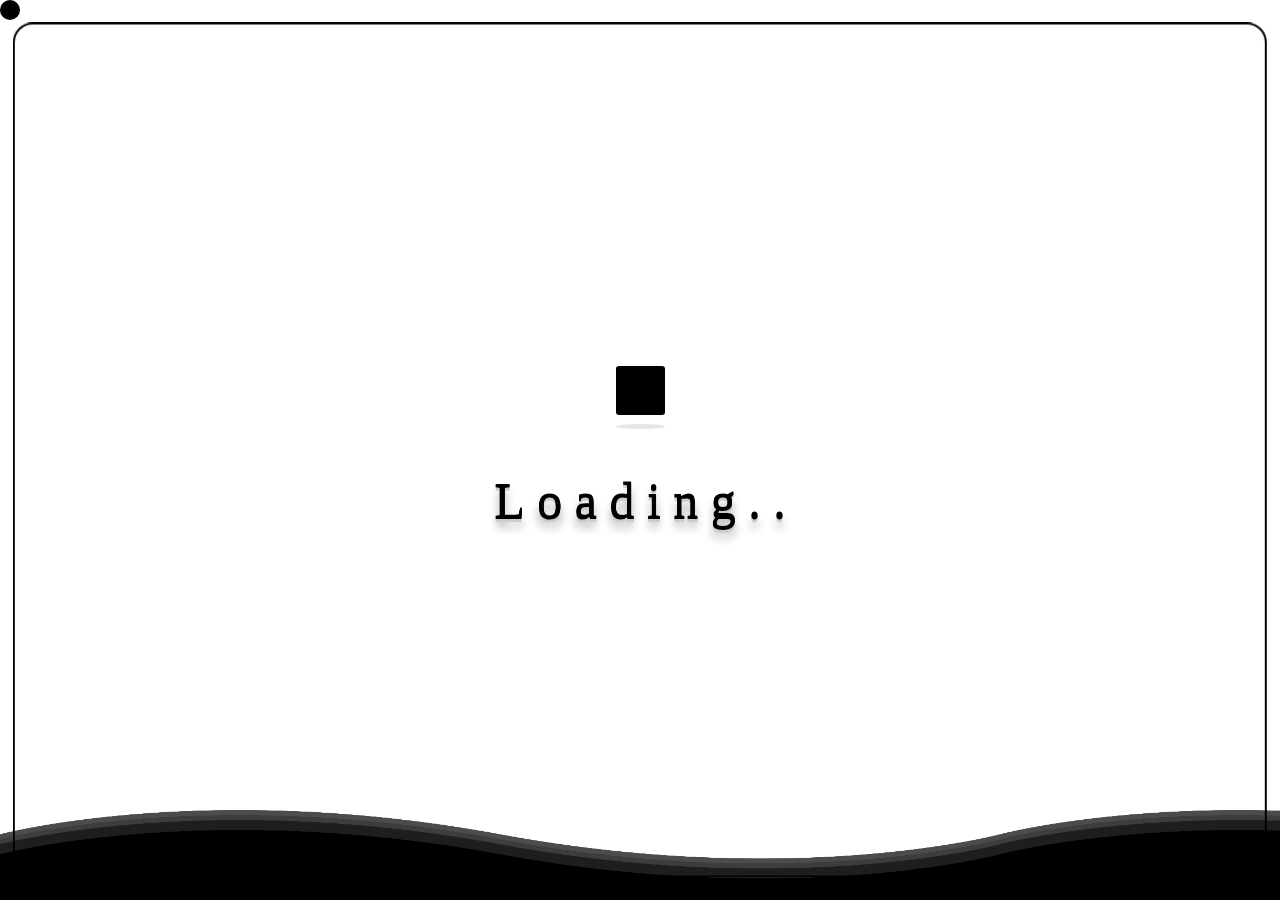
==== commit b97b1158: "2023-11-15" ====
--- a/index.html
+++ b/index.html
@@ -16,24 +16,6 @@
         <section id="loading-wrap">
 
             <div class="cssload-box-loading"></div>
-
-            <!-- <div id="loading-imgBox">
-                <div class="loading-img">
-                    <img src="./img/3.png">
-                </div>
-
-                <div class="loading-img">
-                    <img src="./img/4.png">
-                </div>
-
-                <div class="loading-img">
-                    <img src="./img/5.png">
-                </div>
-
-                <div class="loading-img">
-                    <img src="./img/6.png">
-                </div>
-            </div> -->
 
             <div id="loading-textBox">
                 <h1>
@@ -103,268 +85,109 @@
                     <div class="particle"></div>
                 </div>
             </div>
-
         </div>
 
         <!-- body -->
         <div id="body-wrap">
-            <!-- header 시작 -->
-            <header>
-                <img src="./img/cutPaper.png" alt="cut">
-            </header>
-
-            <section class="svg-textWrap1">
-                <div class="svg1">
-                    <svg width="2850.137" height="215.236" viewBox="0 0 3115.137 215.236"
-                        xmlns="http://www.w3.org/2000/svg">
-                        <g id="svgGroup" stroke-linecap="round" fill-rule="evenodd" font-size="9pt" stroke="#000"
-                            stroke-width="0.25mm" fill="none" style="stroke:#000;stroke-width:0.25mm;fill:none">
-                            <path
-                                d="M 0 21.68 L 70.02 21.68 L 87.891 77.247 L 126.855 25.001 Q 128.7 22.51 129.674 21.675 A 4.227 4.227 0 0 1 129.785 21.583 Q 130.49 21.019 131.703 20.862 A 7.906 7.906 0 0 1 132.715 20.802 A 2.586 2.586 0 0 1 133.916 21.143 Q 135.531 21.999 137.695 25.001 L 174.023 76.661 L 191.602 21.68 L 247.461 21.68 L 196.484 173.634 A 21.549 21.549 0 0 1 194.572 177.849 Q 193.16 180.185 191.286 181.538 A 10.033 10.033 0 0 1 185.254 183.399 A 14.09 14.09 0 0 1 176.669 180.401 Q 174.571 178.835 172.623 176.449 A 33.185 33.185 0 0 1 171.094 174.415 L 127.441 111.427 L 80.469 174.61 A 27.943 27.943 0 0 1 76.584 178.845 Q 71.809 183.009 66.309 183.009 Q 58.954 183.009 55.321 174.354 A 27.731 27.731 0 0 1 54.883 173.243 L 0 21.68 Z"
-                                id="0" vector-effect="non-scaling-stroke" />
-                            <path
-                                d="M 366.992 132.032 L 373.047 162.403 A 67.982 67.982 0 0 1 350.709 174.951 Q 340.573 178.495 328.082 180.045 A 169.659 169.659 0 0 1 307.227 181.251 A 72.414 72.414 0 0 1 283.039 177.33 A 64.157 64.157 0 0 1 263.77 166.505 A 52.613 52.613 0 0 1 244.433 129.651 A 75.425 75.425 0 0 1 244.043 121.876 A 70.789 70.789 0 0 1 249.67 93.549 A 68.245 68.245 0 0 1 255.176 83.302 Q 265.527 67.677 283.203 59.571 A 90.352 90.352 0 0 1 320.747 51.468 A 103.445 103.445 0 0 1 321.387 51.466 A 97.112 97.112 0 0 1 336.372 52.544 Q 352.1 55.006 361.572 63.087 Q 375.147 74.666 375.147 91.676 A 42.696 42.696 0 0 1 375.146 91.798 A 34.882 34.882 0 0 1 367.218 113.722 A 54.109 54.109 0 0 1 358.789 122.169 A 55.993 55.993 0 0 1 337.739 132.676 Q 327.475 135.45 314.844 135.45 L 309.473 135.45 A 60.114 60.114 0 0 1 305.476 135.321 A 53.599 53.599 0 0 1 304.59 135.255 A 15.779 15.779 0 0 0 305.359 140.388 Q 307.678 147.143 316.992 147.95 A 78.699 78.699 0 0 0 322.824 148.238 A 71.711 71.711 0 0 0 323.633 148.243 A 46.929 46.929 0 0 0 329.842 147.793 Q 333.044 147.363 336.705 146.524 A 116.822 116.822 0 0 0 344.482 144.434 Q 357.031 140.626 366.992 132.032 Z M 327.832 93.262 L 328.027 91.016 A 13.34 13.34 0 0 0 327.651 87.694 Q 326.552 83.432 322.241 82.616 A 11.957 11.957 0 0 0 320.02 82.423 Q 310.84 83.302 308.105 91.895 A 36.814 36.814 0 0 0 306.961 96.252 Q 306.474 98.664 306.201 101.417 A 146.494 146.494 0 0 1 305.32 108.478 A 179.693 179.693 0 0 1 304.59 112.989 L 325.977 108.204 L 327.832 93.262 Z"
-                                id="1" vector-effect="non-scaling-stroke" />
-                            <path
-                                d="M 451.172 13.282 L 451.172 177.637 L 395.801 177.637 L 395.801 13.282 L 451.172 13.282 Z"
-                                id="2" vector-effect="non-scaling-stroke" />
-                            <path
-                                d="M 573.34 126.661 L 573.34 174.415 A 114.453 114.453 0 0 1 555.115 179.702 Q 546.213 181.464 537.733 181.464 A 76.268 76.268 0 0 1 514.258 177.833 A 73.626 73.626 0 0 1 494.955 168.57 A 57.647 57.647 0 0 1 475.879 146.778 A 52.459 52.459 0 0 1 471.15 131.949 A 70.549 70.549 0 0 1 470.215 120.216 A 72.481 72.481 0 0 1 473.969 96.411 A 61.574 61.574 0 0 1 491.309 70.509 A 72.452 72.452 0 0 1 527.248 53.144 A 102.29 102.29 0 0 1 546.191 51.466 A 80.086 80.086 0 0 1 560.257 52.651 A 63.568 63.568 0 0 1 571.387 55.665 L 571.387 93.262 A 8.719 8.719 0 0 0 568.213 91.578 Q 566.937 91.192 565.408 91.071 A 18.359 18.359 0 0 0 563.965 91.016 A 17.474 17.474 0 0 0 559.009 91.773 Q 556.946 92.382 554.773 93.481 A 32.131 32.131 0 0 0 553.711 94.044 A 36.863 36.863 0 0 0 545.178 100.612 A 42.688 42.688 0 0 0 543.75 102.149 A 48.184 48.184 0 0 0 537.675 110.614 Q 533.447 118.231 533.447 126.105 A 29.348 29.348 0 0 0 533.447 126.221 A 31.024 31.024 0 0 0 533.796 130.953 Q 534.17 133.306 534.947 135.07 A 8.139 8.139 0 0 0 540.918 140.137 A 26.69 26.69 0 0 0 544.824 140.626 A 20.697 20.697 0 0 0 550.971 139.552 Q 556.944 137.671 564.988 132.498 A 143.813 143.813 0 0 0 573.34 126.661 Z"
-                                id="3" vector-effect="non-scaling-stroke" />
-                            <path
-                                d="M 613.184 163.575 A 70.713 70.713 0 0 0 661.328 181.251 Q 679.883 181.153 696.191 173.145 A 65.279 65.279 0 0 0 722.266 150.489 Q 731.935 135.986 731.935 117.174 A 73.456 73.456 0 0 0 731.934 116.798 A 81.303 81.303 0 0 0 731.595 109.563 A 58.552 58.552 0 0 0 711.621 69.386 Q 691.406 51.661 661.719 51.661 A 92.318 92.318 0 0 0 655.114 51.893 A 70.529 70.529 0 0 0 611.816 69.776 A 59.012 59.012 0 0 0 595.752 92.686 A 65.329 65.329 0 0 0 591.602 116.358 A 62.372 62.372 0 0 0 596.349 140.922 A 61.875 61.875 0 0 0 613.184 163.575 Z M 680.273 90.821 A 8.382 8.382 0 0 0 678.388 90.162 Q 676.999 89.845 675.244 89.845 A 12.409 12.409 0 0 0 672.234 90.238 Q 670.892 90.574 669.45 91.195 A 23.663 23.663 0 0 0 668.457 91.651 A 31.358 31.358 0 0 0 663.857 94.424 A 39.264 39.264 0 0 0 661.133 96.583 Q 653.516 103.223 648.34 112.696 Q 644.232 120.214 643.384 126.778 A 26.139 26.139 0 0 0 643.164 130.128 A 16.068 16.068 0 0 0 643.63 134.141 A 9.606 9.606 0 0 0 649.219 140.821 Q 651.082 141.668 653.679 141.78 A 18.793 18.793 0 0 0 654.492 141.798 Q 657.617 141.798 661.035 139.893 A 30.714 30.714 0 0 0 664.854 137.355 A 40.533 40.533 0 0 0 667.871 134.766 A 64.326 64.326 0 0 0 677.119 123.729 A 77.52 77.52 0 0 0 680.371 118.409 A 53.218 53.218 0 0 0 683.426 112.041 Q 685.742 106.175 685.742 101.173 A 16.365 16.365 0 0 0 685.322 97.323 A 9.345 9.345 0 0 0 680.273 90.821 Z"
-                                id="4" vector-effect="non-scaling-stroke" />
-                            <path
-                                d="M 962.402 94.825 L 962.402 177.637 L 905.762 177.637 L 905.762 115.04 Q 905.762 107.157 904.121 101.482 A 25.797 25.797 0 0 0 901.953 96.143 Q 899.885 92.405 897.4 90.682 A 7.853 7.853 0 0 0 892.92 89.21 A 7.908 7.908 0 0 0 892.846 89.209 Q 888.271 89.209 886.455 94.541 A 16.883 16.883 0 0 0 886.035 95.997 A 15.848 15.848 0 0 0 885.654 98.21 A 21.219 21.219 0 0 0 885.547 100.391 L 885.547 177.637 L 830.176 177.637 L 830.176 115.04 A 56.796 56.796 0 0 0 829.77 108.033 Q 829.311 104.343 828.329 101.297 A 24.494 24.494 0 0 0 826.025 96.143 A 23.883 23.883 0 0 0 823.938 93.172 Q 820.673 89.259 816.992 89.259 Q 809.536 89.259 809.196 100.733 A 37.92 37.92 0 0 0 809.18 101.856 L 809.18 177.637 L 751.172 177.637 L 751.172 56.251 L 783.203 56.251 L 797.168 75.196 Q 804.297 64.454 817.529 58.057 A 62.947 62.947 0 0 1 837.68 52.061 A 58.768 58.768 0 0 1 844.531 51.661 A 43.168 43.168 0 0 1 859.904 54.311 A 38.628 38.628 0 0 1 874.121 63.77 A 36.641 36.641 0 0 1 880.222 72.19 A 41.234 41.234 0 0 1 880.566 72.852 Q 897.168 51.661 922.754 51.661 A 37.185 37.185 0 0 1 932.615 53.042 A 46.156 46.156 0 0 1 937.256 54.591 Q 944.727 57.52 950.293 63.087 A 40.736 40.736 0 0 1 961.864 86.879 A 56.668 56.668 0 0 1 962.402 94.825 Z"
-                                id="5" vector-effect="non-scaling-stroke" />
-                            <path
-                                d="M 1103.516 132.032 L 1109.57 162.403 A 67.982 67.982 0 0 1 1087.233 174.951 Q 1077.096 178.495 1064.605 180.045 A 169.659 169.659 0 0 1 1043.75 181.251 A 72.414 72.414 0 0 1 1019.562 177.33 A 64.157 64.157 0 0 1 1000.293 166.505 A 52.613 52.613 0 0 1 980.957 129.651 A 75.425 75.425 0 0 1 980.566 121.876 A 70.789 70.789 0 0 1 986.193 93.549 A 68.245 68.245 0 0 1 991.699 83.302 Q 1002.051 67.677 1019.727 59.571 A 90.352 90.352 0 0 1 1057.27 51.468 A 103.445 103.445 0 0 1 1057.91 51.466 A 97.112 97.112 0 0 1 1072.895 52.544 Q 1088.623 55.006 1098.096 63.087 Q 1111.67 74.666 1111.67 91.676 A 42.696 42.696 0 0 1 1111.67 91.798 A 34.882 34.882 0 0 1 1103.741 113.722 A 54.109 54.109 0 0 1 1095.312 122.169 A 55.993 55.993 0 0 1 1074.263 132.676 Q 1063.998 135.45 1051.367 135.45 L 1045.996 135.45 A 60.114 60.114 0 0 1 1041.999 135.321 A 53.599 53.599 0 0 1 1041.113 135.255 A 15.779 15.779 0 0 0 1041.882 140.388 Q 1044.202 147.143 1053.516 147.95 A 78.699 78.699 0 0 0 1059.348 148.238 A 71.711 71.711 0 0 0 1060.156 148.243 A 46.929 46.929 0 0 0 1066.365 147.793 Q 1069.568 147.363 1073.228 146.524 A 116.822 116.822 0 0 0 1081.006 144.434 Q 1093.555 140.626 1103.516 132.032 Z M 1064.355 93.262 L 1064.551 91.016 A 13.34 13.34 0 0 0 1064.174 87.694 Q 1063.075 83.432 1058.764 82.616 A 11.957 11.957 0 0 0 1056.543 82.423 Q 1047.363 83.302 1044.629 91.895 A 36.814 36.814 0 0 0 1043.484 96.252 Q 1042.997 98.664 1042.725 101.417 A 146.494 146.494 0 0 1 1041.843 108.478 A 179.693 179.693 0 0 1 1041.113 112.989 L 1062.5 108.204 L 1064.355 93.262 Z"
-                                id="6" vector-effect="non-scaling-stroke" />
-                            <path
-                                d="M 1273.926 144.044 L 1273.926 168.848 A 73.134 73.134 0 0 1 1251.738 179.204 A 65.824 65.824 0 0 1 1234.619 181.446 A 59.724 59.724 0 0 1 1219.591 179.65 A 43.775 43.775 0 0 1 1200.879 169.678 A 38.81 38.81 0 0 1 1188.347 145.173 A 54.716 54.716 0 0 1 1187.891 137.989 L 1187.891 87.208 L 1176.758 87.208 L 1176.758 56.251 L 1187.891 56.251 L 1187.891 23.438 L 1246.289 17.481 L 1246.289 56.251 L 1273.926 56.251 L 1273.926 87.208 L 1246.289 87.208 L 1246.289 117.872 Q 1246.289 126.074 1248.49 131.591 A 18.283 18.283 0 0 0 1252.49 137.843 A 17.538 17.538 0 0 0 1258.411 141.621 Q 1263.795 143.797 1272.026 144.019 A 70.716 70.716 0 0 0 1273.926 144.044 Z"
-                                id="8" vector-effect="non-scaling-stroke" />
-                            <path
-                                d="M 1308.887 163.575 A 70.713 70.713 0 0 0 1357.031 181.251 Q 1375.586 181.153 1391.895 173.145 A 65.279 65.279 0 0 0 1417.969 150.489 Q 1427.638 135.986 1427.638 117.174 A 73.456 73.456 0 0 0 1427.637 116.798 A 81.303 81.303 0 0 0 1427.298 109.563 A 58.552 58.552 0 0 0 1407.324 69.386 Q 1387.109 51.661 1357.422 51.661 A 92.318 92.318 0 0 0 1350.817 51.893 A 70.529 70.529 0 0 0 1307.52 69.776 A 59.012 59.012 0 0 0 1291.455 92.686 A 65.329 65.329 0 0 0 1287.305 116.358 A 62.372 62.372 0 0 0 1292.052 140.922 A 61.875 61.875 0 0 0 1308.887 163.575 Z M 1375.977 90.821 A 8.382 8.382 0 0 0 1374.091 90.162 Q 1372.702 89.845 1370.947 89.845 A 12.409 12.409 0 0 0 1367.937 90.238 Q 1366.595 90.574 1365.153 91.195 A 23.663 23.663 0 0 0 1364.16 91.651 A 31.358 31.358 0 0 0 1359.56 94.424 A 39.264 39.264 0 0 0 1356.836 96.583 Q 1349.219 103.223 1344.043 112.696 Q 1339.935 120.214 1339.088 126.778 A 26.139 26.139 0 0 0 1338.867 130.128 A 16.068 16.068 0 0 0 1339.333 134.141 A 9.606 9.606 0 0 0 1344.922 140.821 Q 1346.785 141.668 1349.382 141.78 A 18.793 18.793 0 0 0 1350.195 141.798 Q 1353.32 141.798 1356.738 139.893 A 30.714 30.714 0 0 0 1360.557 137.355 A 40.533 40.533 0 0 0 1363.574 134.766 A 64.326 64.326 0 0 0 1372.822 123.729 A 77.52 77.52 0 0 0 1376.074 118.409 A 53.218 53.218 0 0 0 1379.129 112.041 Q 1381.445 106.175 1381.445 101.173 A 16.365 16.365 0 0 0 1381.025 97.323 A 9.345 9.345 0 0 0 1375.977 90.821 Z"
-                                id="9" vector-effect="non-scaling-stroke" />
-                            <path
-                                d="M 1708.105 94.825 L 1708.105 177.637 L 1651.465 177.637 L 1651.465 115.04 Q 1651.465 107.157 1649.825 101.482 A 25.797 25.797 0 0 0 1647.656 96.143 Q 1645.588 92.405 1643.103 90.682 A 7.853 7.853 0 0 0 1638.623 89.21 A 7.908 7.908 0 0 0 1638.549 89.209 Q 1633.974 89.209 1632.159 94.541 A 16.883 16.883 0 0 0 1631.738 95.997 A 15.848 15.848 0 0 0 1631.357 98.21 A 21.219 21.219 0 0 0 1631.25 100.391 L 1631.25 177.637 L 1575.879 177.637 L 1575.879 115.04 A 56.796 56.796 0 0 0 1575.474 108.033 Q 1575.014 104.343 1574.032 101.297 A 24.494 24.494 0 0 0 1571.729 96.143 A 23.883 23.883 0 0 0 1569.641 93.172 Q 1566.376 89.259 1562.695 89.259 Q 1555.239 89.259 1554.899 100.733 A 37.92 37.92 0 0 0 1554.883 101.856 L 1554.883 177.637 L 1496.875 177.637 L 1496.875 56.251 L 1528.906 56.251 L 1542.871 75.196 Q 1550 64.454 1563.232 58.057 A 62.947 62.947 0 0 1 1583.383 52.061 A 58.768 58.768 0 0 1 1590.234 51.661 A 43.168 43.168 0 0 1 1605.607 54.311 A 38.628 38.628 0 0 1 1619.824 63.77 A 36.641 36.641 0 0 1 1625.925 72.19 A 41.234 41.234 0 0 1 1626.27 72.852 Q 1642.871 51.661 1668.457 51.661 A 37.185 37.185 0 0 1 1678.318 53.042 A 46.156 46.156 0 0 1 1682.959 54.591 Q 1690.43 57.52 1695.996 63.087 A 40.736 40.736 0 0 1 1707.567 86.879 A 56.668 56.668 0 0 1 1708.105 94.825 Z"
-                                id="11" vector-effect="non-scaling-stroke" />
-                            <path
-                                d="M 1738.672 209.669 L 1738.672 175.001 A 69.998 69.998 0 0 0 1747.177 176.727 Q 1751.752 177.383 1757.054 177.65 A 151.269 151.269 0 0 0 1764.648 177.833 Q 1774.512 177.833 1777.832 169.434 A 14.567 14.567 0 0 0 1778.809 164.161 A 17.237 17.237 0 0 0 1778.427 160.629 A 21.819 21.819 0 0 0 1777.832 158.399 L 1727.637 56.251 L 1785.84 56.251 L 1806.836 103.223 L 1826.465 56.251 L 1877.637 56.251 L 1832.031 169.63 A 153.288 153.288 0 0 1 1826.174 182.35 Q 1822.956 188.523 1819.533 193.407 A 61.026 61.026 0 0 1 1812.012 202.345 A 45.566 45.566 0 0 1 1779.921 215.228 A 59.117 59.117 0 0 1 1779.004 215.235 Q 1752.148 215.235 1738.672 209.669 Z"
-                                id="12" vector-effect="non-scaling-stroke" />
-                            <path
-                                d="M 1942.285 177.637 L 1942.285 22.071 A 1603.961 1603.961 0 0 1 1965.027 19.978 Q 1986.956 18.127 2002.602 17.549 A 352.621 352.621 0 0 1 2015.527 17.286 Q 2040.332 17.286 2054.834 20.899 Q 2069.336 24.512 2078.711 32.13 A 45.19 45.19 0 0 1 2092.544 52.308 Q 2095.251 59.812 2096.266 69.089 A 108.351 108.351 0 0 1 2096.875 80.86 A 70.119 70.119 0 0 1 2094.394 99.762 A 62.237 62.237 0 0 1 2091.113 108.79 Q 2085.352 121.485 2075.391 130.567 A 71.988 71.988 0 0 1 2053.298 144.242 A 81.928 81.928 0 0 1 2052.051 144.727 A 79.414 79.414 0 0 1 2025.335 149.786 A 90.384 90.384 0 0 1 2023.437 149.805 L 2006.055 149.415 L 2006.055 177.637 L 1942.285 177.637 Z M 2005.664 69.434 L 2005.664 106.251 L 2017.09 100.684 A 99.258 99.258 0 0 0 2022.921 97.592 Q 2028.229 94.528 2031.36 91.62 A 22.641 22.641 0 0 0 2032.91 90.04 A 41.538 41.538 0 0 0 2037.517 83.834 Q 2041.309 77.491 2041.309 71.192 Q 2041.309 65.602 2039.052 62.269 A 10.068 10.068 0 0 0 2034.961 58.79 A 9.97 9.97 0 0 0 2032.017 57.929 A 12.763 12.763 0 0 0 2030.273 57.813 A 18.135 18.135 0 0 0 2025.096 58.682 Q 2017.445 60.99 2005.672 69.429 A 468.445 468.445 0 0 0 2005.664 69.434 Z"
-                                id="14" vector-effect="non-scaling-stroke" />
-                            <path
-                                d="M 2130.078 163.575 A 70.713 70.713 0 0 0 2178.223 181.251 Q 2196.777 181.153 2213.086 173.145 A 65.279 65.279 0 0 0 2239.16 150.489 Q 2248.829 135.986 2248.829 117.174 A 73.456 73.456 0 0 0 2248.828 116.798 A 81.303 81.303 0 0 0 2248.489 109.563 A 58.552 58.552 0 0 0 2228.516 69.386 Q 2208.301 51.661 2178.613 51.661 A 92.318 92.318 0 0 0 2172.009 51.893 A 70.529 70.529 0 0 0 2128.711 69.776 A 59.012 59.012 0 0 0 2112.647 92.686 A 65.329 65.329 0 0 0 2108.496 116.358 A 62.372 62.372 0 0 0 2113.243 140.922 A 61.875 61.875 0 0 0 2130.078 163.575 Z M 2197.168 90.821 A 8.382 8.382 0 0 0 2195.282 90.162 Q 2193.893 89.845 2192.139 89.845 A 12.409 12.409 0 0 0 2189.128 90.238 Q 2187.787 90.574 2186.345 91.195 A 23.663 23.663 0 0 0 2185.352 91.651 A 31.358 31.358 0 0 0 2180.751 94.424 A 39.264 39.264 0 0 0 2178.027 96.583 Q 2170.41 103.223 2165.234 112.696 Q 2161.127 120.214 2160.279 126.778 A 26.139 26.139 0 0 0 2160.059 130.128 A 16.068 16.068 0 0 0 2160.524 134.141 A 9.606 9.606 0 0 0 2166.113 140.821 Q 2167.976 141.668 2170.574 141.78 A 18.793 18.793 0 0 0 2171.387 141.798 Q 2174.512 141.798 2177.93 139.893 A 30.714 30.714 0 0 0 2181.748 137.355 A 40.533 40.533 0 0 0 2184.766 134.766 A 64.326 64.326 0 0 0 2194.014 123.729 A 77.52 77.52 0 0 0 2197.266 118.409 A 53.218 53.218 0 0 0 2200.32 112.041 Q 2202.637 106.175 2202.637 101.173 A 16.365 16.365 0 0 0 2202.216 97.323 A 9.345 9.345 0 0 0 2197.168 90.821 Z"
-                                id="15" vector-effect="non-scaling-stroke" />
-                            <path
-                                d="M 2354.883 51.856 L 2354.883 102.052 A 27.513 27.513 0 0 0 2344.91 104.008 Q 2341.308 105.402 2337.631 107.787 A 50.175 50.175 0 0 0 2336.426 108.595 A 43.1 43.1 0 0 0 2332.5 111.624 Q 2326.93 116.511 2326.855 120.997 L 2326.855 177.637 L 2268.066 177.637 L 2268.066 56.251 L 2326.855 56.251 L 2326.855 69.239 Q 2331.836 61.72 2339.209 57.227 A 37.37 37.37 0 0 1 2354.883 51.856 Z"
-                                id="16" vector-effect="non-scaling-stroke" />
-                            <path
-                                d="M 2463.867 144.044 L 2463.867 168.848 A 73.134 73.134 0 0 1 2441.679 179.204 A 65.824 65.824 0 0 1 2424.561 181.446 A 59.724 59.724 0 0 1 2409.533 179.65 A 43.775 43.775 0 0 1 2390.82 169.678 A 38.81 38.81 0 0 1 2378.289 145.173 A 54.716 54.716 0 0 1 2377.832 137.989 L 2377.832 87.208 L 2366.699 87.208 L 2366.699 56.251 L 2377.832 56.251 L 2377.832 23.438 L 2436.23 17.481 L 2436.23 56.251 L 2463.867 56.251 L 2463.867 87.208 L 2436.23 87.208 L 2436.23 117.872 Q 2436.23 126.074 2438.431 131.591 A 18.283 18.283 0 0 0 2442.432 137.843 A 17.538 17.538 0 0 0 2448.353 141.621 Q 2453.736 143.797 2461.967 144.019 A 70.716 70.716 0 0 0 2463.867 144.044 Z"
-                                id="17" vector-effect="non-scaling-stroke" />
-                            <path
-                                d="M 2573.633 10.45 L 2573.633 39.649 A 34.632 34.632 0 0 0 2565.04 38.294 A 32.247 32.247 0 0 0 2564.16 38.282 Q 2555.664 38.282 2551.221 43.116 A 18.014 18.014 0 0 0 2547.372 49.864 Q 2546.555 52.388 2546.264 55.385 A 32.839 32.839 0 0 0 2546.191 56.251 L 2573.828 56.251 L 2573.828 87.208 L 2546.191 87.208 L 2546.191 177.637 L 2487.793 177.637 L 2487.793 87.208 L 2476.66 87.208 L 2476.66 56.251 L 2487.793 56.251 L 2487.793 35.645 A 32.68 32.68 0 0 1 2490.216 22.854 Q 2493.234 15.68 2500.008 10.469 A 38.566 38.566 0 0 1 2500.684 9.962 Q 2513.574 0.489 2535.059 0.44 A 91.244 91.244 0 0 1 2535.266 0.44 Q 2556.626 0.44 2573.633 10.45 Z"
-                                id="18" vector-effect="non-scaling-stroke" />
-                            <path
-                                d="M 2608.398 163.575 A 70.713 70.713 0 0 0 2656.543 181.251 Q 2675.098 181.153 2691.406 173.145 A 65.279 65.279 0 0 0 2717.48 150.489 Q 2727.149 135.986 2727.149 117.174 A 73.456 73.456 0 0 0 2727.148 116.798 A 81.303 81.303 0 0 0 2726.81 109.563 A 58.552 58.552 0 0 0 2706.836 69.386 Q 2686.621 51.661 2656.934 51.661 A 92.318 92.318 0 0 0 2650.329 51.893 A 70.529 70.529 0 0 0 2607.031 69.776 A 59.012 59.012 0 0 0 2590.967 92.686 A 65.329 65.329 0 0 0 2586.816 116.358 A 62.372 62.372 0 0 0 2591.563 140.922 A 61.875 61.875 0 0 0 2608.398 163.575 Z M 2675.488 90.821 A 8.382 8.382 0 0 0 2673.602 90.162 Q 2672.213 89.845 2670.459 89.845 A 12.409 12.409 0 0 0 2667.449 90.238 Q 2666.107 90.574 2664.665 91.195 A 23.663 23.663 0 0 0 2663.672 91.651 A 31.358 31.358 0 0 0 2659.071 94.424 A 39.264 39.264 0 0 0 2656.348 96.583 Q 2648.73 103.223 2643.555 112.696 Q 2639.447 120.214 2638.599 126.778 A 26.139 26.139 0 0 0 2638.379 130.128 A 16.068 16.068 0 0 0 2638.845 134.141 A 9.606 9.606 0 0 0 2644.434 140.821 Q 2646.297 141.668 2648.894 141.78 A 18.793 18.793 0 0 0 2649.707 141.798 Q 2652.832 141.798 2656.25 139.893 A 30.714 30.714 0 0 0 2660.069 137.355 A 40.533 40.533 0 0 0 2663.086 134.766 A 64.326 64.326 0 0 0 2672.334 123.729 A 77.52 77.52 0 0 0 2675.586 118.409 A 53.218 53.218 0 0 0 2678.64 112.041 Q 2680.957 106.175 2680.957 101.173 A 16.365 16.365 0 0 0 2680.536 97.323 A 9.345 9.345 0 0 0 2675.488 90.821 Z"
-                                id="19" vector-effect="non-scaling-stroke" />
-                            <path
-                                d="M 2801.953 13.282 L 2801.953 177.637 L 2746.582 177.637 L 2746.582 13.282 L 2801.953 13.282 Z"
-                                id="20" vector-effect="non-scaling-stroke" />
-                            <path
-                                d="M 2882.129 56.251 L 2882.129 177.637 L 2825.586 177.637 L 2825.586 56.251 L 2882.129 56.251 Z M 2863.463 0.516 A 54.207 54.207 0 0 0 2855.713 0.001 A 42.802 42.802 0 0 0 2849.498 0.437 A 31.085 31.085 0 0 0 2832.324 8.497 A 28.318 28.318 0 0 0 2831.331 9.44 A 24.151 24.151 0 0 0 2826.172 16.895 A 26.553 26.553 0 0 0 2824.844 20.639 A 20.14 20.14 0 0 0 2824.121 25.88 A 23.42 23.42 0 0 0 2824.237 28.235 A 19.101 19.101 0 0 0 2825.586 33.692 A 17.553 17.553 0 0 0 2834.633 43.098 Q 2838.036 44.734 2842.521 45.506 A 52.402 52.402 0 0 0 2851.367 46.192 A 55.26 55.26 0 0 0 2851.716 46.191 Q 2866.218 46.1 2874.951 38.38 Q 2883.789 30.567 2883.838 21.29 Q 2883.887 12.012 2876.953 6.007 A 21.135 21.135 0 0 0 2870.489 2.26 Q 2867.354 1.08 2863.463 0.516 Z"
-                                id="21" vector-effect="non-scaling-stroke" />
-                            <path
-                                d="M 2922.754 163.575 A 70.713 70.713 0 0 0 2970.898 181.251 Q 2989.453 181.153 3005.762 173.145 A 65.279 65.279 0 0 0 3031.836 150.489 Q 3041.505 135.986 3041.505 117.174 A 73.456 73.456 0 0 0 3041.504 116.798 A 81.303 81.303 0 0 0 3041.165 109.563 A 58.552 58.552 0 0 0 3021.191 69.386 Q 3000.977 51.661 2971.289 51.661 A 92.318 92.318 0 0 0 2964.685 51.893 A 70.529 70.529 0 0 0 2921.387 69.776 A 59.012 59.012 0 0 0 2905.322 92.686 A 65.329 65.329 0 0 0 2901.172 116.358 A 62.372 62.372 0 0 0 2905.919 140.922 A 61.875 61.875 0 0 0 2922.754 163.575 Z M 2989.844 90.821 A 8.382 8.382 0 0 0 2987.958 90.162 Q 2986.569 89.845 2984.814 89.845 A 12.409 12.409 0 0 0 2981.804 90.238 Q 2980.463 90.574 2979.021 91.195 A 23.663 23.663 0 0 0 2978.027 91.651 A 31.358 31.358 0 0 0 2973.427 94.424 A 39.264 39.264 0 0 0 2970.703 96.583 Q 2963.086 103.223 2957.91 112.696 Q 2953.802 120.214 2952.955 126.778 A 26.139 26.139 0 0 0 2952.734 130.128 A 16.068 16.068 0 0 0 2953.2 134.141 A 9.606 9.606 0 0 0 2958.789 140.821 Q 2960.652 141.668 2963.25 141.78 A 18.793 18.793 0 0 0 2964.062 141.798 Q 2967.188 141.798 2970.605 139.893 A 30.714 30.714 0 0 0 2974.424 137.355 A 40.533 40.533 0 0 0 2977.441 134.766 A 64.326 64.326 0 0 0 2986.689 123.729 A 77.52 77.52 0 0 0 2989.941 118.409 A 53.218 53.218 0 0 0 2992.996 112.041 Q 2995.313 106.175 2995.313 101.173 A 16.365 16.365 0 0 0 2994.892 97.323 A 9.345 9.345 0 0 0 2989.844 90.821 Z"
-                                id="22" vector-effect="non-scaling-stroke" />
-                            <path
-                                d="M 3115.137 21.485 L 3105.078 115.235 L 3068.75 115.235 L 3058.691 21.485 L 3115.137 21.485 Z M 3094.524 131.168 A 40.939 40.939 0 0 0 3089.355 130.86 A 39.012 39.012 0 0 0 3087.338 130.912 A 29.569 29.569 0 0 0 3067.578 139.307 A 34.057 34.057 0 0 0 3063.184 144.465 A 23.217 23.217 0 0 0 3058.887 157.813 A 30.221 30.221 0 0 0 3058.963 159.973 A 22.897 22.897 0 0 0 3065.234 174.561 Q 3071.582 181.251 3085.254 181.202 A 39.248 39.248 0 0 0 3092.599 180.519 A 27.216 27.216 0 0 0 3107.031 173.048 A 33.357 33.357 0 0 0 3109.366 170.462 A 24.466 24.466 0 0 0 3115.137 154.688 A 30.161 30.161 0 0 0 3114.874 150.643 A 21.872 21.872 0 0 0 3108.887 137.989 A 19.739 19.739 0 0 0 3105.835 135.355 A 23.656 23.656 0 0 0 3100.977 132.764 Q 3098.117 131.626 3094.524 131.168 Z"
-                                id="23" vector-effect="non-scaling-stroke" />
-                        </g>
-                    </svg>
-                </div>
-
-                <div class="svg2">
-                    <svg width="2850.137" height="215.236" viewBox="0 0 3115.137 215.236"
-                        xmlns="http://www.w3.org/2000/svg">
-                        <g id="svgGroup" stroke-linecap="round" fill-rule="evenodd" font-size="9pt" stroke="#000"
-                            stroke-width="0.25mm" fill="none" style="stroke:#000;stroke-width:0.25mm;fill:none">
-                            <path
-                                d="M 0 21.68 L 70.02 21.68 L 87.891 77.247 L 126.855 25.001 Q 128.7 22.51 129.674 21.675 A 4.227 4.227 0 0 1 129.785 21.583 Q 130.49 21.019 131.703 20.862 A 7.906 7.906 0 0 1 132.715 20.802 A 2.586 2.586 0 0 1 133.916 21.143 Q 135.531 21.999 137.695 25.001 L 174.023 76.661 L 191.602 21.68 L 247.461 21.68 L 196.484 173.634 A 21.549 21.549 0 0 1 194.572 177.849 Q 193.16 180.185 191.286 181.538 A 10.033 10.033 0 0 1 185.254 183.399 A 14.09 14.09 0 0 1 176.669 180.401 Q 174.571 178.835 172.623 176.449 A 33.185 33.185 0 0 1 171.094 174.415 L 127.441 111.427 L 80.469 174.61 A 27.943 27.943 0 0 1 76.584 178.845 Q 71.809 183.009 66.309 183.009 Q 58.954 183.009 55.321 174.354 A 27.731 27.731 0 0 1 54.883 173.243 L 0 21.68 Z"
-                                id="0" vector-effect="non-scaling-stroke" />
-                            <path
-                                d="M 366.992 132.032 L 373.047 162.403 A 67.982 67.982 0 0 1 350.709 174.951 Q 340.573 178.495 328.082 180.045 A 169.659 169.659 0 0 1 307.227 181.251 A 72.414 72.414 0 0 1 283.039 177.33 A 64.157 64.157 0 0 1 263.77 166.505 A 52.613 52.613 0 0 1 244.433 129.651 A 75.425 75.425 0 0 1 244.043 121.876 A 70.789 70.789 0 0 1 249.67 93.549 A 68.245 68.245 0 0 1 255.176 83.302 Q 265.527 67.677 283.203 59.571 A 90.352 90.352 0 0 1 320.747 51.468 A 103.445 103.445 0 0 1 321.387 51.466 A 97.112 97.112 0 0 1 336.372 52.544 Q 352.1 55.006 361.572 63.087 Q 375.147 74.666 375.147 91.676 A 42.696 42.696 0 0 1 375.146 91.798 A 34.882 34.882 0 0 1 367.218 113.722 A 54.109 54.109 0 0 1 358.789 122.169 A 55.993 55.993 0 0 1 337.739 132.676 Q 327.475 135.45 314.844 135.45 L 309.473 135.45 A 60.114 60.114 0 0 1 305.476 135.321 A 53.599 53.599 0 0 1 304.59 135.255 A 15.779 15.779 0 0 0 305.359 140.388 Q 307.678 147.143 316.992 147.95 A 78.699 78.699 0 0 0 322.824 148.238 A 71.711 71.711 0 0 0 323.633 148.243 A 46.929 46.929 0 0 0 329.842 147.793 Q 333.044 147.363 336.705 146.524 A 116.822 116.822 0 0 0 344.482 144.434 Q 357.031 140.626 366.992 132.032 Z M 327.832 93.262 L 328.027 91.016 A 13.34 13.34 0 0 0 327.651 87.694 Q 326.552 83.432 322.241 82.616 A 11.957 11.957 0 0 0 320.02 82.423 Q 310.84 83.302 308.105 91.895 A 36.814 36.814 0 0 0 306.961 96.252 Q 306.474 98.664 306.201 101.417 A 146.494 146.494 0 0 1 305.32 108.478 A 179.693 179.693 0 0 1 304.59 112.989 L 325.977 108.204 L 327.832 93.262 Z"
-                                id="1" vector-effect="non-scaling-stroke" />
-                            <path
-                                d="M 451.172 13.282 L 451.172 177.637 L 395.801 177.637 L 395.801 13.282 L 451.172 13.282 Z"
-                                id="2" vector-effect="non-scaling-stroke" />
-                            <path
-                                d="M 573.34 126.661 L 573.34 174.415 A 114.453 114.453 0 0 1 555.115 179.702 Q 546.213 181.464 537.733 181.464 A 76.268 76.268 0 0 1 514.258 177.833 A 73.626 73.626 0 0 1 494.955 168.57 A 57.647 57.647 0 0 1 475.879 146.778 A 52.459 52.459 0 0 1 471.15 131.949 A 70.549 70.549 0 0 1 470.215 120.216 A 72.481 72.481 0 0 1 473.969 96.411 A 61.574 61.574 0 0 1 491.309 70.509 A 72.452 72.452 0 0 1 527.248 53.144 A 102.29 102.29 0 0 1 546.191 51.466 A 80.086 80.086 0 0 1 560.257 52.651 A 63.568 63.568 0 0 1 571.387 55.665 L 571.387 93.262 A 8.719 8.719 0 0 0 568.213 91.578 Q 566.937 91.192 565.408 91.071 A 18.359 18.359 0 0 0 563.965 91.016 A 17.474 17.474 0 0 0 559.009 91.773 Q 556.946 92.382 554.773 93.481 A 32.131 32.131 0 0 0 553.711 94.044 A 36.863 36.863 0 0 0 545.178 100.612 A 42.688 42.688 0 0 0 543.75 102.149 A 48.184 48.184 0 0 0 537.675 110.614 Q 533.447 118.231 533.447 126.105 A 29.348 29.348 0 0 0 533.447 126.221 A 31.024 31.024 0 0 0 533.796 130.953 Q 534.17 133.306 534.947 135.07 A 8.139 8.139 0 0 0 540.918 140.137 A 26.69 26.69 0 0 0 544.824 140.626 A 20.697 20.697 0 0 0 550.971 139.552 Q 556.944 137.671 564.988 132.498 A 143.813 143.813 0 0 0 573.34 126.661 Z"
-                                id="3" vector-effect="non-scaling-stroke" />
-                            <path
-                                d="M 613.184 163.575 A 70.713 70.713 0 0 0 661.328 181.251 Q 679.883 181.153 696.191 173.145 A 65.279 65.279 0 0 0 722.266 150.489 Q 731.935 135.986 731.935 117.174 A 73.456 73.456 0 0 0 731.934 116.798 A 81.303 81.303 0 0 0 731.595 109.563 A 58.552 58.552 0 0 0 711.621 69.386 Q 691.406 51.661 661.719 51.661 A 92.318 92.318 0 0 0 655.114 51.893 A 70.529 70.529 0 0 0 611.816 69.776 A 59.012 59.012 0 0 0 595.752 92.686 A 65.329 65.329 0 0 0 591.602 116.358 A 62.372 62.372 0 0 0 596.349 140.922 A 61.875 61.875 0 0 0 613.184 163.575 Z M 680.273 90.821 A 8.382 8.382 0 0 0 678.388 90.162 Q 676.999 89.845 675.244 89.845 A 12.409 12.409 0 0 0 672.234 90.238 Q 670.892 90.574 669.45 91.195 A 23.663 23.663 0 0 0 668.457 91.651 A 31.358 31.358 0 0 0 663.857 94.424 A 39.264 39.264 0 0 0 661.133 96.583 Q 653.516 103.223 648.34 112.696 Q 644.232 120.214 643.384 126.778 A 26.139 26.139 0 0 0 643.164 130.128 A 16.068 16.068 0 0 0 643.63 134.141 A 9.606 9.606 0 0 0 649.219 140.821 Q 651.082 141.668 653.679 141.78 A 18.793 18.793 0 0 0 654.492 141.798 Q 657.617 141.798 661.035 139.893 A 30.714 30.714 0 0 0 664.854 137.355 A 40.533 40.533 0 0 0 667.871 134.766 A 64.326 64.326 0 0 0 677.119 123.729 A 77.52 77.52 0 0 0 680.371 118.409 A 53.218 53.218 0 0 0 683.426 112.041 Q 685.742 106.175 685.742 101.173 A 16.365 16.365 0 0 0 685.322 97.323 A 9.345 9.345 0 0 0 680.273 90.821 Z"
-                                id="4" vector-effect="non-scaling-stroke" />
-                            <path
-                                d="M 962.402 94.825 L 962.402 177.637 L 905.762 177.637 L 905.762 115.04 Q 905.762 107.157 904.121 101.482 A 25.797 25.797 0 0 0 901.953 96.143 Q 899.885 92.405 897.4 90.682 A 7.853 7.853 0 0 0 892.92 89.21 A 7.908 7.908 0 0 0 892.846 89.209 Q 888.271 89.209 886.455 94.541 A 16.883 16.883 0 0 0 886.035 95.997 A 15.848 15.848 0 0 0 885.654 98.21 A 21.219 21.219 0 0 0 885.547 100.391 L 885.547 177.637 L 830.176 177.637 L 830.176 115.04 A 56.796 56.796 0 0 0 829.77 108.033 Q 829.311 104.343 828.329 101.297 A 24.494 24.494 0 0 0 826.025 96.143 A 23.883 23.883 0 0 0 823.938 93.172 Q 820.673 89.259 816.992 89.259 Q 809.536 89.259 809.196 100.733 A 37.92 37.92 0 0 0 809.18 101.856 L 809.18 177.637 L 751.172 177.637 L 751.172 56.251 L 783.203 56.251 L 797.168 75.196 Q 804.297 64.454 817.529 58.057 A 62.947 62.947 0 0 1 837.68 52.061 A 58.768 58.768 0 0 1 844.531 51.661 A 43.168 43.168 0 0 1 859.904 54.311 A 38.628 38.628 0 0 1 874.121 63.77 A 36.641 36.641 0 0 1 880.222 72.19 A 41.234 41.234 0 0 1 880.566 72.852 Q 897.168 51.661 922.754 51.661 A 37.185 37.185 0 0 1 932.615 53.042 A 46.156 46.156 0 0 1 937.256 54.591 Q 944.727 57.52 950.293 63.087 A 40.736 40.736 0 0 1 961.864 86.879 A 56.668 56.668 0 0 1 962.402 94.825 Z"
-                                id="5" vector-effect="non-scaling-stroke" />
-                            <path
-                                d="M 1103.516 132.032 L 1109.57 162.403 A 67.982 67.982 0 0 1 1087.233 174.951 Q 1077.096 178.495 1064.605 180.045 A 169.659 169.659 0 0 1 1043.75 181.251 A 72.414 72.414 0 0 1 1019.562 177.33 A 64.157 64.157 0 0 1 1000.293 166.505 A 52.613 52.613 0 0 1 980.957 129.651 A 75.425 75.425 0 0 1 980.566 121.876 A 70.789 70.789 0 0 1 986.193 93.549 A 68.245 68.245 0 0 1 991.699 83.302 Q 1002.051 67.677 1019.727 59.571 A 90.352 90.352 0 0 1 1057.27 51.468 A 103.445 103.445 0 0 1 1057.91 51.466 A 97.112 97.112 0 0 1 1072.895 52.544 Q 1088.623 55.006 1098.096 63.087 Q 1111.67 74.666 1111.67 91.676 A 42.696 42.696 0 0 1 1111.67 91.798 A 34.882 34.882 0 0 1 1103.741 113.722 A 54.109 54.109 0 0 1 1095.312 122.169 A 55.993 55.993 0 0 1 1074.263 132.676 Q 1063.998 135.45 1051.367 135.45 L 1045.996 135.45 A 60.114 60.114 0 0 1 1041.999 135.321 A 53.599 53.599 0 0 1 1041.113 135.255 A 15.779 15.779 0 0 0 1041.882 140.388 Q 1044.202 147.143 1053.516 147.95 A 78.699 78.699 0 0 0 1059.348 148.238 A 71.711 71.711 0 0 0 1060.156 148.243 A 46.929 46.929 0 0 0 1066.365 147.793 Q 1069.568 147.363 1073.228 146.524 A 116.822 116.822 0 0 0 1081.006 144.434 Q 1093.555 140.626 1103.516 132.032 Z M 1064.355 93.262 L 1064.551 91.016 A 13.34 13.34 0 0 0 1064.174 87.694 Q 1063.075 83.432 1058.764 82.616 A 11.957 11.957 0 0 0 1056.543 82.423 Q 1047.363 83.302 1044.629 91.895 A 36.814 36.814 0 0 0 1043.484 96.252 Q 1042.997 98.664 1042.725 101.417 A 146.494 146.494 0 0 1 1041.843 108.478 A 179.693 179.693 0 0 1 1041.113 112.989 L 1062.5 108.204 L 1064.355 93.262 Z"
-                                id="6" vector-effect="non-scaling-stroke" />
-                            <path
-                                d="M 1273.926 144.044 L 1273.926 168.848 A 73.134 73.134 0 0 1 1251.738 179.204 A 65.824 65.824 0 0 1 1234.619 181.446 A 59.724 59.724 0 0 1 1219.591 179.65 A 43.775 43.775 0 0 1 1200.879 169.678 A 38.81 38.81 0 0 1 1188.347 145.173 A 54.716 54.716 0 0 1 1187.891 137.989 L 1187.891 87.208 L 1176.758 87.208 L 1176.758 56.251 L 1187.891 56.251 L 1187.891 23.438 L 1246.289 17.481 L 1246.289 56.251 L 1273.926 56.251 L 1273.926 87.208 L 1246.289 87.208 L 1246.289 117.872 Q 1246.289 126.074 1248.49 131.591 A 18.283 18.283 0 0 0 1252.49 137.843 A 17.538 17.538 0 0 0 1258.411 141.621 Q 1263.795 143.797 1272.026 144.019 A 70.716 70.716 0 0 0 1273.926 144.044 Z"
-                                id="8" vector-effect="non-scaling-stroke" />
-                            <path
-                                d="M 1308.887 163.575 A 70.713 70.713 0 0 0 1357.031 181.251 Q 1375.586 181.153 1391.895 173.145 A 65.279 65.279 0 0 0 1417.969 150.489 Q 1427.638 135.986 1427.638 117.174 A 73.456 73.456 0 0 0 1427.637 116.798 A 81.303 81.303 0 0 0 1427.298 109.563 A 58.552 58.552 0 0 0 1407.324 69.386 Q 1387.109 51.661 1357.422 51.661 A 92.318 92.318 0 0 0 1350.817 51.893 A 70.529 70.529 0 0 0 1307.52 69.776 A 59.012 59.012 0 0 0 1291.455 92.686 A 65.329 65.329 0 0 0 1287.305 116.358 A 62.372 62.372 0 0 0 1292.052 140.922 A 61.875 61.875 0 0 0 1308.887 163.575 Z M 1375.977 90.821 A 8.382 8.382 0 0 0 1374.091 90.162 Q 1372.702 89.845 1370.947 89.845 A 12.409 12.409 0 0 0 1367.937 90.238 Q 1366.595 90.574 1365.153 91.195 A 23.663 23.663 0 0 0 1364.16 91.651 A 31.358 31.358 0 0 0 1359.56 94.424 A 39.264 39.264 0 0 0 1356.836 96.583 Q 1349.219 103.223 1344.043 112.696 Q 1339.935 120.214 1339.088 126.778 A 26.139 26.139 0 0 0 1338.867 130.128 A 16.068 16.068 0 0 0 1339.333 134.141 A 9.606 9.606 0 0 0 1344.922 140.821 Q 1346.785 141.668 1349.382 141.78 A 18.793 18.793 0 0 0 1350.195 141.798 Q 1353.32 141.798 1356.738 139.893 A 30.714 30.714 0 0 0 1360.557 137.355 A 40.533 40.533 0 0 0 1363.574 134.766 A 64.326 64.326 0 0 0 1372.822 123.729 A 77.52 77.52 0 0 0 1376.074 118.409 A 53.218 53.218 0 0 0 1379.129 112.041 Q 1381.445 106.175 1381.445 101.173 A 16.365 16.365 0 0 0 1381.025 97.323 A 9.345 9.345 0 0 0 1375.977 90.821 Z"
-                                id="9" vector-effect="non-scaling-stroke" />
-                            <path
-                                d="M 1708.105 94.825 L 1708.105 177.637 L 1651.465 177.637 L 1651.465 115.04 Q 1651.465 107.157 1649.825 101.482 A 25.797 25.797 0 0 0 1647.656 96.143 Q 1645.588 92.405 1643.103 90.682 A 7.853 7.853 0 0 0 1638.623 89.21 A 7.908 7.908 0 0 0 1638.549 89.209 Q 1633.974 89.209 1632.159 94.541 A 16.883 16.883 0 0 0 1631.738 95.997 A 15.848 15.848 0 0 0 1631.357 98.21 A 21.219 21.219 0 0 0 1631.25 100.391 L 1631.25 177.637 L 1575.879 177.637 L 1575.879 115.04 A 56.796 56.796 0 0 0 1575.474 108.033 Q 1575.014 104.343 1574.032 101.297 A 24.494 24.494 0 0 0 1571.729 96.143 A 23.883 23.883 0 0 0 1569.641 93.172 Q 1566.376 89.259 1562.695 89.259 Q 1555.239 89.259 1554.899 100.733 A 37.92 37.92 0 0 0 1554.883 101.856 L 1554.883 177.637 L 1496.875 177.637 L 1496.875 56.251 L 1528.906 56.251 L 1542.871 75.196 Q 1550 64.454 1563.232 58.057 A 62.947 62.947 0 0 1 1583.383 52.061 A 58.768 58.768 0 0 1 1590.234 51.661 A 43.168 43.168 0 0 1 1605.607 54.311 A 38.628 38.628 0 0 1 1619.824 63.77 A 36.641 36.641 0 0 1 1625.925 72.19 A 41.234 41.234 0 0 1 1626.27 72.852 Q 1642.871 51.661 1668.457 51.661 A 37.185 37.185 0 0 1 1678.318 53.042 A 46.156 46.156 0 0 1 1682.959 54.591 Q 1690.43 57.52 1695.996 63.087 A 40.736 40.736 0 0 1 1707.567 86.879 A 56.668 56.668 0 0 1 1708.105 94.825 Z"
-                                id="11" vector-effect="non-scaling-stroke" />
-                            <path
-                                d="M 1738.672 209.669 L 1738.672 175.001 A 69.998 69.998 0 0 0 1747.177 176.727 Q 1751.752 177.383 1757.054 177.65 A 151.269 151.269 0 0 0 1764.648 177.833 Q 1774.512 177.833 1777.832 169.434 A 14.567 14.567 0 0 0 1778.809 164.161 A 17.237 17.237 0 0 0 1778.427 160.629 A 21.819 21.819 0 0 0 1777.832 158.399 L 1727.637 56.251 L 1785.84 56.251 L 1806.836 103.223 L 1826.465 56.251 L 1877.637 56.251 L 1832.031 169.63 A 153.288 153.288 0 0 1 1826.174 182.35 Q 1822.956 188.523 1819.533 193.407 A 61.026 61.026 0 0 1 1812.012 202.345 A 45.566 45.566 0 0 1 1779.921 215.228 A 59.117 59.117 0 0 1 1779.004 215.235 Q 1752.148 215.235 1738.672 209.669 Z"
-                                id="12" vector-effect="non-scaling-stroke" />
-                            <path
-                                d="M 1942.285 177.637 L 1942.285 22.071 A 1603.961 1603.961 0 0 1 1965.027 19.978 Q 1986.956 18.127 2002.602 17.549 A 352.621 352.621 0 0 1 2015.527 17.286 Q 2040.332 17.286 2054.834 20.899 Q 2069.336 24.512 2078.711 32.13 A 45.19 45.19 0 0 1 2092.544 52.308 Q 2095.251 59.812 2096.266 69.089 A 108.351 108.351 0 0 1 2096.875 80.86 A 70.119 70.119 0 0 1 2094.394 99.762 A 62.237 62.237 0 0 1 2091.113 108.79 Q 2085.352 121.485 2075.391 130.567 A 71.988 71.988 0 0 1 2053.298 144.242 A 81.928 81.928 0 0 1 2052.051 144.727 A 79.414 79.414 0 0 1 2025.335 149.786 A 90.384 90.384 0 0 1 2023.437 149.805 L 2006.055 149.415 L 2006.055 177.637 L 1942.285 177.637 Z M 2005.664 69.434 L 2005.664 106.251 L 2017.09 100.684 A 99.258 99.258 0 0 0 2022.921 97.592 Q 2028.229 94.528 2031.36 91.62 A 22.641 22.641 0 0 0 2032.91 90.04 A 41.538 41.538 0 0 0 2037.517 83.834 Q 2041.309 77.491 2041.309 71.192 Q 2041.309 65.602 2039.052 62.269 A 10.068 10.068 0 0 0 2034.961 58.79 A 9.97 9.97 0 0 0 2032.017 57.929 A 12.763 12.763 0 0 0 2030.273 57.813 A 18.135 18.135 0 0 0 2025.096 58.682 Q 2017.445 60.99 2005.672 69.429 A 468.445 468.445 0 0 0 2005.664 69.434 Z"
-                                id="14" vector-effect="non-scaling-stroke" />
-                            <path
-                                d="M 2130.078 163.575 A 70.713 70.713 0 0 0 2178.223 181.251 Q 2196.777 181.153 2213.086 173.145 A 65.279 65.279 0 0 0 2239.16 150.489 Q 2248.829 135.986 2248.829 117.174 A 73.456 73.456 0 0 0 2248.828 116.798 A 81.303 81.303 0 0 0 2248.489 109.563 A 58.552 58.552 0 0 0 2228.516 69.386 Q 2208.301 51.661 2178.613 51.661 A 92.318 92.318 0 0 0 2172.009 51.893 A 70.529 70.529 0 0 0 2128.711 69.776 A 59.012 59.012 0 0 0 2112.647 92.686 A 65.329 65.329 0 0 0 2108.496 116.358 A 62.372 62.372 0 0 0 2113.243 140.922 A 61.875 61.875 0 0 0 2130.078 163.575 Z M 2197.168 90.821 A 8.382 8.382 0 0 0 2195.282 90.162 Q 2193.893 89.845 2192.139 89.845 A 12.409 12.409 0 0 0 2189.128 90.238 Q 2187.787 90.574 2186.345 91.195 A 23.663 23.663 0 0 0 2185.352 91.651 A 31.358 31.358 0 0 0 2180.751 94.424 A 39.264 39.264 0 0 0 2178.027 96.583 Q 2170.41 103.223 2165.234 112.696 Q 2161.127 120.214 2160.279 126.778 A 26.139 26.139 0 0 0 2160.059 130.128 A 16.068 16.068 0 0 0 2160.524 134.141 A 9.606 9.606 0 0 0 2166.113 140.821 Q 2167.976 141.668 2170.574 141.78 A 18.793 18.793 0 0 0 2171.387 141.798 Q 2174.512 141.798 2177.93 139.893 A 30.714 30.714 0 0 0 2181.748 137.355 A 40.533 40.533 0 0 0 2184.766 134.766 A 64.326 64.326 0 0 0 2194.014 123.729 A 77.52 77.52 0 0 0 2197.266 118.409 A 53.218 53.218 0 0 0 2200.32 112.041 Q 2202.637 106.175 2202.637 101.173 A 16.365 16.365 0 0 0 2202.216 97.323 A 9.345 9.345 0 0 0 2197.168 90.821 Z"
-                                id="15" vector-effect="non-scaling-stroke" />
-                            <path
-                                d="M 2354.883 51.856 L 2354.883 102.052 A 27.513 27.513 0 0 0 2344.91 104.008 Q 2341.308 105.402 2337.631 107.787 A 50.175 50.175 0 0 0 2336.426 108.595 A 43.1 43.1 0 0 0 2332.5 111.624 Q 2326.93 116.511 2326.855 120.997 L 2326.855 177.637 L 2268.066 177.637 L 2268.066 56.251 L 2326.855 56.251 L 2326.855 69.239 Q 2331.836 61.72 2339.209 57.227 A 37.37 37.37 0 0 1 2354.883 51.856 Z"
-                                id="16" vector-effect="non-scaling-stroke" />
-                            <path
-                                d="M 2463.867 144.044 L 2463.867 168.848 A 73.134 73.134 0 0 1 2441.679 179.204 A 65.824 65.824 0 0 1 2424.561 181.446 A 59.724 59.724 0 0 1 2409.533 179.65 A 43.775 43.775 0 0 1 2390.82 169.678 A 38.81 38.81 0 0 1 2378.289 145.173 A 54.716 54.716 0 0 1 2377.832 137.989 L 2377.832 87.208 L 2366.699 87.208 L 2366.699 56.251 L 2377.832 56.251 L 2377.832 23.438 L 2436.23 17.481 L 2436.23 56.251 L 2463.867 56.251 L 2463.867 87.208 L 2436.23 87.208 L 2436.23 117.872 Q 2436.23 126.074 2438.431 131.591 A 18.283 18.283 0 0 0 2442.432 137.843 A 17.538 17.538 0 0 0 2448.353 141.621 Q 2453.736 143.797 2461.967 144.019 A 70.716 70.716 0 0 0 2463.867 144.044 Z"
-                                id="17" vector-effect="non-scaling-stroke" />
-                            <path
-                                d="M 2573.633 10.45 L 2573.633 39.649 A 34.632 34.632 0 0 0 2565.04 38.294 A 32.247 32.247 0 0 0 2564.16 38.282 Q 2555.664 38.282 2551.221 43.116 A 18.014 18.014 0 0 0 2547.372 49.864 Q 2546.555 52.388 2546.264 55.385 A 32.839 32.839 0 0 0 2546.191 56.251 L 2573.828 56.251 L 2573.828 87.208 L 2546.191 87.208 L 2546.191 177.637 L 2487.793 177.637 L 2487.793 87.208 L 2476.66 87.208 L 2476.66 56.251 L 2487.793 56.251 L 2487.793 35.645 A 32.68 32.68 0 0 1 2490.216 22.854 Q 2493.234 15.68 2500.008 10.469 A 38.566 38.566 0 0 1 2500.684 9.962 Q 2513.574 0.489 2535.059 0.44 A 91.244 91.244 0 0 1 2535.266 0.44 Q 2556.626 0.44 2573.633 10.45 Z"
-                                id="18" vector-effect="non-scaling-stroke" />
-                            <path
-                                d="M 2608.398 163.575 A 70.713 70.713 0 0 0 2656.543 181.251 Q 2675.098 181.153 2691.406 173.145 A 65.279 65.279 0 0 0 2717.48 150.489 Q 2727.149 135.986 2727.149 117.174 A 73.456 73.456 0 0 0 2727.148 116.798 A 81.303 81.303 0 0 0 2726.81 109.563 A 58.552 58.552 0 0 0 2706.836 69.386 Q 2686.621 51.661 2656.934 51.661 A 92.318 92.318 0 0 0 2650.329 51.893 A 70.529 70.529 0 0 0 2607.031 69.776 A 59.012 59.012 0 0 0 2590.967 92.686 A 65.329 65.329 0 0 0 2586.816 116.358 A 62.372 62.372 0 0 0 2591.563 140.922 A 61.875 61.875 0 0 0 2608.398 163.575 Z M 2675.488 90.821 A 8.382 8.382 0 0 0 2673.602 90.162 Q 2672.213 89.845 2670.459 89.845 A 12.409 12.409 0 0 0 2667.449 90.238 Q 2666.107 90.574 2664.665 91.195 A 23.663 23.663 0 0 0 2663.672 91.651 A 31.358 31.358 0 0 0 2659.071 94.424 A 39.264 39.264 0 0 0 2656.348 96.583 Q 2648.73 103.223 2643.555 112.696 Q 2639.447 120.214 2638.599 126.778 A 26.139 26.139 0 0 0 2638.379 130.128 A 16.068 16.068 0 0 0 2638.845 134.141 A 9.606 9.606 0 0 0 2644.434 140.821 Q 2646.297 141.668 2648.894 141.78 A 18.793 18.793 0 0 0 2649.707 141.798 Q 2652.832 141.798 2656.25 139.893 A 30.714 30.714 0 0 0 2660.069 137.355 A 40.533 40.533 0 0 0 2663.086 134.766 A 64.326 64.326 0 0 0 2672.334 123.729 A 77.52 77.52 0 0 0 2675.586 118.409 A 53.218 53.218 0 0 0 2678.64 112.041 Q 2680.957 106.175 2680.957 101.173 A 16.365 16.365 0 0 0 2680.536 97.323 A 9.345 9.345 0 0 0 2675.488 90.821 Z"
-                                id="19" vector-effect="non-scaling-stroke" />
-                            <path
-                                d="M 2801.953 13.282 L 2801.953 177.637 L 2746.582 177.637 L 2746.582 13.282 L 2801.953 13.282 Z"
-                                id="20" vector-effect="non-scaling-stroke" />
-                            <path
-                                d="M 2882.129 56.251 L 2882.129 177.637 L 2825.586 177.637 L 2825.586 56.251 L 2882.129 56.251 Z M 2863.463 0.516 A 54.207 54.207 0 0 0 2855.713 0.001 A 42.802 42.802 0 0 0 2849.498 0.437 A 31.085 31.085 0 0 0 2832.324 8.497 A 28.318 28.318 0 0 0 2831.331 9.44 A 24.151 24.151 0 0 0 2826.172 16.895 A 26.553 26.553 0 0 0 2824.844 20.639 A 20.14 20.14 0 0 0 2824.121 25.88 A 23.42 23.42 0 0 0 2824.237 28.235 A 19.101 19.101 0 0 0 2825.586 33.692 A 17.553 17.553 0 0 0 2834.633 43.098 Q 2838.036 44.734 2842.521 45.506 A 52.402 52.402 0 0 0 2851.367 46.192 A 55.26 55.26 0 0 0 2851.716 46.191 Q 2866.218 46.1 2874.951 38.38 Q 2883.789 30.567 2883.838 21.29 Q 2883.887 12.012 2876.953 6.007 A 21.135 21.135 0 0 0 2870.489 2.26 Q 2867.354 1.08 2863.463 0.516 Z"
-                                id="21" vector-effect="non-scaling-stroke" />
-                            <path
-                                d="M 2922.754 163.575 A 70.713 70.713 0 0 0 2970.898 181.251 Q 2989.453 181.153 3005.762 173.145 A 65.279 65.279 0 0 0 3031.836 150.489 Q 3041.505 135.986 3041.505 117.174 A 73.456 73.456 0 0 0 3041.504 116.798 A 81.303 81.303 0 0 0 3041.165 109.563 A 58.552 58.552 0 0 0 3021.191 69.386 Q 3000.977 51.661 2971.289 51.661 A 92.318 92.318 0 0 0 2964.685 51.893 A 70.529 70.529 0 0 0 2921.387 69.776 A 59.012 59.012 0 0 0 2905.322 92.686 A 65.329 65.329 0 0 0 2901.172 116.358 A 62.372 62.372 0 0 0 2905.919 140.922 A 61.875 61.875 0 0 0 2922.754 163.575 Z M 2989.844 90.821 A 8.382 8.382 0 0 0 2987.958 90.162 Q 2986.569 89.845 2984.814 89.845 A 12.409 12.409 0 0 0 2981.804 90.238 Q 2980.463 90.574 2979.021 91.195 A 23.663 23.663 0 0 0 2978.027 91.651 A 31.358 31.358 0 0 0 2973.427 94.424 A 39.264 39.264 0 0 0 2970.703 96.583 Q 2963.086 103.223 2957.91 112.696 Q 2953.802 120.214 2952.955 126.778 A 26.139 26.139 0 0 0 2952.734 130.128 A 16.068 16.068 0 0 0 2953.2 134.141 A 9.606 9.606 0 0 0 2958.789 140.821 Q 2960.652 141.668 2963.25 141.78 A 18.793 18.793 0 0 0 2964.062 141.798 Q 2967.188 141.798 2970.605 139.893 A 30.714 30.714 0 0 0 2974.424 137.355 A 40.533 40.533 0 0 0 2977.441 134.766 A 64.326 64.326 0 0 0 2986.689 123.729 A 77.52 77.52 0 0 0 2989.941 118.409 A 53.218 53.218 0 0 0 2992.996 112.041 Q 2995.313 106.175 2995.313 101.173 A 16.365 16.365 0 0 0 2994.892 97.323 A 9.345 9.345 0 0 0 2989.844 90.821 Z"
-                                id="22" vector-effect="non-scaling-stroke" />
-                            <path
-                                d="M 3115.137 21.485 L 3105.078 115.235 L 3068.75 115.235 L 3058.691 21.485 L 3115.137 21.485 Z M 3094.524 131.168 A 40.939 40.939 0 0 0 3089.355 130.86 A 39.012 39.012 0 0 0 3087.338 130.912 A 29.569 29.569 0 0 0 3067.578 139.307 A 34.057 34.057 0 0 0 3063.184 144.465 A 23.217 23.217 0 0 0 3058.887 157.813 A 30.221 30.221 0 0 0 3058.963 159.973 A 22.897 22.897 0 0 0 3065.234 174.561 Q 3071.582 181.251 3085.254 181.202 A 39.248 39.248 0 0 0 3092.599 180.519 A 27.216 27.216 0 0 0 3107.031 173.048 A 33.357 33.357 0 0 0 3109.366 170.462 A 24.466 24.466 0 0 0 3115.137 154.688 A 30.161 30.161 0 0 0 3114.874 150.643 A 21.872 21.872 0 0 0 3108.887 137.989 A 19.739 19.739 0 0 0 3105.835 135.355 A 23.656 23.656 0 0 0 3100.977 132.764 Q 3098.117 131.626 3094.524 131.168 Z"
-                                id="23" vector-effect="non-scaling-stroke" />
-                        </g>
-                    </svg>
-                </div>
-
-            </section>
-
-            <!-- section 1 -->
-            <section id="profile">
-
-                <div id="inform">
-                    <div class="inform-img in">
-                        <img src="./img/6.png" alt="">
-                    </div>
-
-                    <div class="inform-text in">
-                        <h1 class="text-in">안녕하세요</h1>
-                        <h4 class="text-in">신입 웹 퍼블리셔 '박서연' 입니다.</h4>
-                    </div>
-                </div>
-
-                <div id="boards">
-                    <div class="board board1">
-                        <h1>&#35;&#32;긍정적</h1>
-                    </div>
-                    <div class="board board2">
-                        <h1>&#35;&#32;차분함</h1>
-                    </div>
-                    <div class="board board3">
-                        <h1>&#35;&#32;호기심</h1>
-                    </div>
-                    <div class="board board4">
-                        <h1>&#35;&#32;인내심</h1>
-                    </div>
-                </div>
-
-            </section>
-
-            <div class="svg-textWrap2">
-                <div class="svg3">
-                    <svg width="1100.176" height="161.098" viewBox="0 0 1305.176 161.098" xmlns="http://www.w3.org/2000/svg">
-                        <g id="svgGroup" stroke-linecap="round" fill-rule="evenodd" font-size="9pt" stroke="#000" stroke-width="0.25mm" fill="none" style="stroke:#000;stroke-width:0.25mm;fill:none">
-                            <path d="M 0 53.871 L 0 15.932 L 110.742 15.932 L 110.742 53.871 L 78.149 53.871 L 78.149 132.9 L 32.593 132.9 L 32.593 53.871 L 0 53.871 Z" id="0" vector-effect="non-scaling-stroke"/>
-                            <path d="M 167.139 9.633 L 167.139 51.601 A 31.812 31.812 0 0 1 186.612 39.46 A 49.745 49.745 0 0 1 197.095 38.417 A 28.265 28.265 0 0 1 203.753 39.252 A 38.447 38.447 0 0 1 209.253 41.054 A 32.176 32.176 0 0 1 220.459 48.671 A 35.811 35.811 0 0 1 229.902 67.494 A 51.038 51.038 0 0 1 230.713 76.796 L 230.713 132.9 L 186.914 132.9 L 186.914 93.422 Q 186.914 81.63 183.105 74.05 A 24.199 24.199 0 0 0 181.248 70.913 Q 178.095 66.469 174.17 66.469 Q 168.161 66.469 167.287 73.477 A 20.975 20.975 0 0 0 167.139 76.064 L 167.139 132.9 L 123.633 132.9 L 123.633 9.633 L 167.139 9.633 Z" id="1" vector-effect="non-scaling-stroke"/>
-                            <path d="M 322.192 53.066 L 332.666 41.86 L 356.689 41.86 L 356.689 132.9 L 332.666 132.9 L 322.192 117.739 A 39.291 39.291 0 0 1 293.461 135.037 A 59.619 59.619 0 0 1 285.791 135.537 A 33.123 33.123 0 0 1 285.431 135.538 Q 278.849 135.538 271.399 132.936 A 37.982 37.982 0 0 1 257.886 124.807 A 37.275 37.275 0 0 1 250.564 115.252 A 45.79 45.79 0 0 1 248.547 111.037 A 45.595 45.595 0 0 1 245.082 94.324 A 52.274 52.274 0 0 1 245.068 93.129 A 81.46 81.46 0 0 1 245.407 85.49 Q 245.872 80.568 246.973 76.503 A 54.092 54.092 0 0 1 254.314 60.24 A 49.43 49.43 0 0 1 260.303 52.993 Q 264.844 48.305 270.41 45.082 A 47.165 47.165 0 0 1 294.543 38.417 A 32.769 32.769 0 0 1 316.846 46.84 A 29.78 29.78 0 0 1 322.192 53.066 Z M 317.212 95.4 L 317.212 69.472 Q 314.575 67.934 310.913 67.934 A 11.797 11.797 0 0 0 307.09 68.604 Q 305.187 69.254 303.186 70.534 A 30.683 30.683 0 0 0 296.101 76.843 A 34.333 34.333 0 0 0 295.898 77.089 Q 289.019 85.584 288.733 94.347 A 23.319 23.319 0 0 0 288.721 95.107 Q 288.721 99.236 290.344 101.802 A 7.941 7.941 0 0 0 292.676 104.189 Q 296.338 106.606 303.845 103.493 A 50.277 50.277 0 0 0 316.659 95.863 A 47.515 47.515 0 0 0 317.212 95.4 Z" id="2" vector-effect="non-scaling-stroke"/>
-                            <path d="M 417.7 76.064 L 417.7 132.9 L 374.194 132.9 L 374.194 41.86 L 398.218 41.86 L 408.691 56.069 Q 414.551 47.939 424.915 43.178 Q 435.278 38.417 444.287 38.417 Q 458.991 38.417 468.291 45.353 A 30.653 30.653 0 0 1 470.544 47.206 Q 480.249 55.995 480.249 70.79 L 480.249 132.9 L 436.45 132.9 L 436.45 88.954 A 57.854 57.854 0 0 0 435.997 81.363 Q 434.903 73.144 431.165 69.505 A 10.45 10.45 0 0 0 423.56 66.616 A 4.877 4.877 0 0 0 418.903 69.441 Q 417.821 71.547 417.712 75.222 A 28.44 28.44 0 0 0 417.7 76.064 Z" id="3" vector-effect="non-scaling-stroke"/>
-                            <path d="M 555.688 132.9 L 537.378 103.383 A 26.67 26.67 0 0 0 536.916 104.171 Q 536.512 104.889 536.301 105.395 A 4.052 4.052 0 0 0 536.133 105.873 L 536.133 132.9 L 497.461 132.9 L 497.461 9.633 L 535.4 9.633 L 535.4 69.033 L 552.686 41.86 L 595.825 41.86 L 567.773 81.63 L 600.366 132.9 L 555.688 132.9 Z" id="4" vector-effect="non-scaling-stroke"/>
-                            <path d="M 653.76 156.923 L 653.76 130.922 A 52.499 52.499 0 0 0 660.139 132.217 Q 663.57 132.709 667.546 132.909 A 113.452 113.452 0 0 0 673.242 133.046 Q 680.475 133.046 683.017 127.024 A 13.076 13.076 0 0 0 683.13 126.747 A 10.925 10.925 0 0 0 683.862 122.792 A 12.928 12.928 0 0 0 683.576 120.143 A 16.364 16.364 0 0 0 683.13 118.471 L 645.483 41.86 L 689.136 41.86 L 704.883 77.089 L 719.604 41.86 L 757.983 41.86 L 723.779 126.894 Q 719.382 137.626 714.406 144.727 A 45.769 45.769 0 0 1 708.765 151.43 A 34.175 34.175 0 0 1 684.696 161.093 A 44.338 44.338 0 0 1 684.009 161.098 A 156.356 156.356 0 0 1 673.473 160.768 Q 661.024 159.924 653.76 156.923 Z" id="6" vector-effect="non-scaling-stroke"/>
-                            <path d="M 813.794 135.61 Q 792.847 135.61 777.686 122.353 A 46.407 46.407 0 0 1 765.059 105.364 A 46.779 46.779 0 0 1 761.499 86.94 A 48.997 48.997 0 0 1 764.612 69.186 A 44.259 44.259 0 0 1 776.66 52.004 A 52.897 52.897 0 0 1 809.134 38.592 A 69.238 69.238 0 0 1 814.087 38.417 Q 836.353 38.417 851.514 51.711 Q 866.675 65.004 866.748 87.27 A 55.085 55.085 0 0 1 866.749 87.552 Q 866.749 95.874 864.226 103.072 A 42.129 42.129 0 0 1 859.497 112.538 A 48.959 48.959 0 0 1 839.941 129.531 A 59.262 59.262 0 0 1 813.794 135.61 Z M 828.003 67.787 A 6.287 6.287 0 0 0 826.589 67.293 Q 825.547 67.055 824.231 67.055 A 9.307 9.307 0 0 0 821.973 67.35 Q 820.967 67.602 819.885 68.068 A 17.747 17.747 0 0 0 819.141 68.41 A 23.518 23.518 0 0 0 815.69 70.49 A 29.448 29.448 0 0 0 813.647 72.109 A 43.17 43.17 0 0 0 804.67 83.097 A 49.236 49.236 0 0 0 804.053 84.194 Q 800.171 91.298 800.171 97.267 A 12.051 12.051 0 0 0 800.52 100.277 A 7.204 7.204 0 0 0 804.712 105.287 A 7.626 7.626 0 0 0 806.383 105.813 Q 807.162 105.968 808.057 106.007 A 14.095 14.095 0 0 0 808.667 106.02 Q 810.94 106.02 813.42 104.676 A 14.895 14.895 0 0 0 813.574 104.592 Q 816.138 103.163 818.701 100.746 Q 824.048 95.693 828.076 88.478 A 39.914 39.914 0 0 0 830.367 83.702 Q 832.104 79.303 832.104 75.551 A 12.274 12.274 0 0 0 831.789 72.664 A 7.009 7.009 0 0 0 828.003 67.787 Z" id="7" vector-effect="non-scaling-stroke"/>
-                            <path d="M 924.39 41.86 L 924.39 84.267 Q 924.39 108.29 936.035 108.29 Q 941.109 108.29 942.503 104.007 A 9.848 9.848 0 0 0 942.847 102.578 A 21.086 21.086 0 0 0 943.083 100.499 A 27.453 27.453 0 0 0 943.14 98.696 L 943.14 41.86 L 986.646 41.86 L 986.646 132.9 L 962.622 132.9 L 952.148 118.618 A 41.071 41.071 0 0 1 932.625 132.984 A 55.706 55.706 0 0 1 925.269 135.097 A 59.461 59.461 0 0 1 918.721 136.137 Q 908.99 137.108 901.192 134.247 A 32.324 32.324 0 0 1 890.552 127.773 A 29.787 29.787 0 0 1 880.728 107.357 A 41.11 41.11 0 0 1 880.591 103.969 L 880.591 41.86 L 924.39 41.86 Z" id="8" vector-effect="non-scaling-stroke"/>
-                            <path d="M 1110.498 7.509 L 1110.498 29.409 Q 1106.909 28.383 1103.394 28.383 Q 1098.43 28.383 1095.311 30.583 A 10.117 10.117 0 0 0 1093.689 32.009 A 13.51 13.51 0 0 0 1090.803 37.07 Q 1090.102 39.233 1089.917 41.86 L 1110.645 41.86 L 1110.645 65.078 L 1089.917 65.078 L 1089.917 132.9 L 1046.118 132.9 L 1046.118 65.078 L 1037.769 65.078 L 1037.769 41.86 L 1046.118 41.86 L 1046.118 26.406 A 24.51 24.51 0 0 1 1047.936 16.812 Q 1050.31 11.167 1055.786 7.143 Q 1064.208 0.954 1077.52 0.129 A 67.896 67.896 0 0 1 1081.567 0.002 A 68.511 68.511 0 0 1 1081.723 0.002 Q 1091.673 0.002 1100.363 2.898 A 52.898 52.898 0 0 1 1110.498 7.509 Z" id="10" vector-effect="non-scaling-stroke"/>
-                            <path d="M 1172.681 135.61 Q 1151.733 135.61 1136.572 122.353 A 46.407 46.407 0 0 1 1123.946 105.364 A 46.779 46.779 0 0 1 1120.386 86.94 A 48.997 48.997 0 0 1 1123.499 69.186 A 44.259 44.259 0 0 1 1135.547 52.004 A 52.897 52.897 0 0 1 1168.02 38.592 A 69.238 69.238 0 0 1 1172.974 38.417 Q 1195.239 38.417 1210.4 51.711 Q 1225.562 65.004 1225.635 87.27 A 55.085 55.085 0 0 1 1225.635 87.552 Q 1225.635 95.874 1223.113 103.072 A 42.129 42.129 0 0 1 1218.384 112.538 A 48.959 48.959 0 0 1 1198.828 129.531 A 59.262 59.262 0 0 1 1172.681 135.61 Z M 1186.89 67.787 A 6.287 6.287 0 0 0 1185.475 67.293 Q 1184.433 67.055 1183.118 67.055 A 9.307 9.307 0 0 0 1180.86 67.35 Q 1179.854 67.602 1178.772 68.068 A 17.747 17.747 0 0 0 1178.027 68.41 A 23.518 23.518 0 0 0 1174.577 70.49 A 29.448 29.448 0 0 0 1172.534 72.109 A 43.17 43.17 0 0 0 1163.557 83.097 A 49.236 49.236 0 0 0 1162.939 84.194 Q 1159.058 91.298 1159.058 97.267 A 12.051 12.051 0 0 0 1159.407 100.277 A 7.204 7.204 0 0 0 1163.599 105.287 A 7.626 7.626 0 0 0 1165.27 105.813 Q 1166.049 105.968 1166.944 106.007 A 14.095 14.095 0 0 0 1167.554 106.02 Q 1169.827 106.02 1172.307 104.676 A 14.895 14.895 0 0 0 1172.461 104.592 Q 1175.024 103.163 1177.588 100.746 Q 1182.935 95.693 1186.963 88.478 A 39.914 39.914 0 0 0 1189.254 83.702 Q 1190.991 79.303 1190.991 75.551 A 12.274 12.274 0 0 0 1190.676 72.664 A 7.009 7.009 0 0 0 1186.89 67.787 Z" id="11" vector-effect="non-scaling-stroke"/>
-                            <path d="M 1305.176 38.564 L 1305.176 76.21 Q 1298.867 76.21 1292.237 80.512 A 37.633 37.633 0 0 0 1291.333 81.118 Q 1285.918 84.858 1284.588 88.3 A 6.138 6.138 0 0 0 1284.155 90.419 L 1284.155 132.9 L 1240.063 132.9 L 1240.063 41.86 L 1284.155 41.86 L 1284.155 51.601 A 29.362 29.362 0 0 1 1293.42 42.592 A 28.028 28.028 0 0 1 1305.176 38.564 Z" id="12" vector-effect="non-scaling-stroke"/>
-                        </g>
-                    </svg>
-                </div>
-
-                <div class="svg4">
-                    <svg width="1450.106" height="173.878" viewBox="0 0 2355.106 173.878" xmlns="http://www.w3.org/2000/svg">
-                        <g id="svgGroup" stroke-linecap="round" fill-rule="evenodd" font-size="9pt" stroke="#000" stroke-width="0.25mm" fill="none" style="stroke:#000;stroke-width:0.25mm;fill:none">
-                            <path d="M 77.347 94.996 L 77.347 130.811 A 85.84 85.84 0 0 1 63.678 134.777 Q 57.002 136.098 50.642 136.098 A 57.201 57.201 0 0 1 33.035 133.375 A 55.219 55.219 0 0 1 18.558 126.428 A 43.235 43.235 0 0 1 4.251 110.084 A 39.344 39.344 0 0 1 0.704 98.962 A 52.911 52.911 0 0 1 0.003 90.162 A 54.361 54.361 0 0 1 2.819 72.308 A 46.181 46.181 0 0 1 15.823 52.881 A 54.339 54.339 0 0 1 42.778 39.858 A 76.718 76.718 0 0 1 56.985 38.599 A 60.064 60.064 0 0 1 67.535 39.488 A 47.676 47.676 0 0 1 75.882 41.749 L 75.882 69.947 Q 73.904 68.262 70.316 68.262 A 13.106 13.106 0 0 0 66.599 68.83 Q 65.051 69.287 63.421 70.111 A 24.098 24.098 0 0 0 62.625 70.533 A 27.647 27.647 0 0 0 56.225 75.459 A 32.016 32.016 0 0 0 55.154 76.612 Q 47.427 85.36 47.427 94.579 A 21.998 21.998 0 0 0 47.427 94.666 Q 47.444 98.784 48.552 101.303 A 6.105 6.105 0 0 0 53.03 105.103 A 20.018 20.018 0 0 0 55.96 105.469 A 15.523 15.523 0 0 0 60.57 104.664 Q 65.05 103.253 71.083 99.374 A 107.859 107.859 0 0 0 77.347 94.996 Z" id="0" vector-effect="non-scaling-stroke"/>
-                            <path d="M 143.338 135.938 Q 122.391 135.938 107.23 122.681 A 46.407 46.407 0 0 1 94.603 105.692 A 46.779 46.779 0 0 1 91.043 87.269 A 48.997 48.997 0 0 1 94.156 69.514 A 44.259 44.259 0 0 1 106.204 52.332 A 52.897 52.897 0 0 1 138.678 38.92 A 69.238 69.238 0 0 1 143.631 38.746 Q 165.897 38.746 181.058 52.039 Q 196.219 65.333 196.292 87.598 A 55.085 55.085 0 0 1 196.293 87.881 Q 196.293 96.203 193.77 103.4 A 42.129 42.129 0 0 1 189.041 112.867 A 48.959 48.959 0 0 1 169.485 129.859 A 59.262 59.262 0 0 1 143.338 135.938 Z M 157.547 68.116 A 6.287 6.287 0 0 0 156.133 67.622 Q 155.091 67.383 153.775 67.383 A 9.307 9.307 0 0 0 151.517 67.679 Q 150.511 67.93 149.43 68.396 A 17.747 17.747 0 0 0 148.685 68.738 A 23.518 23.518 0 0 0 145.234 70.818 A 29.448 29.448 0 0 0 143.192 72.437 A 43.17 43.17 0 0 0 134.215 83.425 A 49.236 49.236 0 0 0 133.597 84.522 Q 129.715 91.627 129.715 97.596 A 12.051 12.051 0 0 0 130.064 100.605 A 7.204 7.204 0 0 0 134.256 105.616 A 7.626 7.626 0 0 0 135.928 106.142 Q 136.706 106.297 137.601 106.335 A 14.095 14.095 0 0 0 138.211 106.348 Q 140.484 106.348 142.964 105.005 A 14.895 14.895 0 0 0 143.118 104.92 Q 145.682 103.492 148.245 101.075 Q 153.592 96.021 157.62 88.807 A 39.914 39.914 0 0 0 159.911 84.031 Q 161.649 79.631 161.649 75.879 A 12.274 12.274 0 0 0 161.333 72.992 A 7.009 7.009 0 0 0 157.547 68.116 Z" id="1" vector-effect="non-scaling-stroke"/>
-                            <path d="M 369.144 71.119 L 369.144 133.228 L 326.663 133.228 L 326.663 86.28 Q 326.663 80.368 325.433 76.112 A 19.347 19.347 0 0 0 323.807 72.108 Q 320.95 66.944 317.032 66.907 A 5.936 5.936 0 0 0 316.976 66.907 Q 313.545 66.907 312.184 70.906 A 12.662 12.662 0 0 0 311.868 71.998 A 11.886 11.886 0 0 0 311.583 73.657 A 15.914 15.914 0 0 0 311.502 75.294 L 311.502 133.228 L 269.974 133.228 L 269.974 86.28 A 42.597 42.597 0 0 0 269.67 81.025 Q 269.325 78.257 268.589 75.973 A 18.37 18.37 0 0 0 266.861 72.108 Q 263.748 66.944 260.086 66.944 A 4.877 4.877 0 0 0 255.43 69.77 Q 254.348 71.875 254.239 75.55 A 28.44 28.44 0 0 0 254.227 76.392 L 254.227 133.228 L 210.721 133.228 L 210.721 42.188 L 234.744 42.188 L 245.218 56.397 A 35.242 35.242 0 0 1 255.54 46.322 A 44.95 44.95 0 0 1 260.489 43.543 A 47.21 47.21 0 0 1 275.602 39.046 A 44.076 44.076 0 0 1 280.74 38.746 A 32.376 32.376 0 0 1 292.27 40.733 A 28.971 28.971 0 0 1 302.933 47.828 A 27.481 27.481 0 0 1 307.508 54.143 A 30.926 30.926 0 0 1 307.767 54.639 A 43.348 43.348 0 0 1 319.233 44.202 A 37.916 37.916 0 0 1 339.407 38.746 Q 344.681 38.746 350.284 40.943 A 28.255 28.255 0 0 1 360.062 47.315 Q 369.144 56.397 369.144 71.119 Z" id="2" vector-effect="non-scaling-stroke"/>
-                            <path d="M 428.616 42.188 L 428.616 133.228 L 386.209 133.228 L 386.209 42.188 L 428.616 42.188 Z M 414.617 0.387 A 40.655 40.655 0 0 0 408.804 0.001 A 32.101 32.101 0 0 0 404.143 0.328 A 23.314 23.314 0 0 0 391.263 6.373 A 21.238 21.238 0 0 0 390.518 7.08 A 18.114 18.114 0 0 0 386.649 12.671 A 19.915 19.915 0 0 0 385.653 15.48 A 15.105 15.105 0 0 0 385.11 19.41 A 17.565 17.565 0 0 0 385.197 21.176 A 14.326 14.326 0 0 0 386.209 25.269 A 13.165 13.165 0 0 0 392.995 32.323 Q 395.547 33.551 398.91 34.129 A 39.302 39.302 0 0 0 405.545 34.644 A 41.45 41.45 0 0 0 405.806 34.643 Q 416.683 34.575 423.233 28.785 Q 425.667 26.633 427.212 24.334 A 14.904 14.904 0 0 0 429.898 15.967 A 18.474 18.474 0 0 0 429.898 15.87 Q 429.898 15.332 429.867 14.808 A 14.279 14.279 0 0 0 424.734 4.505 Q 421.058 1.32 414.617 0.387 Z" id="3" vector-effect="non-scaling-stroke"/>
-                            <path d="M 489.847 76.392 L 489.847 133.228 L 446.341 133.228 L 446.341 42.188 L 470.364 42.188 L 480.838 56.397 Q 486.697 48.267 497.061 43.506 Q 507.425 38.746 516.434 38.746 Q 531.138 38.746 540.438 45.681 A 30.653 30.653 0 0 1 542.691 47.535 Q 552.396 56.324 552.396 71.119 L 552.396 133.228 L 508.597 133.228 L 508.597 89.283 A 57.854 57.854 0 0 0 508.144 81.691 Q 507.049 73.472 503.311 69.834 A 10.45 10.45 0 0 0 495.706 66.944 A 4.877 4.877 0 0 0 491.05 69.77 Q 489.968 71.875 489.859 75.55 A 28.44 28.44 0 0 0 489.847 76.392 Z" id="4" vector-effect="non-scaling-stroke"/>
-                            <path d="M 602.567 170.728 L 602.567 144.8 A 115.569 115.569 0 0 1 606.476 145.331 A 151.394 151.394 0 0 1 610.733 146.045 A 49.11 49.11 0 0 0 617.764 146.823 A 44.042 44.042 0 0 0 619.339 146.851 A 32.128 32.128 0 0 0 624.196 146.498 A 26.611 26.611 0 0 0 627.066 145.899 Q 630.618 144.947 633.401 142.164 A 17.446 17.446 0 0 0 637.188 136.22 Q 639.436 130.607 639.481 121.949 A 43.965 43.965 0 0 1 626.281 131.998 A 40.438 40.438 0 0 1 608.463 135.975 A 57.004 57.004 0 0 1 608.348 135.975 Q 599.994 135.975 592.923 133.524 A 40.345 40.345 0 0 1 578.14 124.439 A 37.449 37.449 0 0 1 567.868 106.664 Q 566.25 100.649 566.048 93.479 A 73.473 73.473 0 0 1 566.019 91.407 A 59.878 59.878 0 0 1 568.034 75.603 A 50.588 50.588 0 0 1 572.757 64.051 A 48.915 48.915 0 0 1 590.884 45.411 Q 602.274 38.746 615.128 38.746 A 32.155 32.155 0 0 1 637.357 47.169 A 28.086 28.086 0 0 1 642.63 53.394 L 653.177 42.188 L 677.127 42.188 L 677.127 133.228 A 62.111 62.111 0 0 1 677.127 133.39 Q 677.127 161.452 651.712 170.289 A 62.048 62.048 0 0 1 639.61 173.141 A 83.858 83.858 0 0 1 628.238 173.878 A 104.282 104.282 0 0 1 602.567 170.728 Z M 637.723 95.875 L 637.723 69.8 Q 635.086 68.262 632.193 68.262 A 13.979 13.979 0 0 0 626.59 69.434 A 24.675 24.675 0 0 0 619.49 74.177 A 31.391 31.391 0 0 0 616.629 77.271 A 33.472 33.472 0 0 0 611.874 84.333 A 24.854 24.854 0 0 0 609.232 95.435 A 17.036 17.036 0 0 0 609.533 98.759 Q 609.906 100.63 610.74 102.039 A 7.821 7.821 0 0 0 613.04 104.517 A 6.108 6.108 0 0 0 615.156 105.375 Q 618.178 106.017 623.001 104.444 Q 627.511 102.958 632.917 99.356 A 80.456 80.456 0 0 0 637.723 95.875 Z" id="5" vector-effect="non-scaling-stroke"/>
-                            <path d="M 800.467 108.033 L 800.467 126.636 A 54.851 54.851 0 0 1 783.826 134.403 A 49.368 49.368 0 0 1 770.987 136.085 A 44.793 44.793 0 0 1 759.716 134.738 A 32.831 32.831 0 0 1 745.682 127.259 A 29.108 29.108 0 0 1 736.283 108.88 A 41.037 41.037 0 0 1 735.941 103.492 L 735.941 65.406 L 727.591 65.406 L 727.591 42.188 L 735.941 42.188 L 735.941 17.579 L 779.739 13.111 L 779.739 42.188 L 800.467 42.188 L 800.467 65.406 L 779.739 65.406 L 779.739 88.404 Q 779.739 94.556 781.39 98.693 A 13.712 13.712 0 0 0 784.39 103.382 Q 788.746 107.737 799.042 108.014 A 53.037 53.037 0 0 0 800.467 108.033 Z" id="7" vector-effect="non-scaling-stroke"/>
-                            <path d="M 862.796 135.938 Q 841.849 135.938 826.688 122.681 A 46.407 46.407 0 0 1 814.061 105.692 A 46.779 46.779 0 0 1 810.501 87.269 A 48.997 48.997 0 0 1 813.614 69.514 A 44.259 44.259 0 0 1 825.662 52.332 A 52.897 52.897 0 0 1 858.136 38.92 A 69.238 69.238 0 0 1 863.089 38.746 Q 885.355 38.746 900.516 52.039 Q 915.677 65.333 915.75 87.598 A 55.085 55.085 0 0 1 915.751 87.881 Q 915.751 96.203 913.228 103.4 A 42.129 42.129 0 0 1 908.499 112.867 A 48.959 48.959 0 0 1 888.943 129.859 A 59.262 59.262 0 0 1 862.796 135.938 Z M 877.005 68.116 A 6.287 6.287 0 0 0 875.591 67.622 Q 874.549 67.383 873.233 67.383 A 9.307 9.307 0 0 0 870.975 67.679 Q 869.969 67.93 868.888 68.396 A 17.747 17.747 0 0 0 868.143 68.738 A 23.518 23.518 0 0 0 864.692 70.818 A 29.448 29.448 0 0 0 862.65 72.437 A 43.17 43.17 0 0 0 853.673 83.425 A 49.236 49.236 0 0 0 853.055 84.522 Q 849.173 91.627 849.173 97.596 A 12.051 12.051 0 0 0 849.522 100.605 A 7.204 7.204 0 0 0 853.714 105.616 A 7.626 7.626 0 0 0 855.386 106.142 Q 856.164 106.297 857.059 106.335 A 14.095 14.095 0 0 0 857.669 106.348 Q 859.942 106.348 862.422 105.005 A 14.895 14.895 0 0 0 862.576 104.92 Q 865.14 103.492 867.703 101.075 Q 873.05 96.021 877.078 88.807 A 39.914 39.914 0 0 0 879.369 84.031 Q 881.107 79.631 881.107 75.879 A 12.274 12.274 0 0 0 880.791 72.992 A 7.009 7.009 0 0 0 877.005 68.116 Z" id="8" vector-effect="non-scaling-stroke"/>
-                            <path d="M 1034.988 41.895 L 1034.988 69.507 A 264.7 264.7 0 0 0 1027.412 67.841 Q 1020.119 66.358 1015.216 65.902 A 42.405 42.405 0 0 0 1011.331 65.699 Q 1009.892 65.699 1008.906 66.136 A 3.497 3.497 0 0 0 1008.072 66.651 A 3.884 3.884 0 0 0 1007.455 67.291 Q 1007.07 67.805 1006.971 68.373 A 2.333 2.333 0 0 0 1006.937 68.775 A 2.462 2.462 0 0 0 1007.523 70.284 Q 1008.819 71.956 1012.979 73.646 A 281.356 281.356 0 0 1 1018.774 76.072 A 222.17 222.17 0 0 1 1024.075 78.443 A 35.972 35.972 0 0 1 1029.849 81.773 A 30.497 30.497 0 0 1 1032.791 84.156 A 23.211 23.211 0 0 1 1039.187 94.655 Q 1040.323 98.376 1040.607 102.867 A 48.808 48.808 0 0 1 1040.701 105.945 A 31.865 31.865 0 0 1 1039.349 115.477 A 24.618 24.618 0 0 1 1030.228 128.174 A 36.555 36.555 0 0 1 1018.346 133.874 Q 1013.363 135.293 1007.45 135.736 A 74.466 74.466 0 0 1 1001.883 135.938 A 159.653 159.653 0 0 1 991.414 135.616 Q 980.757 134.914 973.437 132.679 A 47.777 47.777 0 0 1 973.318 132.642 Q 970.206 131.718 968.062 130.568 A 14.249 14.249 0 0 1 966.141 129.346 L 966.141 102.173 Q 967.166 102.247 969.73 103.126 Q 972.293 104.004 978.226 105.872 A 44.793 44.793 0 0 0 983.213 107.149 Q 985.809 107.647 988.165 107.725 A 26.152 26.152 0 0 0 989.029 107.74 Q 993.726 107.74 993.893 104.402 A 5.016 5.016 0 0 0 993.9 104.151 A 4.024 4.024 0 0 0 993.202 101.956 Q 992.149 100.317 989.505 98.731 A 62.038 62.038 0 0 0 987.399 97.541 A 82.669 82.669 0 0 0 985.037 96.314 A 53.679 53.679 0 0 1 978.666 92.675 Q 975.589 90.605 973.32 88.319 A 24.858 24.858 0 0 1 970.279 84.632 A 26.274 26.274 0 0 1 966.038 72.669 A 33.383 33.383 0 0 1 965.848 69.068 A 30.825 30.825 0 0 1 967.477 58.787 Q 970.338 50.651 978.224 45.656 A 33.064 33.064 0 0 1 978.738 45.337 A 41.661 41.661 0 0 1 990.147 40.661 Q 995.303 39.344 1001.375 38.933 A 84.448 84.448 0 0 1 1007.083 38.746 Q 1019.315 38.746 1031.619 41.163 A 154.133 154.133 0 0 1 1032.541 41.345 Q 1034.393 41.717 1034.988 41.895 Z" id="10" vector-effect="non-scaling-stroke"/>
-                            <path d="M 1144.485 99.024 L 1149.026 121.802 Q 1136.825 132.363 1115.303 135.034 A 127.244 127.244 0 0 1 1099.661 135.938 Q 1080.692 135.938 1067.068 124.878 A 39.46 39.46 0 0 1 1052.566 97.238 A 56.569 56.569 0 0 1 1052.274 91.407 A 53.092 53.092 0 0 1 1056.494 70.162 A 51.183 51.183 0 0 1 1060.623 62.476 A 49.275 49.275 0 0 1 1081.644 44.678 A 67.764 67.764 0 0 1 1109.801 38.601 A 77.568 77.568 0 0 1 1110.281 38.599 Q 1123.277 38.599 1132.143 42.308 A 31.19 31.19 0 0 1 1140.421 47.315 A 29.927 29.927 0 0 1 1147.38 55.694 Q 1150.601 61.581 1150.601 68.757 A 32.022 32.022 0 0 1 1150.601 68.848 A 26.161 26.161 0 0 1 1144.655 85.291 A 40.582 40.582 0 0 1 1138.333 91.627 A 41.995 41.995 0 0 1 1122.546 99.507 Q 1116.411 101.165 1109.149 101.502 A 81.499 81.499 0 0 1 1105.374 101.587 L 1101.346 101.587 A 45.085 45.085 0 0 1 1098.348 101.491 A 40.198 40.198 0 0 1 1097.684 101.441 A 11.834 11.834 0 0 0 1098.261 105.291 Q 1099.524 108.972 1103.558 110.298 A 15.179 15.179 0 0 0 1106.985 110.962 A 59.024 59.024 0 0 0 1111.359 111.179 A 53.784 53.784 0 0 0 1111.966 111.182 A 35.196 35.196 0 0 0 1116.623 110.845 Q 1119.025 110.522 1121.77 109.893 A 87.616 87.616 0 0 0 1127.603 108.326 A 46.042 46.042 0 0 0 1144.485 99.024 Z M 1115.115 69.947 L 1115.262 68.262 A 10.005 10.005 0 0 0 1114.98 65.771 Q 1114.155 62.574 1110.922 61.962 A 8.968 8.968 0 0 0 1109.256 61.817 Q 1102.371 62.476 1100.32 68.921 Q 1099.36 71.802 1098.946 75.551 A 45.55 45.55 0 0 0 1098.892 76.063 A 109.871 109.871 0 0 1 1098.231 81.358 A 134.769 134.769 0 0 1 1097.684 84.742 L 1113.724 81.153 L 1115.115 69.947 Z" id="11" vector-effect="non-scaling-stroke"/>
-                            <path d="M 1251.492 99.024 L 1256.033 121.802 Q 1243.831 132.363 1222.309 135.034 A 127.244 127.244 0 0 1 1206.668 135.938 Q 1187.698 135.938 1174.075 124.878 A 39.46 39.46 0 0 1 1159.573 97.238 A 56.569 56.569 0 0 1 1159.28 91.407 A 53.092 53.092 0 0 1 1163.501 70.162 A 51.183 51.183 0 0 1 1167.63 62.476 A 49.275 49.275 0 0 1 1188.651 44.678 A 67.764 67.764 0 0 1 1216.808 38.601 A 77.568 77.568 0 0 1 1217.288 38.599 Q 1230.284 38.599 1239.15 42.308 A 31.19 31.19 0 0 1 1247.427 47.315 A 29.927 29.927 0 0 1 1254.387 55.694 Q 1257.608 61.581 1257.608 68.757 A 32.022 32.022 0 0 1 1257.608 68.848 A 26.161 26.161 0 0 1 1251.661 85.291 A 40.582 40.582 0 0 1 1245.34 91.627 A 41.995 41.995 0 0 1 1229.553 99.507 Q 1223.418 101.165 1216.156 101.502 A 81.499 81.499 0 0 1 1212.381 101.587 L 1208.353 101.587 A 45.085 45.085 0 0 1 1205.355 101.491 A 40.198 40.198 0 0 1 1204.691 101.441 A 11.834 11.834 0 0 0 1205.267 105.291 Q 1206.531 108.972 1210.564 110.298 A 15.179 15.179 0 0 0 1213.992 110.962 A 59.024 59.024 0 0 0 1218.366 111.179 A 53.784 53.784 0 0 0 1218.973 111.182 A 35.196 35.196 0 0 0 1223.629 110.845 Q 1226.031 110.522 1228.777 109.893 A 87.616 87.616 0 0 0 1234.61 108.326 A 46.042 46.042 0 0 0 1251.492 99.024 Z M 1222.122 69.947 L 1222.269 68.262 A 10.005 10.005 0 0 0 1221.986 65.771 Q 1221.162 62.574 1217.929 61.962 A 8.968 8.968 0 0 0 1216.263 61.817 Q 1209.378 62.476 1207.327 68.921 Q 1206.367 71.802 1205.953 75.551 A 45.55 45.55 0 0 0 1205.899 76.063 A 109.871 109.871 0 0 1 1205.238 81.358 A 134.769 134.769 0 0 1 1204.691 84.742 L 1220.731 81.153 L 1222.122 69.947 Z" id="12" vector-effect="non-scaling-stroke"/>
-                            <path d="M 1468.875 71.119 L 1468.875 133.228 L 1426.395 133.228 L 1426.395 86.28 Q 1426.395 80.368 1425.164 76.112 A 19.347 19.347 0 0 0 1423.538 72.108 Q 1420.682 66.944 1416.763 66.907 A 5.936 5.936 0 0 0 1416.708 66.907 Q 1413.276 66.907 1411.915 70.906 A 12.662 12.662 0 0 0 1411.6 71.998 A 11.886 11.886 0 0 0 1411.314 73.657 A 15.914 15.914 0 0 0 1411.234 75.294 L 1411.234 133.228 L 1369.705 133.228 L 1369.705 86.28 A 42.597 42.597 0 0 0 1369.401 81.025 Q 1369.056 78.257 1368.32 75.973 A 18.37 18.37 0 0 0 1366.592 72.108 Q 1363.48 66.944 1359.818 66.944 A 4.877 4.877 0 0 0 1355.161 69.77 Q 1354.079 71.875 1353.97 75.55 A 28.44 28.44 0 0 0 1353.958 76.392 L 1353.958 133.228 L 1310.452 133.228 L 1310.452 42.188 L 1334.476 42.188 L 1344.949 56.397 A 35.242 35.242 0 0 1 1355.271 46.322 A 44.95 44.95 0 0 1 1360.22 43.543 A 47.21 47.21 0 0 1 1375.333 39.046 A 44.076 44.076 0 0 1 1380.472 38.746 A 32.376 32.376 0 0 1 1392.002 40.733 A 28.971 28.971 0 0 1 1402.664 47.828 A 27.481 27.481 0 0 1 1407.24 54.143 A 30.926 30.926 0 0 1 1407.498 54.639 A 43.348 43.348 0 0 1 1418.965 44.202 A 37.916 37.916 0 0 1 1439.139 38.746 Q 1444.412 38.746 1450.015 40.943 A 28.255 28.255 0 0 1 1459.793 47.315 Q 1468.875 56.397 1468.875 71.119 Z" id="14" vector-effect="non-scaling-stroke"/>
-                            <path d="M 1491.8 157.252 L 1491.8 131.251 A 52.499 52.499 0 0 0 1498.179 132.545 Q 1501.61 133.038 1505.586 133.238 A 113.452 113.452 0 0 0 1511.282 133.375 Q 1518.515 133.375 1521.057 127.353 A 13.076 13.076 0 0 0 1521.17 127.076 A 10.925 10.925 0 0 0 1521.902 123.121 A 12.928 12.928 0 0 0 1521.616 120.471 A 16.364 16.364 0 0 0 1521.17 118.799 L 1483.524 42.188 L 1527.176 42.188 L 1542.923 77.418 L 1557.645 42.188 L 1596.024 42.188 L 1561.819 127.222 Q 1557.423 137.954 1552.446 145.055 A 45.769 45.769 0 0 1 1546.805 151.758 A 34.175 34.175 0 0 1 1522.736 161.421 A 44.338 44.338 0 0 1 1522.049 161.426 A 156.356 156.356 0 0 1 1511.513 161.096 Q 1499.065 160.252 1491.8 157.252 Z" id="15" vector-effect="non-scaling-stroke"/>
-                            <path d="M 1687.869 133.228 L 1687.869 156.959 L 1644.363 156.959 L 1644.363 42.188 L 1668.387 42.188 L 1678.568 56.251 A 69.477 69.477 0 0 1 1689.251 46.833 Q 1696.359 41.841 1703.764 39.931 A 37.08 37.08 0 0 1 1713.065 38.746 Q 1731.155 38.746 1740.787 49.146 A 35.781 35.781 0 0 1 1750.079 69.721 A 48.195 48.195 0 0 1 1750.418 75.513 A 56.822 56.822 0 0 1 1736.575 112.867 A 52.476 52.476 0 0 1 1718.014 126.817 A 68.593 68.593 0 0 1 1708.67 130.298 A 68.322 68.322 0 0 1 1698.24 132.475 A 92.366 92.366 0 0 1 1687.869 133.228 Z M 1687.869 86.426 L 1687.869 107.447 A 33.705 33.705 0 0 1 1688.567 106.968 Q 1689.365 106.435 1690.484 105.736 A 139.764 139.764 0 0 1 1691.568 105.066 Q 1694.022 103.565 1696.951 101.441 A 67.626 67.626 0 0 0 1704.514 95.261 Q 1714.236 85.95 1714.236 76.392 A 8.952 8.952 0 0 0 1713.863 73.716 Q 1712.945 70.778 1709.769 69.581 Q 1708.505 69.099 1706.746 69.013 A 16.135 16.135 0 0 0 1705.96 68.995 A 9.555 9.555 0 0 0 1702.096 69.871 Q 1699.189 71.152 1696.036 74.305 A 37.526 37.526 0 0 0 1687.869 86.426 Z" id="17" vector-effect="non-scaling-stroke"/>
-                            <path d="M 1829.959 38.892 L 1829.959 76.539 Q 1823.65 76.539 1817.02 80.84 A 37.633 37.633 0 0 0 1816.116 81.446 Q 1810.702 85.186 1809.371 88.628 A 6.138 6.138 0 0 0 1808.939 90.748 L 1808.939 133.228 L 1764.847 133.228 L 1764.847 42.188 L 1808.939 42.188 L 1808.939 51.929 A 29.362 29.362 0 0 1 1818.204 42.92 A 28.028 28.028 0 0 1 1829.959 38.892 Z" id="18" vector-effect="non-scaling-stroke"/>
-                            <path d="M 1891.702 135.938 Q 1870.755 135.938 1855.594 122.681 A 46.407 46.407 0 0 1 1842.968 105.692 A 46.779 46.779 0 0 1 1839.407 87.269 A 48.997 48.997 0 0 1 1842.52 69.514 A 44.259 44.259 0 0 1 1854.568 52.332 A 52.897 52.897 0 0 1 1887.042 38.92 A 69.238 69.238 0 0 1 1891.995 38.746 Q 1914.261 38.746 1929.422 52.039 Q 1944.583 65.333 1944.656 87.598 A 55.085 55.085 0 0 1 1944.657 87.881 Q 1944.657 96.203 1942.134 103.4 A 42.129 42.129 0 0 1 1937.405 112.867 A 48.959 48.959 0 0 1 1917.85 129.859 A 59.262 59.262 0 0 1 1891.702 135.938 Z M 1905.911 68.116 A 6.287 6.287 0 0 0 1904.497 67.622 Q 1903.455 67.383 1902.139 67.383 A 9.307 9.307 0 0 0 1899.882 67.679 Q 1898.875 67.93 1897.794 68.396 A 17.747 17.747 0 0 0 1897.049 68.738 A 23.518 23.518 0 0 0 1893.599 70.818 A 29.448 29.448 0 0 0 1891.556 72.437 A 43.17 43.17 0 0 0 1882.579 83.425 A 49.236 49.236 0 0 0 1881.961 84.522 Q 1878.079 91.627 1878.079 97.596 A 12.051 12.051 0 0 0 1878.429 100.605 A 7.204 7.204 0 0 0 1882.62 105.616 A 7.626 7.626 0 0 0 1884.292 106.142 Q 1885.071 106.297 1885.966 106.335 A 14.095 14.095 0 0 0 1886.575 106.348 Q 1888.849 106.348 1891.328 105.005 A 14.895 14.895 0 0 0 1891.483 104.92 Q 1894.046 103.492 1896.609 101.075 Q 1901.956 96.021 1905.984 88.807 A 39.914 39.914 0 0 0 1908.275 84.031 Q 1910.013 79.631 1910.013 75.879 A 12.274 12.274 0 0 0 1909.697 72.992 A 7.009 7.009 0 0 0 1905.911 68.116 Z" id="19" vector-effect="non-scaling-stroke"/>
-                            <path d="M 1952.493 146.998 L 1952.64 128.101 A 15.883 15.883 0 0 0 1958.728 129.345 A 18.122 18.122 0 0 0 1958.939 129.346 A 10.028 10.028 0 0 0 1961.671 128.99 A 7.901 7.901 0 0 0 1964.578 127.479 A 20.526 20.526 0 0 0 1967.273 124.786 A 25.393 25.393 0 0 0 1968.753 122.828 Q 1972.962 116.585 1973.14 110.544 A 18.104 18.104 0 0 0 1973.148 110.01 L 1973.148 42.188 L 2016.946 42.188 L 2016.946 125.098 A 36.817 36.817 0 0 1 2015.524 135.591 A 28.274 28.274 0 0 1 2007.242 148.755 A 33.723 33.723 0 0 1 1986.324 157.439 A 44.107 44.107 0 0 1 1983.255 157.545 A 47.605 47.605 0 0 1 1952.493 146.998 Z M 2012.112 4.505 A 15.818 15.818 0 0 0 2007.351 1.726 Q 2002.837 0.001 1996.219 0.001 A 32.289 32.289 0 0 0 1991.954 0.274 A 23.682 23.682 0 0 0 1978.641 6.373 Q 1975.638 9.156 1974.1 12.671 A 19.915 19.915 0 0 0 1973.104 15.48 A 15.105 15.105 0 0 0 1972.562 19.41 A 17.565 17.565 0 0 0 1972.649 21.176 A 14.326 14.326 0 0 0 1973.66 25.269 A 13.165 13.165 0 0 0 1980.446 32.323 Q 1982.998 33.551 1986.362 34.129 A 39.302 39.302 0 0 0 1992.996 34.644 A 41.048 41.048 0 0 0 1993.125 34.644 Q 2004.021 34.61 2010.611 28.785 Q 2013.045 26.633 2014.59 24.334 A 14.904 14.904 0 0 0 2017.276 15.967 A 18.474 18.474 0 0 0 2017.276 15.87 Q 2017.276 15.332 2017.245 14.808 A 14.279 14.279 0 0 0 2012.112 4.505 Z" id="20" vector-effect="non-scaling-stroke"/>
-                            <path d="M 2122.269 99.024 L 2126.81 121.802 Q 2114.608 132.363 2093.086 135.034 A 127.244 127.244 0 0 1 2077.444 135.938 Q 2058.475 135.938 2044.852 124.878 A 39.46 39.46 0 0 1 2030.349 97.238 A 56.569 56.569 0 0 1 2030.057 91.407 A 53.092 53.092 0 0 1 2034.277 70.162 A 51.183 51.183 0 0 1 2038.406 62.476 A 49.275 49.275 0 0 1 2059.427 44.678 A 67.764 67.764 0 0 1 2087.584 38.601 A 77.568 77.568 0 0 1 2088.065 38.599 Q 2101.06 38.599 2109.927 42.308 A 31.19 31.19 0 0 1 2118.204 47.315 A 29.927 29.927 0 0 1 2125.163 55.694 Q 2128.385 61.581 2128.385 68.757 A 32.022 32.022 0 0 1 2128.384 68.848 A 26.161 26.161 0 0 1 2122.438 85.291 A 40.582 40.582 0 0 1 2116.116 91.627 A 41.995 41.995 0 0 1 2100.329 99.507 Q 2094.194 101.165 2086.933 101.502 A 81.499 81.499 0 0 1 2083.157 101.587 L 2079.129 101.587 A 45.085 45.085 0 0 1 2076.131 101.491 A 40.198 40.198 0 0 1 2075.467 101.441 A 11.834 11.834 0 0 0 2076.044 105.291 Q 2077.308 108.972 2081.341 110.298 A 15.179 15.179 0 0 0 2084.769 110.962 A 59.024 59.024 0 0 0 2089.143 111.179 A 53.784 53.784 0 0 0 2089.749 111.182 A 35.196 35.196 0 0 0 2094.406 110.845 Q 2096.808 110.522 2099.553 109.893 A 87.616 87.616 0 0 0 2105.386 108.326 A 46.042 46.042 0 0 0 2122.269 99.024 Z M 2092.899 69.947 L 2093.045 68.262 A 10.005 10.005 0 0 0 2092.763 65.771 Q 2091.938 62.574 2088.705 61.962 A 8.968 8.968 0 0 0 2087.039 61.817 Q 2080.154 62.476 2078.104 68.921 Q 2077.143 71.802 2076.729 75.551 A 45.55 45.55 0 0 0 2076.675 76.063 A 109.871 109.871 0 0 1 2076.015 81.358 A 134.769 134.769 0 0 1 2075.467 84.742 L 2091.507 81.153 L 2092.899 69.947 Z" id="21" vector-effect="non-scaling-stroke"/>
-                            <path d="M 2214.407 94.996 L 2214.407 130.811 A 85.84 85.84 0 0 1 2200.738 134.777 Q 2194.062 136.098 2187.702 136.098 A 57.201 57.201 0 0 1 2170.096 133.375 A 55.219 55.219 0 0 1 2155.618 126.428 A 43.235 43.235 0 0 1 2141.312 110.084 A 39.344 39.344 0 0 1 2137.765 98.962 A 52.911 52.911 0 0 1 2137.064 90.162 A 54.361 54.361 0 0 1 2139.879 72.308 A 46.181 46.181 0 0 1 2152.884 52.881 A 54.339 54.339 0 0 1 2179.839 39.858 A 76.718 76.718 0 0 1 2194.046 38.599 A 60.064 60.064 0 0 1 2204.595 39.488 A 47.676 47.676 0 0 1 2212.943 41.749 L 2212.943 69.947 Q 2210.965 68.262 2207.376 68.262 A 13.106 13.106 0 0 0 2203.659 68.83 Q 2202.112 69.287 2200.482 70.111 A 24.098 24.098 0 0 0 2199.686 70.533 A 27.647 27.647 0 0 0 2193.286 75.459 A 32.016 32.016 0 0 0 2192.215 76.612 Q 2184.488 85.36 2184.488 94.579 A 21.998 21.998 0 0 0 2184.488 94.666 Q 2184.504 98.784 2185.613 101.303 A 6.105 6.105 0 0 0 2190.091 105.103 A 20.018 20.018 0 0 0 2193.021 105.469 A 15.523 15.523 0 0 0 2197.631 104.664 Q 2202.11 103.253 2208.144 99.374 A 107.859 107.859 0 0 0 2214.407 94.996 Z" id="22" vector-effect="non-scaling-stroke"/>
-                            <path d="M 2300.394 108.033 L 2300.394 126.636 A 54.851 54.851 0 0 1 2283.752 134.403 A 49.368 49.368 0 0 1 2270.914 136.085 A 44.793 44.793 0 0 1 2259.643 134.738 A 32.831 32.831 0 0 1 2245.609 127.259 A 29.108 29.108 0 0 1 2236.21 108.88 A 41.037 41.037 0 0 1 2235.867 103.492 L 2235.867 65.406 L 2227.518 65.406 L 2227.518 42.188 L 2235.867 42.188 L 2235.867 17.579 L 2279.666 13.111 L 2279.666 42.188 L 2300.394 42.188 L 2300.394 65.406 L 2279.666 65.406 L 2279.666 88.404 Q 2279.666 94.556 2281.317 98.693 A 13.712 13.712 0 0 0 2284.317 103.382 Q 2288.672 107.737 2298.969 108.014 A 53.037 53.037 0 0 0 2300.394 108.033 Z" id="23" vector-effect="non-scaling-stroke"/>
-                            <path d="M 2334.542 92.908 A 35.591 35.591 0 0 0 2334.415 92.908 A 28.74 28.74 0 0 0 2333.774 92.918 A 22.53 22.53 0 0 0 2317.386 100.123 Q 2310.574 107.3 2310.574 115.906 A 26.361 26.361 0 0 0 2310.755 119.031 A 19.687 19.687 0 0 0 2315.701 130.189 Q 2319.306 134.18 2325.663 135.383 A 32.147 32.147 0 0 0 2331.522 135.901 A 32.481 32.481 0 0 0 2331.633 135.902 Q 2342.249 135.902 2348.66 128.943 A 29.083 29.083 0 0 0 2349.993 127.393 A 22.148 22.148 0 0 0 2355.106 113.233 Q 2355.106 104.517 2349.869 98.694 A 15.727 15.727 0 0 0 2347.135 96.283 Q 2342.273 92.908 2334.542 92.908 Z" id="24" vector-effect="non-scaling-stroke"/>
-                        </g>
-                    </svg>
-                </div>
+            <div class="svg-textWrap">
+                <svg class="svg" width="1581.13" height="161.427" viewBox="0 0 2281.13 161.427"
+                    xmlns="http://www.w3.org/2000/svg">
+                    <g id="svgGroup" stroke-linecap="round" fill-rule="evenodd" font-size="9pt" stroke="#000"
+                        stroke-width="0.25mm" fill="none" style="stroke:#000;stroke-width:0.25mm;fill:none">
+                        <path
+                            d="M 0 16.26 L 52.515 16.26 L 65.918 57.935 L 95.142 18.751 A 40.057 40.057 0 0 1 95.788 17.9 Q 96.706 16.727 97.255 16.256 A 3.171 3.171 0 0 1 97.339 16.187 Q 98.071 15.601 99.536 15.601 A 1.939 1.939 0 0 1 100.437 15.857 Q 101.531 16.437 102.961 18.33 A 23.378 23.378 0 0 1 103.271 18.751 L 130.518 57.496 L 143.701 16.26 L 185.596 16.26 L 147.363 130.225 A 16.162 16.162 0 0 1 145.929 133.386 Q 144.87 135.139 143.465 136.153 A 7.525 7.525 0 0 1 138.94 137.549 A 10.567 10.567 0 0 1 132.502 135.301 Q 130.928 134.126 129.467 132.336 A 24.889 24.889 0 0 1 128.32 130.811 L 95.581 83.57 L 60.352 130.958 Q 57.136 135.212 53.419 136.593 A 10.507 10.507 0 0 1 49.731 137.256 Q 43.872 137.256 41.162 129.932 L 0 16.26 Z"
+                            id="0" vector-effect="non-scaling-stroke" />
+                        <path
+                            d="M 275.244 99.024 L 279.785 121.802 Q 267.583 132.363 246.061 135.034 A 127.244 127.244 0 0 1 230.42 135.938 Q 211.45 135.938 197.827 124.878 A 39.46 39.46 0 0 1 183.325 97.238 A 56.569 56.569 0 0 1 183.032 91.407 A 53.092 53.092 0 0 1 187.252 70.162 A 51.183 51.183 0 0 1 191.382 62.476 A 49.275 49.275 0 0 1 212.402 44.678 A 67.764 67.764 0 0 1 240.56 38.601 A 77.568 77.568 0 0 1 241.04 38.599 Q 254.036 38.599 262.902 42.308 A 31.19 31.19 0 0 1 271.179 47.315 A 29.927 29.927 0 0 1 278.139 55.694 Q 281.36 61.581 281.36 68.757 A 32.022 32.022 0 0 1 281.36 68.848 A 26.161 26.161 0 0 1 275.413 85.291 A 40.582 40.582 0 0 1 269.092 91.627 A 41.995 41.995 0 0 1 253.304 99.507 Q 247.17 101.165 239.908 101.502 A 81.499 81.499 0 0 1 236.133 101.587 L 232.104 101.587 A 45.085 45.085 0 0 1 229.107 101.491 A 40.198 40.198 0 0 1 228.442 101.441 A 11.834 11.834 0 0 0 229.019 105.291 Q 230.283 108.972 234.316 110.298 A 15.179 15.179 0 0 0 237.744 110.962 A 59.024 59.024 0 0 0 242.118 111.179 A 53.784 53.784 0 0 0 242.725 111.182 A 35.196 35.196 0 0 0 247.381 110.845 Q 249.783 110.522 252.528 109.893 A 87.616 87.616 0 0 0 258.362 108.326 A 46.042 46.042 0 0 0 275.244 99.024 Z M 245.874 69.947 L 246.021 68.262 A 10.005 10.005 0 0 0 245.738 65.771 Q 244.914 62.574 241.681 61.962 A 8.968 8.968 0 0 0 240.015 61.817 Q 233.13 62.476 231.079 68.921 Q 230.119 71.802 229.705 75.551 A 45.55 45.55 0 0 0 229.651 76.063 A 109.871 109.871 0 0 1 228.99 81.358 A 134.769 134.769 0 0 1 228.442 84.742 L 244.482 81.153 L 245.874 69.947 Z"
+                            id="1" vector-effect="non-scaling-stroke" />
+                        <path d="M 338.379 9.962 L 338.379 133.228 L 296.851 133.228 L 296.851 9.962 L 338.379 9.962 Z"
+                            id="2" vector-effect="non-scaling-stroke" />
+                        <path
+                            d="M 430.005 94.996 L 430.005 130.811 A 85.84 85.84 0 0 1 416.336 134.777 Q 409.66 136.098 403.3 136.098 A 57.201 57.201 0 0 1 385.693 133.375 A 55.219 55.219 0 0 1 371.216 126.428 A 43.235 43.235 0 0 1 356.909 110.084 A 39.344 39.344 0 0 1 353.362 98.962 A 52.911 52.911 0 0 1 352.661 90.162 A 54.361 54.361 0 0 1 355.477 72.308 A 46.181 46.181 0 0 1 368.481 52.881 A 54.339 54.339 0 0 1 395.436 39.858 A 76.718 76.718 0 0 1 409.644 38.599 A 60.064 60.064 0 0 1 420.193 39.488 A 47.676 47.676 0 0 1 428.54 41.749 L 428.54 69.947 Q 426.563 68.262 422.974 68.262 A 13.106 13.106 0 0 0 419.257 68.83 Q 417.709 69.287 416.079 70.111 A 24.098 24.098 0 0 0 415.283 70.533 A 27.647 27.647 0 0 0 408.883 75.459 A 32.016 32.016 0 0 0 407.812 76.612 Q 400.085 85.36 400.085 94.579 A 21.998 21.998 0 0 0 400.085 94.666 Q 400.102 98.784 401.21 101.303 A 6.105 6.105 0 0 0 405.688 105.103 A 20.018 20.018 0 0 0 408.618 105.469 A 15.523 15.523 0 0 0 413.228 104.664 Q 417.708 103.253 423.741 99.374 A 107.859 107.859 0 0 0 430.005 94.996 Z"
+                            id="3" vector-effect="non-scaling-stroke" />
+                        <path
+                            d="M 495.996 135.938 Q 475.049 135.938 459.888 122.681 A 46.407 46.407 0 0 1 447.261 105.692 A 46.779 46.779 0 0 1 443.701 87.269 A 48.997 48.997 0 0 1 446.814 69.514 A 44.259 44.259 0 0 1 458.862 52.332 A 52.897 52.897 0 0 1 491.336 38.92 A 69.238 69.238 0 0 1 496.289 38.746 Q 518.555 38.746 533.716 52.039 Q 548.877 65.333 548.95 87.598 A 55.085 55.085 0 0 1 548.951 87.881 Q 548.951 96.203 546.428 103.4 A 42.129 42.129 0 0 1 541.699 112.867 A 48.959 48.959 0 0 1 522.144 129.859 A 59.262 59.262 0 0 1 495.996 135.938 Z M 510.205 68.116 A 6.287 6.287 0 0 0 508.791 67.622 Q 507.749 67.383 506.433 67.383 A 9.307 9.307 0 0 0 504.175 67.679 Q 503.169 67.93 502.088 68.396 A 17.747 17.747 0 0 0 501.343 68.738 A 23.518 23.518 0 0 0 497.892 70.818 A 29.448 29.448 0 0 0 495.85 72.437 A 43.17 43.17 0 0 0 486.873 83.425 A 49.236 49.236 0 0 0 486.255 84.522 Q 482.373 91.627 482.373 97.596 A 12.051 12.051 0 0 0 482.722 100.605 A 7.204 7.204 0 0 0 486.914 105.616 A 7.626 7.626 0 0 0 488.586 106.142 Q 489.364 106.297 490.26 106.335 A 14.095 14.095 0 0 0 490.869 106.348 Q 493.142 106.348 495.622 105.005 A 14.895 14.895 0 0 0 495.776 104.92 Q 498.34 103.492 500.903 101.075 Q 506.25 96.021 510.278 88.807 A 39.914 39.914 0 0 0 512.569 84.031 Q 514.307 79.631 514.307 75.879 A 12.274 12.274 0 0 0 513.991 72.992 A 7.009 7.009 0 0 0 510.205 68.116 Z"
+                            id="4" vector-effect="non-scaling-stroke" />
+                        <path
+                            d="M 721.802 71.119 L 721.802 133.228 L 679.321 133.228 L 679.321 86.28 Q 679.321 80.368 678.091 76.112 A 19.347 19.347 0 0 0 676.465 72.108 Q 673.608 66.944 669.69 66.907 A 5.936 5.936 0 0 0 669.634 66.907 Q 666.203 66.907 664.842 70.906 A 12.662 12.662 0 0 0 664.526 71.998 A 11.886 11.886 0 0 0 664.241 73.657 A 15.914 15.914 0 0 0 664.16 75.294 L 664.16 133.228 L 622.632 133.228 L 622.632 86.28 A 42.597 42.597 0 0 0 622.328 81.025 Q 621.983 78.257 621.247 75.973 A 18.37 18.37 0 0 0 619.519 72.108 Q 616.406 66.944 612.744 66.944 A 4.877 4.877 0 0 0 608.088 69.77 Q 607.006 71.875 606.897 75.55 A 28.44 28.44 0 0 0 606.885 76.392 L 606.885 133.228 L 563.379 133.228 L 563.379 42.188 L 587.402 42.188 L 597.876 56.397 A 35.242 35.242 0 0 1 608.198 46.322 A 44.95 44.95 0 0 1 613.147 43.543 A 47.21 47.21 0 0 1 628.26 39.046 A 44.076 44.076 0 0 1 633.398 38.746 A 32.376 32.376 0 0 1 644.928 40.733 A 28.971 28.971 0 0 1 655.591 47.828 A 27.481 27.481 0 0 1 660.166 54.143 A 30.926 30.926 0 0 1 660.425 54.639 A 43.348 43.348 0 0 1 671.891 44.202 A 37.916 37.916 0 0 1 692.065 38.746 Q 697.339 38.746 702.942 40.943 A 28.255 28.255 0 0 1 712.72 47.315 Q 721.802 56.397 721.802 71.119 Z"
+                            id="5" vector-effect="non-scaling-stroke" />
+                        <path
+                            d="M 827.637 99.024 L 832.178 121.802 Q 819.976 132.363 798.454 135.034 A 127.244 127.244 0 0 1 782.812 135.938 Q 763.843 135.938 750.22 124.878 A 39.46 39.46 0 0 1 735.717 97.238 A 56.569 56.569 0 0 1 735.425 91.407 A 53.092 53.092 0 0 1 739.645 70.162 A 51.183 51.183 0 0 1 743.774 62.476 A 49.275 49.275 0 0 1 764.795 44.678 A 67.764 67.764 0 0 1 792.952 38.601 A 77.568 77.568 0 0 1 793.433 38.599 Q 806.429 38.599 815.295 42.308 A 31.19 31.19 0 0 1 823.572 47.315 A 29.927 29.927 0 0 1 830.531 55.694 Q 833.753 61.581 833.753 68.757 A 32.022 32.022 0 0 1 833.752 68.848 A 26.161 26.161 0 0 1 827.806 85.291 A 40.582 40.582 0 0 1 821.484 91.627 A 41.995 41.995 0 0 1 805.697 99.507 Q 799.562 101.165 792.301 101.502 A 81.499 81.499 0 0 1 788.525 101.587 L 784.497 101.587 A 45.085 45.085 0 0 1 781.499 101.491 A 40.198 40.198 0 0 1 780.835 101.441 A 11.834 11.834 0 0 0 781.412 105.291 Q 782.676 108.972 786.709 110.298 A 15.179 15.179 0 0 0 790.137 110.962 A 59.024 59.024 0 0 0 794.511 111.179 A 53.784 53.784 0 0 0 795.117 111.182 A 35.196 35.196 0 0 0 799.774 110.845 Q 802.176 110.522 804.921 109.893 A 87.616 87.616 0 0 0 810.754 108.326 A 46.042 46.042 0 0 0 827.637 99.024 Z M 798.267 69.947 L 798.413 68.262 A 10.005 10.005 0 0 0 798.131 65.771 Q 797.306 62.574 794.073 61.962 A 8.968 8.968 0 0 0 792.407 61.817 Q 785.522 62.476 783.472 68.921 Q 782.511 71.802 782.097 75.551 A 45.55 45.55 0 0 0 782.043 76.063 A 109.871 109.871 0 0 1 781.383 81.358 A 134.769 134.769 0 0 1 780.835 84.742 L 796.875 81.153 L 798.267 69.947 Z"
+                            id="6" vector-effect="non-scaling-stroke" />
+                        <path
+                            d="M 955.444 108.033 L 955.444 126.636 A 54.851 54.851 0 0 1 938.803 134.403 A 49.368 49.368 0 0 1 925.964 136.085 A 44.793 44.793 0 0 1 914.693 134.738 A 32.831 32.831 0 0 1 900.659 127.259 A 29.108 29.108 0 0 1 891.26 108.88 A 41.037 41.037 0 0 1 890.918 103.492 L 890.918 65.406 L 882.568 65.406 L 882.568 42.188 L 890.918 42.188 L 890.918 17.579 L 934.717 13.111 L 934.717 42.188 L 955.444 42.188 L 955.444 65.406 L 934.717 65.406 L 934.717 88.404 Q 934.717 94.556 936.367 98.693 A 13.712 13.712 0 0 0 939.368 103.382 Q 943.723 107.737 954.019 108.014 A 53.037 53.037 0 0 0 955.444 108.033 Z"
+                            id="8" vector-effect="non-scaling-stroke" />
+                        <path
+                            d="M 1017.773 135.938 Q 996.826 135.938 981.665 122.681 A 46.407 46.407 0 0 1 969.039 105.692 A 46.779 46.779 0 0 1 965.479 87.269 A 48.997 48.997 0 0 1 968.591 69.514 A 44.259 44.259 0 0 1 980.64 52.332 A 52.897 52.897 0 0 1 1013.113 38.92 A 69.238 69.238 0 0 1 1018.066 38.746 Q 1040.332 38.746 1055.493 52.039 Q 1070.654 65.333 1070.728 87.598 A 55.085 55.085 0 0 1 1070.728 87.881 Q 1070.728 96.203 1068.205 103.4 A 42.129 42.129 0 0 1 1063.477 112.867 A 48.959 48.959 0 0 1 1043.921 129.859 A 59.262 59.262 0 0 1 1017.773 135.938 Z M 1031.982 68.116 A 6.287 6.287 0 0 0 1030.568 67.622 Q 1029.526 67.383 1028.21 67.383 A 9.307 9.307 0 0 0 1025.953 67.679 Q 1024.947 67.93 1023.865 68.396 A 17.747 17.747 0 0 0 1023.12 68.738 A 23.518 23.518 0 0 0 1019.67 70.818 A 29.448 29.448 0 0 0 1017.627 72.437 A 43.17 43.17 0 0 0 1008.65 83.425 A 49.236 49.236 0 0 0 1008.032 84.522 Q 1004.15 91.627 1004.15 97.596 A 12.051 12.051 0 0 0 1004.5 100.605 A 7.204 7.204 0 0 0 1008.691 105.616 A 7.626 7.626 0 0 0 1010.363 106.142 Q 1011.142 106.297 1012.037 106.335 A 14.095 14.095 0 0 0 1012.646 106.348 Q 1014.92 106.348 1017.4 105.005 A 14.895 14.895 0 0 0 1017.554 104.92 Q 1020.117 103.492 1022.681 101.075 Q 1028.027 96.021 1032.056 88.807 A 39.914 39.914 0 0 0 1034.347 84.031 Q 1036.084 79.631 1036.084 75.879 A 12.274 12.274 0 0 0 1035.768 72.992 A 7.009 7.009 0 0 0 1031.982 68.116 Z"
+                            id="9" vector-effect="non-scaling-stroke" />
+                        <path
+                            d="M 1281.079 71.119 L 1281.079 133.228 L 1238.599 133.228 L 1238.599 86.28 Q 1238.599 80.368 1237.368 76.112 A 19.347 19.347 0 0 0 1235.742 72.108 Q 1232.886 66.944 1228.967 66.907 A 5.936 5.936 0 0 0 1228.912 66.907 Q 1225.48 66.907 1224.119 70.906 A 12.662 12.662 0 0 0 1223.804 71.998 A 11.886 11.886 0 0 0 1223.518 73.657 A 15.914 15.914 0 0 0 1223.437 75.294 L 1223.438 133.228 L 1181.909 133.228 L 1181.909 86.28 A 42.597 42.597 0 0 0 1181.605 81.025 Q 1181.26 78.257 1180.524 75.973 A 18.37 18.37 0 0 0 1178.796 72.108 Q 1175.684 66.944 1172.021 66.944 A 4.877 4.877 0 0 0 1167.365 69.77 Q 1166.283 71.875 1166.174 75.55 A 28.44 28.44 0 0 0 1166.162 76.392 L 1166.162 133.228 L 1122.656 133.228 L 1122.656 42.188 L 1146.68 42.188 L 1157.153 56.397 A 35.242 35.242 0 0 1 1167.475 46.322 A 44.95 44.95 0 0 1 1172.424 43.543 A 47.21 47.21 0 0 1 1187.537 39.046 A 44.076 44.076 0 0 1 1192.676 38.746 A 32.376 32.376 0 0 1 1204.206 40.733 A 28.971 28.971 0 0 1 1214.868 47.828 A 27.481 27.481 0 0 1 1219.444 54.143 A 30.926 30.926 0 0 1 1219.702 54.639 A 43.348 43.348 0 0 1 1231.169 44.202 A 37.916 37.916 0 0 1 1251.343 38.746 Q 1256.616 38.746 1262.219 40.943 A 28.255 28.255 0 0 1 1271.997 47.315 Q 1281.079 56.397 1281.079 71.119 Z"
+                            id="11" vector-effect="non-scaling-stroke" />
+                        <path
+                            d="M 1304.004 157.252 L 1304.004 131.251 A 52.499 52.499 0 0 0 1310.383 132.545 Q 1313.814 133.038 1317.79 133.238 A 113.452 113.452 0 0 0 1323.486 133.375 Q 1330.719 133.375 1333.261 127.353 A 13.076 13.076 0 0 0 1333.374 127.076 A 10.925 10.925 0 0 0 1334.106 123.121 A 12.928 12.928 0 0 0 1333.82 120.471 A 16.364 16.364 0 0 0 1333.374 118.799 L 1295.728 42.188 L 1339.38 42.188 L 1355.127 77.418 L 1369.849 42.188 L 1408.228 42.188 L 1374.023 127.222 Q 1369.627 137.954 1364.65 145.055 A 45.769 45.769 0 0 1 1359.009 151.758 A 34.175 34.175 0 0 1 1334.94 161.421 A 44.338 44.338 0 0 1 1334.253 161.426 A 156.356 156.356 0 0 1 1323.717 161.096 Q 1311.269 160.252 1304.004 157.252 Z"
+                            id="12" vector-effect="non-scaling-stroke" />
+                        <path
+                            d="M 1456.714 133.228 L 1456.714 16.553 A 1202.969 1202.969 0 0 1 1473.77 14.983 Q 1497.693 12.964 1511.646 12.964 A 208.823 208.823 0 0 1 1522.518 13.229 Q 1532.909 13.773 1540.116 15.433 A 58.243 58.243 0 0 1 1541.125 15.674 A 55.113 55.113 0 0 1 1549.906 18.62 Q 1554.917 20.813 1558.785 23.897 A 34.63 34.63 0 0 1 1559.033 24.097 Q 1572.656 35.23 1572.656 60.645 A 52.589 52.589 0 0 1 1570.795 74.821 A 46.678 46.678 0 0 1 1568.335 81.592 A 49.528 49.528 0 0 1 1556.543 97.925 A 53.991 53.991 0 0 1 1539.973 108.182 A 61.444 61.444 0 0 1 1539.038 108.545 A 59.561 59.561 0 0 1 1519.001 112.339 A 67.788 67.788 0 0 1 1517.578 112.354 L 1504.541 112.061 L 1504.541 133.228 L 1456.714 133.228 Z M 1504.248 52.076 L 1504.248 79.688 L 1512.817 75.513 A 74.443 74.443 0 0 0 1517.191 73.194 Q 1521.172 70.896 1523.52 68.715 A 16.981 16.981 0 0 0 1524.683 67.53 Q 1530.981 60.425 1530.981 53.394 A 15.961 15.961 0 0 0 1530.655 50.04 Q 1530.239 48.104 1529.289 46.702 A 7.551 7.551 0 0 0 1526.221 44.092 A 7.477 7.477 0 0 0 1524.013 43.446 A 9.572 9.572 0 0 0 1522.705 43.36 Q 1516.408 43.36 1504.254 52.072 A 263.454 263.454 0 0 0 1504.248 52.076 Z"
+                            id="14" vector-effect="non-scaling-stroke" />
+                        <path
+                            d="M 1633.667 135.938 Q 1612.72 135.938 1597.559 122.681 A 46.407 46.407 0 0 1 1584.932 105.692 A 46.779 46.779 0 0 1 1581.372 87.269 A 48.997 48.997 0 0 1 1584.485 69.514 A 44.259 44.259 0 0 1 1596.533 52.332 A 52.897 52.897 0 0 1 1629.007 38.92 A 69.238 69.238 0 0 1 1633.96 38.746 Q 1656.226 38.746 1671.387 52.039 Q 1686.548 65.333 1686.621 87.598 A 55.085 55.085 0 0 1 1686.622 87.881 Q 1686.622 96.203 1684.099 103.4 A 42.129 42.129 0 0 1 1679.37 112.867 A 48.959 48.959 0 0 1 1659.814 129.859 A 59.262 59.262 0 0 1 1633.667 135.938 Z M 1647.876 68.116 A 6.287 6.287 0 0 0 1646.462 67.622 Q 1645.42 67.383 1644.104 67.383 A 9.307 9.307 0 0 0 1641.846 67.679 Q 1640.84 67.93 1639.759 68.396 A 17.747 17.747 0 0 0 1639.014 68.738 A 23.518 23.518 0 0 0 1635.563 70.818 A 29.448 29.448 0 0 0 1633.521 72.437 A 43.17 43.17 0 0 0 1624.543 83.425 A 49.236 49.236 0 0 0 1623.926 84.522 Q 1620.044 91.627 1620.044 97.596 A 12.051 12.051 0 0 0 1620.393 100.605 A 7.204 7.204 0 0 0 1624.585 105.616 A 7.626 7.626 0 0 0 1626.257 106.142 Q 1627.035 106.297 1627.93 106.335 A 14.095 14.095 0 0 0 1628.54 106.348 Q 1630.813 106.348 1633.293 105.005 A 14.895 14.895 0 0 0 1633.447 104.92 Q 1636.011 103.492 1638.574 101.075 Q 1643.921 96.021 1647.949 88.807 A 39.914 39.914 0 0 0 1650.24 84.031 Q 1651.978 79.631 1651.978 75.879 A 12.274 12.274 0 0 0 1651.662 72.992 A 7.009 7.009 0 0 0 1647.876 68.116 Z"
+                            id="15" vector-effect="non-scaling-stroke" />
+                        <path
+                            d="M 1766.162 38.892 L 1766.162 76.539 Q 1759.853 76.539 1753.223 80.84 A 37.633 37.633 0 0 0 1752.319 81.446 Q 1746.905 85.186 1745.574 88.628 A 6.138 6.138 0 0 0 1745.142 90.748 L 1745.142 133.228 L 1701.05 133.228 L 1701.05 42.188 L 1745.142 42.188 L 1745.142 51.929 A 29.362 29.362 0 0 1 1754.407 42.92 A 28.028 28.028 0 0 1 1766.162 38.892 Z"
+                            id="16" vector-effect="non-scaling-stroke" />
+                        <path
+                            d="M 1847.9 108.033 L 1847.9 126.636 A 54.851 54.851 0 0 1 1831.259 134.403 A 49.368 49.368 0 0 1 1818.42 136.085 A 44.793 44.793 0 0 1 1807.15 134.738 A 32.831 32.831 0 0 1 1793.115 127.259 A 29.108 29.108 0 0 1 1783.716 108.88 A 41.037 41.037 0 0 1 1783.374 103.492 L 1783.374 65.406 L 1775.024 65.406 L 1775.024 42.188 L 1783.374 42.188 L 1783.374 17.579 L 1827.173 13.111 L 1827.173 42.188 L 1847.9 42.188 L 1847.9 65.406 L 1827.173 65.406 L 1827.173 88.404 Q 1827.173 94.556 1828.823 98.693 A 13.712 13.712 0 0 0 1831.824 103.382 Q 1836.179 107.737 1846.475 108.014 A 53.037 53.037 0 0 0 1847.9 108.033 Z"
+                            id="17" vector-effect="non-scaling-stroke" />
+                        <path
+                            d="M 1930.225 7.837 L 1930.225 29.737 Q 1926.636 28.712 1923.12 28.712 Q 1918.157 28.712 1915.038 30.911 A 10.117 10.117 0 0 0 1913.416 32.337 A 13.51 13.51 0 0 0 1910.529 37.398 Q 1909.829 39.562 1909.644 42.188 L 1930.371 42.188 L 1930.371 65.406 L 1909.644 65.406 L 1909.644 133.228 L 1865.845 133.228 L 1865.845 65.406 L 1857.495 65.406 L 1857.495 42.188 L 1865.845 42.188 L 1865.845 26.734 A 24.51 24.51 0 0 1 1867.662 17.141 Q 1870.037 11.495 1875.513 7.471 Q 1883.934 1.283 1897.247 0.457 A 67.896 67.896 0 0 1 1901.294 0.33 A 68.511 68.511 0 0 1 1901.45 0.33 Q 1911.399 0.33 1920.09 3.226 A 52.898 52.898 0 0 1 1930.225 7.837 Z"
+                            id="18" vector-effect="non-scaling-stroke" />
+                        <path
+                            d="M 1992.407 135.938 Q 1971.46 135.938 1956.299 122.681 A 46.407 46.407 0 0 1 1943.673 105.692 A 46.779 46.779 0 0 1 1940.112 87.269 A 48.997 48.997 0 0 1 1943.225 69.514 A 44.259 44.259 0 0 1 1955.273 52.332 A 52.897 52.897 0 0 1 1987.747 38.92 A 69.238 69.238 0 0 1 1992.7 38.746 Q 2014.966 38.746 2030.127 52.039 Q 2045.288 65.333 2045.361 87.598 A 55.085 55.085 0 0 1 2045.362 87.881 Q 2045.362 96.203 2042.839 103.4 A 42.129 42.129 0 0 1 2038.11 112.867 A 48.959 48.959 0 0 1 2018.555 129.859 A 59.262 59.262 0 0 1 1992.407 135.938 Z M 2006.616 68.116 A 6.287 6.287 0 0 0 2005.202 67.622 Q 2004.16 67.383 2002.844 67.383 A 9.307 9.307 0 0 0 2000.587 67.679 Q 1999.58 67.93 1998.499 68.396 A 17.747 17.747 0 0 0 1997.754 68.738 A 23.518 23.518 0 0 0 1994.304 70.818 A 29.448 29.448 0 0 0 1992.261 72.437 A 43.17 43.17 0 0 0 1983.284 83.425 A 49.236 49.236 0 0 0 1982.666 84.522 Q 1978.784 91.627 1978.784 97.596 A 12.051 12.051 0 0 0 1979.133 100.605 A 7.204 7.204 0 0 0 1983.325 105.616 A 7.626 7.626 0 0 0 1984.997 106.142 Q 1985.776 106.297 1986.671 106.335 A 14.095 14.095 0 0 0 1987.28 106.348 Q 1989.553 106.348 1992.033 105.005 A 14.895 14.895 0 0 0 1992.187 104.92 Q 1994.751 103.492 1997.314 101.075 Q 2002.661 96.021 2006.689 88.807 A 39.914 39.914 0 0 0 2008.98 84.031 Q 2010.718 79.631 2010.718 75.879 A 12.274 12.274 0 0 0 2010.402 72.992 A 7.009 7.009 0 0 0 2006.616 68.116 Z"
+                            id="19" vector-effect="non-scaling-stroke" />
+                        <path
+                            d="M 2101.465 9.962 L 2101.465 133.228 L 2059.937 133.228 L 2059.937 9.962 L 2101.465 9.962 Z"
+                            id="20" vector-effect="non-scaling-stroke" />
+                        <path
+                            d="M 2161.597 42.188 L 2161.597 133.228 L 2119.189 133.228 L 2119.189 42.188 L 2161.597 42.188 Z M 2147.597 0.387 A 40.655 40.655 0 0 0 2141.785 0.001 A 32.101 32.101 0 0 0 2137.124 0.328 A 23.314 23.314 0 0 0 2124.243 6.373 A 21.238 21.238 0 0 0 2123.498 7.08 A 18.114 18.114 0 0 0 2119.629 12.671 A 19.915 19.915 0 0 0 2118.633 15.48 A 15.105 15.105 0 0 0 2118.091 19.41 A 17.565 17.565 0 0 0 2118.178 21.176 A 14.326 14.326 0 0 0 2119.189 25.269 A 13.165 13.165 0 0 0 2125.975 32.323 Q 2128.527 33.551 2131.891 34.129 A 39.302 39.302 0 0 0 2138.525 34.644 A 41.45 41.45 0 0 0 2138.787 34.643 Q 2149.663 34.575 2156.213 28.785 Q 2158.647 26.633 2160.192 24.334 A 14.904 14.904 0 0 0 2162.878 15.967 A 18.474 18.474 0 0 0 2162.879 15.87 Q 2162.879 15.332 2162.847 14.808 A 14.279 14.279 0 0 0 2157.715 4.505 Q 2154.038 1.32 2147.597 0.387 Z"
+                            id="21" vector-effect="non-scaling-stroke" />
+                        <path
+                            d="M 2228.174 135.938 Q 2207.227 135.938 2192.065 122.681 A 46.407 46.407 0 0 1 2179.439 105.692 A 46.779 46.779 0 0 1 2175.879 87.269 A 48.997 48.997 0 0 1 2178.992 69.514 A 44.259 44.259 0 0 1 2191.04 52.332 A 52.897 52.897 0 0 1 2223.513 38.92 A 69.238 69.238 0 0 1 2228.467 38.746 Q 2250.732 38.746 2265.894 52.039 Q 2281.055 65.333 2281.128 87.598 A 55.085 55.085 0 0 1 2281.129 87.881 Q 2281.129 96.203 2278.606 103.4 A 42.129 42.129 0 0 1 2273.877 112.867 A 48.959 48.959 0 0 1 2254.321 129.859 A 59.262 59.262 0 0 1 2228.174 135.938 Z M 2242.383 68.116 A 6.287 6.287 0 0 0 2240.968 67.622 Q 2239.927 67.383 2238.611 67.383 A 9.307 9.307 0 0 0 2236.353 67.679 Q 2235.347 67.93 2234.265 68.396 A 17.747 17.747 0 0 0 2233.521 68.738 A 23.518 23.518 0 0 0 2230.07 70.818 A 29.448 29.448 0 0 0 2228.027 72.437 A 43.17 43.17 0 0 0 2219.05 83.425 A 49.236 49.236 0 0 0 2218.433 84.522 Q 2214.551 91.627 2214.551 97.596 A 12.051 12.051 0 0 0 2214.9 100.605 A 7.204 7.204 0 0 0 2219.092 105.616 A 7.626 7.626 0 0 0 2220.763 106.142 Q 2221.542 106.297 2222.437 106.335 A 14.095 14.095 0 0 0 2223.047 106.348 Q 2225.32 106.348 2227.8 105.005 A 14.895 14.895 0 0 0 2227.954 104.92 Q 2230.518 103.492 2233.081 101.075 Q 2238.428 96.021 2242.456 88.807 A 39.914 39.914 0 0 0 2244.747 84.031 Q 2246.484 79.631 2246.484 75.879 A 12.274 12.274 0 0 0 2246.169 72.992 A 7.009 7.009 0 0 0 2242.383 68.116 Z"
+                            id="22" vector-effect="non-scaling-stroke" />
+                    </g>
+                </svg>
             </div>
 
-            <!-- section 2 -->
             <section id="projects-wrap">
 
 
                 <div class="project project1">
                     <div class="screen">
                         <div class="screen-text">
-                            
+
                             <h2>2023.07 ~</h2>
                             <h1>1. Jo malone</h1>
                             <p>
-                                첫 프로젝트로, 향수 브랜드 JO MALONE 웹사이트 입니다. <br>
-                                Black 컬러를 최대한 사용하여 심플함과 고급진 느낌을 줄 수 있도록 하였습니다.
+                                첫 프로젝트로, <br> 향수 브랜드 JO MALONE 웹사이트 입니다. <br>
+                                
                             </p>
 
-                            <ul class = "use">
+                            <ul class="use">
                                 <li>HTML</li>
                                 <li>CSS</li>
                                 <li>J-query</li>
                             </ul>
-                                
+
                             <div class="buttonBox">
                                 <!-- button hover 하면 말풍선 나오게 -->
-                                <button onclick="window.open('https://pseoyn.github.io/Perfume_Shop1/')">MAIN</button>
-                                <button onclick="window.open('https://pseoyn.github.io/Perfume_Shop1/sub.html', 'window_name', 'width=1000, height=800, location=no, status=no, scrollbars=yes');">SUB</button>
+
+                                <button class="hover"
+                                    onclick="window.open('https://pseoyn.github.io/Perfume_Shop1/')">MAIN</button>
+                                <button class="hover"
+                                    onclick="window.open('https://pseoyn.github.io/Perfume_Shop1/sub.html', 'window_name', 'width=1000, height=800, location=no, status=no, scrollbars=yes');">SUB</button>
+                                <a class="hover" href="Perfume.pptx" download>Document</a>
                             </div>
+
+
 
                         </div>
                         <div class="screen-view">
@@ -385,7 +208,7 @@
                                 주제와 걸맞게 어울리는 배경과 효과, 폰트를 선택하여 제작하였습니다.
                             </p>
 
-                            <ul class = "use">
+                            <ul class="use">
                                 <li>HTML</li>
                                 <li>CSS</li>
                                 <li>Javascript</li>
@@ -394,9 +217,12 @@
                             </ul>
 
                             <div class="buttonBox">
-                                <button onclick="window.open('https://pseoyn.github.io/Harrypotter/')">MAIN</button>
-                                <button onclick="window.open('https://pseoyn.github.io/Harrypotter/sub.html','window_name', 'width=1000, height=800, location=no, status=no, scrollbars=yes')">SUB-1</button>
-                                <button onclick="window.open('https://pseoyn.github.io/Harrypotter/sub2.html', 'window_name', 'width=1000, height=800, location=no, status=no, scrollbars=yes');">SUB-2</button>
+                                <button class="hover"
+                                    onclick="window.open('https://pseoyn.github.io/Harrypotter/')">MAIN</button>
+                                <button class="hover"
+                                    onclick="window.open('https://pseoyn.github.io/Harrypotter/sub.html','window_name', 'width=1000, height=800, location=no, status=no, scrollbars=yes')">SUB-1</button>
+                                <button class="hover"
+                                    onclick="window.open('https://pseoyn.github.io/Harrypotter/sub2.html', 'window_name', 'width=1000, height=800, location=no, status=no, scrollbars=yes');">SUB-2</button>
                             </div>
                         </div>
                         <div class="screen-view">
@@ -413,12 +239,16 @@
                             <h2>2023.08 ~ 09</h2>
                             <h1>3. 전시관 * Team Project *</h1>
                             <p>
-                                세번 째 프로젝트에는 팀프로젝트이며 팀원분들과 함께 제작한 전시관 웹사이트 입니다.
-                                메인은 각 부분의 역할을 정하여 제작하였으며 서브 페이지는 제작해야 하는 페이지들을 모아 역할을 나눠 개인 제작하였습니다.
-                                우측 사진은 전시관 중 '일리야 밀스타인 : 기억의 캐비닛' 의 전시 소개 역할을 맡아 제작한 서브 페이지입니다.
+                                팀프로젝트로 팀원들과 함께 제작한 전시관 웹사이트 입니다. <br>
+                                메인은 각 부분의 역할을 정하여 제작하였으며 서브 페이지는 제작해야 하는 페이지들을 모아 역할을 나눠 개인 제작하였습니다. <br>
+                                우측 사진은 전시관 중 '일리야 밀스타인 : 기억의 캐비닛' 의 전시 소개 역할을 맡아 제작한 서브 페이지입니다. <br>
+
+                                메인 페이지에선 INSIGHT 의 슬라이드를 맡아 제작하였습니다. <br>
+                                팀원들과 상의하며 포인트 컬러를 보라색으로 선택하였고 심플하면서도 고급스러운 느낌을 주었습니다.
+
                             </p>
 
-                            <ul class = "use">
+                            <ul class="use">
                                 <li>HTML</li>
                                 <li>CSS</li>
                                 <li>J-query</li>
@@ -426,8 +256,11 @@
                             </ul>
 
                             <div class="buttonBox">
-                                <button onclick="window.open('https://cyh272036.github.io/project3_Epoch.p/')">MAIN</button>
-                                <button onclick="window.open('https://cyh272036.github.io/project3_Epoch.p/sub_2.html', 'window_name', 'width=1000, height=800, location=no, status=no, scrollbars=yes')">SUB</button>
+                                <button class="hover"
+                                    onclick="window.open('https://cyh272036.github.io/project3_Epoch.p/')">MAIN</button>
+                                <button class="hover"
+                                    onclick="window.open('https://cyh272036.github.io/project3_Epoch.p/sub_2.html', 'window_name', 'width=1000, height=800, location=no, status=no, scrollbars=yes')">SUB</button>
+                                <a class="hover" href="team.pdf" download>Document</a>
                             </div>
                         </div>
                         <div class="screen-view">
@@ -443,10 +276,12 @@
                             <h2>2023.09</h2>
                             <h1>4. Bookcube</h1>
                             <p>
-                                주제는 서점으로 카카오 OPEN API 를 사용하여 AJAX 로 활용한 웹사이트 입니다.
+                                주제는 서점으로 카카오 OPEN API 를 사용하여 <br>
+                                AJAX 로 활용한 웹사이트 입니다.
+                                Bookcube 의 대표색인 주황색을 사용하여 디자인 하였습니다.
                             </p>
 
-                            <ul class = "use">
+                            <ul class="use">
                                 <li>HTML</li>
                                 <li>SCSS</li>
                                 <li>J-qurey</li>
@@ -454,8 +289,11 @@
                                 <li>JSON</li>
                             </ul>
                             <div class="buttonBox">
-                                <button onclick="window.open('https://pseoyn.github.io/BOOKCUBE/')">MAIN</button>
-                                <button onclick="window.open('https://pseoyn.github.io/BOOKCUBE/sub.html', 'window_name', 'width=1000, height=800, location=no, status=no, scrollbars=yes')">SUB</button>
+                                <button class="hover"
+                                    onclick="window.open('https://pseoyn.github.io/BOOKCUBE/')">MAIN</button>
+                                <button class="hover"
+                                    onclick="window.open('https://pseoyn.github.io/BOOKCUBE/sub.html', 'window_name', 'width=1000, height=800, location=no, status=no, scrollbars=yes')">SUB</button>
+                                <a class="hover" href="Bookcube.pdf" download>Document</a>
                             </div>
                         </div>
                         <div class="screen-view">
@@ -469,19 +307,24 @@
                     <div class="screen">
                         <div class="screen-text">
 
-                            <h2>2023.09</h2>
+                            <h2>2023.10</h2>
                             <h1>5. Mom's touch</h1>
                             <p>
-                                
+                                React 로 Mom's touch 공식사이트 메인 디자인을 가져와 제작한 웹사이트 입니다. <br>
+                                상품들은 Json 파일을 만들어 git 서버에 올리고 axios 라이브러리로 서버에서 데이터를 요청하였습니다. <br>
+                                서브 페이지는 <br>
+                                메인페이지 > 상품, 가맹문의 클릭 하시면 보실 수 있으십니다.
                             </p>
 
-                            <ul class = "use">
+                            <ul class="use">
                                 <li>React</li>
                                 <li>SPA</li>
                                 <li>SCSS</li>
                             </ul>
                             <div class="buttonBox">
-                                <button onclick="window.open('https://pseoyn.github.io/Touch/')">MAIN</button>
+                                <button class="hover"
+                                    onclick="window.open('https://pseoyn.github.io/Touch/')">MAIN</button>
+                                <a class="hover" href="Mom_sTouch.pdf" download>Document</a>
                             </div>
                         </div>
                         <div class="screen-view">
@@ -492,9 +335,66 @@
                 </div>
             </section>
 
-            <footer>
-                <h2></h2>
-            </footer>
+            <section id="footer" class=" f-gsap">
+                <div class="svg-textWrap svg2">
+                    <svg class="svg" width="724.11" height="123.135" viewBox="0 0 724.11 123.135"
+                        xmlns="http://www.w3.org/2000/svg">
+                        <g id="svgGroup" stroke-linecap="round" fill-rule="evenodd" font-size="9pt" stroke="#000"
+                            stroke-width="0.25mm" fill="none" style="stroke:#000;stroke-width:0.25mm;fill:none">
+                            <path
+                                d="M 96.717 3.59 L 96.717 41.383 A 27.929 27.929 0 0 0 87.212 39.559 A 31.728 31.728 0 0 0 86.537 39.552 A 26.734 26.734 0 0 0 67.229 47.582 A 34.143 34.143 0 0 0 67.164 47.645 A 27.262 27.262 0 0 0 60.616 57.45 A 26.734 26.734 0 0 0 58.924 67.017 A 31.627 31.627 0 0 0 59.211 71.411 Q 59.54 73.755 60.249 75.672 A 14.125 14.125 0 0 0 61.854 78.809 A 10.196 10.196 0 0 0 64.585 81.56 Q 66.696 82.964 69.465 83.052 A 11.75 11.75 0 0 0 69.838 83.057 A 23.192 23.192 0 0 0 74.809 82.486 Q 77.758 81.839 81.007 80.457 Q 85.684 78.469 93.724 72.903 A 231.426 231.426 0 0 0 98.988 69.141 L 98.988 116.822 A 87.679 87.679 0 0 1 65.846 123.121 A 79.757 79.757 0 0 1 42.292 119.715 A 72.665 72.665 0 0 1 33.509 116.383 A 61.381 61.381 0 0 1 16.008 104.635 A 53.106 53.106 0 0 1 2.528 82.691 A 53.56 53.56 0 0 1 0.323 71.781 A 66.594 66.594 0 0 1 0.001 65.406 A 74.929 74.929 0 0 1 0.001 65.116 A 67.717 67.717 0 0 1 2.308 47.315 Q 4.652 38.673 9.12 31.348 A 61.619 61.619 0 0 1 33.203 8.805 A 73.015 73.015 0 0 1 34.205 8.277 A 73.908 73.908 0 0 1 59.014 0.73 Q 64.735 0 70.866 0 A 103.377 103.377 0 0 1 71.229 0.001 Q 81.783 0.001 89.56 1.583 A 47.482 47.482 0 0 1 96.717 3.59 Z"
+                                id="0" vector-effect="non-scaling-stroke" />
+                            <path
+                                d="M 164.979 122.974 Q 144.032 122.974 128.871 109.718 A 46.407 46.407 0 0 1 116.245 92.728 A 46.779 46.779 0 0 1 112.684 74.305 A 48.997 48.997 0 0 1 115.797 56.551 A 44.259 44.259 0 0 1 127.845 39.368 A 52.897 52.897 0 0 1 160.319 25.956 A 69.238 69.238 0 0 1 165.272 25.782 Q 187.538 25.782 202.699 39.076 Q 217.86 52.369 217.933 74.635 A 55.085 55.085 0 0 1 217.934 74.917 Q 217.934 83.239 215.411 90.437 A 42.129 42.129 0 0 1 210.682 99.903 A 48.959 48.959 0 0 1 191.127 116.895 A 59.262 59.262 0 0 1 164.979 122.974 Z M 179.188 55.152 A 6.287 6.287 0 0 0 177.774 54.658 Q 176.732 54.42 175.416 54.42 A 9.307 9.307 0 0 0 173.158 54.715 Q 172.152 54.967 171.071 55.433 A 17.747 17.747 0 0 0 170.326 55.775 A 23.518 23.518 0 0 0 166.875 57.855 A 29.448 29.448 0 0 0 164.833 59.473 A 43.17 43.17 0 0 0 155.856 70.461 A 49.236 49.236 0 0 0 155.238 71.558 Q 151.356 78.663 151.356 84.632 A 12.051 12.051 0 0 0 151.705 87.642 A 7.204 7.204 0 0 0 155.897 92.652 A 7.626 7.626 0 0 0 157.569 93.178 Q 158.347 93.333 159.243 93.372 A 14.095 14.095 0 0 0 159.852 93.385 Q 162.125 93.385 164.605 92.041 A 14.895 14.895 0 0 0 164.759 91.956 Q 167.323 90.528 169.886 88.111 Q 175.233 83.057 179.261 75.843 A 39.914 39.914 0 0 0 181.552 71.067 Q 183.29 66.668 183.29 62.916 A 12.274 12.274 0 0 0 182.974 60.029 A 7.009 7.009 0 0 0 179.188 55.152 Z"
+                                id="1" vector-effect="non-scaling-stroke" />
+                            <path
+                                d="M 275.868 63.429 L 275.868 120.264 L 232.362 120.264 L 232.362 29.224 L 256.385 29.224 L 266.859 43.433 Q 272.718 35.304 283.082 30.543 Q 293.446 25.782 302.455 25.782 Q 317.159 25.782 326.459 32.717 A 30.653 30.653 0 0 1 328.712 34.571 Q 338.417 43.36 338.417 58.155 L 338.417 120.264 L 294.618 120.264 L 294.618 76.319 A 57.854 57.854 0 0 0 294.165 68.727 Q 293.07 60.508 289.332 56.87 A 10.45 10.45 0 0 0 281.727 53.98 A 4.877 4.877 0 0 0 277.071 56.806 Q 275.989 58.912 275.88 62.586 A 28.44 28.44 0 0 0 275.868 63.429 Z"
+                                id="2" vector-effect="non-scaling-stroke" />
+                            <path
+                                d="M 424.33 95.069 L 424.33 113.673 A 54.851 54.851 0 0 1 407.689 121.439 A 49.368 49.368 0 0 1 394.85 123.121 A 44.793 44.793 0 0 1 383.579 121.774 A 32.831 32.831 0 0 1 369.545 114.295 A 29.108 29.108 0 0 1 360.146 95.916 A 41.037 41.037 0 0 1 359.803 90.528 L 359.803 52.442 L 351.454 52.442 L 351.454 29.224 L 359.803 29.224 L 359.803 4.615 L 403.602 0.147 L 403.602 29.224 L 424.33 29.224 L 424.33 52.442 L 403.602 52.442 L 403.602 75.44 Q 403.602 81.592 405.253 85.73 A 13.712 13.712 0 0 0 408.253 90.418 Q 412.608 94.774 422.905 95.05 A 53.037 53.037 0 0 0 424.33 95.069 Z"
+                                id="3" vector-effect="non-scaling-stroke" />
+                            <path
+                                d="M 512.22 40.431 L 522.694 29.224 L 546.717 29.224 L 546.717 120.264 L 522.694 120.264 L 512.22 105.103 A 39.291 39.291 0 0 1 483.489 122.402 A 59.619 59.619 0 0 1 475.819 122.901 A 33.123 33.123 0 0 1 475.459 122.903 Q 468.877 122.903 461.427 120.301 A 37.982 37.982 0 0 1 447.914 112.171 A 37.275 37.275 0 0 1 440.591 102.616 A 45.79 45.79 0 0 1 438.575 98.402 A 45.595 45.595 0 0 1 435.11 81.688 A 52.274 52.274 0 0 1 435.096 80.494 A 81.46 81.46 0 0 1 435.435 72.855 Q 435.9 67.933 437.001 63.868 A 54.092 54.092 0 0 1 444.342 47.604 A 49.43 49.43 0 0 1 450.331 40.357 Q 454.872 35.67 460.438 32.447 A 47.165 47.165 0 0 1 484.571 25.782 A 32.769 32.769 0 0 1 506.874 34.205 A 29.78 29.78 0 0 1 512.22 40.431 Z M 507.24 82.764 L 507.24 56.837 Q 504.603 55.299 500.941 55.299 A 11.797 11.797 0 0 0 497.118 55.969 Q 495.215 56.619 493.214 57.899 A 30.683 30.683 0 0 0 486.129 64.208 A 34.333 34.333 0 0 0 485.926 64.454 Q 479.047 72.948 478.761 81.712 A 23.319 23.319 0 0 0 478.749 82.472 Q 478.749 86.601 480.372 89.167 A 7.941 7.941 0 0 0 482.704 91.554 Q 486.366 93.971 493.873 90.858 A 50.277 50.277 0 0 0 506.687 83.227 A 47.515 47.515 0 0 0 507.24 82.764 Z"
+                                id="4" vector-effect="non-scaling-stroke" />
+                            <path
+                                d="M 638.124 82.032 L 638.124 117.847 A 85.84 85.84 0 0 1 624.455 121.813 Q 617.778 123.135 611.419 123.135 A 57.201 57.201 0 0 1 593.812 120.411 A 55.219 55.219 0 0 1 579.335 113.464 A 43.235 43.235 0 0 1 565.028 97.12 A 39.344 39.344 0 0 1 561.481 85.998 A 52.911 52.911 0 0 1 560.78 77.198 A 54.361 54.361 0 0 1 563.596 59.345 A 46.181 46.181 0 0 1 576.6 39.918 A 54.339 54.339 0 0 1 603.555 26.894 A 76.718 76.718 0 0 1 617.762 25.636 A 60.064 60.064 0 0 1 628.312 26.524 A 47.676 47.676 0 0 1 636.659 28.785 L 636.659 56.983 Q 634.681 55.299 631.092 55.299 A 13.106 13.106 0 0 0 627.375 55.866 Q 625.828 56.323 624.198 57.147 A 24.098 24.098 0 0 0 623.402 57.569 A 27.647 27.647 0 0 0 617.002 62.496 A 32.016 32.016 0 0 0 615.931 63.648 Q 608.204 72.396 608.204 81.615 A 21.998 21.998 0 0 0 608.204 81.702 Q 608.221 85.82 609.329 88.339 A 6.105 6.105 0 0 0 613.807 92.139 A 20.018 20.018 0 0 0 616.737 92.506 A 15.523 15.523 0 0 0 621.347 91.7 Q 625.827 90.29 631.86 86.41 A 107.859 107.859 0 0 0 638.124 82.032 Z"
+                                id="5" vector-effect="non-scaling-stroke" />
+                            <path
+                                d="M 724.11 95.069 L 724.11 113.673 A 54.851 54.851 0 0 1 707.469 121.439 A 49.368 49.368 0 0 1 694.63 123.121 A 44.793 44.793 0 0 1 683.359 121.774 A 32.831 32.831 0 0 1 669.325 114.295 A 29.108 29.108 0 0 1 659.926 95.916 A 41.037 41.037 0 0 1 659.584 90.528 L 659.584 52.442 L 651.234 52.442 L 651.234 29.224 L 659.584 29.224 L 659.584 4.615 L 703.382 0.147 L 703.382 29.224 L 724.11 29.224 L 724.11 52.442 L 703.382 52.442 L 703.382 75.44 Q 703.382 81.592 705.033 85.73 A 13.712 13.712 0 0 0 708.033 90.418 Q 712.389 94.774 722.685 95.05 A 53.037 53.037 0 0 0 724.11 95.069 Z"
+                                id="6" vector-effect="non-scaling-stroke" />
+                        </g>
+                    </svg>
+                </div>
+
+                <div id="footer-text">
+                    <div>
+                        <h2>Park Seoyeon</h2>
+                        <h3>2003.02.24 <br>경기도 수원시</h3>            
+                    </div>
+
+                    <div>
+                        <h2>Education</h2>
+                        <h3>
+                            2023.05.31 ~ 2023.11.17<br>
+                            ( 스마트웹 & 콘텐츠개발 ) 웹콘텐츠 UI/UX 디자인 & 프론트엔드 개발자 양성
+                        </h3>
+                    </div>
+
+                    <div>
+                        <h2>Phone number</h2>
+                        <h3>010-5548-2403</h3>
+                    </div>
+
+                    <div>
+                        <h2>E-mail</h2>
+                        <h3>pseoy2403@gmali.com</h3>
+                    </div>
+
+                    <div>
+
+                    </div>
+                </div>
+            </section>
         </div>
     </div>
     <script src="https://ajax.googleapis.com/ajax/libs/jquery/3.7.1/jquery.min.js"></script>
--- a/css/index.css
+++ b/css/index.css
@@ -20,7 +20,6 @@
   font-style: normal;
 }
 body {
-  background: url("/img/background_2.jpg") fixed;
   background-position: center;
   background-repeat: no-repeat;
   background-size: cover;
@@ -37,10 +36,10 @@
   top: 50%;
   left: 50%;
   transform: translate(-50%, -50%);
-  border: 2px solid white;
+  border: 2px solid rgb(255, 255, 255);
   mix-blend-mode: difference;
   z-index: 1;
-  box-shadow: 0 0 0 100px #ffffff;
+  border-radius: 20px;
 }
 #wrap .cursor {
   width: 20px;
@@ -60,6 +59,9 @@
 #wrap .active {
   transform: scale(10);
 }
+#wrap .active2 {
+  transform: scale(4);
+}
 #wrap #loading-wrap {
   height: 100vh;
   width: 100%;
@@ -67,6 +69,7 @@
   overflow: hidden;
   margin-top: 0px;
   top: 0%;
+  background-color: #fff;
 }
 #wrap #loading-wrap .loadding-page {
   width: 100%;
@@ -179,116 +182,6 @@
   right: -100px;
   transform: rotate(50deg);
 }
-#wrap #body-wrap .svg-textWrap1 {
-  width: 500%;
-  height: 250px;
-  position: absolute;
-  display: flex;
-  top: -20px;
-}
-#wrap #body-wrap .svg-textWrap1 .svg1 {
-  will-change: transform;
-  animation: marquee1 40s linear infinite;
-  padding-left: 50px;
-}
-#wrap #body-wrap .svg-textWrap1 .svg2 {
-  will-change: transform;
-  animation: marquee2 40s linear infinite;
-}
-#wrap #body-wrap .svg-textWrap2 {
-  width: 100%;
-  height: 350px;
-  position: relative;
-}
-#wrap #body-wrap .svg-textWrap2 .svg4 {
-  position: absolute;
-  top: 140px;
-}
-#wrap #body-wrap #profile {
-  display: flex;
-  justify-content: normal;
-  align-items: normal;
-  width: 100%;
-  height: 1400px;
-  margin-left: 8%;
-}
-#wrap #body-wrap #profile #inform {
-  display: flex;
-  justify-content: center;
-  align-items: center;
-  width: 600px;
-  height: 800px;
-  flex-direction: column;
-}
-#wrap #body-wrap #profile #inform .inform-img {
-  width: 550px;
-  height: 550px;
-  border-radius: 49% 49% 0 0;
-  margin-bottom: 15px;
-  position: relative;
-}
-#wrap #body-wrap #profile #inform .inform-img > img {
-  width: 100%;
-  position: absolute;
-}
-#wrap #body-wrap #profile #inform .inform-text {
-  font-family: "GangwonEdu_OTFBoldA";
-  src: url("https://cdn.jsdelivr.net/gh/projectnoonnu/noonfonts_2201-2@1.0/GangwonEdu_OTFBoldA.woff") format("woff");
-  font-weight: normal;
-  font-style: normal;
-  width: 550px;
-  padding-top: 20px;
-  border: 3px solid black;
-  border-radius: 20px;
-  padding: 30px;
-  color: black;
-}
-#wrap #body-wrap #profile #inform .inform-text::after {
-  content: "";
-  position: absolute;
-  top: 0;
-  left: 50%;
-  width: 0;
-  height: 0;
-  border: 37px solid transparent;
-  border-bottom-color: rgb(0, 0, 0);
-  border-top: 0;
-  border-right: 0;
-  margin-left: -40%;
-  margin-top: -37px;
-}
-#wrap #body-wrap #profile #inform .inform-text > h1 {
-  font-size: 4rem;
-  margin-bottom: 5px;
-}
-#wrap #body-wrap #profile #inform .inform-text > h4 {
-  font-size: 2rem;
-}
-#wrap #body-wrap #profile #boards {
-  display: flex;
-  justify-content: center;
-  align-items: center;
-  flex-direction: column;
-  width: 800px;
-  height: 950px;
-}
-#wrap #body-wrap #profile #boards .board {
-  width: 500px;
-  height: 100px;
-  border-bottom: 1px solid black;
-  margin-bottom: 10px;
-  margin-top: 10px;
-  text-align: center;
-}
-#wrap #body-wrap #profile #boards .board > h1 {
-  font-family: "GangwonEdu_OTFBoldA";
-  src: url("https://cdn.jsdelivr.net/gh/projectnoonnu/noonfonts_2201-2@1.0/GangwonEdu_OTFBoldA.woff") format("woff");
-  font-weight: normal;
-  font-style: normal;
-  color: #000000;
-  line-height: 4em;
-  font-size: 2rem;
-}
 #wrap #body-wrap #projects-wrap {
   width: 400%;
   overscroll-behavior: none;
@@ -314,11 +207,75 @@
   position: relative;
 }
 #wrap #body-wrap #projects-wrap .project .screen-text {
+  font-family: "GangwonEdu_OTFBoldA";
+  src: url("https://cdn.jsdelivr.net/gh/projectnoonnu/noonfonts_2201-2@1.0/GangwonEdu_OTFBoldA.woff") format("woff");
+  font-weight: normal;
+  font-style: normal;
+  display: flex;
+  justify-content: center;
+  align-items: normal;
+  flex-direction: column;
   width: 550px;
-  height: 100%;
+  height: 800px;
+  padding: 50px;
+  margin: 20px;
+  color: #fff;
+}
+#wrap #body-wrap #projects-wrap .project .screen-text > h2 {
+  font-size: 2.5rem;
+  margin-bottom: 8px;
+}
+#wrap #body-wrap #projects-wrap .project .screen-text > h1 {
+  font-size: 2.4rem;
+  margin-bottom: 30px;
+}
+#wrap #body-wrap #projects-wrap .project .screen-text > p {
+  font-size: 1.1rem;
+  padding: 20px 0px;
+  line-height: 30px;
+  letter-spacing: 1.2px;
+}
+#wrap #body-wrap #projects-wrap .project .screen-text .use {
+  margin-top: 30px;
+  margin-left: 20px;
+}
+#wrap #body-wrap #projects-wrap .project .screen-text .use > li {
+  font-size: 1.5rem;
+}
+#wrap #body-wrap #projects-wrap .project .screen-text .buttonBox {
+  margin-top: 40px;
+}
+#wrap #body-wrap #projects-wrap .project .screen-text .buttonBox > button {
+  width: 100px;
+  height: 100px;
+  background-color: transparent;
+  transition: all 0.5s;
+  border: 1px solid #fff;
+  border-radius: 50%;
+  margin-left: 30px;
+  mix-blend-mode: difference;
+  color: #fff;
+}
+#wrap #body-wrap #projects-wrap .project .screen-text .buttonBox > button:hover {
+  background-color: #fff;
+  color: rgb(0, 0, 0);
+  cursor: pointer;
+}
+#wrap #body-wrap #projects-wrap .project .screen-text .buttonBox > a {
+  padding: 45px 17px;
+  background-color: transparent;
+  transition: all 0.5s;
+  border: 1px solid #fff;
+  border-radius: 50%;
+  margin-left: 30px;
+  color: #fff;
+}
+#wrap #body-wrap #projects-wrap .project .screen-text .buttonBox > a:hover {
+  background-color: #ffffff;
+  color: rgb(0, 0, 0);
 }
 #wrap #body-wrap #projects-wrap .project .screen-view {
-  width: 1282px;
+  width: 1200px;
   height: 100%;
   background-color: rgb(188, 114, 127);
   transition: all 0.5s;
@@ -330,11 +287,55 @@
   top: 0px;
   position: absolute;
 }
+#wrap #body-wrap #footer {
+  font-family: "GangwonEdu_OTFBoldA";
+  src: url("https://cdn.jsdelivr.net/gh/projectnoonnu/noonfonts_2201-2@1.0/GangwonEdu_OTFBoldA.woff") format("woff");
+  font-weight: normal;
+  font-style: normal;
+  display: flex;
+  justify-content: center;
+  align-items: center;
+  width: 100%;
+  height: 100vh;
+}
+#wrap #body-wrap #footer #footer-text {
+  color: black;
+  position: absolute;
+  right: 150px;
+}
+#wrap #body-wrap #footer #footer-text > div {
+  margin-bottom: 40px;
+}
+#wrap #body-wrap #footer #footer-text > div > h2 {
+  font-size: 2.2rem;
+}
+#wrap #body-wrap #footer #footer-text > div > h3 {
+  font-size: 1.5rem;
+}
+#wrap #body-wrap .svg-textWrap {
+  width: 100%;
+  height: 100vh;
+  position: relative;
+}
+#wrap #body-wrap .svg-textWrap .svg {
+  position: absolute;
+  top: 45%;
+  left: 50%;
+  transform: translate(-50%, -45%);
+}
 
 #only-fixed {
   width: 100%;
   z-index: 800;
   position: fixed;
+}
+#only-fixed > img {
+  position: fixed;
+  width: 800px;
+  height: 950px;
+  top: -100px;
+  right: -100px;
+  transform: rotate(50deg);
 }
 
 #wave-wrap {
@@ -353,7 +354,6 @@
   position: absolute;
   background-image: url("../img/wave_black.png");
   background-size: 1000px 70px;
-  mix-blend-mode: difference;
   z-index: 999;
 }
 .waveBox .wave1 {
@@ -362,6 +362,7 @@
   opacity: 1;
   animation-delay: 0s;
   bottom: 0;
+  mix-blend-mode: difference;
 }
 .waveBox .wave2 {
   animation: animate2 15s linear infinite;
@@ -383,6 +384,7 @@
   opacity: 0.7;
   animation-delay: -5s;
   bottom: 20px;
+  mix-blend-mode: difference;
 }
 
 .waveBlock {
@@ -410,1004 +412,1004 @@
   border-radius: 50%;
 }
 .particle-container .particle:nth-child(1) {
+  left: 65%;
+  animation: blow 17000ms infinite;
+  animation-delay: 4443ms;
+}
+.particle-container .particle:nth-child(2) {
+  left: 70%;
+  animation: blow 17000ms infinite;
+  animation-delay: 2401ms;
+}
+.particle-container .particle:nth-child(3) {
+  left: 60%;
+  animation: blow 17000ms infinite;
+  animation-delay: 14457ms;
+}
+.particle-container .particle:nth-child(4) {
+  left: 73%;
+  animation: blow 17000ms infinite;
+  animation-delay: 2823ms;
+}
+.particle-container .particle:nth-child(5) {
+  left: 39%;
+  animation: blow 17000ms infinite;
+  animation-delay: 2579ms;
+}
+.particle-container .particle:nth-child(6) {
+  left: 2%;
+  animation: blow 17000ms infinite;
+  animation-delay: 2357ms;
+}
+.particle-container .particle:nth-child(7) {
+  left: 7%;
+  animation: blow 17000ms infinite;
+  animation-delay: 7098ms;
+}
+.particle-container .particle:nth-child(8) {
+  left: 95%;
+  animation: blow 17000ms infinite;
+  animation-delay: 2185ms;
+}
+.particle-container .particle:nth-child(9) {
+  left: 42%;
+  animation: blow 17000ms infinite;
+  animation-delay: 6204ms;
+}
+.particle-container .particle:nth-child(10) {
+  left: 7%;
+  animation: blow 17000ms infinite;
+  animation-delay: 6547ms;
+}
+.particle-container .particle:nth-child(11) {
+  left: 39%;
+  animation: blow 17000ms infinite;
+  animation-delay: 14433ms;
+}
+.particle-container .particle:nth-child(12) {
+  left: 23%;
+  animation: blow 17000ms infinite;
+  animation-delay: 423ms;
+}
+.particle-container .particle:nth-child(13) {
+  left: 5%;
+  animation: blow 18885ms infinite;
+  animation-delay: 13741ms;
+}
+.particle-container .particle:nth-child(14) {
+  left: 29%;
+  animation: blow 19128ms infinite;
+  animation-delay: 1507ms;
+}
+.particle-container .particle:nth-child(15) {
+  left: 29%;
+  animation: blow 17000ms infinite;
+  animation-delay: 10609ms;
+}
+.particle-container .particle:nth-child(16) {
+  left: 17%;
+  animation: blow 17000ms infinite;
+  animation-delay: 2564ms;
+}
+.particle-container .particle:nth-child(17) {
+  left: 28%;
+  animation: blow 17000ms infinite;
+  animation-delay: 12297ms;
+}
+.particle-container .particle:nth-child(18) {
+  left: 48%;
+  animation: blow 17000ms infinite;
+  animation-delay: 10203ms;
+}
+.particle-container .particle:nth-child(19) {
+  left: 34%;
+  animation: blow 17000ms infinite;
+  animation-delay: 348ms;
+}
+.particle-container .particle:nth-child(20) {
+  left: 77%;
+  animation: blow 17000ms infinite;
+  animation-delay: 2248ms;
+}
+.particle-container .particle:nth-child(21) {
+  left: 36%;
+  animation: blow 17000ms infinite;
+  animation-delay: 7745ms;
+}
+.particle-container .particle:nth-child(22) {
+  left: 73%;
+  animation: blow 18062ms infinite;
+  animation-delay: 11772ms;
+}
+.particle-container .particle:nth-child(23) {
+  left: 16%;
+  animation: blow 17000ms infinite;
+  animation-delay: 5992ms;
+}
+.particle-container .particle:nth-child(24) {
+  left: 77%;
+  animation: blow 17000ms infinite;
+  animation-delay: 8864ms;
+}
+.particle-container .particle:nth-child(25) {
+  left: 38%;
+  animation: blow 18625ms infinite;
+  animation-delay: 9827ms;
+}
+.particle-container .particle:nth-child(26) {
+  left: 22%;
+  animation: blow 17000ms infinite;
+  animation-delay: 8065ms;
+}
+.particle-container .particle:nth-child(27) {
+  left: 65%;
+  animation: blow 17000ms infinite;
+  animation-delay: 9045ms;
+}
+.particle-container .particle:nth-child(28) {
+  left: 97%;
+  animation: blow 17000ms infinite;
+  animation-delay: 10966ms;
+}
+.particle-container .particle:nth-child(29) {
+  left: 36%;
+  animation: blow 17000ms infinite;
+  animation-delay: 9112ms;
+}
+.particle-container .particle:nth-child(30) {
+  left: 7%;
+  animation: blow 17000ms infinite;
+  animation-delay: 12280ms;
+}
+.particle-container .particle:nth-child(31) {
+  left: 10%;
+  animation: blow 17000ms infinite;
+  animation-delay: 1580ms;
+}
+.particle-container .particle:nth-child(32) {
+  left: 96%;
+  animation: blow 17000ms infinite;
+  animation-delay: 2280ms;
+}
+.particle-container .particle:nth-child(33) {
+  left: 87%;
+  animation: blow 17000ms infinite;
+  animation-delay: 3993ms;
+}
+.particle-container .particle:nth-child(34) {
+  left: 77%;
+  animation: blow 17728ms infinite;
+  animation-delay: 9221ms;
+}
+.particle-container .particle:nth-child(35) {
+  left: 99%;
+  animation: blow 17000ms infinite;
+  animation-delay: 3060ms;
+}
+.particle-container .particle:nth-child(36) {
+  left: 12%;
+  animation: blow 19797ms infinite;
+  animation-delay: 3678ms;
+}
+.particle-container .particle:nth-child(37) {
+  left: 97%;
+  animation: blow 17913ms infinite;
+  animation-delay: 7989ms;
+}
+.particle-container .particle:nth-child(38) {
+  left: 23%;
+  animation: blow 19568ms infinite;
+  animation-delay: 11605ms;
+}
+.particle-container .particle:nth-child(39) {
+  left: 6%;
+  animation: blow 17000ms infinite;
+  animation-delay: 3655ms;
+}
+.particle-container .particle:nth-child(40) {
+  left: 61%;
+  animation: blow 17000ms infinite;
+  animation-delay: 4937ms;
+}
+.particle-container .particle:nth-child(41) {
+  left: 45%;
+  animation: blow 19449ms infinite;
+  animation-delay: 1190ms;
+}
+.particle-container .particle:nth-child(42) {
+  left: 10%;
+  animation: blow 17000ms infinite;
+  animation-delay: 12868ms;
+}
+.particle-container .particle:nth-child(43) {
+  left: 31%;
+  animation: blow 17000ms infinite;
+  animation-delay: 1654ms;
+}
+.particle-container .particle:nth-child(44) {
+  left: 77%;
+  animation: blow 17000ms infinite;
+  animation-delay: 8897ms;
+}
+.particle-container .particle:nth-child(45) {
+  left: 4%;
+  animation: blow 19304ms infinite;
+  animation-delay: 11654ms;
+}
+.particle-container .particle:nth-child(46) {
+  left: 65%;
+  animation: blow 17000ms infinite;
+  animation-delay: 9937ms;
+}
+.particle-container .particle:nth-child(47) {
+  left: 24%;
+  animation: blow 17000ms infinite;
+  animation-delay: 13827ms;
+}
+.particle-container .particle:nth-child(48) {
+  left: 35%;
+  animation: blow 17000ms infinite;
+  animation-delay: 3930ms;
+}
+.particle-container .particle:nth-child(49) {
+  left: 12%;
+  animation: blow 17000ms infinite;
+  animation-delay: 4721ms;
+}
+.particle-container .particle:nth-child(50) {
+  left: 62%;
+  animation: blow 17000ms infinite;
+  animation-delay: 13010ms;
+}
+.particle-container .particle:nth-child(51) {
+  left: 94%;
+  animation: blow 17000ms infinite;
+  animation-delay: 5659ms;
+}
+.particle-container .particle:nth-child(52) {
+  left: 8%;
+  animation: blow 17044ms infinite;
+  animation-delay: 8877ms;
+}
+.particle-container .particle:nth-child(53) {
+  left: 84%;
+  animation: blow 17000ms infinite;
+  animation-delay: 11536ms;
+}
+.particle-container .particle:nth-child(54) {
+  left: 18%;
+  animation: blow 17995ms infinite;
+  animation-delay: 3179ms;
+}
+.particle-container .particle:nth-child(55) {
+  left: 49%;
+  animation: blow 17000ms infinite;
+  animation-delay: 5969ms;
+}
+.particle-container .particle:nth-child(56) {
+  left: 13%;
+  animation: blow 17000ms infinite;
+  animation-delay: 4524ms;
+}
+.particle-container .particle:nth-child(57) {
+  left: 44%;
+  animation: blow 17000ms infinite;
+  animation-delay: 10752ms;
+}
+.particle-container .particle:nth-child(58) {
+  left: 52%;
+  animation: blow 17000ms infinite;
+  animation-delay: 2878ms;
+}
+.particle-container .particle:nth-child(59) {
+  left: 4%;
+  animation: blow 17000ms infinite;
+  animation-delay: 4904ms;
+}
+.particle-container .particle:nth-child(60) {
+  left: 73%;
+  animation: blow 17000ms infinite;
+  animation-delay: 4638ms;
+}
+.particle-container .particle:nth-child(61) {
+  left: 47%;
+  animation: blow 17000ms infinite;
+  animation-delay: 7342ms;
+}
+.particle-container .particle:nth-child(62) {
+  left: 38%;
+  animation: blow 17000ms infinite;
+  animation-delay: 10414ms;
+}
+.particle-container .particle:nth-child(63) {
+  left: 57%;
+  animation: blow 17000ms infinite;
+  animation-delay: 12649ms;
+}
+.particle-container .particle:nth-child(64) {
+  left: 96%;
+  animation: blow 17000ms infinite;
+  animation-delay: 11646ms;
+}
+.particle-container .particle:nth-child(65) {
+  left: 16%;
+  animation: blow 17000ms infinite;
+  animation-delay: 1234ms;
+}
+.particle-container .particle:nth-child(66) {
+  left: 57%;
+  animation: blow 17000ms infinite;
+  animation-delay: 14738ms;
+}
+.particle-container .particle:nth-child(67) {
+  left: 48%;
+  animation: blow 17000ms infinite;
+  animation-delay: 13125ms;
+}
+.particle-container .particle:nth-child(68) {
+  left: 14%;
+  animation: blow 17000ms infinite;
+  animation-delay: 13160ms;
+}
+.particle-container .particle:nth-child(69) {
+  left: 63%;
+  animation: blow 17000ms infinite;
+  animation-delay: 14784ms;
+}
+.particle-container .particle:nth-child(70) {
+  left: 31%;
+  animation: blow 17000ms infinite;
+  animation-delay: 3428ms;
+}
+.particle-container .particle:nth-child(71) {
+  left: 76%;
+  animation: blow 17000ms infinite;
+  animation-delay: 4083ms;
+}
+.particle-container .particle:nth-child(72) {
+  left: 73%;
+  animation: blow 17000ms infinite;
+  animation-delay: 8633ms;
+}
+.particle-container .particle:nth-child(73) {
+  left: 6%;
+  animation: blow 18053ms infinite;
+  animation-delay: 6088ms;
+}
+.particle-container .particle:nth-child(74) {
+  left: 77%;
+  animation: blow 17000ms infinite;
+  animation-delay: 8465ms;
+}
+.particle-container .particle:nth-child(75) {
+  left: 82%;
+  animation: blow 19152ms infinite;
+  animation-delay: 10079ms;
+}
+.particle-container .particle:nth-child(76) {
+  left: 87%;
+  animation: blow 17000ms infinite;
+  animation-delay: 12831ms;
+}
+.particle-container .particle:nth-child(77) {
+  left: 76%;
+  animation: blow 17000ms infinite;
+  animation-delay: 3958ms;
+}
+.particle-container .particle:nth-child(78) {
+  left: 61%;
+  animation: blow 17000ms infinite;
+  animation-delay: 10319ms;
+}
+.particle-container .particle:nth-child(79) {
+  left: 53%;
+  animation: blow 17000ms infinite;
+  animation-delay: 8414ms;
+}
+.particle-container .particle:nth-child(80) {
+  left: 96%;
+  animation: blow 17000ms infinite;
+  animation-delay: 3846ms;
+}
+.particle-container .particle:nth-child(81) {
+  left: 45%;
+  animation: blow 17000ms infinite;
+  animation-delay: 10562ms;
+}
+.particle-container .particle:nth-child(82) {
+  left: 41%;
+  animation: blow 17000ms infinite;
+  animation-delay: 14086ms;
+}
+.particle-container .particle:nth-child(83) {
+  left: 3%;
+  animation: blow 17000ms infinite;
+  animation-delay: 5568ms;
+}
+.particle-container .particle:nth-child(84) {
+  left: 18%;
+  animation: blow 17000ms infinite;
+  animation-delay: 11694ms;
+}
+.particle-container .particle:nth-child(85) {
+  left: 53%;
+  animation: blow 17000ms infinite;
+  animation-delay: 3200ms;
+}
+.particle-container .particle:nth-child(86) {
+  left: 77%;
+  animation: blow 17000ms infinite;
+  animation-delay: 6645ms;
+}
+.particle-container .particle:nth-child(87) {
+  left: 51%;
+  animation: blow 17000ms infinite;
+  animation-delay: 6878ms;
+}
+.particle-container .particle:nth-child(88) {
+  left: 47%;
+  animation: blow 18650ms infinite;
+  animation-delay: 10229ms;
+}
+.particle-container .particle:nth-child(89) {
+  left: 80%;
+  animation: blow 17000ms infinite;
+  animation-delay: 3127ms;
+}
+.particle-container .particle:nth-child(90) {
+  left: 62%;
+  animation: blow 17000ms infinite;
+  animation-delay: 11293ms;
+}
+.particle-container .particle:nth-child(91) {
+  left: 65%;
+  animation: blow 17000ms infinite;
+  animation-delay: 12981ms;
+}
+.particle-container .particle:nth-child(92) {
+  left: 48%;
+  animation: blow 18527ms infinite;
+  animation-delay: 4597ms;
+}
+.particle-container .particle:nth-child(93) {
+  left: 81%;
+  animation: blow 17749ms infinite;
+  animation-delay: 2093ms;
+}
+.particle-container .particle:nth-child(94) {
+  left: 88%;
+  animation: blow 17000ms infinite;
+  animation-delay: 6849ms;
+}
+.particle-container .particle:nth-child(95) {
+  left: 45%;
+  animation: blow 17000ms infinite;
+  animation-delay: 9986ms;
+}
+.particle-container .particle:nth-child(96) {
+  left: 92%;
+  animation: blow 17000ms infinite;
+  animation-delay: 10908ms;
+}
+.particle-container .particle:nth-child(97) {
+  left: 15%;
+  animation: blow 17000ms infinite;
+  animation-delay: 952ms;
+}
+.particle-container .particle:nth-child(98) {
+  left: 16%;
+  animation: blow 17000ms infinite;
+  animation-delay: 13119ms;
+}
+.particle-container .particle:nth-child(99) {
+  left: 78%;
+  animation: blow 17000ms infinite;
+  animation-delay: 3756ms;
+}
+.particle-container .particle:nth-child(100) {
+  left: 99%;
+  animation: blow 17000ms infinite;
+  animation-delay: 2319ms;
+}
+.particle-container .particle:nth-child(101) {
+  left: 86%;
+  animation: blow 17000ms infinite;
+  animation-delay: 11008ms;
+}
+.particle-container .particle:nth-child(102) {
+  left: 42%;
+  animation: blow 17000ms infinite;
+  animation-delay: 9766ms;
+}
+.particle-container .particle:nth-child(103) {
+  left: 4%;
+  animation: blow 17000ms infinite;
+  animation-delay: 9132ms;
+}
+.particle-container .particle:nth-child(104) {
+  left: 35%;
+  animation: blow 17000ms infinite;
+  animation-delay: 3396ms;
+}
+.particle-container .particle:nth-child(105) {
+  left: 74%;
+  animation: blow 17000ms infinite;
+  animation-delay: 1161ms;
+}
+.particle-container .particle:nth-child(106) {
+  left: 68%;
+  animation: blow 17000ms infinite;
+  animation-delay: 12049ms;
+}
+.particle-container .particle:nth-child(107) {
+  left: 87%;
+  animation: blow 17000ms infinite;
+  animation-delay: 14943ms;
+}
+.particle-container .particle:nth-child(108) {
+  left: 38%;
+  animation: blow 17000ms infinite;
+  animation-delay: 13864ms;
+}
+.particle-container .particle:nth-child(109) {
+  left: 100%;
+  animation: blow 17000ms infinite;
+  animation-delay: 1521ms;
+}
+.particle-container .particle:nth-child(110) {
+  left: 12%;
+  animation: blow 17000ms infinite;
+  animation-delay: 6832ms;
+}
+.particle-container .particle:nth-child(111) {
+  left: 53%;
+  animation: blow 19892ms infinite;
+  animation-delay: 4464ms;
+}
+.particle-container .particle:nth-child(112) {
+  left: 78%;
+  animation: blow 17093ms infinite;
+  animation-delay: 780ms;
+}
+.particle-container .particle:nth-child(113) {
+  left: 70%;
+  animation: blow 17000ms infinite;
+  animation-delay: 12360ms;
+}
+.particle-container .particle:nth-child(114) {
+  left: 73%;
+  animation: blow 17000ms infinite;
+  animation-delay: 9133ms;
+}
+.particle-container .particle:nth-child(115) {
+  left: 13%;
+  animation: blow 17000ms infinite;
+  animation-delay: 2279ms;
+}
+.particle-container .particle:nth-child(116) {
+  left: 53%;
+  animation: blow 19221ms infinite;
+  animation-delay: 7746ms;
+}
+.particle-container .particle:nth-child(117) {
+  left: 66%;
+  animation: blow 17000ms infinite;
+  animation-delay: 8999ms;
+}
+.particle-container .particle:nth-child(118) {
+  left: 72%;
+  animation: blow 17000ms infinite;
+  animation-delay: 11803ms;
+}
+.particle-container .particle:nth-child(119) {
+  left: 80%;
+  animation: blow 17000ms infinite;
+  animation-delay: 5582ms;
+}
+.particle-container .particle:nth-child(120) {
+  left: 37%;
+  animation: blow 17000ms infinite;
+  animation-delay: 11916ms;
+}
+.particle-container .particle:nth-child(121) {
+  left: 11%;
+  animation: blow 17000ms infinite;
+  animation-delay: 7360ms;
+}
+.particle-container .particle:nth-child(122) {
+  left: 49%;
+  animation: blow 17000ms infinite;
+  animation-delay: 14373ms;
+}
+.particle-container .particle:nth-child(123) {
+  left: 94%;
+  animation: blow 17000ms infinite;
+  animation-delay: 10492ms;
+}
+.particle-container .particle:nth-child(124) {
+  left: 49%;
+  animation: blow 17000ms infinite;
+  animation-delay: 10925ms;
+}
+.particle-container .particle:nth-child(125) {
+  left: 25%;
+  animation: blow 17000ms infinite;
+  animation-delay: 3779ms;
+}
+.particle-container .particle:nth-child(126) {
+  left: 78%;
+  animation: blow 17000ms infinite;
+  animation-delay: 12201ms;
+}
+.particle-container .particle:nth-child(127) {
+  left: 47%;
+  animation: blow 17000ms infinite;
+  animation-delay: 13169ms;
+}
+.particle-container .particle:nth-child(128) {
+  left: 14%;
+  animation: blow 17000ms infinite;
+  animation-delay: 10363ms;
+}
+.particle-container .particle:nth-child(129) {
+  left: 3%;
+  animation: blow 17000ms infinite;
+  animation-delay: 11052ms;
+}
+.particle-container .particle:nth-child(130) {
+  left: 62%;
+  animation: blow 17000ms infinite;
+  animation-delay: 4590ms;
+}
+.particle-container .particle:nth-child(131) {
+  left: 10%;
+  animation: blow 17000ms infinite;
+  animation-delay: 8024ms;
+}
+.particle-container .particle:nth-child(132) {
+  left: 48%;
+  animation: blow 19427ms infinite;
+  animation-delay: 12347ms;
+}
+.particle-container .particle:nth-child(133) {
+  left: 19%;
+  animation: blow 17000ms infinite;
+  animation-delay: 7373ms;
+}
+.particle-container .particle:nth-child(134) {
+  left: 71%;
+  animation: blow 17000ms infinite;
+  animation-delay: 7197ms;
+}
+.particle-container .particle:nth-child(135) {
+  left: 2%;
+  animation: blow 17000ms infinite;
+  animation-delay: 5314ms;
+}
+.particle-container .particle:nth-child(136) {
+  left: 22%;
+  animation: blow 17000ms infinite;
+  animation-delay: 12153ms;
+}
+.particle-container .particle:nth-child(137) {
+  left: 79%;
+  animation: blow 17390ms infinite;
+  animation-delay: 193ms;
+}
+.particle-container .particle:nth-child(138) {
+  left: 5%;
+  animation: blow 17000ms infinite;
+  animation-delay: 5341ms;
+}
+.particle-container .particle:nth-child(139) {
+  left: 87%;
+  animation: blow 17000ms infinite;
+  animation-delay: 13457ms;
+}
+.particle-container .particle:nth-child(140) {
+  left: 20%;
+  animation: blow 17000ms infinite;
+  animation-delay: 5850ms;
+}
+.particle-container .particle:nth-child(141) {
+  left: 49%;
+  animation: blow 17000ms infinite;
+  animation-delay: 6902ms;
+}
+.particle-container .particle:nth-child(142) {
+  left: 28%;
+  animation: blow 17000ms infinite;
+  animation-delay: 5087ms;
+}
+.particle-container .particle:nth-child(143) {
+  left: 32%;
+  animation: blow 17772ms infinite;
+  animation-delay: 6413ms;
+}
+.particle-container .particle:nth-child(144) {
+  left: 71%;
+  animation: blow 17000ms infinite;
+  animation-delay: 5333ms;
+}
+.particle-container .particle:nth-child(145) {
+  left: 57%;
+  animation: blow 17000ms infinite;
+  animation-delay: 4670ms;
+}
+.particle-container .particle:nth-child(146) {
+  left: 34%;
+  animation: blow 17000ms infinite;
+  animation-delay: 12388ms;
+}
+.particle-container .particle:nth-child(147) {
+  left: 70%;
+  animation: blow 17000ms infinite;
+  animation-delay: 2055ms;
+}
+.particle-container .particle:nth-child(148) {
+  left: 23%;
+  animation: blow 17000ms infinite;
+  animation-delay: 646ms;
+}
+.particle-container .particle:nth-child(149) {
+  left: 77%;
+  animation: blow 17000ms infinite;
+  animation-delay: 11443ms;
+}
+.particle-container .particle:nth-child(150) {
+  left: 28%;
+  animation: blow 17000ms infinite;
+  animation-delay: 11207ms;
+}
+.particle-container .particle:nth-child(151) {
+  left: 70%;
+  animation: blow 17000ms infinite;
+  animation-delay: 11053ms;
+}
+.particle-container .particle:nth-child(152) {
+  left: 6%;
+  animation: blow 17000ms infinite;
+  animation-delay: 10095ms;
+}
+.particle-container .particle:nth-child(153) {
+  left: 38%;
+  animation: blow 17000ms infinite;
+  animation-delay: 5806ms;
+}
+.particle-container .particle:nth-child(154) {
+  left: 38%;
+  animation: blow 17000ms infinite;
+  animation-delay: 3763ms;
+}
+.particle-container .particle:nth-child(155) {
+  left: 87%;
+  animation: blow 17000ms infinite;
+  animation-delay: 4053ms;
+}
+.particle-container .particle:nth-child(156) {
+  left: 26%;
+  animation: blow 17304ms infinite;
+  animation-delay: 6777ms;
+}
+.particle-container .particle:nth-child(157) {
+  left: 21%;
+  animation: blow 17000ms infinite;
+  animation-delay: 9266ms;
+}
+.particle-container .particle:nth-child(158) {
+  left: 95%;
+  animation: blow 17000ms infinite;
+  animation-delay: 6029ms;
+}
+.particle-container .particle:nth-child(159) {
+  left: 99%;
+  animation: blow 17000ms infinite;
+  animation-delay: 14803ms;
+}
+.particle-container .particle:nth-child(160) {
+  left: 53%;
+  animation: blow 17000ms infinite;
+  animation-delay: 5518ms;
+}
+.particle-container .particle:nth-child(161) {
+  left: 95%;
+  animation: blow 17000ms infinite;
+  animation-delay: 6893ms;
+}
+.particle-container .particle:nth-child(162) {
+  left: 70%;
+  animation: blow 17000ms infinite;
+  animation-delay: 723ms;
+}
+.particle-container .particle:nth-child(163) {
+  left: 85%;
+  animation: blow 17000ms infinite;
+  animation-delay: 8409ms;
+}
+.particle-container .particle:nth-child(164) {
+  left: 33%;
+  animation: blow 17000ms infinite;
+  animation-delay: 14337ms;
+}
+.particle-container .particle:nth-child(165) {
+  left: 82%;
+  animation: blow 19075ms infinite;
+  animation-delay: 10468ms;
+}
+.particle-container .particle:nth-child(166) {
+  left: 98%;
+  animation: blow 17000ms infinite;
+  animation-delay: 724ms;
+}
+.particle-container .particle:nth-child(167) {
+  left: 43%;
+  animation: blow 17240ms infinite;
+  animation-delay: 9695ms;
+}
+.particle-container .particle:nth-child(168) {
+  left: 76%;
+  animation: blow 17000ms infinite;
+  animation-delay: 8864ms;
+}
+.particle-container .particle:nth-child(169) {
   left: 83%;
-  animation: blow 17829ms infinite;
-  animation-delay: 14213ms;
-}
-.particle-container .particle:nth-child(2) {
-  left: 90%;
-  animation: blow 17000ms infinite;
-  animation-delay: 3975ms;
-}
-.particle-container .particle:nth-child(3) {
-  left: 64%;
-  animation: blow 17000ms infinite;
-  animation-delay: 1319ms;
-}
-.particle-container .particle:nth-child(4) {
-  left: 99%;
-  animation: blow 17000ms infinite;
-  animation-delay: 8328ms;
-}
-.particle-container .particle:nth-child(5) {
-  left: 73%;
-  animation: blow 17000ms infinite;
-  animation-delay: 5780ms;
-}
-.particle-container .particle:nth-child(6) {
+  animation: blow 17000ms infinite;
+  animation-delay: 10973ms;
+}
+.particle-container .particle:nth-child(170) {
+  left: 23%;
+  animation: blow 17000ms infinite;
+  animation-delay: 12656ms;
+}
+.particle-container .particle:nth-child(171) {
+  left: 87%;
+  animation: blow 18194ms infinite;
+  animation-delay: 13803ms;
+}
+.particle-container .particle:nth-child(172) {
+  left: 30%;
+  animation: blow 17000ms infinite;
+  animation-delay: 255ms;
+}
+.particle-container .particle:nth-child(173) {
+  left: 4%;
+  animation: blow 17000ms infinite;
+  animation-delay: 9253ms;
+}
+.particle-container .particle:nth-child(174) {
+  left: 62%;
+  animation: blow 17000ms infinite;
+  animation-delay: 8639ms;
+}
+.particle-container .particle:nth-child(175) {
+  left: 93%;
+  animation: blow 17000ms infinite;
+  animation-delay: 11907ms;
+}
+.particle-container .particle:nth-child(176) {
+  left: 15%;
+  animation: blow 17000ms infinite;
+  animation-delay: 1301ms;
+}
+.particle-container .particle:nth-child(177) {
+  left: 61%;
+  animation: blow 17000ms infinite;
+  animation-delay: 12907ms;
+}
+.particle-container .particle:nth-child(178) {
+  left: 82%;
+  animation: blow 17000ms infinite;
+  animation-delay: 8663ms;
+}
+.particle-container .particle:nth-child(179) {
+  left: 39%;
+  animation: blow 17000ms infinite;
+  animation-delay: 1988ms;
+}
+.particle-container .particle:nth-child(180) {
+  left: 8%;
+  animation: blow 19836ms infinite;
+  animation-delay: 134ms;
+}
+.particle-container .particle:nth-child(181) {
+  left: 48%;
+  animation: blow 17000ms infinite;
+  animation-delay: 8897ms;
+}
+.particle-container .particle:nth-child(182) {
+  left: 67%;
+  animation: blow 17000ms infinite;
+  animation-delay: 14039ms;
+}
+.particle-container .particle:nth-child(183) {
+  left: 76%;
+  animation: blow 17912ms infinite;
+  animation-delay: 6326ms;
+}
+.particle-container .particle:nth-child(184) {
+  left: 32%;
+  animation: blow 17000ms infinite;
+  animation-delay: 7050ms;
+}
+.particle-container .particle:nth-child(185) {
+  left: 65%;
+  animation: blow 17000ms infinite;
+  animation-delay: 1009ms;
+}
+.particle-container .particle:nth-child(186) {
+  left: 20%;
+  animation: blow 17000ms infinite;
+  animation-delay: 9435ms;
+}
+.particle-container .particle:nth-child(187) {
+  left: 89%;
+  animation: blow 17000ms infinite;
+  animation-delay: 6956ms;
+}
+.particle-container .particle:nth-child(188) {
   left: 86%;
   animation: blow 17000ms infinite;
-  animation-delay: 2ms;
-}
-.particle-container .particle:nth-child(7) {
-  left: 68%;
-  animation: blow 17000ms infinite;
-  animation-delay: 12582ms;
-}
-.particle-container .particle:nth-child(8) {
-  left: 99%;
-  animation: blow 17000ms infinite;
-  animation-delay: 5821ms;
-}
-.particle-container .particle:nth-child(9) {
-  left: 73%;
-  animation: blow 17000ms infinite;
-  animation-delay: 9371ms;
-}
-.particle-container .particle:nth-child(10) {
-  left: 29%;
-  animation: blow 17000ms infinite;
-  animation-delay: 4031ms;
-}
-.particle-container .particle:nth-child(11) {
+  animation-delay: 10643ms;
+}
+.particle-container .particle:nth-child(189) {
+  left: 65%;
+  animation: blow 17000ms infinite;
+  animation-delay: 4071ms;
+}
+.particle-container .particle:nth-child(190) {
+  left: 100%;
+  animation: blow 17000ms infinite;
+  animation-delay: 13992ms;
+}
+.particle-container .particle:nth-child(191) {
+  left: 50%;
+  animation: blow 17834ms infinite;
+  animation-delay: 10483ms;
+}
+.particle-container .particle:nth-child(192) {
+  left: 19%;
+  animation: blow 17000ms infinite;
+  animation-delay: 5532ms;
+}
+.particle-container .particle:nth-child(193) {
+  left: 10%;
+  animation: blow 17000ms infinite;
+  animation-delay: 10968ms;
+}
+.particle-container .particle:nth-child(194) {
+  left: 91%;
+  animation: blow 17000ms infinite;
+  animation-delay: 573ms;
+}
+.particle-container .particle:nth-child(195) {
+  left: 35%;
+  animation: blow 17000ms infinite;
+  animation-delay: 13083ms;
+}
+.particle-container .particle:nth-child(196) {
   left: 85%;
   animation: blow 17000ms infinite;
-  animation-delay: 14426ms;
-}
-.particle-container .particle:nth-child(12) {
-  left: 7%;
-  animation: blow 17000ms infinite;
-  animation-delay: 13993ms;
-}
-.particle-container .particle:nth-child(13) {
-  left: 99%;
-  animation: blow 17000ms infinite;
-  animation-delay: 7207ms;
-}
-.particle-container .particle:nth-child(14) {
-  left: 70%;
-  animation: blow 17000ms infinite;
-  animation-delay: 2745ms;
-}
-.particle-container .particle:nth-child(15) {
+  animation-delay: 9649ms;
+}
+.particle-container .particle:nth-child(197) {
   left: 22%;
   animation: blow 17000ms infinite;
-  animation-delay: 6141ms;
-}
-.particle-container .particle:nth-child(16) {
-  left: 65%;
-  animation: blow 19474ms infinite;
-  animation-delay: 11214ms;
-}
-.particle-container .particle:nth-child(17) {
-  left: 21%;
-  animation: blow 17000ms infinite;
-  animation-delay: 6249ms;
-}
-.particle-container .particle:nth-child(18) {
-  left: 12%;
-  animation: blow 17000ms infinite;
-  animation-delay: 251ms;
-}
-.particle-container .particle:nth-child(19) {
-  left: 69%;
-  animation: blow 17000ms infinite;
-  animation-delay: 5663ms;
-}
-.particle-container .particle:nth-child(20) {
-  left: 38%;
-  animation: blow 17000ms infinite;
-  animation-delay: 12526ms;
-}
-.particle-container .particle:nth-child(21) {
-  left: 3%;
-  animation: blow 17000ms infinite;
-  animation-delay: 1339ms;
-}
-.particle-container .particle:nth-child(22) {
-  left: 76%;
-  animation: blow 17000ms infinite;
-  animation-delay: 5832ms;
-}
-.particle-container .particle:nth-child(23) {
-  left: 48%;
-  animation: blow 17000ms infinite;
-  animation-delay: 11568ms;
-}
-.particle-container .particle:nth-child(24) {
-  left: 16%;
-  animation: blow 17000ms infinite;
-  animation-delay: 12398ms;
-}
-.particle-container .particle:nth-child(25) {
-  left: 46%;
-  animation: blow 17000ms infinite;
-  animation-delay: 7252ms;
-}
-.particle-container .particle:nth-child(26) {
-  left: 99%;
-  animation: blow 17000ms infinite;
-  animation-delay: 9307ms;
-}
-.particle-container .particle:nth-child(27) {
-  left: 70%;
-  animation: blow 17000ms infinite;
-  animation-delay: 6650ms;
-}
-.particle-container .particle:nth-child(28) {
+  animation-delay: 8083ms;
+}
+.particle-container .particle:nth-child(198) {
   left: 42%;
-  animation: blow 17346ms infinite;
-  animation-delay: 8456ms;
-}
-.particle-container .particle:nth-child(29) {
-  left: 75%;
-  animation: blow 17000ms infinite;
-  animation-delay: 7006ms;
-}
-.particle-container .particle:nth-child(30) {
-  left: 33%;
-  animation: blow 17000ms infinite;
-  animation-delay: 4048ms;
-}
-.particle-container .particle:nth-child(31) {
-  left: 72%;
-  animation: blow 17000ms infinite;
-  animation-delay: 6724ms;
-}
-.particle-container .particle:nth-child(32) {
-  left: 25%;
-  animation: blow 17000ms infinite;
-  animation-delay: 4013ms;
-}
-.particle-container .particle:nth-child(33) {
-  left: 57%;
-  animation: blow 18431ms infinite;
-  animation-delay: 8564ms;
-}
-.particle-container .particle:nth-child(34) {
-  left: 5%;
-  animation: blow 19643ms infinite;
-  animation-delay: 14012ms;
-}
-.particle-container .particle:nth-child(35) {
-  left: 4%;
-  animation: blow 17640ms infinite;
-  animation-delay: 9779ms;
-}
-.particle-container .particle:nth-child(36) {
-  left: 32%;
-  animation: blow 17985ms infinite;
-  animation-delay: 13495ms;
-}
-.particle-container .particle:nth-child(37) {
-  left: 56%;
-  animation: blow 17000ms infinite;
-  animation-delay: 3486ms;
-}
-.particle-container .particle:nth-child(38) {
-  left: 70%;
-  animation: blow 17000ms infinite;
-  animation-delay: 5261ms;
-}
-.particle-container .particle:nth-child(39) {
-  left: 100%;
-  animation: blow 17000ms infinite;
-  animation-delay: 13070ms;
-}
-.particle-container .particle:nth-child(40) {
-  left: 84%;
-  animation: blow 17000ms infinite;
-  animation-delay: 8441ms;
-}
-.particle-container .particle:nth-child(41) {
-  left: 34%;
-  animation: blow 18766ms infinite;
-  animation-delay: 10836ms;
-}
-.particle-container .particle:nth-child(42) {
-  left: 49%;
-  animation: blow 17000ms infinite;
-  animation-delay: 13800ms;
-}
-.particle-container .particle:nth-child(43) {
-  left: 96%;
-  animation: blow 18688ms infinite;
-  animation-delay: 13012ms;
-}
-.particle-container .particle:nth-child(44) {
-  left: 36%;
-  animation: blow 17000ms infinite;
-  animation-delay: 8975ms;
-}
-.particle-container .particle:nth-child(45) {
+  animation: blow 17000ms infinite;
+  animation-delay: 7712ms;
+}
+.particle-container .particle:nth-child(199) {
   left: 80%;
   animation: blow 17000ms infinite;
-  animation-delay: 3858ms;
-}
-.particle-container .particle:nth-child(46) {
-  left: 98%;
-  animation: blow 17000ms infinite;
-  animation-delay: 12624ms;
-}
-.particle-container .particle:nth-child(47) {
-  left: 31%;
-  animation: blow 18680ms infinite;
-  animation-delay: 4796ms;
-}
-.particle-container .particle:nth-child(48) {
-  left: 36%;
-  animation: blow 17000ms infinite;
-  animation-delay: 349ms;
-}
-.particle-container .particle:nth-child(49) {
-  left: 19%;
-  animation: blow 17000ms infinite;
-  animation-delay: 11296ms;
-}
-.particle-container .particle:nth-child(50) {
-  left: 38%;
-  animation: blow 17000ms infinite;
-  animation-delay: 14824ms;
-}
-.particle-container .particle:nth-child(51) {
-  left: 24%;
-  animation: blow 17000ms infinite;
-  animation-delay: 11456ms;
-}
-.particle-container .particle:nth-child(52) {
-  left: 11%;
-  animation: blow 17000ms infinite;
-  animation-delay: 1224ms;
-}
-.particle-container .particle:nth-child(53) {
-  left: 13%;
-  animation: blow 17907ms infinite;
-  animation-delay: 4401ms;
-}
-.particle-container .particle:nth-child(54) {
-  left: 15%;
-  animation: blow 17000ms infinite;
-  animation-delay: 3229ms;
-}
-.particle-container .particle:nth-child(55) {
-  left: 78%;
-  animation: blow 17000ms infinite;
-  animation-delay: 3822ms;
-}
-.particle-container .particle:nth-child(56) {
-  left: 61%;
-  animation: blow 17000ms infinite;
-  animation-delay: 5409ms;
-}
-.particle-container .particle:nth-child(57) {
-  left: 69%;
-  animation: blow 17000ms infinite;
-  animation-delay: 1012ms;
-}
-.particle-container .particle:nth-child(58) {
-  left: 47%;
-  animation: blow 17000ms infinite;
-  animation-delay: 12479ms;
-}
-.particle-container .particle:nth-child(59) {
-  left: 91%;
-  animation: blow 17000ms infinite;
-  animation-delay: 14821ms;
-}
-.particle-container .particle:nth-child(60) {
-  left: 18%;
-  animation: blow 17000ms infinite;
-  animation-delay: 8303ms;
-}
-.particle-container .particle:nth-child(61) {
-  left: 67%;
-  animation: blow 17000ms infinite;
-  animation-delay: 2958ms;
-}
-.particle-container .particle:nth-child(62) {
-  left: 74%;
-  animation: blow 18666ms infinite;
-  animation-delay: 5213ms;
-}
-.particle-container .particle:nth-child(63) {
-  left: 75%;
-  animation: blow 17000ms infinite;
-  animation-delay: 4059ms;
-}
-.particle-container .particle:nth-child(64) {
-  left: 8%;
-  animation: blow 17000ms infinite;
-  animation-delay: 1117ms;
-}
-.particle-container .particle:nth-child(65) {
-  left: 35%;
-  animation: blow 17000ms infinite;
-  animation-delay: 7295ms;
-}
-.particle-container .particle:nth-child(66) {
-  left: 94%;
-  animation: blow 17000ms infinite;
-  animation-delay: 2758ms;
-}
-.particle-container .particle:nth-child(67) {
-  left: 37%;
-  animation: blow 17000ms infinite;
-  animation-delay: 11574ms;
-}
-.particle-container .particle:nth-child(68) {
-  left: 52%;
-  animation: blow 17000ms infinite;
-  animation-delay: 14782ms;
-}
-.particle-container .particle:nth-child(69) {
-  left: 32%;
-  animation: blow 17000ms infinite;
-  animation-delay: 12216ms;
-}
-.particle-container .particle:nth-child(70) {
-  left: 46%;
-  animation: blow 17000ms infinite;
-  animation-delay: 1657ms;
-}
-.particle-container .particle:nth-child(71) {
-  left: 29%;
-  animation: blow 17000ms infinite;
-  animation-delay: 10764ms;
-}
-.particle-container .particle:nth-child(72) {
-  left: 57%;
-  animation: blow 18272ms infinite;
-  animation-delay: 4968ms;
-}
-.particle-container .particle:nth-child(73) {
-  left: 92%;
-  animation: blow 17000ms infinite;
-  animation-delay: 12155ms;
-}
-.particle-container .particle:nth-child(74) {
-  left: 8%;
-  animation: blow 17000ms infinite;
-  animation-delay: 9596ms;
-}
-.particle-container .particle:nth-child(75) {
-  left: 80%;
-  animation: blow 17000ms infinite;
-  animation-delay: 3102ms;
-}
-.particle-container .particle:nth-child(76) {
-  left: 84%;
-  animation: blow 17000ms infinite;
-  animation-delay: 6570ms;
-}
-.particle-container .particle:nth-child(77) {
-  left: 5%;
-  animation: blow 17000ms infinite;
-  animation-delay: 10359ms;
-}
-.particle-container .particle:nth-child(78) {
-  left: 35%;
-  animation: blow 17000ms infinite;
-  animation-delay: 12650ms;
-}
-.particle-container .particle:nth-child(79) {
-  left: 50%;
-  animation: blow 17000ms infinite;
-  animation-delay: 2282ms;
-}
-.particle-container .particle:nth-child(80) {
-  left: 27%;
-  animation: blow 17000ms infinite;
-  animation-delay: 9156ms;
-}
-.particle-container .particle:nth-child(81) {
-  left: 4%;
-  animation: blow 17000ms infinite;
-  animation-delay: 12634ms;
-}
-.particle-container .particle:nth-child(82) {
-  left: 94%;
-  animation: blow 17000ms infinite;
-  animation-delay: 3051ms;
-}
-.particle-container .particle:nth-child(83) {
-  left: 83%;
-  animation: blow 17000ms infinite;
-  animation-delay: 3769ms;
-}
-.particle-container .particle:nth-child(84) {
-  left: 81%;
-  animation: blow 17000ms infinite;
-  animation-delay: 3103ms;
-}
-.particle-container .particle:nth-child(85) {
-  left: 79%;
-  animation: blow 17000ms infinite;
-  animation-delay: 539ms;
-}
-.particle-container .particle:nth-child(86) {
-  left: 33%;
-  animation: blow 17000ms infinite;
-  animation-delay: 10422ms;
-}
-.particle-container .particle:nth-child(87) {
-  left: 66%;
-  animation: blow 17000ms infinite;
-  animation-delay: 9716ms;
-}
-.particle-container .particle:nth-child(88) {
-  left: 1%;
-  animation: blow 17000ms infinite;
-  animation-delay: 9473ms;
-}
-.particle-container .particle:nth-child(89) {
-  left: 69%;
-  animation: blow 17000ms infinite;
-  animation-delay: 5415ms;
-}
-.particle-container .particle:nth-child(90) {
-  left: 31%;
-  animation: blow 17000ms infinite;
-  animation-delay: 13505ms;
-}
-.particle-container .particle:nth-child(91) {
-  left: 70%;
-  animation: blow 17000ms infinite;
-  animation-delay: 11073ms;
-}
-.particle-container .particle:nth-child(92) {
+  animation-delay: 10792ms;
+}
+.particle-container .particle:nth-child(200) {
   left: 97%;
   animation: blow 17000ms infinite;
-  animation-delay: 2944ms;
-}
-.particle-container .particle:nth-child(93) {
-  left: 45%;
-  animation: blow 17000ms infinite;
-  animation-delay: 7754ms;
-}
-.particle-container .particle:nth-child(94) {
-  left: 97%;
-  animation: blow 18646ms infinite;
-  animation-delay: 12396ms;
-}
-.particle-container .particle:nth-child(95) {
-  left: 32%;
-  animation: blow 17000ms infinite;
-  animation-delay: 11615ms;
-}
-.particle-container .particle:nth-child(96) {
-  left: 29%;
-  animation: blow 17000ms infinite;
-  animation-delay: 4011ms;
-}
-.particle-container .particle:nth-child(97) {
-  left: 68%;
-  animation: blow 17000ms infinite;
-  animation-delay: 10347ms;
-}
-.particle-container .particle:nth-child(98) {
-  left: 43%;
-  animation: blow 17000ms infinite;
-  animation-delay: 1410ms;
-}
-.particle-container .particle:nth-child(99) {
-  left: 54%;
-  animation: blow 17000ms infinite;
-  animation-delay: 1174ms;
-}
-.particle-container .particle:nth-child(100) {
-  left: 8%;
-  animation: blow 17000ms infinite;
-  animation-delay: 234ms;
-}
-.particle-container .particle:nth-child(101) {
-  left: 100%;
-  animation: blow 17000ms infinite;
-  animation-delay: 11603ms;
-}
-.particle-container .particle:nth-child(102) {
-  left: 63%;
-  animation: blow 17000ms infinite;
-  animation-delay: 639ms;
-}
-.particle-container .particle:nth-child(103) {
-  left: 6%;
-  animation: blow 17000ms infinite;
-  animation-delay: 551ms;
-}
-.particle-container .particle:nth-child(104) {
-  left: 39%;
-  animation: blow 17000ms infinite;
-  animation-delay: 12495ms;
-}
-.particle-container .particle:nth-child(105) {
-  left: 66%;
-  animation: blow 17000ms infinite;
-  animation-delay: 11866ms;
-}
-.particle-container .particle:nth-child(106) {
-  left: 89%;
-  animation: blow 17230ms infinite;
-  animation-delay: 9875ms;
-}
-.particle-container .particle:nth-child(107) {
-  left: 82%;
-  animation: blow 17000ms infinite;
-  animation-delay: 9783ms;
-}
-.particle-container .particle:nth-child(108) {
-  left: 86%;
-  animation: blow 17000ms infinite;
-  animation-delay: 7915ms;
-}
-.particle-container .particle:nth-child(109) {
-  left: 34%;
-  animation: blow 17000ms infinite;
-  animation-delay: 9431ms;
-}
-.particle-container .particle:nth-child(110) {
-  left: 35%;
-  animation: blow 17000ms infinite;
-  animation-delay: 13642ms;
-}
-.particle-container .particle:nth-child(111) {
-  left: 17%;
-  animation: blow 17000ms infinite;
-  animation-delay: 10661ms;
-}
-.particle-container .particle:nth-child(112) {
-  left: 59%;
-  animation: blow 17000ms infinite;
-  animation-delay: 384ms;
-}
-.particle-container .particle:nth-child(113) {
-  left: 57%;
-  animation: blow 17000ms infinite;
-  animation-delay: 2588ms;
-}
-.particle-container .particle:nth-child(114) {
-  left: 9%;
-  animation: blow 17000ms infinite;
-  animation-delay: 2191ms;
-}
-.particle-container .particle:nth-child(115) {
-  left: 15%;
-  animation: blow 17000ms infinite;
-  animation-delay: 7043ms;
-}
-.particle-container .particle:nth-child(116) {
-  left: 46%;
-  animation: blow 18800ms infinite;
-  animation-delay: 2415ms;
-}
-.particle-container .particle:nth-child(117) {
-  left: 81%;
-  animation: blow 17000ms infinite;
-  animation-delay: 1085ms;
-}
-.particle-container .particle:nth-child(118) {
-  left: 88%;
-  animation: blow 17000ms infinite;
-  animation-delay: 13444ms;
-}
-.particle-container .particle:nth-child(119) {
-  left: 15%;
-  animation: blow 17000ms infinite;
-  animation-delay: 4593ms;
-}
-.particle-container .particle:nth-child(120) {
-  left: 32%;
-  animation: blow 17000ms infinite;
-  animation-delay: 3707ms;
-}
-.particle-container .particle:nth-child(121) {
-  left: 98%;
-  animation: blow 17000ms infinite;
-  animation-delay: 12701ms;
-}
-.particle-container .particle:nth-child(122) {
-  left: 85%;
-  animation: blow 17000ms infinite;
-  animation-delay: 10343ms;
-}
-.particle-container .particle:nth-child(123) {
-  left: 68%;
-  animation: blow 17000ms infinite;
-  animation-delay: 10559ms;
-}
-.particle-container .particle:nth-child(124) {
-  left: 62%;
-  animation: blow 17000ms infinite;
-  animation-delay: 2232ms;
-}
-.particle-container .particle:nth-child(125) {
-  left: 59%;
-  animation: blow 17000ms infinite;
-  animation-delay: 3078ms;
-}
-.particle-container .particle:nth-child(126) {
-  left: 15%;
-  animation: blow 17000ms infinite;
-  animation-delay: 658ms;
-}
-.particle-container .particle:nth-child(127) {
-  left: 1%;
-  animation: blow 17000ms infinite;
-  animation-delay: 787ms;
-}
-.particle-container .particle:nth-child(128) {
-  left: 77%;
-  animation: blow 17000ms infinite;
-  animation-delay: 10111ms;
-}
-.particle-container .particle:nth-child(129) {
-  left: 53%;
-  animation: blow 17000ms infinite;
-  animation-delay: 5044ms;
-}
-.particle-container .particle:nth-child(130) {
-  left: 21%;
-  animation: blow 17000ms infinite;
-  animation-delay: 12861ms;
-}
-.particle-container .particle:nth-child(131) {
-  left: 89%;
-  animation: blow 17000ms infinite;
-  animation-delay: 7529ms;
-}
-.particle-container .particle:nth-child(132) {
-  left: 64%;
-  animation: blow 17000ms infinite;
-  animation-delay: 5374ms;
-}
-.particle-container .particle:nth-child(133) {
-  left: 15%;
-  animation: blow 17000ms infinite;
-  animation-delay: 2582ms;
-}
-.particle-container .particle:nth-child(134) {
-  left: 3%;
-  animation: blow 17249ms infinite;
-  animation-delay: 6671ms;
-}
-.particle-container .particle:nth-child(135) {
-  left: 55%;
-  animation: blow 17000ms infinite;
-  animation-delay: 14510ms;
-}
-.particle-container .particle:nth-child(136) {
-  left: 87%;
-  animation: blow 17000ms infinite;
-  animation-delay: 11920ms;
-}
-.particle-container .particle:nth-child(137) {
-  left: 14%;
-  animation: blow 17000ms infinite;
-  animation-delay: 3715ms;
-}
-.particle-container .particle:nth-child(138) {
-  left: 66%;
-  animation: blow 17000ms infinite;
-  animation-delay: 9399ms;
-}
-.particle-container .particle:nth-child(139) {
-  left: 94%;
-  animation: blow 19211ms infinite;
-  animation-delay: 10332ms;
-}
-.particle-container .particle:nth-child(140) {
-  left: 58%;
-  animation: blow 17000ms infinite;
-  animation-delay: 9112ms;
-}
-.particle-container .particle:nth-child(141) {
-  left: 99%;
-  animation: blow 17000ms infinite;
-  animation-delay: 1194ms;
-}
-.particle-container .particle:nth-child(142) {
-  left: 2%;
-  animation: blow 17000ms infinite;
-  animation-delay: 10387ms;
-}
-.particle-container .particle:nth-child(143) {
-  left: 50%;
-  animation: blow 17000ms infinite;
-  animation-delay: 4156ms;
-}
-.particle-container .particle:nth-child(144) {
-  left: 77%;
-  animation: blow 17000ms infinite;
-  animation-delay: 11648ms;
-}
-.particle-container .particle:nth-child(145) {
-  left: 35%;
-  animation: blow 17000ms infinite;
-  animation-delay: 8935ms;
-}
-.particle-container .particle:nth-child(146) {
-  left: 93%;
-  animation: blow 17000ms infinite;
-  animation-delay: 8261ms;
-}
-.particle-container .particle:nth-child(147) {
-  left: 80%;
-  animation: blow 17000ms infinite;
-  animation-delay: 19ms;
-}
-.particle-container .particle:nth-child(148) {
-  left: 51%;
-  animation: blow 17000ms infinite;
-  animation-delay: 169ms;
-}
-.particle-container .particle:nth-child(149) {
-  left: 12%;
-  animation: blow 17000ms infinite;
-  animation-delay: 700ms;
-}
-.particle-container .particle:nth-child(150) {
-  left: 94%;
-  animation: blow 17000ms infinite;
-  animation-delay: 5262ms;
-}
-.particle-container .particle:nth-child(151) {
-  left: 27%;
-  animation: blow 17000ms infinite;
-  animation-delay: 9022ms;
-}
-.particle-container .particle:nth-child(152) {
-  left: 46%;
-  animation: blow 17000ms infinite;
-  animation-delay: 9570ms;
-}
-.particle-container .particle:nth-child(153) {
-  left: 58%;
-  animation: blow 17000ms infinite;
-  animation-delay: 13641ms;
-}
-.particle-container .particle:nth-child(154) {
-  left: 61%;
-  animation: blow 17000ms infinite;
-  animation-delay: 3488ms;
-}
-.particle-container .particle:nth-child(155) {
-  left: 27%;
-  animation: blow 18032ms infinite;
-  animation-delay: 5752ms;
-}
-.particle-container .particle:nth-child(156) {
-  left: 24%;
-  animation: blow 17000ms infinite;
-  animation-delay: 11518ms;
-}
-.particle-container .particle:nth-child(157) {
-  left: 76%;
-  animation: blow 17000ms infinite;
-  animation-delay: 11373ms;
-}
-.particle-container .particle:nth-child(158) {
-  left: 9%;
-  animation: blow 17000ms infinite;
-  animation-delay: 9237ms;
-}
-.particle-container .particle:nth-child(159) {
-  left: 5%;
-  animation: blow 17000ms infinite;
-  animation-delay: 7006ms;
-}
-.particle-container .particle:nth-child(160) {
-  left: 23%;
-  animation: blow 17000ms infinite;
-  animation-delay: 11617ms;
-}
-.particle-container .particle:nth-child(161) {
-  left: 76%;
-  animation: blow 17000ms infinite;
-  animation-delay: 3749ms;
-}
-.particle-container .particle:nth-child(162) {
-  left: 85%;
-  animation: blow 19664ms infinite;
-  animation-delay: 6600ms;
-}
-.particle-container .particle:nth-child(163) {
-  left: 69%;
-  animation: blow 17000ms infinite;
-  animation-delay: 12342ms;
-}
-.particle-container .particle:nth-child(164) {
-  left: 79%;
-  animation: blow 17000ms infinite;
-  animation-delay: 1061ms;
-}
-.particle-container .particle:nth-child(165) {
-  left: 35%;
-  animation: blow 17000ms infinite;
-  animation-delay: 6274ms;
-}
-.particle-container .particle:nth-child(166) {
-  left: 73%;
-  animation: blow 17000ms infinite;
-  animation-delay: 3149ms;
-}
-.particle-container .particle:nth-child(167) {
-  left: 45%;
-  animation: blow 17000ms infinite;
-  animation-delay: 14953ms;
-}
-.particle-container .particle:nth-child(168) {
-  left: 92%;
-  animation: blow 17000ms infinite;
-  animation-delay: 14739ms;
-}
-.particle-container .particle:nth-child(169) {
-  left: 34%;
-  animation: blow 17000ms infinite;
-  animation-delay: 2281ms;
-}
-.particle-container .particle:nth-child(170) {
-  left: 14%;
-  animation: blow 17923ms infinite;
-  animation-delay: 2019ms;
-}
-.particle-container .particle:nth-child(171) {
-  left: 45%;
-  animation: blow 17000ms infinite;
-  animation-delay: 5539ms;
-}
-.particle-container .particle:nth-child(172) {
-  left: 20%;
-  animation: blow 17000ms infinite;
-  animation-delay: 13546ms;
-}
-.particle-container .particle:nth-child(173) {
-  left: 20%;
-  animation: blow 17000ms infinite;
-  animation-delay: 8244ms;
-}
-.particle-container .particle:nth-child(174) {
-  left: 83%;
-  animation: blow 17000ms infinite;
-  animation-delay: 14042ms;
-}
-.particle-container .particle:nth-child(175) {
-  left: 82%;
-  animation: blow 17000ms infinite;
-  animation-delay: 6794ms;
-}
-.particle-container .particle:nth-child(176) {
-  left: 4%;
-  animation: blow 17000ms infinite;
-  animation-delay: 7267ms;
-}
-.particle-container .particle:nth-child(177) {
-  left: 8%;
-  animation: blow 17000ms infinite;
-  animation-delay: 5454ms;
-}
-.particle-container .particle:nth-child(178) {
-  left: 38%;
-  animation: blow 17000ms infinite;
-  animation-delay: 993ms;
-}
-.particle-container .particle:nth-child(179) {
-  left: 26%;
-  animation: blow 17000ms infinite;
-  animation-delay: 2370ms;
-}
-.particle-container .particle:nth-child(180) {
-  left: 81%;
-  animation: blow 17615ms infinite;
-  animation-delay: 11728ms;
-}
-.particle-container .particle:nth-child(181) {
-  left: 9%;
-  animation: blow 18122ms infinite;
-  animation-delay: 3800ms;
-}
-.particle-container .particle:nth-child(182) {
-  left: 3%;
-  animation: blow 17000ms infinite;
-  animation-delay: 5770ms;
-}
-.particle-container .particle:nth-child(183) {
-  left: 17%;
-  animation: blow 17843ms infinite;
-  animation-delay: 907ms;
-}
-.particle-container .particle:nth-child(184) {
-  left: 96%;
-  animation: blow 17000ms infinite;
-  animation-delay: 112ms;
-}
-.particle-container .particle:nth-child(185) {
-  left: 29%;
-  animation: blow 17000ms infinite;
-  animation-delay: 5825ms;
-}
-.particle-container .particle:nth-child(186) {
-  left: 5%;
-  animation: blow 17000ms infinite;
-  animation-delay: 12236ms;
-}
-.particle-container .particle:nth-child(187) {
-  left: 3%;
-  animation: blow 17000ms infinite;
-  animation-delay: 5458ms;
-}
-.particle-container .particle:nth-child(188) {
-  left: 38%;
-  animation: blow 17000ms infinite;
-  animation-delay: 3104ms;
-}
-.particle-container .particle:nth-child(189) {
-  left: 43%;
-  animation: blow 17000ms infinite;
-  animation-delay: 1149ms;
-}
-.particle-container .particle:nth-child(190) {
-  left: 22%;
-  animation: blow 17000ms infinite;
-  animation-delay: 14861ms;
-}
-.particle-container .particle:nth-child(191) {
-  left: 49%;
-  animation: blow 17000ms infinite;
-  animation-delay: 6210ms;
-}
-.particle-container .particle:nth-child(192) {
-  left: 8%;
-  animation: blow 17000ms infinite;
-  animation-delay: 13537ms;
-}
-.particle-container .particle:nth-child(193) {
-  left: 76%;
-  animation: blow 18034ms infinite;
-  animation-delay: 2487ms;
-}
-.particle-container .particle:nth-child(194) {
-  left: 57%;
-  animation: blow 17000ms infinite;
-  animation-delay: 4631ms;
-}
-.particle-container .particle:nth-child(195) {
-  left: 10%;
-  animation: blow 17000ms infinite;
-  animation-delay: 4723ms;
-}
-.particle-container .particle:nth-child(196) {
-  left: 5%;
-  animation: blow 17074ms infinite;
-  animation-delay: 3370ms;
-}
-.particle-container .particle:nth-child(197) {
-  left: 55%;
-  animation: blow 17000ms infinite;
-  animation-delay: 1413ms;
-}
-.particle-container .particle:nth-child(198) {
-  left: 1%;
-  animation: blow 17750ms infinite;
-  animation-delay: 11583ms;
-}
-.particle-container .particle:nth-child(199) {
-  left: 26%;
-  animation: blow 17000ms infinite;
-  animation-delay: 13441ms;
-}
-.particle-container .particle:nth-child(200) {
-  left: 82%;
-  animation: blow 17000ms infinite;
-  animation-delay: 14716ms;
+  animation-delay: 13226ms;
 }
 
 @keyframes bounce {
@@ -1484,20 +1486,4 @@
   50% {
     transform: scale(1.2, 1);
   }
-}
-@keyframes marquee1 {
-  from {
-    transform: translateX(0);
-  }
-  to {
-    transform: translateX(-100%);
-  }
-}
-@keyframes marquee2 {
-  to {
-    transform: translateX(-100%);
-  }
-  from {
-    transform: translateX(0);
-  }
 }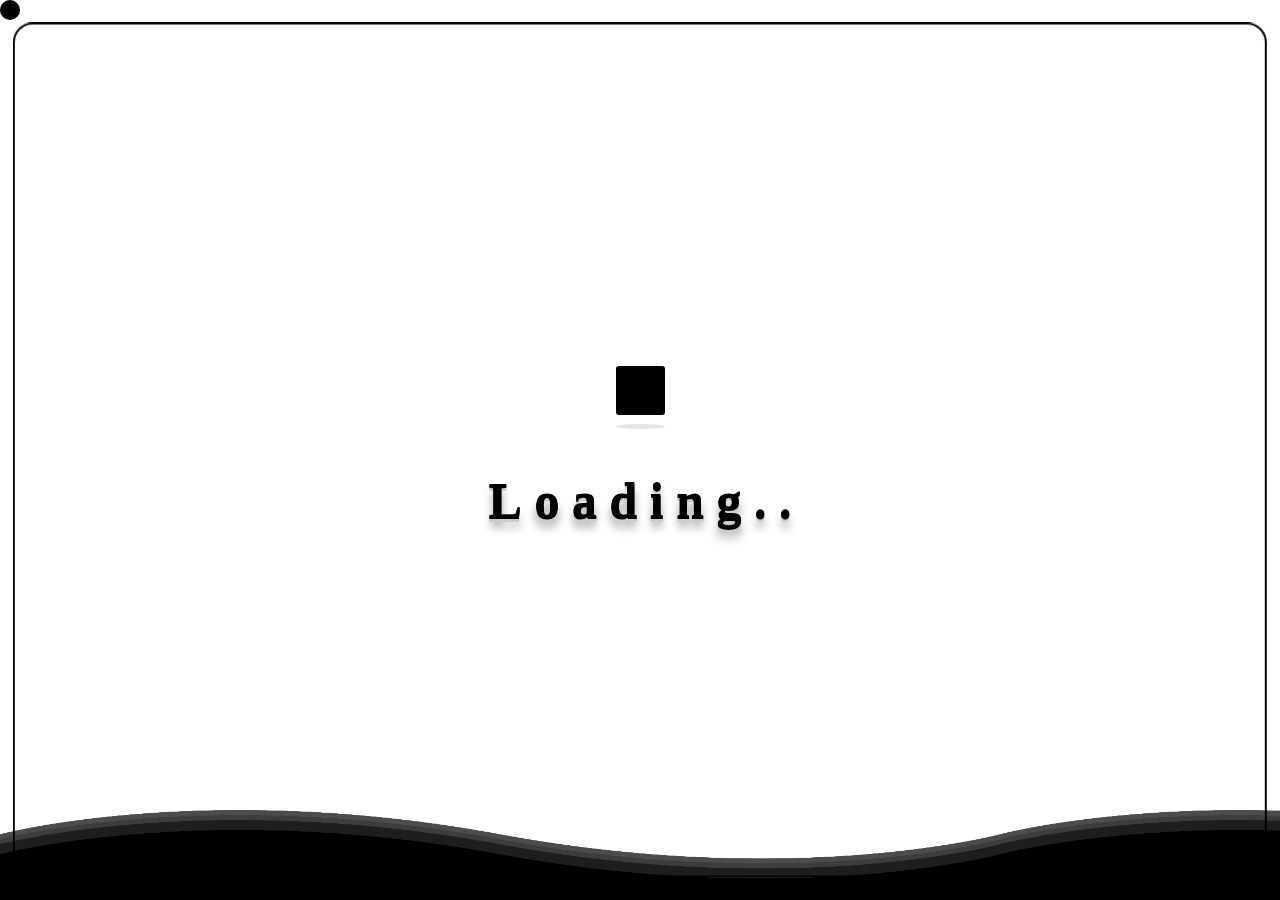
==== commit 417159a1: "2023-11-16" ====
--- a/index.html
+++ b/index.html
@@ -158,181 +158,176 @@
             </div>
 
             <section id="projects-wrap">
-
-
-                <div class="project project1">
-                    <div class="screen">
-                        <div class="screen-text">
-
-                            <h2>2023.07 ~</h2>
-                            <h1>1. Jo malone</h1>
-                            <p>
-                                첫 프로젝트로, <br> 향수 브랜드 JO MALONE 웹사이트 입니다. <br>
-                                
-                            </p>
-
-                            <ul class="use">
-                                <li>HTML</li>
-                                <li>CSS</li>
-                                <li>J-query</li>
-                            </ul>
-
-                            <div class="buttonBox">
-                                <!-- button hover 하면 말풍선 나오게 -->
-
-                                <button class="hover"
-                                    onclick="window.open('https://pseoyn.github.io/Perfume_Shop1/')">MAIN</button>
-                                <button class="hover"
-                                    onclick="window.open('https://pseoyn.github.io/Perfume_Shop1/sub.html', 'window_name', 'width=1000, height=800, location=no, status=no, scrollbars=yes');">SUB</button>
-                                <a class="hover" href="Perfume.pptx" download>Document</a>
-                            </div>
-
-
-
+                
+                <div class="project-gsap">
+                    <div class="project project1">
+                       
+                        <div class="screen">
+                            <div class="screen-text">
+                                <span class="span">1.</span>
+                                <h1>Mom's touch <span>/ 2023.10</span></h1>
+                                <p>
+                                    React 로 Mom's touch 공식사이트 메인 디자인을 가져와 제작한 웹사이트 입니다. <br>
+                                    상품들은 Json 파일을 만들어 git 서버에 올리고 axios 라이브러리로 서버에서 데이터를 요청하였습니다. <br>
+                                    서브 페이지는 <br>
+                                    메인페이지 > 상품, 가맹문의 클릭 하시면 보실 수 있으십니다.
+                                </p>
+    
+                                <ul class="use">
+                                    <li>#React</li>
+                                    <li>#SPA</li>
+                                    <li>#SCSS</li>
+                                </ul>
+                                <div class="buttonBox">
+                                    <button class="hover"
+                                        onclick="window.open('https://pseoyn.github.io/Touch/')">MAIN</button>
+                                    <a class="hover" href="Mom_sTouch.pdf" download>Document</a>
+                                </div>
+                            </div>
+                            <div class="screen-view">
+                                <img src="./img/project-img/touch-main.png" alt="">
+                            </div>
                         </div>
-                        <div class="screen-view">
-                            <img src="./img/project-img/perfume-main.png" alt="">
+                    </div>
+    
+                    <div class="project project2">
+                        <div class="screen">
+                            <div class="screen-text">
+                                <span class="span">2.</span>
+                                <h1>Bookcube <span>/ 2023.09</span></h1>
+                                <p>
+                                    주제는 서점으로 카카오 OPEN API 를 사용하여 <br>
+                                    AJAX 로 활용한 웹사이트 입니다.
+                                    Bookcube 의 대표색인 주황색을 사용하여 디자인 하였습니다.
+                                </p>
+    
+                                <ul class="use">
+                                    <li>#HTML</li>
+                                    <li>#SCSS</li>
+                                    <li>#J-qurey</li>
+                                    <li>#AJAX</li>
+                                    <li>#JSON</li>
+                                </ul>
+                                <div class="buttonBox">
+                                    <button class="hover"
+                                        onclick="window.open('https://pseoyn.github.io/BOOKCUBE/')">MAIN</button>
+                                    <button class="hover"
+                                        onclick="window.open('https://pseoyn.github.io/BOOKCUBE/sub.html', 'window_name', 'width=1000, height=800, location=no, status=no, scrollbars=yes')">SUB</button>
+                                    <a class="hover" href="Bookcube.pdf" download>Document</a>
+                                </div>
+                            </div>
+                            <div class="screen-view">
+                                <img src="./img/project-img/bookcube-main.png" alt="">
+                            </div>
                         </div>
                     </div>
-
+    
+                    <div class="project project3">
+                        <div class="screen">
+                            <div class="screen-text">
+                                <span class="span">3.</span>
+                                <h1>Epoch.p <span>/ 2023.09</span></h1>
+                                <p>
+                                    팀프로젝트로 팀원들과 함께 제작한 전시관 웹사이트 입니다. <br>
+                                    메인은 각 부분의 역할을 정하여 제작하였으며 서브 페이지는 제작해야 하는 페이지들을 모아 역할을 나눠 개인 제작하였습니다. <br>
+                                    우측 사진은 전시관 중 '일리야 밀스타인 : 기억의 캐비닛' 의 전시 소개 역할을 맡아 제작한 서브 페이지입니다. <br>
+    
+                                    메인 페이지에선 INSIGHT 의 슬라이드를 맡아 제작하였습니다. <br>
+                                    팀원들과 상의하며 포인트 컬러를 보라색으로 선택하였고 심플하면서도 고급스러운 느낌을 주었습니다.
+                                </p>
+    
+                                <ul class="use">
+                                    <li>#HTML</li>
+                                    <li>#CSS</li>
+                                    <li>#J-query</li>
+                                    <li>#반응형</li>
+                                </ul>
+    
+                                <div class="buttonBox">
+                                    <button class="hover"
+                                        onclick="window.open('https://cyh272036.github.io/project3_Epoch.p/')">MAIN</button>
+                                    <button class="hover"
+                                        onclick="window.open('https://cyh272036.github.io/project3_Epoch.p/sub_2.html', 'window_name', 'width=1000, height=800, location=no, status=no, scrollbars=yes')">SUB</button>
+                                    <a class="hover" href="team.pdf" download>Document</a>
+                                </div>
+                            </div>
+                            <div class="screen-view">
+                                <img src="./img/project-img/team-sub.png" alt="">
+                            </div>
+                        </div>
+    
+                    </div>
+    
+                    <div class="project project4">
+                        <div class="screen">
+                            <div class="screen-text">
+                                <span class="span">4.</span>
+                                <h1>Harrypotter <span>/ 2023.08</span></h1>
+                                <h2></h2>
+                                <p>
+                                    Harrypotter를 주제로 시리즈, 기숙사, 연관된 영화를 소개하는 웹사이트 입니다. <br>
+                                    주제와 걸맞게 어울리는 배경과 효과, 폰트를 선택하여 제작하였습니다.
+                                </p>
+    
+                                <ul class="use">
+                                    <li>#HTML</li>
+                                    <li>#CSS</li>
+                                    <li>#Javascript</li>
+                                    <li>#J-query</li>
+                                    <li>#반응형</li>
+                                </ul>
+    
+                                <div class="buttonBox">
+                                    <button class="hover"
+                                        onclick="window.open('https://pseoyn.github.io/Harrypotter/')">MAIN</button>
+                                    <button class="hover"
+                                        onclick="window.open('https://pseoyn.github.io/Harrypotter/sub.html','window_name', 'width=1000, height=800, location=no, status=no, scrollbars=yes')">SUB-1</button>
+                                    <button class="hover"
+                                        onclick="window.open('https://pseoyn.github.io/Harrypotter/sub2.html', 'window_name', 'width=1000, height=800, location=no, status=no, scrollbars=yes');">SUB-2</button>
+                                </div>
+                            </div>
+                            <div class="screen-view">
+                                <img src="./img/project-img/harry-main.png" alt="">
+                            </div>
+                        </div>
+                    </div>
+    
+                    <div class="project project5">
+                        <div class="screen">
+                            <div class="screen-text">
+                                <span class="span">5.</span>
+                                <h1>Jo malone <span>/ 2023.07</span></h1>
+                                <p>
+                                    첫 프로젝트로, <br> 향수 브랜드 JO MALONE 웹사이트 입니다. <br>
+                                </p>
+    
+                                <ul class="use">
+                                    <li>#HTML</li>
+                                    <li>#CSS</li>
+                                    <li>#J-query</li>
+                                </ul>
+    
+                                <div class="buttonBox">
+                                    <!-- button hover 하면 말풍선 나오게 -->
+    
+                                    <button class="hover"
+                                        onclick="window.open('https://pseoyn.github.io/Perfume_Shop1/')">MAIN</button>
+                                    <button class="hover"
+                                        onclick="window.open('https://pseoyn.github.io/Perfume_Shop1/sub.html', 'window_name', 'width=1000, height=800, location=no, status=no, scrollbars=yes');">SUB</button>
+                                    <a class="hover" href="Perfume.pptx" download>Document</a>
+                                </div>
+    
+    
+    
+                            </div>
+                            <div class="screen-view">
+                                <img src="./img/project-img/perfume-main.png" alt="">
+                            </div>
+                        </div>
+    
+                    </div>
                 </div>
-
-                <div class="project project2">
-                    <div class="screen">
-                        <div class="screen-text">
-
-                            <h2>2023.07 ~ 08</h2>
-                            <h1>2. Harrypotter</h1>
-                            <p>
-                                Harrypotter를 주제로 시리즈, 기숙사, 연관된 영화를 소개하는 웹사이트 입니다. <br>
-                                주제와 걸맞게 어울리는 배경과 효과, 폰트를 선택하여 제작하였습니다.
-                            </p>
-
-                            <ul class="use">
-                                <li>HTML</li>
-                                <li>CSS</li>
-                                <li>Javascript</li>
-                                <li>J-query</li>
-                                <li>반응형</li>
-                            </ul>
-
-                            <div class="buttonBox">
-                                <button class="hover"
-                                    onclick="window.open('https://pseoyn.github.io/Harrypotter/')">MAIN</button>
-                                <button class="hover"
-                                    onclick="window.open('https://pseoyn.github.io/Harrypotter/sub.html','window_name', 'width=1000, height=800, location=no, status=no, scrollbars=yes')">SUB-1</button>
-                                <button class="hover"
-                                    onclick="window.open('https://pseoyn.github.io/Harrypotter/sub2.html', 'window_name', 'width=1000, height=800, location=no, status=no, scrollbars=yes');">SUB-2</button>
-                            </div>
-                        </div>
-                        <div class="screen-view">
-                            <img src="./img/project-img/harry-main.png" alt="">
-                        </div>
-                    </div>
-
-                </div>
-
-                <div class="project project3">
-                    <div class="screen">
-                        <div class="screen-text">
-
-                            <h2>2023.08 ~ 09</h2>
-                            <h1>3. 전시관 * Team Project *</h1>
-                            <p>
-                                팀프로젝트로 팀원들과 함께 제작한 전시관 웹사이트 입니다. <br>
-                                메인은 각 부분의 역할을 정하여 제작하였으며 서브 페이지는 제작해야 하는 페이지들을 모아 역할을 나눠 개인 제작하였습니다. <br>
-                                우측 사진은 전시관 중 '일리야 밀스타인 : 기억의 캐비닛' 의 전시 소개 역할을 맡아 제작한 서브 페이지입니다. <br>
-
-                                메인 페이지에선 INSIGHT 의 슬라이드를 맡아 제작하였습니다. <br>
-                                팀원들과 상의하며 포인트 컬러를 보라색으로 선택하였고 심플하면서도 고급스러운 느낌을 주었습니다.
-
-                            </p>
-
-                            <ul class="use">
-                                <li>HTML</li>
-                                <li>CSS</li>
-                                <li>J-query</li>
-                                <li>반응형</li>
-                            </ul>
-
-                            <div class="buttonBox">
-                                <button class="hover"
-                                    onclick="window.open('https://cyh272036.github.io/project3_Epoch.p/')">MAIN</button>
-                                <button class="hover"
-                                    onclick="window.open('https://cyh272036.github.io/project3_Epoch.p/sub_2.html', 'window_name', 'width=1000, height=800, location=no, status=no, scrollbars=yes')">SUB</button>
-                                <a class="hover" href="team.pdf" download>Document</a>
-                            </div>
-                        </div>
-                        <div class="screen-view">
-                            <img src="./img/project-img/team-sub.png" alt="">
-                        </div>
-                    </div>
-
-                </div>
-
-                <div class="project project4">
-                    <div class="screen">
-                        <div class="screen-text">
-                            <h2>2023.09</h2>
-                            <h1>4. Bookcube</h1>
-                            <p>
-                                주제는 서점으로 카카오 OPEN API 를 사용하여 <br>
-                                AJAX 로 활용한 웹사이트 입니다.
-                                Bookcube 의 대표색인 주황색을 사용하여 디자인 하였습니다.
-                            </p>
-
-                            <ul class="use">
-                                <li>HTML</li>
-                                <li>SCSS</li>
-                                <li>J-qurey</li>
-                                <li>AJAX</li>
-                                <li>JSON</li>
-                            </ul>
-                            <div class="buttonBox">
-                                <button class="hover"
-                                    onclick="window.open('https://pseoyn.github.io/BOOKCUBE/')">MAIN</button>
-                                <button class="hover"
-                                    onclick="window.open('https://pseoyn.github.io/BOOKCUBE/sub.html', 'window_name', 'width=1000, height=800, location=no, status=no, scrollbars=yes')">SUB</button>
-                                <a class="hover" href="Bookcube.pdf" download>Document</a>
-                            </div>
-                        </div>
-                        <div class="screen-view">
-                            <img src="./img/project-img/bookcube-main.png" alt="">
-                        </div>
-                    </div>
-
-                </div>
-
-                <div class="project project5">
-                    <div class="screen">
-                        <div class="screen-text">
-
-                            <h2>2023.10</h2>
-                            <h1>5. Mom's touch</h1>
-                            <p>
-                                React 로 Mom's touch 공식사이트 메인 디자인을 가져와 제작한 웹사이트 입니다. <br>
-                                상품들은 Json 파일을 만들어 git 서버에 올리고 axios 라이브러리로 서버에서 데이터를 요청하였습니다. <br>
-                                서브 페이지는 <br>
-                                메인페이지 > 상품, 가맹문의 클릭 하시면 보실 수 있으십니다.
-                            </p>
-
-                            <ul class="use">
-                                <li>React</li>
-                                <li>SPA</li>
-                                <li>SCSS</li>
-                            </ul>
-                            <div class="buttonBox">
-                                <button class="hover"
-                                    onclick="window.open('https://pseoyn.github.io/Touch/')">MAIN</button>
-                                <a class="hover" href="Mom_sTouch.pdf" download>Document</a>
-                            </div>
-                        </div>
-                        <div class="screen-view">
-                            <img src="./img/project-img/touch-main.png" alt="">
-                        </div>
-                    </div>
-
-                </div>
+              
             </section>
 
             <section id="footer" class=" f-gsap">
--- a/css/index.css
+++ b/css/index.css
@@ -5,7 +5,7 @@
 }
 
 ul, ol, li {
-  list-style: 0;
+  list-style: none;
 }
 
 a {
@@ -14,8 +14,14 @@
 }
 
 @font-face {
-  font-family: "GangwonEdu_OTFBoldA";
-  src: url("https://cdn.jsdelivr.net/gh/projectnoonnu/noonfonts_2201-2@1.0/GangwonEdu_OTFBoldA.woff") format("woff");
+  font-family: "S-CoreDream-3Light";
+  src: url("https://cdn.jsdelivr.net/gh/projectnoonnu/noonfonts_six@1.2/S-CoreDream-3Light.woff") format("woff");
+  font-weight: normal;
+  font-style: normal;
+}
+@font-face {
+  font-family: "JalnanGothic";
+  src: url("https://cdn.jsdelivr.net/gh/projectnoonnu/noonfonts_231029@1.1/JalnanGothic.woff") format("woff");
   font-weight: normal;
   font-style: normal;
 }
@@ -129,10 +135,7 @@
   -webkit-font-smoothing: antialiased;
 }
 #wrap #loading-wrap #loading-textBox > h1 {
-  font-family: "GangwonEdu_OTFBoldA";
-  src: url("https://cdn.jsdelivr.net/gh/projectnoonnu/noonfonts_2201-2@1.0/GangwonEdu_OTFBoldA.woff") format("woff");
-  font-weight: normal;
-  font-style: normal;
+  font-family: "S-CoreDream-3Light";
   height: 100%;
   font-size: 50px;
 }
@@ -183,12 +186,17 @@
   transform: rotate(50deg);
 }
 #wrap #body-wrap #projects-wrap {
+  width: 100%;
+  overflow-x: hidden;
+}
+#wrap #body-wrap #projects-wrap .project-gsap {
   width: 400%;
   overscroll-behavior: none;
   display: flex;
   flex-wrap: nowrap;
   position: relative;
   z-index: 1;
+  overflow: visible;
 }
 #wrap #body-wrap #projects-wrap .project {
   display: flex;
@@ -207,10 +215,7 @@
   position: relative;
 }
 #wrap #body-wrap #projects-wrap .project .screen-text {
-  font-family: "GangwonEdu_OTFBoldA";
-  src: url("https://cdn.jsdelivr.net/gh/projectnoonnu/noonfonts_2201-2@1.0/GangwonEdu_OTFBoldA.woff") format("woff");
-  font-weight: normal;
-  font-style: normal;
+  font-family: "S-CoreDream-3Light";
   display: flex;
   justify-content: center;
   align-items: normal;
@@ -221,26 +226,40 @@
   margin: 20px;
   color: #fff;
 }
-#wrap #body-wrap #projects-wrap .project .screen-text > h2 {
-  font-size: 2.5rem;
-  margin-bottom: 8px;
+#wrap #body-wrap #projects-wrap .project .screen-text .span {
+  font-family: "JalnanGothic";
+  top: 40px;
+  opacity: 0.2;
+  font-size: 20rem;
+  font-weight: 900;
+  position: absolute;
 }
 #wrap #body-wrap #projects-wrap .project .screen-text > h1 {
-  font-size: 2.4rem;
+  font-family: "JalnanGothic";
+  width: 500px;
+  font-size: 3.2rem;
   margin-bottom: 30px;
 }
+#wrap #body-wrap #projects-wrap .project .screen-text > h1 > span {
+  font-family: "S-CoreDream-3Light";
+  font-size: 1.2rem;
+}
 #wrap #body-wrap #projects-wrap .project .screen-text > p {
-  font-size: 1.1rem;
+  font-size: 0.95rem;
   padding: 20px 0px;
   line-height: 30px;
   letter-spacing: 1.2px;
+  text-align: justify;
 }
 #wrap #body-wrap #projects-wrap .project .screen-text .use {
+  display: flex;
+  flex-wrap: wrap;
   margin-top: 30px;
-  margin-left: 20px;
 }
 #wrap #body-wrap #projects-wrap .project .screen-text .use > li {
-  font-size: 1.5rem;
+  font-size: 1.2rem;
+  margin-right: 30px;
+  margin-bottom: 10px;
 }
 #wrap #body-wrap #projects-wrap .project .screen-text .buttonBox {
   margin-top: 40px;
@@ -262,7 +281,7 @@
   cursor: pointer;
 }
 #wrap #body-wrap #projects-wrap .project .screen-text .buttonBox > a {
-  padding: 45px 17px;
+  padding: 38px 10px;
   background-color: transparent;
   transition: all 0.5s;
   border: 1px solid #fff;
@@ -288,10 +307,7 @@
   position: absolute;
 }
 #wrap #body-wrap #footer {
-  font-family: "GangwonEdu_OTFBoldA";
-  src: url("https://cdn.jsdelivr.net/gh/projectnoonnu/noonfonts_2201-2@1.0/GangwonEdu_OTFBoldA.woff") format("woff");
-  font-weight: normal;
-  font-style: normal;
+  font-family: "S-CoreDream-3Light";
   display: flex;
   justify-content: center;
   align-items: center;
@@ -301,16 +317,17 @@
 #wrap #body-wrap #footer #footer-text {
   color: black;
   position: absolute;
-  right: 150px;
+  right: 100px;
 }
 #wrap #body-wrap #footer #footer-text > div {
   margin-bottom: 40px;
 }
 #wrap #body-wrap #footer #footer-text > div > h2 {
   font-size: 2.2rem;
+  margin-bottom: 10px;
 }
 #wrap #body-wrap #footer #footer-text > div > h3 {
-  font-size: 1.5rem;
+  font-size: 1.3rem;
 }
 #wrap #body-wrap .svg-textWrap {
   width: 100%;
@@ -412,1004 +429,1004 @@
   border-radius: 50%;
 }
 .particle-container .particle:nth-child(1) {
+  left: 51%;
+  animation: blow 17000ms infinite;
+  animation-delay: 2868ms;
+}
+.particle-container .particle:nth-child(2) {
+  left: 19%;
+  animation: blow 17000ms infinite;
+  animation-delay: 4089ms;
+}
+.particle-container .particle:nth-child(3) {
+  left: 29%;
+  animation: blow 17000ms infinite;
+  animation-delay: 10881ms;
+}
+.particle-container .particle:nth-child(4) {
+  left: 53%;
+  animation: blow 17000ms infinite;
+  animation-delay: 2424ms;
+}
+.particle-container .particle:nth-child(5) {
+  left: 70%;
+  animation: blow 18056ms infinite;
+  animation-delay: 12901ms;
+}
+.particle-container .particle:nth-child(6) {
+  left: 90%;
+  animation: blow 17000ms infinite;
+  animation-delay: 9978ms;
+}
+.particle-container .particle:nth-child(7) {
+  left: 61%;
+  animation: blow 17000ms infinite;
+  animation-delay: 2362ms;
+}
+.particle-container .particle:nth-child(8) {
+  left: 49%;
+  animation: blow 17000ms infinite;
+  animation-delay: 2795ms;
+}
+.particle-container .particle:nth-child(9) {
+  left: 39%;
+  animation: blow 19482ms infinite;
+  animation-delay: 12982ms;
+}
+.particle-container .particle:nth-child(10) {
+  left: 96%;
+  animation: blow 17000ms infinite;
+  animation-delay: 11782ms;
+}
+.particle-container .particle:nth-child(11) {
+  left: 51%;
+  animation: blow 17000ms infinite;
+  animation-delay: 3966ms;
+}
+.particle-container .particle:nth-child(12) {
+  left: 35%;
+  animation: blow 17000ms infinite;
+  animation-delay: 11478ms;
+}
+.particle-container .particle:nth-child(13) {
+  left: 95%;
+  animation: blow 17000ms infinite;
+  animation-delay: 1822ms;
+}
+.particle-container .particle:nth-child(14) {
+  left: 77%;
+  animation: blow 17000ms infinite;
+  animation-delay: 10277ms;
+}
+.particle-container .particle:nth-child(15) {
+  left: 97%;
+  animation: blow 17000ms infinite;
+  animation-delay: 11558ms;
+}
+.particle-container .particle:nth-child(16) {
+  left: 47%;
+  animation: blow 17000ms infinite;
+  animation-delay: 3551ms;
+}
+.particle-container .particle:nth-child(17) {
+  left: 74%;
+  animation: blow 17000ms infinite;
+  animation-delay: 8611ms;
+}
+.particle-container .particle:nth-child(18) {
+  left: 76%;
+  animation: blow 17000ms infinite;
+  animation-delay: 7606ms;
+}
+.particle-container .particle:nth-child(19) {
+  left: 26%;
+  animation: blow 17000ms infinite;
+  animation-delay: 12034ms;
+}
+.particle-container .particle:nth-child(20) {
+  left: 55%;
+  animation: blow 17000ms infinite;
+  animation-delay: 14182ms;
+}
+.particle-container .particle:nth-child(21) {
+  left: 74%;
+  animation: blow 17608ms infinite;
+  animation-delay: 13137ms;
+}
+.particle-container .particle:nth-child(22) {
+  left: 55%;
+  animation: blow 17000ms infinite;
+  animation-delay: 12198ms;
+}
+.particle-container .particle:nth-child(23) {
+  left: 25%;
+  animation: blow 17000ms infinite;
+  animation-delay: 3638ms;
+}
+.particle-container .particle:nth-child(24) {
+  left: 28%;
+  animation: blow 17000ms infinite;
+  animation-delay: 2346ms;
+}
+.particle-container .particle:nth-child(25) {
+  left: 31%;
+  animation: blow 17000ms infinite;
+  animation-delay: 4756ms;
+}
+.particle-container .particle:nth-child(26) {
+  left: 10%;
+  animation: blow 17000ms infinite;
+  animation-delay: 2645ms;
+}
+.particle-container .particle:nth-child(27) {
+  left: 77%;
+  animation: blow 17000ms infinite;
+  animation-delay: 10711ms;
+}
+.particle-container .particle:nth-child(28) {
+  left: 22%;
+  animation: blow 17000ms infinite;
+  animation-delay: 13150ms;
+}
+.particle-container .particle:nth-child(29) {
+  left: 27%;
+  animation: blow 17000ms infinite;
+  animation-delay: 6065ms;
+}
+.particle-container .particle:nth-child(30) {
+  left: 14%;
+  animation: blow 17000ms infinite;
+  animation-delay: 7262ms;
+}
+.particle-container .particle:nth-child(31) {
+  left: 11%;
+  animation: blow 18530ms infinite;
+  animation-delay: 5360ms;
+}
+.particle-container .particle:nth-child(32) {
+  left: 5%;
+  animation: blow 17000ms infinite;
+  animation-delay: 13462ms;
+}
+.particle-container .particle:nth-child(33) {
+  left: 4%;
+  animation: blow 17000ms infinite;
+  animation-delay: 7079ms;
+}
+.particle-container .particle:nth-child(34) {
+  left: 92%;
+  animation: blow 17000ms infinite;
+  animation-delay: 8380ms;
+}
+.particle-container .particle:nth-child(35) {
+  left: 24%;
+  animation: blow 17000ms infinite;
+  animation-delay: 1938ms;
+}
+.particle-container .particle:nth-child(36) {
+  left: 19%;
+  animation: blow 17000ms infinite;
+  animation-delay: 12398ms;
+}
+.particle-container .particle:nth-child(37) {
+  left: 26%;
+  animation: blow 17000ms infinite;
+  animation-delay: 8163ms;
+}
+.particle-container .particle:nth-child(38) {
+  left: 18%;
+  animation: blow 17000ms infinite;
+  animation-delay: 13550ms;
+}
+.particle-container .particle:nth-child(39) {
+  left: 41%;
+  animation: blow 17000ms infinite;
+  animation-delay: 2756ms;
+}
+.particle-container .particle:nth-child(40) {
+  left: 28%;
+  animation: blow 17000ms infinite;
+  animation-delay: 8484ms;
+}
+.particle-container .particle:nth-child(41) {
+  left: 27%;
+  animation: blow 17000ms infinite;
+  animation-delay: 11578ms;
+}
+.particle-container .particle:nth-child(42) {
+  left: 24%;
+  animation: blow 17000ms infinite;
+  animation-delay: 8824ms;
+}
+.particle-container .particle:nth-child(43) {
+  left: 69%;
+  animation: blow 18528ms infinite;
+  animation-delay: 12533ms;
+}
+.particle-container .particle:nth-child(44) {
+  left: 61%;
+  animation: blow 17000ms infinite;
+  animation-delay: 2295ms;
+}
+.particle-container .particle:nth-child(45) {
+  left: 98%;
+  animation: blow 19406ms infinite;
+  animation-delay: 9635ms;
+}
+.particle-container .particle:nth-child(46) {
+  left: 2%;
+  animation: blow 17000ms infinite;
+  animation-delay: 197ms;
+}
+.particle-container .particle:nth-child(47) {
+  left: 82%;
+  animation: blow 17000ms infinite;
+  animation-delay: 12777ms;
+}
+.particle-container .particle:nth-child(48) {
+  left: 83%;
+  animation: blow 17000ms infinite;
+  animation-delay: 12557ms;
+}
+.particle-container .particle:nth-child(49) {
+  left: 26%;
+  animation: blow 17000ms infinite;
+  animation-delay: 12746ms;
+}
+.particle-container .particle:nth-child(50) {
+  left: 5%;
+  animation: blow 17623ms infinite;
+  animation-delay: 10375ms;
+}
+.particle-container .particle:nth-child(51) {
+  left: 68%;
+  animation: blow 17000ms infinite;
+  animation-delay: 13574ms;
+}
+.particle-container .particle:nth-child(52) {
+  left: 31%;
+  animation: blow 17000ms infinite;
+  animation-delay: 6579ms;
+}
+.particle-container .particle:nth-child(53) {
+  left: 87%;
+  animation: blow 17000ms infinite;
+  animation-delay: 4438ms;
+}
+.particle-container .particle:nth-child(54) {
+  left: 42%;
+  animation: blow 17000ms infinite;
+  animation-delay: 324ms;
+}
+.particle-container .particle:nth-child(55) {
+  left: 62%;
+  animation: blow 17000ms infinite;
+  animation-delay: 8739ms;
+}
+.particle-container .particle:nth-child(56) {
+  left: 40%;
+  animation: blow 17000ms infinite;
+  animation-delay: 2725ms;
+}
+.particle-container .particle:nth-child(57) {
+  left: 28%;
+  animation: blow 17000ms infinite;
+  animation-delay: 3102ms;
+}
+.particle-container .particle:nth-child(58) {
+  left: 94%;
+  animation: blow 17000ms infinite;
+  animation-delay: 12713ms;
+}
+.particle-container .particle:nth-child(59) {
+  left: 8%;
+  animation: blow 17000ms infinite;
+  animation-delay: 8739ms;
+}
+.particle-container .particle:nth-child(60) {
+  left: 4%;
+  animation: blow 17000ms infinite;
+  animation-delay: 11865ms;
+}
+.particle-container .particle:nth-child(61) {
+  left: 70%;
+  animation: blow 17000ms infinite;
+  animation-delay: 11939ms;
+}
+.particle-container .particle:nth-child(62) {
+  left: 95%;
+  animation: blow 17000ms infinite;
+  animation-delay: 1664ms;
+}
+.particle-container .particle:nth-child(63) {
+  left: 59%;
+  animation: blow 17000ms infinite;
+  animation-delay: 7453ms;
+}
+.particle-container .particle:nth-child(64) {
+  left: 27%;
+  animation: blow 17000ms infinite;
+  animation-delay: 561ms;
+}
+.particle-container .particle:nth-child(65) {
+  left: 23%;
+  animation: blow 17000ms infinite;
+  animation-delay: 13581ms;
+}
+.particle-container .particle:nth-child(66) {
+  left: 31%;
+  animation: blow 17000ms infinite;
+  animation-delay: 12372ms;
+}
+.particle-container .particle:nth-child(67) {
+  left: 53%;
+  animation: blow 17000ms infinite;
+  animation-delay: 675ms;
+}
+.particle-container .particle:nth-child(68) {
+  left: 8%;
+  animation: blow 17000ms infinite;
+  animation-delay: 495ms;
+}
+.particle-container .particle:nth-child(69) {
+  left: 51%;
+  animation: blow 17000ms infinite;
+  animation-delay: 10929ms;
+}
+.particle-container .particle:nth-child(70) {
+  left: 20%;
+  animation: blow 17000ms infinite;
+  animation-delay: 10593ms;
+}
+.particle-container .particle:nth-child(71) {
+  left: 93%;
+  animation: blow 17000ms infinite;
+  animation-delay: 13239ms;
+}
+.particle-container .particle:nth-child(72) {
+  left: 67%;
+  animation: blow 17000ms infinite;
+  animation-delay: 8137ms;
+}
+.particle-container .particle:nth-child(73) {
+  left: 20%;
+  animation: blow 17000ms infinite;
+  animation-delay: 13705ms;
+}
+.particle-container .particle:nth-child(74) {
+  left: 62%;
+  animation: blow 17000ms infinite;
+  animation-delay: 1238ms;
+}
+.particle-container .particle:nth-child(75) {
+  left: 41%;
+  animation: blow 17000ms infinite;
+  animation-delay: 13862ms;
+}
+.particle-container .particle:nth-child(76) {
+  left: 43%;
+  animation: blow 17000ms infinite;
+  animation-delay: 1371ms;
+}
+.particle-container .particle:nth-child(77) {
+  left: 54%;
+  animation: blow 17000ms infinite;
+  animation-delay: 4246ms;
+}
+.particle-container .particle:nth-child(78) {
+  left: 51%;
+  animation: blow 17000ms infinite;
+  animation-delay: 14354ms;
+}
+.particle-container .particle:nth-child(79) {
+  left: 24%;
+  animation: blow 17000ms infinite;
+  animation-delay: 629ms;
+}
+.particle-container .particle:nth-child(80) {
+  left: 50%;
+  animation: blow 17000ms infinite;
+  animation-delay: 5470ms;
+}
+.particle-container .particle:nth-child(81) {
+  left: 20%;
+  animation: blow 18052ms infinite;
+  animation-delay: 6593ms;
+}
+.particle-container .particle:nth-child(82) {
+  left: 9%;
+  animation: blow 17000ms infinite;
+  animation-delay: 968ms;
+}
+.particle-container .particle:nth-child(83) {
   left: 65%;
   animation: blow 17000ms infinite;
-  animation-delay: 4443ms;
-}
-.particle-container .particle:nth-child(2) {
-  left: 70%;
-  animation: blow 17000ms infinite;
-  animation-delay: 2401ms;
-}
-.particle-container .particle:nth-child(3) {
+  animation-delay: 8499ms;
+}
+.particle-container .particle:nth-child(84) {
+  left: 95%;
+  animation: blow 18121ms infinite;
+  animation-delay: 7057ms;
+}
+.particle-container .particle:nth-child(85) {
+  left: 31%;
+  animation: blow 17000ms infinite;
+  animation-delay: 6668ms;
+}
+.particle-container .particle:nth-child(86) {
+  left: 23%;
+  animation: blow 17000ms infinite;
+  animation-delay: 12169ms;
+}
+.particle-container .particle:nth-child(87) {
+  left: 79%;
+  animation: blow 17000ms infinite;
+  animation-delay: 12244ms;
+}
+.particle-container .particle:nth-child(88) {
+  left: 54%;
+  animation: blow 17000ms infinite;
+  animation-delay: 3301ms;
+}
+.particle-container .particle:nth-child(89) {
+  left: 44%;
+  animation: blow 19150ms infinite;
+  animation-delay: 6328ms;
+}
+.particle-container .particle:nth-child(90) {
+  left: 9%;
+  animation: blow 17763ms infinite;
+  animation-delay: 14046ms;
+}
+.particle-container .particle:nth-child(91) {
+  left: 100%;
+  animation: blow 17000ms infinite;
+  animation-delay: 4704ms;
+}
+.particle-container .particle:nth-child(92) {
+  left: 58%;
+  animation: blow 17000ms infinite;
+  animation-delay: 9831ms;
+}
+.particle-container .particle:nth-child(93) {
+  left: 40%;
+  animation: blow 17000ms infinite;
+  animation-delay: 14069ms;
+}
+.particle-container .particle:nth-child(94) {
+  left: 29%;
+  animation: blow 17000ms infinite;
+  animation-delay: 7869ms;
+}
+.particle-container .particle:nth-child(95) {
+  left: 26%;
+  animation: blow 19609ms infinite;
+  animation-delay: 1772ms;
+}
+.particle-container .particle:nth-child(96) {
+  left: 82%;
+  animation: blow 17000ms infinite;
+  animation-delay: 5527ms;
+}
+.particle-container .particle:nth-child(97) {
+  left: 56%;
+  animation: blow 17000ms infinite;
+  animation-delay: 9151ms;
+}
+.particle-container .particle:nth-child(98) {
+  left: 74%;
+  animation: blow 17000ms infinite;
+  animation-delay: 3813ms;
+}
+.particle-container .particle:nth-child(99) {
+  left: 74%;
+  animation: blow 17000ms infinite;
+  animation-delay: 1569ms;
+}
+.particle-container .particle:nth-child(100) {
+  left: 29%;
+  animation: blow 17000ms infinite;
+  animation-delay: 12437ms;
+}
+.particle-container .particle:nth-child(101) {
+  left: 77%;
+  animation: blow 17000ms infinite;
+  animation-delay: 7776ms;
+}
+.particle-container .particle:nth-child(102) {
+  left: 27%;
+  animation: blow 17000ms infinite;
+  animation-delay: 7535ms;
+}
+.particle-container .particle:nth-child(103) {
+  left: 26%;
+  animation: blow 17000ms infinite;
+  animation-delay: 14388ms;
+}
+.particle-container .particle:nth-child(104) {
+  left: 9%;
+  animation: blow 17000ms infinite;
+  animation-delay: 10084ms;
+}
+.particle-container .particle:nth-child(105) {
+  left: 61%;
+  animation: blow 17000ms infinite;
+  animation-delay: 9930ms;
+}
+.particle-container .particle:nth-child(106) {
+  left: 44%;
+  animation: blow 17000ms infinite;
+  animation-delay: 8424ms;
+}
+.particle-container .particle:nth-child(107) {
+  left: 80%;
+  animation: blow 17000ms infinite;
+  animation-delay: 11223ms;
+}
+.particle-container .particle:nth-child(108) {
+  left: 86%;
+  animation: blow 17000ms infinite;
+  animation-delay: 5697ms;
+}
+.particle-container .particle:nth-child(109) {
+  left: 48%;
+  animation: blow 17000ms infinite;
+  animation-delay: 13308ms;
+}
+.particle-container .particle:nth-child(110) {
+  left: 28%;
+  animation: blow 17238ms infinite;
+  animation-delay: 10845ms;
+}
+.particle-container .particle:nth-child(111) {
+  left: 74%;
+  animation: blow 17000ms infinite;
+  animation-delay: 3980ms;
+}
+.particle-container .particle:nth-child(112) {
+  left: 88%;
+  animation: blow 17000ms infinite;
+  animation-delay: 11101ms;
+}
+.particle-container .particle:nth-child(113) {
+  left: 42%;
+  animation: blow 17000ms infinite;
+  animation-delay: 900ms;
+}
+.particle-container .particle:nth-child(114) {
+  left: 61%;
+  animation: blow 17000ms infinite;
+  animation-delay: 6951ms;
+}
+.particle-container .particle:nth-child(115) {
+  left: 84%;
+  animation: blow 17000ms infinite;
+  animation-delay: 11960ms;
+}
+.particle-container .particle:nth-child(116) {
+  left: 48%;
+  animation: blow 17000ms infinite;
+  animation-delay: 1721ms;
+}
+.particle-container .particle:nth-child(117) {
+  left: 100%;
+  animation: blow 17000ms infinite;
+  animation-delay: 1392ms;
+}
+.particle-container .particle:nth-child(118) {
+  left: 13%;
+  animation: blow 17000ms infinite;
+  animation-delay: 11739ms;
+}
+.particle-container .particle:nth-child(119) {
+  left: 29%;
+  animation: blow 17000ms infinite;
+  animation-delay: 7412ms;
+}
+.particle-container .particle:nth-child(120) {
+  left: 78%;
+  animation: blow 17000ms infinite;
+  animation-delay: 2579ms;
+}
+.particle-container .particle:nth-child(121) {
+  left: 31%;
+  animation: blow 17813ms infinite;
+  animation-delay: 12344ms;
+}
+.particle-container .particle:nth-child(122) {
+  left: 2%;
+  animation: blow 17000ms infinite;
+  animation-delay: 12946ms;
+}
+.particle-container .particle:nth-child(123) {
+  left: 4%;
+  animation: blow 17000ms infinite;
+  animation-delay: 13528ms;
+}
+.particle-container .particle:nth-child(124) {
+  left: 38%;
+  animation: blow 17000ms infinite;
+  animation-delay: 6806ms;
+}
+.particle-container .particle:nth-child(125) {
+  left: 81%;
+  animation: blow 19899ms infinite;
+  animation-delay: 409ms;
+}
+.particle-container .particle:nth-child(126) {
+  left: 90%;
+  animation: blow 18375ms infinite;
+  animation-delay: 14004ms;
+}
+.particle-container .particle:nth-child(127) {
+  left: 50%;
+  animation: blow 17000ms infinite;
+  animation-delay: 1477ms;
+}
+.particle-container .particle:nth-child(128) {
+  left: 52%;
+  animation: blow 17000ms infinite;
+  animation-delay: 7054ms;
+}
+.particle-container .particle:nth-child(129) {
+  left: 14%;
+  animation: blow 17705ms infinite;
+  animation-delay: 2391ms;
+}
+.particle-container .particle:nth-child(130) {
+  left: 61%;
+  animation: blow 17452ms infinite;
+  animation-delay: 4798ms;
+}
+.particle-container .particle:nth-child(131) {
+  left: 15%;
+  animation: blow 17000ms infinite;
+  animation-delay: 9086ms;
+}
+.particle-container .particle:nth-child(132) {
+  left: 63%;
+  animation: blow 17000ms infinite;
+  animation-delay: 13784ms;
+}
+.particle-container .particle:nth-child(133) {
+  left: 21%;
+  animation: blow 18465ms infinite;
+  animation-delay: 4547ms;
+}
+.particle-container .particle:nth-child(134) {
+  left: 10%;
+  animation: blow 17000ms infinite;
+  animation-delay: 10468ms;
+}
+.particle-container .particle:nth-child(135) {
+  left: 64%;
+  animation: blow 17000ms infinite;
+  animation-delay: 4469ms;
+}
+.particle-container .particle:nth-child(136) {
+  left: 8%;
+  animation: blow 17000ms infinite;
+  animation-delay: 14939ms;
+}
+.particle-container .particle:nth-child(137) {
+  left: 46%;
+  animation: blow 17000ms infinite;
+  animation-delay: 4128ms;
+}
+.particle-container .particle:nth-child(138) {
+  left: 95%;
+  animation: blow 17000ms infinite;
+  animation-delay: 1293ms;
+}
+.particle-container .particle:nth-child(139) {
+  left: 97%;
+  animation: blow 17000ms infinite;
+  animation-delay: 10490ms;
+}
+.particle-container .particle:nth-child(140) {
+  left: 78%;
+  animation: blow 17000ms infinite;
+  animation-delay: 4224ms;
+}
+.particle-container .particle:nth-child(141) {
+  left: 66%;
+  animation: blow 17000ms infinite;
+  animation-delay: 519ms;
+}
+.particle-container .particle:nth-child(142) {
+  left: 2%;
+  animation: blow 19100ms infinite;
+  animation-delay: 12363ms;
+}
+.particle-container .particle:nth-child(143) {
+  left: 41%;
+  animation: blow 17000ms infinite;
+  animation-delay: 9632ms;
+}
+.particle-container .particle:nth-child(144) {
+  left: 79%;
+  animation: blow 17000ms infinite;
+  animation-delay: 125ms;
+}
+.particle-container .particle:nth-child(145) {
+  left: 98%;
+  animation: blow 17000ms infinite;
+  animation-delay: 6914ms;
+}
+.particle-container .particle:nth-child(146) {
+  left: 86%;
+  animation: blow 17000ms infinite;
+  animation-delay: 12069ms;
+}
+.particle-container .particle:nth-child(147) {
+  left: 59%;
+  animation: blow 17000ms infinite;
+  animation-delay: 2663ms;
+}
+.particle-container .particle:nth-child(148) {
   left: 60%;
   animation: blow 17000ms infinite;
-  animation-delay: 14457ms;
-}
-.particle-container .particle:nth-child(4) {
+  animation-delay: 14107ms;
+}
+.particle-container .particle:nth-child(149) {
+  left: 98%;
+  animation: blow 17000ms infinite;
+  animation-delay: 8120ms;
+}
+.particle-container .particle:nth-child(150) {
+  left: 62%;
+  animation: blow 17000ms infinite;
+  animation-delay: 12633ms;
+}
+.particle-container .particle:nth-child(151) {
+  left: 66%;
+  animation: blow 17582ms infinite;
+  animation-delay: 9095ms;
+}
+.particle-container .particle:nth-child(152) {
+  left: 47%;
+  animation: blow 17000ms infinite;
+  animation-delay: 4251ms;
+}
+.particle-container .particle:nth-child(153) {
+  left: 33%;
+  animation: blow 17000ms infinite;
+  animation-delay: 5369ms;
+}
+.particle-container .particle:nth-child(154) {
+  left: 32%;
+  animation: blow 17000ms infinite;
+  animation-delay: 3003ms;
+}
+.particle-container .particle:nth-child(155) {
+  left: 91%;
+  animation: blow 17861ms infinite;
+  animation-delay: 10404ms;
+}
+.particle-container .particle:nth-child(156) {
+  left: 74%;
+  animation: blow 17000ms infinite;
+  animation-delay: 761ms;
+}
+.particle-container .particle:nth-child(157) {
+  left: 19%;
+  animation: blow 17000ms infinite;
+  animation-delay: 12002ms;
+}
+.particle-container .particle:nth-child(158) {
+  left: 84%;
+  animation: blow 17000ms infinite;
+  animation-delay: 13639ms;
+}
+.particle-container .particle:nth-child(159) {
+  left: 65%;
+  animation: blow 17000ms infinite;
+  animation-delay: 14375ms;
+}
+.particle-container .particle:nth-child(160) {
+  left: 74%;
+  animation: blow 17000ms infinite;
+  animation-delay: 7736ms;
+}
+.particle-container .particle:nth-child(161) {
+  left: 4%;
+  animation: blow 17000ms infinite;
+  animation-delay: 11706ms;
+}
+.particle-container .particle:nth-child(162) {
+  left: 2%;
+  animation: blow 17000ms infinite;
+  animation-delay: 14722ms;
+}
+.particle-container .particle:nth-child(163) {
+  left: 23%;
+  animation: blow 17000ms infinite;
+  animation-delay: 4512ms;
+}
+.particle-container .particle:nth-child(164) {
+  left: 34%;
+  animation: blow 18670ms infinite;
+  animation-delay: 2415ms;
+}
+.particle-container .particle:nth-child(165) {
+  left: 69%;
+  animation: blow 17000ms infinite;
+  animation-delay: 2594ms;
+}
+.particle-container .particle:nth-child(166) {
+  left: 7%;
+  animation: blow 17917ms infinite;
+  animation-delay: 147ms;
+}
+.particle-container .particle:nth-child(167) {
+  left: 31%;
+  animation: blow 17000ms infinite;
+  animation-delay: 1408ms;
+}
+.particle-container .particle:nth-child(168) {
+  left: 59%;
+  animation: blow 17000ms infinite;
+  animation-delay: 8728ms;
+}
+.particle-container .particle:nth-child(169) {
+  left: 92%;
+  animation: blow 17000ms infinite;
+  animation-delay: 4043ms;
+}
+.particle-container .particle:nth-child(170) {
+  left: 13%;
+  animation: blow 17000ms infinite;
+  animation-delay: 1142ms;
+}
+.particle-container .particle:nth-child(171) {
+  left: 68%;
+  animation: blow 17000ms infinite;
+  animation-delay: 14111ms;
+}
+.particle-container .particle:nth-child(172) {
+  left: 93%;
+  animation: blow 17000ms infinite;
+  animation-delay: 494ms;
+}
+.particle-container .particle:nth-child(173) {
+  left: 65%;
+  animation: blow 17000ms infinite;
+  animation-delay: 8491ms;
+}
+.particle-container .particle:nth-child(174) {
+  left: 15%;
+  animation: blow 17000ms infinite;
+  animation-delay: 10445ms;
+}
+.particle-container .particle:nth-child(175) {
+  left: 50%;
+  animation: blow 17088ms infinite;
+  animation-delay: 13127ms;
+}
+.particle-container .particle:nth-child(176) {
+  left: 49%;
+  animation: blow 17000ms infinite;
+  animation-delay: 2519ms;
+}
+.particle-container .particle:nth-child(177) {
   left: 73%;
   animation: blow 17000ms infinite;
-  animation-delay: 2823ms;
-}
-.particle-container .particle:nth-child(5) {
-  left: 39%;
-  animation: blow 17000ms infinite;
-  animation-delay: 2579ms;
-}
-.particle-container .particle:nth-child(6) {
-  left: 2%;
-  animation: blow 17000ms infinite;
-  animation-delay: 2357ms;
-}
-.particle-container .particle:nth-child(7) {
-  left: 7%;
-  animation: blow 17000ms infinite;
-  animation-delay: 7098ms;
-}
-.particle-container .particle:nth-child(8) {
-  left: 95%;
-  animation: blow 17000ms infinite;
-  animation-delay: 2185ms;
-}
-.particle-container .particle:nth-child(9) {
-  left: 42%;
-  animation: blow 17000ms infinite;
-  animation-delay: 6204ms;
-}
-.particle-container .particle:nth-child(10) {
-  left: 7%;
-  animation: blow 17000ms infinite;
-  animation-delay: 6547ms;
-}
-.particle-container .particle:nth-child(11) {
-  left: 39%;
-  animation: blow 17000ms infinite;
-  animation-delay: 14433ms;
-}
-.particle-container .particle:nth-child(12) {
-  left: 23%;
-  animation: blow 17000ms infinite;
-  animation-delay: 423ms;
-}
-.particle-container .particle:nth-child(13) {
-  left: 5%;
-  animation: blow 18885ms infinite;
-  animation-delay: 13741ms;
-}
-.particle-container .particle:nth-child(14) {
-  left: 29%;
-  animation: blow 19128ms infinite;
-  animation-delay: 1507ms;
-}
-.particle-container .particle:nth-child(15) {
-  left: 29%;
-  animation: blow 17000ms infinite;
-  animation-delay: 10609ms;
-}
-.particle-container .particle:nth-child(16) {
-  left: 17%;
-  animation: blow 17000ms infinite;
-  animation-delay: 2564ms;
-}
-.particle-container .particle:nth-child(17) {
-  left: 28%;
-  animation: blow 17000ms infinite;
-  animation-delay: 12297ms;
-}
-.particle-container .particle:nth-child(18) {
-  left: 48%;
-  animation: blow 17000ms infinite;
-  animation-delay: 10203ms;
-}
-.particle-container .particle:nth-child(19) {
-  left: 34%;
-  animation: blow 17000ms infinite;
-  animation-delay: 348ms;
-}
-.particle-container .particle:nth-child(20) {
-  left: 77%;
-  animation: blow 17000ms infinite;
-  animation-delay: 2248ms;
-}
-.particle-container .particle:nth-child(21) {
-  left: 36%;
-  animation: blow 17000ms infinite;
-  animation-delay: 7745ms;
-}
-.particle-container .particle:nth-child(22) {
-  left: 73%;
-  animation: blow 18062ms infinite;
-  animation-delay: 11772ms;
-}
-.particle-container .particle:nth-child(23) {
-  left: 16%;
-  animation: blow 17000ms infinite;
-  animation-delay: 5992ms;
-}
-.particle-container .particle:nth-child(24) {
-  left: 77%;
-  animation: blow 17000ms infinite;
-  animation-delay: 8864ms;
-}
-.particle-container .particle:nth-child(25) {
+  animation-delay: 10406ms;
+}
+.particle-container .particle:nth-child(178) {
+  left: 54%;
+  animation: blow 17000ms infinite;
+  animation-delay: 6010ms;
+}
+.particle-container .particle:nth-child(179) {
+  left: 50%;
+  animation: blow 17000ms infinite;
+  animation-delay: 11020ms;
+}
+.particle-container .particle:nth-child(180) {
+  left: 47%;
+  animation: blow 17000ms infinite;
+  animation-delay: 13112ms;
+}
+.particle-container .particle:nth-child(181) {
+  left: 69%;
+  animation: blow 17000ms infinite;
+  animation-delay: 4699ms;
+}
+.particle-container .particle:nth-child(182) {
+  left: 43%;
+  animation: blow 17000ms infinite;
+  animation-delay: 12557ms;
+}
+.particle-container .particle:nth-child(183) {
+  left: 32%;
+  animation: blow 17000ms infinite;
+  animation-delay: 6371ms;
+}
+.particle-container .particle:nth-child(184) {
+  left: 89%;
+  animation: blow 17000ms infinite;
+  animation-delay: 8748ms;
+}
+.particle-container .particle:nth-child(185) {
+  left: 18%;
+  animation: blow 17000ms infinite;
+  animation-delay: 8635ms;
+}
+.particle-container .particle:nth-child(186) {
+  left: 24%;
+  animation: blow 17000ms infinite;
+  animation-delay: 11090ms;
+}
+.particle-container .particle:nth-child(187) {
+  left: 80%;
+  animation: blow 17000ms infinite;
+  animation-delay: 2274ms;
+}
+.particle-container .particle:nth-child(188) {
+  left: 99%;
+  animation: blow 17000ms infinite;
+  animation-delay: 12140ms;
+}
+.particle-container .particle:nth-child(189) {
   left: 38%;
-  animation: blow 18625ms infinite;
-  animation-delay: 9827ms;
-}
-.particle-container .particle:nth-child(26) {
-  left: 22%;
-  animation: blow 17000ms infinite;
-  animation-delay: 8065ms;
-}
-.particle-container .particle:nth-child(27) {
-  left: 65%;
-  animation: blow 17000ms infinite;
-  animation-delay: 9045ms;
-}
-.particle-container .particle:nth-child(28) {
-  left: 97%;
-  animation: blow 17000ms infinite;
-  animation-delay: 10966ms;
-}
-.particle-container .particle:nth-child(29) {
-  left: 36%;
-  animation: blow 17000ms infinite;
-  animation-delay: 9112ms;
-}
-.particle-container .particle:nth-child(30) {
-  left: 7%;
-  animation: blow 17000ms infinite;
-  animation-delay: 12280ms;
-}
-.particle-container .particle:nth-child(31) {
-  left: 10%;
-  animation: blow 17000ms infinite;
-  animation-delay: 1580ms;
-}
-.particle-container .particle:nth-child(32) {
-  left: 96%;
-  animation: blow 17000ms infinite;
-  animation-delay: 2280ms;
-}
-.particle-container .particle:nth-child(33) {
-  left: 87%;
-  animation: blow 17000ms infinite;
-  animation-delay: 3993ms;
-}
-.particle-container .particle:nth-child(34) {
-  left: 77%;
-  animation: blow 17728ms infinite;
-  animation-delay: 9221ms;
-}
-.particle-container .particle:nth-child(35) {
-  left: 99%;
-  animation: blow 17000ms infinite;
-  animation-delay: 3060ms;
-}
-.particle-container .particle:nth-child(36) {
-  left: 12%;
-  animation: blow 19797ms infinite;
-  animation-delay: 3678ms;
-}
-.particle-container .particle:nth-child(37) {
-  left: 97%;
-  animation: blow 17913ms infinite;
-  animation-delay: 7989ms;
-}
-.particle-container .particle:nth-child(38) {
-  left: 23%;
-  animation: blow 19568ms infinite;
-  animation-delay: 11605ms;
-}
-.particle-container .particle:nth-child(39) {
-  left: 6%;
-  animation: blow 17000ms infinite;
-  animation-delay: 3655ms;
-}
-.particle-container .particle:nth-child(40) {
-  left: 61%;
-  animation: blow 17000ms infinite;
-  animation-delay: 4937ms;
-}
-.particle-container .particle:nth-child(41) {
-  left: 45%;
-  animation: blow 19449ms infinite;
-  animation-delay: 1190ms;
-}
-.particle-container .particle:nth-child(42) {
-  left: 10%;
-  animation: blow 17000ms infinite;
-  animation-delay: 12868ms;
-}
-.particle-container .particle:nth-child(43) {
-  left: 31%;
-  animation: blow 17000ms infinite;
-  animation-delay: 1654ms;
-}
-.particle-container .particle:nth-child(44) {
-  left: 77%;
-  animation: blow 17000ms infinite;
-  animation-delay: 8897ms;
-}
-.particle-container .particle:nth-child(45) {
+  animation: blow 19808ms infinite;
+  animation-delay: 11788ms;
+}
+.particle-container .particle:nth-child(190) {
+  left: 79%;
+  animation: blow 19527ms infinite;
+  animation-delay: 4801ms;
+}
+.particle-container .particle:nth-child(191) {
+  left: 81%;
+  animation: blow 17000ms infinite;
+  animation-delay: 6607ms;
+}
+.particle-container .particle:nth-child(192) {
   left: 4%;
-  animation: blow 19304ms infinite;
-  animation-delay: 11654ms;
-}
-.particle-container .particle:nth-child(46) {
-  left: 65%;
-  animation: blow 17000ms infinite;
-  animation-delay: 9937ms;
-}
-.particle-container .particle:nth-child(47) {
-  left: 24%;
-  animation: blow 17000ms infinite;
-  animation-delay: 13827ms;
-}
-.particle-container .particle:nth-child(48) {
-  left: 35%;
-  animation: blow 17000ms infinite;
-  animation-delay: 3930ms;
-}
-.particle-container .particle:nth-child(49) {
-  left: 12%;
-  animation: blow 17000ms infinite;
-  animation-delay: 4721ms;
-}
-.particle-container .particle:nth-child(50) {
-  left: 62%;
-  animation: blow 17000ms infinite;
-  animation-delay: 13010ms;
-}
-.particle-container .particle:nth-child(51) {
-  left: 94%;
-  animation: blow 17000ms infinite;
-  animation-delay: 5659ms;
-}
-.particle-container .particle:nth-child(52) {
-  left: 8%;
-  animation: blow 17044ms infinite;
-  animation-delay: 8877ms;
-}
-.particle-container .particle:nth-child(53) {
-  left: 84%;
-  animation: blow 17000ms infinite;
-  animation-delay: 11536ms;
-}
-.particle-container .particle:nth-child(54) {
-  left: 18%;
-  animation: blow 17995ms infinite;
-  animation-delay: 3179ms;
-}
-.particle-container .particle:nth-child(55) {
-  left: 49%;
-  animation: blow 17000ms infinite;
-  animation-delay: 5969ms;
-}
-.particle-container .particle:nth-child(56) {
-  left: 13%;
-  animation: blow 17000ms infinite;
-  animation-delay: 4524ms;
-}
-.particle-container .particle:nth-child(57) {
-  left: 44%;
-  animation: blow 17000ms infinite;
-  animation-delay: 10752ms;
-}
-.particle-container .particle:nth-child(58) {
-  left: 52%;
-  animation: blow 17000ms infinite;
-  animation-delay: 2878ms;
-}
-.particle-container .particle:nth-child(59) {
-  left: 4%;
-  animation: blow 17000ms infinite;
-  animation-delay: 4904ms;
-}
-.particle-container .particle:nth-child(60) {
-  left: 73%;
-  animation: blow 17000ms infinite;
-  animation-delay: 4638ms;
-}
-.particle-container .particle:nth-child(61) {
+  animation: blow 17000ms infinite;
+  animation-delay: 2773ms;
+}
+.particle-container .particle:nth-child(193) {
+  left: 57%;
+  animation: blow 17000ms infinite;
+  animation-delay: 12037ms;
+}
+.particle-container .particle:nth-child(194) {
   left: 47%;
   animation: blow 17000ms infinite;
-  animation-delay: 7342ms;
-}
-.particle-container .particle:nth-child(62) {
-  left: 38%;
-  animation: blow 17000ms infinite;
-  animation-delay: 10414ms;
-}
-.particle-container .particle:nth-child(63) {
-  left: 57%;
-  animation: blow 17000ms infinite;
-  animation-delay: 12649ms;
-}
-.particle-container .particle:nth-child(64) {
-  left: 96%;
-  animation: blow 17000ms infinite;
-  animation-delay: 11646ms;
-}
-.particle-container .particle:nth-child(65) {
-  left: 16%;
-  animation: blow 17000ms infinite;
-  animation-delay: 1234ms;
-}
-.particle-container .particle:nth-child(66) {
-  left: 57%;
-  animation: blow 17000ms infinite;
-  animation-delay: 14738ms;
-}
-.particle-container .particle:nth-child(67) {
-  left: 48%;
-  animation: blow 17000ms infinite;
-  animation-delay: 13125ms;
-}
-.particle-container .particle:nth-child(68) {
-  left: 14%;
-  animation: blow 17000ms infinite;
-  animation-delay: 13160ms;
-}
-.particle-container .particle:nth-child(69) {
-  left: 63%;
-  animation: blow 17000ms infinite;
-  animation-delay: 14784ms;
-}
-.particle-container .particle:nth-child(70) {
-  left: 31%;
-  animation: blow 17000ms infinite;
-  animation-delay: 3428ms;
-}
-.particle-container .particle:nth-child(71) {
-  left: 76%;
-  animation: blow 17000ms infinite;
-  animation-delay: 4083ms;
-}
-.particle-container .particle:nth-child(72) {
-  left: 73%;
-  animation: blow 17000ms infinite;
-  animation-delay: 8633ms;
-}
-.particle-container .particle:nth-child(73) {
-  left: 6%;
-  animation: blow 18053ms infinite;
-  animation-delay: 6088ms;
-}
-.particle-container .particle:nth-child(74) {
-  left: 77%;
-  animation: blow 17000ms infinite;
-  animation-delay: 8465ms;
-}
-.particle-container .particle:nth-child(75) {
-  left: 82%;
-  animation: blow 19152ms infinite;
-  animation-delay: 10079ms;
-}
-.particle-container .particle:nth-child(76) {
-  left: 87%;
-  animation: blow 17000ms infinite;
-  animation-delay: 12831ms;
-}
-.particle-container .particle:nth-child(77) {
-  left: 76%;
-  animation: blow 17000ms infinite;
-  animation-delay: 3958ms;
-}
-.particle-container .particle:nth-child(78) {
-  left: 61%;
-  animation: blow 17000ms infinite;
-  animation-delay: 10319ms;
-}
-.particle-container .particle:nth-child(79) {
-  left: 53%;
-  animation: blow 17000ms infinite;
-  animation-delay: 8414ms;
-}
-.particle-container .particle:nth-child(80) {
-  left: 96%;
-  animation: blow 17000ms infinite;
-  animation-delay: 3846ms;
-}
-.particle-container .particle:nth-child(81) {
-  left: 45%;
-  animation: blow 17000ms infinite;
-  animation-delay: 10562ms;
-}
-.particle-container .particle:nth-child(82) {
-  left: 41%;
-  animation: blow 17000ms infinite;
-  animation-delay: 14086ms;
-}
-.particle-container .particle:nth-child(83) {
-  left: 3%;
-  animation: blow 17000ms infinite;
-  animation-delay: 5568ms;
-}
-.particle-container .particle:nth-child(84) {
-  left: 18%;
-  animation: blow 17000ms infinite;
-  animation-delay: 11694ms;
-}
-.particle-container .particle:nth-child(85) {
-  left: 53%;
-  animation: blow 17000ms infinite;
-  animation-delay: 3200ms;
-}
-.particle-container .particle:nth-child(86) {
-  left: 77%;
-  animation: blow 17000ms infinite;
-  animation-delay: 6645ms;
-}
-.particle-container .particle:nth-child(87) {
-  left: 51%;
-  animation: blow 17000ms infinite;
-  animation-delay: 6878ms;
-}
-.particle-container .particle:nth-child(88) {
-  left: 47%;
-  animation: blow 18650ms infinite;
-  animation-delay: 10229ms;
-}
-.particle-container .particle:nth-child(89) {
-  left: 80%;
-  animation: blow 17000ms infinite;
-  animation-delay: 3127ms;
-}
-.particle-container .particle:nth-child(90) {
-  left: 62%;
-  animation: blow 17000ms infinite;
-  animation-delay: 11293ms;
-}
-.particle-container .particle:nth-child(91) {
-  left: 65%;
-  animation: blow 17000ms infinite;
-  animation-delay: 12981ms;
-}
-.particle-container .particle:nth-child(92) {
-  left: 48%;
-  animation: blow 18527ms infinite;
-  animation-delay: 4597ms;
-}
-.particle-container .particle:nth-child(93) {
-  left: 81%;
-  animation: blow 17749ms infinite;
-  animation-delay: 2093ms;
-}
-.particle-container .particle:nth-child(94) {
-  left: 88%;
-  animation: blow 17000ms infinite;
-  animation-delay: 6849ms;
-}
-.particle-container .particle:nth-child(95) {
-  left: 45%;
-  animation: blow 17000ms infinite;
-  animation-delay: 9986ms;
-}
-.particle-container .particle:nth-child(96) {
-  left: 92%;
-  animation: blow 17000ms infinite;
-  animation-delay: 10908ms;
-}
-.particle-container .particle:nth-child(97) {
-  left: 15%;
-  animation: blow 17000ms infinite;
-  animation-delay: 952ms;
-}
-.particle-container .particle:nth-child(98) {
-  left: 16%;
-  animation: blow 17000ms infinite;
-  animation-delay: 13119ms;
-}
-.particle-container .particle:nth-child(99) {
-  left: 78%;
-  animation: blow 17000ms infinite;
-  animation-delay: 3756ms;
-}
-.particle-container .particle:nth-child(100) {
-  left: 99%;
-  animation: blow 17000ms infinite;
-  animation-delay: 2319ms;
-}
-.particle-container .particle:nth-child(101) {
-  left: 86%;
-  animation: blow 17000ms infinite;
-  animation-delay: 11008ms;
-}
-.particle-container .particle:nth-child(102) {
-  left: 42%;
-  animation: blow 17000ms infinite;
-  animation-delay: 9766ms;
-}
-.particle-container .particle:nth-child(103) {
-  left: 4%;
-  animation: blow 17000ms infinite;
-  animation-delay: 9132ms;
-}
-.particle-container .particle:nth-child(104) {
-  left: 35%;
-  animation: blow 17000ms infinite;
-  animation-delay: 3396ms;
-}
-.particle-container .particle:nth-child(105) {
-  left: 74%;
-  animation: blow 17000ms infinite;
-  animation-delay: 1161ms;
-}
-.particle-container .particle:nth-child(106) {
-  left: 68%;
-  animation: blow 17000ms infinite;
-  animation-delay: 12049ms;
-}
-.particle-container .particle:nth-child(107) {
-  left: 87%;
-  animation: blow 17000ms infinite;
-  animation-delay: 14943ms;
-}
-.particle-container .particle:nth-child(108) {
-  left: 38%;
-  animation: blow 17000ms infinite;
-  animation-delay: 13864ms;
-}
-.particle-container .particle:nth-child(109) {
-  left: 100%;
-  animation: blow 17000ms infinite;
-  animation-delay: 1521ms;
-}
-.particle-container .particle:nth-child(110) {
-  left: 12%;
-  animation: blow 17000ms infinite;
-  animation-delay: 6832ms;
-}
-.particle-container .particle:nth-child(111) {
-  left: 53%;
-  animation: blow 19892ms infinite;
-  animation-delay: 4464ms;
-}
-.particle-container .particle:nth-child(112) {
-  left: 78%;
-  animation: blow 17093ms infinite;
-  animation-delay: 780ms;
-}
-.particle-container .particle:nth-child(113) {
-  left: 70%;
-  animation: blow 17000ms infinite;
-  animation-delay: 12360ms;
-}
-.particle-container .particle:nth-child(114) {
-  left: 73%;
-  animation: blow 17000ms infinite;
-  animation-delay: 9133ms;
-}
-.particle-container .particle:nth-child(115) {
-  left: 13%;
-  animation: blow 17000ms infinite;
-  animation-delay: 2279ms;
-}
-.particle-container .particle:nth-child(116) {
-  left: 53%;
-  animation: blow 19221ms infinite;
-  animation-delay: 7746ms;
-}
-.particle-container .particle:nth-child(117) {
-  left: 66%;
-  animation: blow 17000ms infinite;
-  animation-delay: 8999ms;
-}
-.particle-container .particle:nth-child(118) {
-  left: 72%;
-  animation: blow 17000ms infinite;
-  animation-delay: 11803ms;
-}
-.particle-container .particle:nth-child(119) {
-  left: 80%;
-  animation: blow 17000ms infinite;
-  animation-delay: 5582ms;
-}
-.particle-container .particle:nth-child(120) {
-  left: 37%;
-  animation: blow 17000ms infinite;
-  animation-delay: 11916ms;
-}
-.particle-container .particle:nth-child(121) {
-  left: 11%;
-  animation: blow 17000ms infinite;
-  animation-delay: 7360ms;
-}
-.particle-container .particle:nth-child(122) {
-  left: 49%;
-  animation: blow 17000ms infinite;
-  animation-delay: 14373ms;
-}
-.particle-container .particle:nth-child(123) {
-  left: 94%;
-  animation: blow 17000ms infinite;
-  animation-delay: 10492ms;
-}
-.particle-container .particle:nth-child(124) {
-  left: 49%;
-  animation: blow 17000ms infinite;
-  animation-delay: 10925ms;
-}
-.particle-container .particle:nth-child(125) {
-  left: 25%;
-  animation: blow 17000ms infinite;
-  animation-delay: 3779ms;
-}
-.particle-container .particle:nth-child(126) {
-  left: 78%;
-  animation: blow 17000ms infinite;
-  animation-delay: 12201ms;
-}
-.particle-container .particle:nth-child(127) {
-  left: 47%;
-  animation: blow 17000ms infinite;
-  animation-delay: 13169ms;
-}
-.particle-container .particle:nth-child(128) {
-  left: 14%;
-  animation: blow 17000ms infinite;
-  animation-delay: 10363ms;
-}
-.particle-container .particle:nth-child(129) {
-  left: 3%;
-  animation: blow 17000ms infinite;
-  animation-delay: 11052ms;
-}
-.particle-container .particle:nth-child(130) {
-  left: 62%;
-  animation: blow 17000ms infinite;
-  animation-delay: 4590ms;
-}
-.particle-container .particle:nth-child(131) {
-  left: 10%;
-  animation: blow 17000ms infinite;
-  animation-delay: 8024ms;
-}
-.particle-container .particle:nth-child(132) {
-  left: 48%;
-  animation: blow 19427ms infinite;
-  animation-delay: 12347ms;
-}
-.particle-container .particle:nth-child(133) {
-  left: 19%;
-  animation: blow 17000ms infinite;
-  animation-delay: 7373ms;
-}
-.particle-container .particle:nth-child(134) {
-  left: 71%;
-  animation: blow 17000ms infinite;
-  animation-delay: 7197ms;
-}
-.particle-container .particle:nth-child(135) {
-  left: 2%;
-  animation: blow 17000ms infinite;
-  animation-delay: 5314ms;
-}
-.particle-container .particle:nth-child(136) {
-  left: 22%;
-  animation: blow 17000ms infinite;
-  animation-delay: 12153ms;
-}
-.particle-container .particle:nth-child(137) {
+  animation-delay: 14424ms;
+}
+.particle-container .particle:nth-child(195) {
+  left: 26%;
+  animation: blow 17000ms infinite;
+  animation-delay: 8138ms;
+}
+.particle-container .particle:nth-child(196) {
+  left: 98%;
+  animation: blow 17000ms infinite;
+  animation-delay: 611ms;
+}
+.particle-container .particle:nth-child(197) {
+  left: 50%;
+  animation: blow 17000ms infinite;
+  animation-delay: 8863ms;
+}
+.particle-container .particle:nth-child(198) {
   left: 79%;
-  animation: blow 17390ms infinite;
-  animation-delay: 193ms;
-}
-.particle-container .particle:nth-child(138) {
-  left: 5%;
-  animation: blow 17000ms infinite;
-  animation-delay: 5341ms;
-}
-.particle-container .particle:nth-child(139) {
-  left: 87%;
-  animation: blow 17000ms infinite;
-  animation-delay: 13457ms;
-}
-.particle-container .particle:nth-child(140) {
-  left: 20%;
-  animation: blow 17000ms infinite;
-  animation-delay: 5850ms;
-}
-.particle-container .particle:nth-child(141) {
-  left: 49%;
-  animation: blow 17000ms infinite;
-  animation-delay: 6902ms;
-}
-.particle-container .particle:nth-child(142) {
-  left: 28%;
-  animation: blow 17000ms infinite;
-  animation-delay: 5087ms;
-}
-.particle-container .particle:nth-child(143) {
-  left: 32%;
-  animation: blow 17772ms infinite;
-  animation-delay: 6413ms;
-}
-.particle-container .particle:nth-child(144) {
-  left: 71%;
-  animation: blow 17000ms infinite;
-  animation-delay: 5333ms;
-}
-.particle-container .particle:nth-child(145) {
-  left: 57%;
-  animation: blow 17000ms infinite;
-  animation-delay: 4670ms;
-}
-.particle-container .particle:nth-child(146) {
-  left: 34%;
-  animation: blow 17000ms infinite;
-  animation-delay: 12388ms;
-}
-.particle-container .particle:nth-child(147) {
-  left: 70%;
-  animation: blow 17000ms infinite;
-  animation-delay: 2055ms;
-}
-.particle-container .particle:nth-child(148) {
-  left: 23%;
-  animation: blow 17000ms infinite;
-  animation-delay: 646ms;
-}
-.particle-container .particle:nth-child(149) {
-  left: 77%;
-  animation: blow 17000ms infinite;
-  animation-delay: 11443ms;
-}
-.particle-container .particle:nth-child(150) {
-  left: 28%;
-  animation: blow 17000ms infinite;
-  animation-delay: 11207ms;
-}
-.particle-container .particle:nth-child(151) {
-  left: 70%;
-  animation: blow 17000ms infinite;
-  animation-delay: 11053ms;
-}
-.particle-container .particle:nth-child(152) {
-  left: 6%;
-  animation: blow 17000ms infinite;
-  animation-delay: 10095ms;
-}
-.particle-container .particle:nth-child(153) {
-  left: 38%;
-  animation: blow 17000ms infinite;
-  animation-delay: 5806ms;
-}
-.particle-container .particle:nth-child(154) {
-  left: 38%;
-  animation: blow 17000ms infinite;
-  animation-delay: 3763ms;
-}
-.particle-container .particle:nth-child(155) {
-  left: 87%;
-  animation: blow 17000ms infinite;
-  animation-delay: 4053ms;
-}
-.particle-container .particle:nth-child(156) {
-  left: 26%;
-  animation: blow 17304ms infinite;
-  animation-delay: 6777ms;
-}
-.particle-container .particle:nth-child(157) {
-  left: 21%;
-  animation: blow 17000ms infinite;
-  animation-delay: 9266ms;
-}
-.particle-container .particle:nth-child(158) {
-  left: 95%;
-  animation: blow 17000ms infinite;
-  animation-delay: 6029ms;
-}
-.particle-container .particle:nth-child(159) {
-  left: 99%;
-  animation: blow 17000ms infinite;
-  animation-delay: 14803ms;
-}
-.particle-container .particle:nth-child(160) {
-  left: 53%;
-  animation: blow 17000ms infinite;
-  animation-delay: 5518ms;
-}
-.particle-container .particle:nth-child(161) {
-  left: 95%;
-  animation: blow 17000ms infinite;
-  animation-delay: 6893ms;
-}
-.particle-container .particle:nth-child(162) {
-  left: 70%;
-  animation: blow 17000ms infinite;
-  animation-delay: 723ms;
-}
-.particle-container .particle:nth-child(163) {
-  left: 85%;
-  animation: blow 17000ms infinite;
-  animation-delay: 8409ms;
-}
-.particle-container .particle:nth-child(164) {
-  left: 33%;
-  animation: blow 17000ms infinite;
-  animation-delay: 14337ms;
-}
-.particle-container .particle:nth-child(165) {
-  left: 82%;
-  animation: blow 19075ms infinite;
-  animation-delay: 10468ms;
-}
-.particle-container .particle:nth-child(166) {
-  left: 98%;
-  animation: blow 17000ms infinite;
-  animation-delay: 724ms;
-}
-.particle-container .particle:nth-child(167) {
-  left: 43%;
-  animation: blow 17240ms infinite;
-  animation-delay: 9695ms;
-}
-.particle-container .particle:nth-child(168) {
-  left: 76%;
-  animation: blow 17000ms infinite;
-  animation-delay: 8864ms;
-}
-.particle-container .particle:nth-child(169) {
-  left: 83%;
-  animation: blow 17000ms infinite;
-  animation-delay: 10973ms;
-}
-.particle-container .particle:nth-child(170) {
-  left: 23%;
-  animation: blow 17000ms infinite;
-  animation-delay: 12656ms;
-}
-.particle-container .particle:nth-child(171) {
-  left: 87%;
-  animation: blow 18194ms infinite;
-  animation-delay: 13803ms;
-}
-.particle-container .particle:nth-child(172) {
-  left: 30%;
-  animation: blow 17000ms infinite;
-  animation-delay: 255ms;
-}
-.particle-container .particle:nth-child(173) {
-  left: 4%;
-  animation: blow 17000ms infinite;
-  animation-delay: 9253ms;
-}
-.particle-container .particle:nth-child(174) {
-  left: 62%;
-  animation: blow 17000ms infinite;
-  animation-delay: 8639ms;
-}
-.particle-container .particle:nth-child(175) {
-  left: 93%;
-  animation: blow 17000ms infinite;
-  animation-delay: 11907ms;
-}
-.particle-container .particle:nth-child(176) {
-  left: 15%;
-  animation: blow 17000ms infinite;
-  animation-delay: 1301ms;
-}
-.particle-container .particle:nth-child(177) {
-  left: 61%;
-  animation: blow 17000ms infinite;
-  animation-delay: 12907ms;
-}
-.particle-container .particle:nth-child(178) {
-  left: 82%;
-  animation: blow 17000ms infinite;
-  animation-delay: 8663ms;
-}
-.particle-container .particle:nth-child(179) {
-  left: 39%;
-  animation: blow 17000ms infinite;
-  animation-delay: 1988ms;
-}
-.particle-container .particle:nth-child(180) {
-  left: 8%;
-  animation: blow 19836ms infinite;
-  animation-delay: 134ms;
-}
-.particle-container .particle:nth-child(181) {
-  left: 48%;
-  animation: blow 17000ms infinite;
-  animation-delay: 8897ms;
-}
-.particle-container .particle:nth-child(182) {
-  left: 67%;
-  animation: blow 17000ms infinite;
-  animation-delay: 14039ms;
-}
-.particle-container .particle:nth-child(183) {
-  left: 76%;
-  animation: blow 17912ms infinite;
-  animation-delay: 6326ms;
-}
-.particle-container .particle:nth-child(184) {
-  left: 32%;
-  animation: blow 17000ms infinite;
-  animation-delay: 7050ms;
-}
-.particle-container .particle:nth-child(185) {
-  left: 65%;
-  animation: blow 17000ms infinite;
-  animation-delay: 1009ms;
-}
-.particle-container .particle:nth-child(186) {
-  left: 20%;
-  animation: blow 17000ms infinite;
-  animation-delay: 9435ms;
-}
-.particle-container .particle:nth-child(187) {
+  animation: blow 17000ms infinite;
+  animation-delay: 12582ms;
+}
+.particle-container .particle:nth-child(199) {
+  left: 55%;
+  animation: blow 18795ms infinite;
+  animation-delay: 8978ms;
+}
+.particle-container .particle:nth-child(200) {
   left: 89%;
   animation: blow 17000ms infinite;
-  animation-delay: 6956ms;
-}
-.particle-container .particle:nth-child(188) {
-  left: 86%;
-  animation: blow 17000ms infinite;
-  animation-delay: 10643ms;
-}
-.particle-container .particle:nth-child(189) {
-  left: 65%;
-  animation: blow 17000ms infinite;
-  animation-delay: 4071ms;
-}
-.particle-container .particle:nth-child(190) {
-  left: 100%;
-  animation: blow 17000ms infinite;
-  animation-delay: 13992ms;
-}
-.particle-container .particle:nth-child(191) {
-  left: 50%;
-  animation: blow 17834ms infinite;
-  animation-delay: 10483ms;
-}
-.particle-container .particle:nth-child(192) {
-  left: 19%;
-  animation: blow 17000ms infinite;
-  animation-delay: 5532ms;
-}
-.particle-container .particle:nth-child(193) {
-  left: 10%;
-  animation: blow 17000ms infinite;
-  animation-delay: 10968ms;
-}
-.particle-container .particle:nth-child(194) {
-  left: 91%;
-  animation: blow 17000ms infinite;
-  animation-delay: 573ms;
-}
-.particle-container .particle:nth-child(195) {
-  left: 35%;
-  animation: blow 17000ms infinite;
-  animation-delay: 13083ms;
-}
-.particle-container .particle:nth-child(196) {
-  left: 85%;
-  animation: blow 17000ms infinite;
-  animation-delay: 9649ms;
-}
-.particle-container .particle:nth-child(197) {
-  left: 22%;
-  animation: blow 17000ms infinite;
-  animation-delay: 8083ms;
-}
-.particle-container .particle:nth-child(198) {
-  left: 42%;
-  animation: blow 17000ms infinite;
-  animation-delay: 7712ms;
-}
-.particle-container .particle:nth-child(199) {
-  left: 80%;
-  animation: blow 17000ms infinite;
-  animation-delay: 10792ms;
-}
-.particle-container .particle:nth-child(200) {
-  left: 97%;
-  animation: blow 17000ms infinite;
-  animation-delay: 13226ms;
+  animation-delay: 8606ms;
 }
 
 @keyframes bounce {
